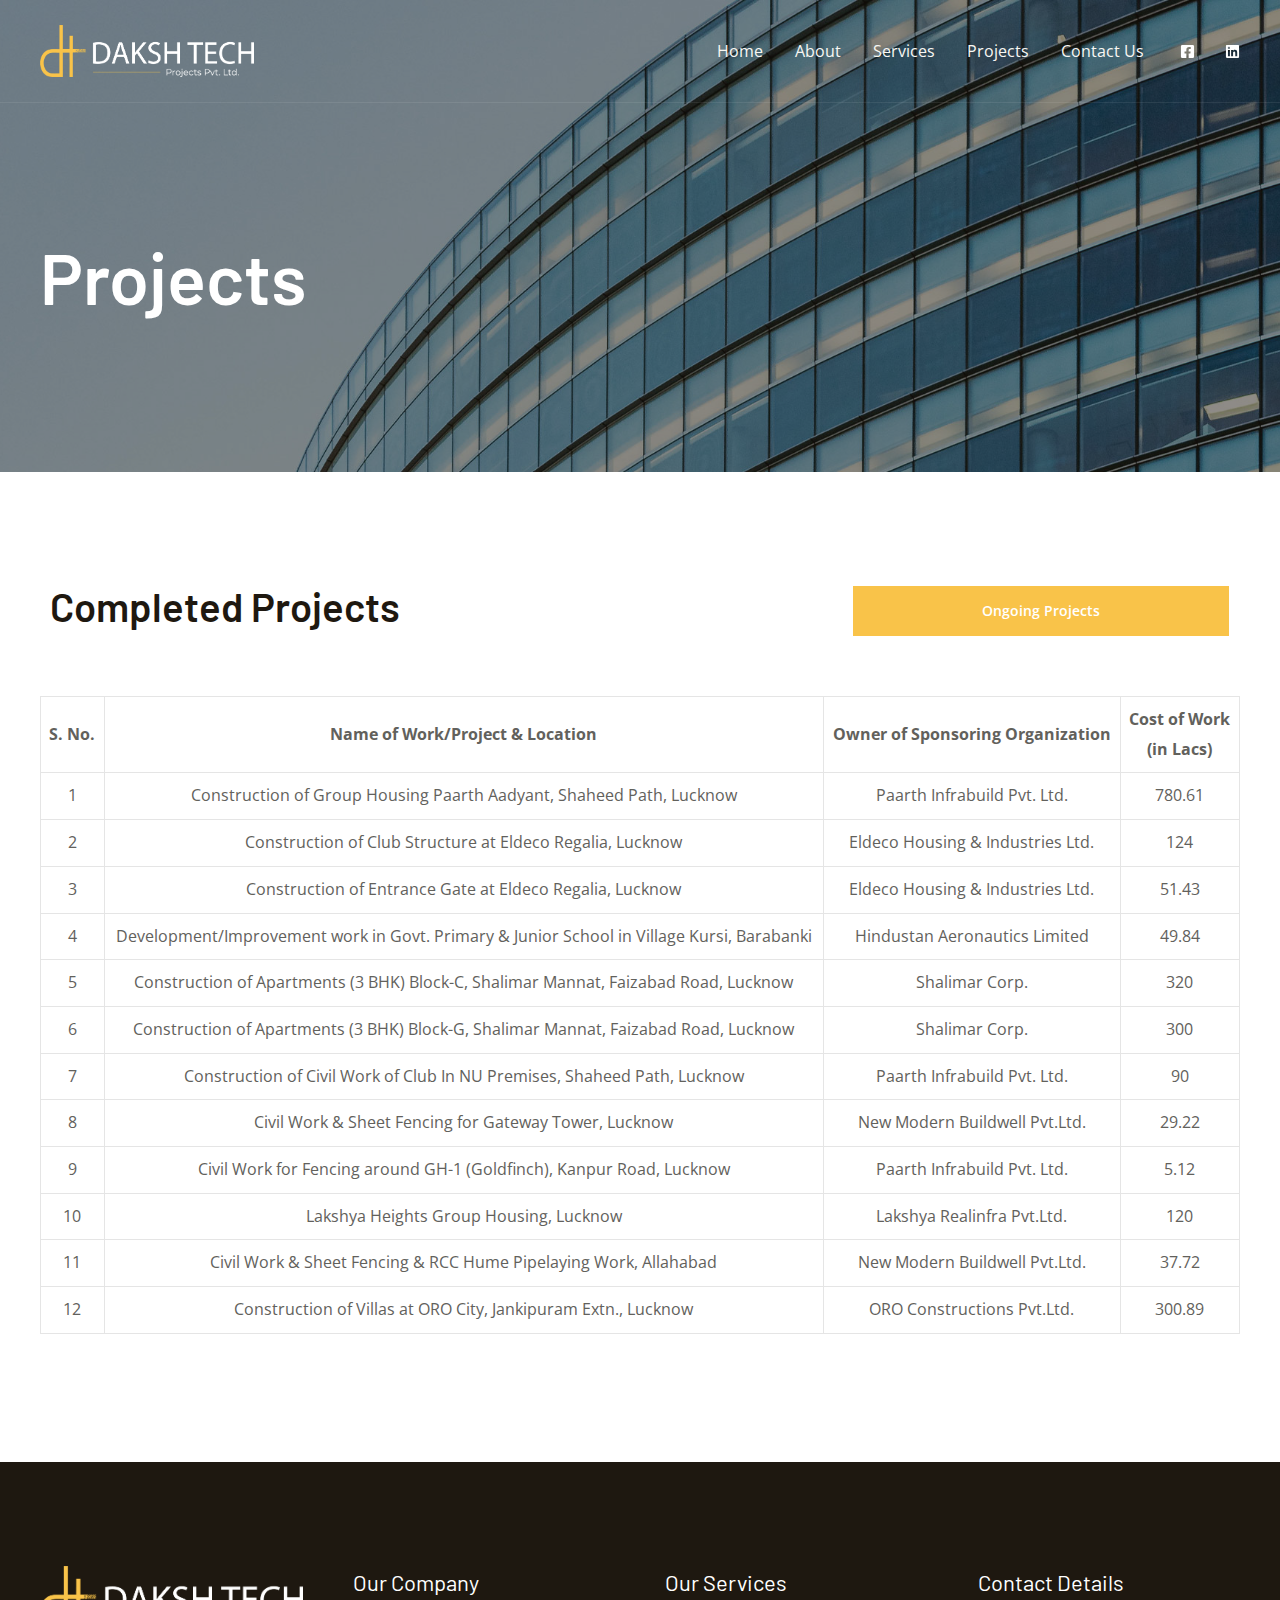
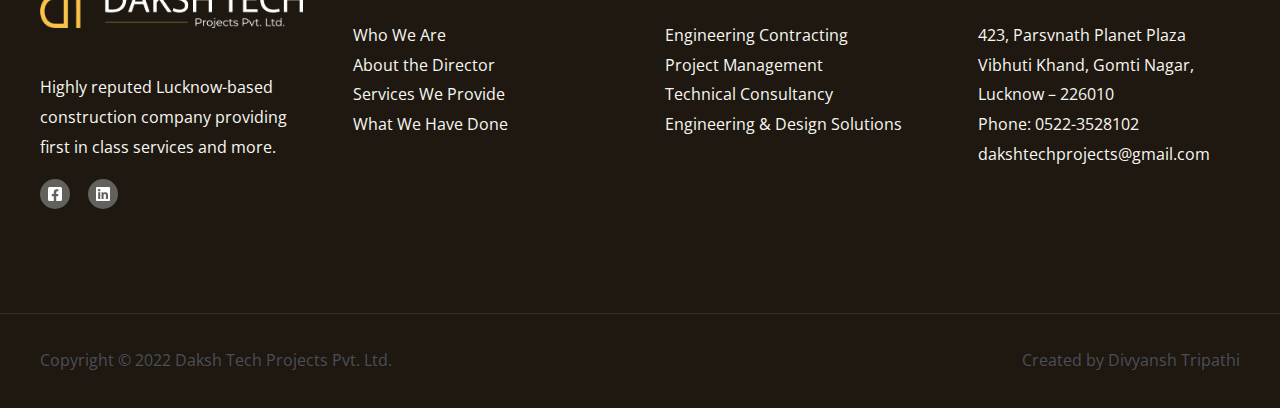
==== completed-projects.html @ 91b4ae9e "Add files via upload" ====
<!DOCTYPE html>  <html lang="en-US">  <head>  <meta charset="UTF-8">  <meta name="viewport" content="width=device-width, initial-scale=1">  <link rel="profile" href="https://gmpg.org/xfn/11">    <title>Completed Projects &#8211; Daksh Tech Projects</title> <meta name='robots' content='max-image-preview:large' /> <link rel='dns-prefetch' href='//fonts.googleapis.com' /> <link rel='dns-prefetch' href='//s.w.org' /> <link rel="alternate" type="application/rss+xml" title="Daksh Tech Projects &raquo; Feed" href="http://127.0.0.1/wordpress/feed/" /> <link rel="alternate" type="application/rss+xml" title="Daksh Tech Projects &raquo; Comments Feed" href="http://127.0.0.1/wordpress/comments/feed/" /> <script>
window._wpemojiSettings = {"baseUrl":"https:\/\/s.w.org\/images\/core\/emoji\/13.1.0\/72x72\/","ext":".png","svgUrl":"https:\/\/s.w.org\/images\/core\/emoji\/13.1.0\/svg\/","svgExt":".svg","source":{"concatemoji":"http:\/\/127.0.0.1\/wordpress\/wp-includes\/js\/wp-emoji-release.min.js?ver=5.9"}};
/*! This file is auto-generated */
!function(e,a,t){var n,r,o,i=a.createElement("canvas"),p=i.getContext&&i.getContext("2d");function s(e,t){var a=String.fromCharCode;p.clearRect(0,0,i.width,i.height),p.fillText(a.apply(this,e),0,0);e=i.toDataURL();return p.clearRect(0,0,i.width,i.height),p.fillText(a.apply(this,t),0,0),e===i.toDataURL()}function c(e){var t=a.createElement("script");t.src=e,t.defer=t.type="text/javascript",a.getElementsByTagName("head")[0].appendChild(t)}for(o=Array("flag","emoji"),t.supports={everything:!0,everythingExceptFlag:!0},r=0;r<o.length;r++)t.supports[o[r]]=function(e){if(!p||!p.fillText)return!1;switch(p.textBaseline="top",p.font="600 32px Arial",e){case"flag":return s([127987,65039,8205,9895,65039],[127987,65039,8203,9895,65039])?!1:!s([55356,56826,55356,56819],[55356,56826,8203,55356,56819])&&!s([55356,57332,56128,56423,56128,56418,56128,56421,56128,56430,56128,56423,56128,56447],[55356,57332,8203,56128,56423,8203,56128,56418,8203,56128,56421,8203,56128,56430,8203,56128,56423,8203,56128,56447]);case"emoji":return!s([10084,65039,8205,55357,56613],[10084,65039,8203,55357,56613])}return!1}(o[r]),t.supports.everything=t.supports.everything&&t.supports[o[r]],"flag"!==o[r]&&(t.supports.everythingExceptFlag=t.supports.everythingExceptFlag&&t.supports[o[r]]);t.supports.everythingExceptFlag=t.supports.everythingExceptFlag&&!t.supports.flag,t.DOMReady=!1,t.readyCallback=function(){t.DOMReady=!0},t.supports.everything||(n=function(){t.readyCallback()},a.addEventListener?(a.addEventListener("DOMContentLoaded",n,!1),e.addEventListener("load",n,!1)):(e.attachEvent("onload",n),a.attachEvent("onreadystatechange",function(){"complete"===a.readyState&&t.readyCallback()})),(n=t.source||{}).concatemoji?c(n.concatemoji):n.wpemoji&&n.twemoji&&(c(n.twemoji),c(n.wpemoji)))}(window,document,window._wpemojiSettings);
</script> <style> img.wp-smiley, img.emoji { 	display: inline !important; 	border: none !important; 	box-shadow: none !important; 	height: 1em !important; 	width: 1em !important; 	margin: 0 0.07em !important; 	vertical-align: -0.1em !important; 	background: none !important; 	padding: 0 !important; } </style> 	<link rel='stylesheet' id='astra-theme-css-css'  href='./css/astra-assets-css-minified-frontend.min.css' media='all' /> <style id='astra-theme-css-inline-css'> html{font-size:100%;}a,.page-title{color:var(--ast-global-color-0);}a:hover,a:focus{color:var(--ast-global-color-1);}body,button,input,select,textarea,.ast-button,.ast-custom-button{font-family:'Open Sans',sans-serif;font-weight:400;font-size:16px;font-size:1rem;}blockquote{color:var(--ast-global-color-3);}p,.entry-content p{margin-bottom:1em;}h1,.entry-content h1,.entry-content h1 a,h2,.entry-content h2,.entry-content h2 a,h3,.entry-content h3,.entry-content h3 a,h4,.entry-content h4,.entry-content h4 a,h5,.entry-content h5,.entry-content h5 a,h6,.entry-content h6,.entry-content h6 a,.site-title,.site-title a{font-family:'Barlow',sans-serif;font-weight:600;text-transform:capitalize;}.site-title{font-size:35px;font-size:2.1875rem;display:none;}header .custom-logo-link img{max-width:214px;}.astra-logo-svg{width:214px;}.ast-archive-description .ast-archive-title{font-size:40px;font-size:2.5rem;}.site-header .site-description{font-size:15px;font-size:0.9375rem;display:none;}.entry-title{font-size:30px;font-size:1.875rem;}h1,.entry-content h1,.entry-content h1 a{font-size:72px;font-size:4.5rem;font-family:'Barlow',sans-serif;line-height:1;text-transform:capitalize;}h2,.entry-content h2,.entry-content h2 a{font-size:40px;font-size:2.5rem;font-family:'Barlow',sans-serif;line-height:1;text-transform:capitalize;}h3,.entry-content h3,.entry-content h3 a{font-size:32px;font-size:2rem;font-family:'Barlow',sans-serif;line-height:1;text-transform:capitalize;}h4,.entry-content h4,.entry-content h4 a{font-size:24px;font-size:1.5rem;font-family:'Barlow',sans-serif;text-transform:capitalize;}h5,.entry-content h5,.entry-content h5 a{font-size:20px;font-size:1.25rem;font-family:'Barlow',sans-serif;text-transform:capitalize;}h6,.entry-content h6,.entry-content h6 a{font-size:14px;font-size:0.875rem;font-family:'Barlow',sans-serif;text-transform:capitalize;}.ast-single-post .entry-title,.page-title{font-size:30px;font-size:1.875rem;}::selection{background-color:var(--ast-global-color-0);color:#000000;}body,h1,.entry-title a,.entry-content h1,.entry-content h1 a,h2,.entry-content h2,.entry-content h2 a,h3,.entry-content h3,.entry-content h3 a,h4,.entry-content h4,.entry-content h4 a,h5,.entry-content h5,.entry-content h5 a,h6,.entry-content h6,.entry-content h6 a{color:var(--ast-global-color-3);}.tagcloud a:hover,.tagcloud a:focus,.tagcloud a.current-item{color:#000000;border-color:var(--ast-global-color-0);background-color:var(--ast-global-color-0);}input:focus,input[type="text"]:focus,input[type="email"]:focus,input[type="url"]:focus,input[type="password"]:focus,input[type="reset"]:focus,input[type="search"]:focus,textarea:focus{border-color:var(--ast-global-color-0);}input[type="radio"]:checked,input[type=reset],input[type="checkbox"]:checked,input[type="checkbox"]:hover:checked,input[type="checkbox"]:focus:checked,input[type=range]::-webkit-slider-thumb{border-color:var(--ast-global-color-0);background-color:var(--ast-global-color-0);box-shadow:none;}.site-footer a:hover + .post-count,.site-footer a:focus + .post-count{background:var(--ast-global-color-0);border-color:var(--ast-global-color-0);}.single .nav-links .nav-previous,.single .nav-links .nav-next{color:var(--ast-global-color-0);}.entry-meta,.entry-meta *{line-height:1.45;color:var(--ast-global-color-0);}.entry-meta a:hover,.entry-meta a:hover *,.entry-meta a:focus,.entry-meta a:focus *,.page-links > .page-link,.page-links .page-link:hover,.post-navigation a:hover{color:var(--ast-global-color-1);}#cat option,.secondary .calendar_wrap thead a,.secondary .calendar_wrap thead a:visited{color:var(--ast-global-color-0);}.secondary .calendar_wrap #today,.ast-progress-val span{background:var(--ast-global-color-0);}.secondary a:hover + .post-count,.secondary a:focus + .post-count{background:var(--ast-global-color-0);border-color:var(--ast-global-color-0);}.calendar_wrap #today > a{color:#000000;}.page-links .page-link,.single .post-navigation a{color:var(--ast-global-color-0);}.widget-title{font-size:22px;font-size:1.375rem;color:var(--ast-global-color-3);}.site-logo-img img{ transition:all 0.2s linear;}.ast-page-builder-template .hentry {margin: 0;}.ast-page-builder-template .site-content > .ast-container {max-width: 100%;padding: 0;}.ast-page-builder-template .site-content #primary {padding: 0;margin: 0;}.ast-page-builder-template .no-results {text-align: center;margin: 4em auto;}.ast-page-builder-template .ast-pagination {padding: 2em;}.ast-page-builder-template .entry-header.ast-no-title.ast-no-thumbnail {margin-top: 0;}.ast-page-builder-template .entry-header.ast-header-without-markup {margin-top: 0;margin-bottom: 0;}.ast-page-builder-template .entry-header.ast-no-title.ast-no-meta {margin-bottom: 0;}.ast-page-builder-template.single .post-navigation {padding-bottom: 2em;}.ast-page-builder-template.single-post .site-content > .ast-container {max-width: 100%;}.ast-page-builder-template .entry-header {margin-top: 4em;margin-left: auto;margin-right: auto;padding-left: 20px;padding-right: 20px;}.ast-page-builder-template .ast-archive-description {margin-top: 4em;margin-left: auto;margin-right: auto;padding-left: 20px;padding-right: 20px;}.single.ast-page-builder-template .entry-header {padding-left: 20px;padding-right: 20px;}.ast-page-builder-template.ast-no-sidebar .entry-content .alignwide {margin-left: 0;margin-right: 0;}@media (max-width:768px){#ast-desktop-header{display:none;}}@media (min-width:768px){#ast-mobile-header{display:none;}}.wp-block-buttons.aligncenter{justify-content:center;}@media (max-width:782px){.entry-content .wp-block-columns .wp-block-column{margin-left:0px;}}@media (max-width:768px){.ast-separate-container .ast-article-post,.ast-separate-container .ast-article-single{padding:1.5em 2.14em;}.ast-separate-container #primary,.ast-separate-container #secondary{padding:1.5em 0;}#primary,#secondary{padding:1.5em 0;margin:0;}.ast-left-sidebar #content > .ast-container{display:flex;flex-direction:column-reverse;width:100%;}.ast-author-box img.avatar{margin:20px 0 0 0;}}@media (min-width:769px){.ast-separate-container.ast-right-sidebar #primary,.ast-separate-container.ast-left-sidebar #primary{border:0;}.search-no-results.ast-separate-container #primary{margin-bottom:4em;}}.elementor-button-wrapper .elementor-button{border-style:solid;text-decoration:none;border-top-width:0;border-right-width:0;border-left-width:0;border-bottom-width:0;}body .elementor-button.elementor-size-sm,body .elementor-button.elementor-size-xs,body .elementor-button.elementor-size-md,body .elementor-button.elementor-size-lg,body .elementor-button.elementor-size-xl,body .elementor-button{border-radius:0;padding-top:18px;padding-right:32px;padding-bottom:18px;padding-left:32px;}.elementor-button-wrapper .elementor-button{border-color:var(--ast-global-color-0);background-color:var(--ast-global-color-0);}.elementor-button-wrapper .elementor-button:hover,.elementor-button-wrapper .elementor-button:focus{color:var(--ast-global-color-5);background-color:var(--ast-global-color-1);border-color:var(--ast-global-color-1);}.wp-block-button .wp-block-button__link ,.elementor-button-wrapper .elementor-button,.elementor-button-wrapper .elementor-button:visited{color:var(--ast-global-color-5);}.elementor-button-wrapper .elementor-button{font-family:inherit;font-weight:600;line-height:1;text-transform:capitalize;}body .elementor-button.elementor-size-sm,body .elementor-button.elementor-size-xs,body .elementor-button.elementor-size-md,body .elementor-button.elementor-size-lg,body .elementor-button.elementor-size-xl,body .elementor-button{font-size:14px;font-size:0.875rem;}.wp-block-button .wp-block-button__link:hover,.wp-block-button .wp-block-button__link:focus{color:var(--ast-global-color-5);background-color:var(--ast-global-color-1);border-color:var(--ast-global-color-1);}.elementor-widget-heading h1.elementor-heading-title{line-height:1;}.elementor-widget-heading h2.elementor-heading-title{line-height:1;}.elementor-widget-heading h3.elementor-heading-title{line-height:1;}.wp-block-button .wp-block-button__link{border-style:solid;border-top-width:0;border-right-width:0;border-left-width:0;border-bottom-width:0;border-color:var(--ast-global-color-0);background-color:var(--ast-global-color-0);color:var(--ast-global-color-5);font-family:inherit;font-weight:600;line-height:1;text-transform:capitalize;font-size:14px;font-size:0.875rem;border-radius:0;}.wp-block-buttons .wp-block-button .wp-block-button__link{padding-top:18px;padding-right:32px;padding-bottom:18px;padding-left:32px;}.menu-toggle,button,.ast-button,.ast-custom-button,.button,input#submit,input[type="button"],input[type="submit"],input[type="reset"]{border-style:solid;border-top-width:0;border-right-width:0;border-left-width:0;border-bottom-width:0;color:var(--ast-global-color-5);border-color:var(--ast-global-color-0);background-color:var(--ast-global-color-0);border-radius:0;padding-top:18px;padding-right:32px;padding-bottom:18px;padding-left:32px;font-family:inherit;font-weight:600;font-size:14px;font-size:0.875rem;line-height:1;text-transform:capitalize;}button:focus,.menu-toggle:hover,button:hover,.ast-button:hover,.ast-custom-button:hover .button:hover,.ast-custom-button:hover ,input[type=reset]:hover,input[type=reset]:focus,input#submit:hover,input#submit:focus,input[type="button"]:hover,input[type="button"]:focus,input[type="submit"]:hover,input[type="submit"]:focus{color:var(--ast-global-color-5);background-color:var(--ast-global-color-1);border-color:var(--ast-global-color-1);}@media (min-width:544px){.ast-container{max-width:100%;}}@media (max-width:544px){.ast-separate-container .ast-article-post,.ast-separate-container .ast-article-single,.ast-separate-container .comments-title,.ast-separate-container .ast-archive-description{padding:1.5em 1em;}.ast-separate-container #content .ast-container{padding-left:0.54em;padding-right:0.54em;}.ast-separate-container .ast-comment-list li.depth-1{padding:1.5em 1em;margin-bottom:1.5em;}.ast-separate-container .ast-comment-list .bypostauthor{padding:.5em;}.ast-search-menu-icon.ast-dropdown-active .search-field{width:170px;}}@media (max-width:768px){.ast-mobile-header-stack .main-header-bar .ast-search-menu-icon{display:inline-block;}.ast-header-break-point.ast-header-custom-item-outside .ast-mobile-header-stack .main-header-bar .ast-search-icon{margin:0;}.ast-comment-avatar-wrap img{max-width:2.5em;}.ast-separate-container .ast-comment-list li.depth-1{padding:1.5em 2.14em;}.ast-separate-container .comment-respond{padding:2em 2.14em;}.ast-comment-meta{padding:0 1.8888em 1.3333em;}}body,.ast-separate-container{background-color:var(--ast-global-color-4);;background-image:none;;}.ast-no-sidebar.ast-separate-container .entry-content .alignfull {margin-left: -6.67em;margin-right: -6.67em;width: auto;}@media (max-width: 1200px) {.ast-no-sidebar.ast-separate-container .entry-content .alignfull {margin-left: -2.4em;margin-right: -2.4em;}}@media (max-width: 768px) {.ast-no-sidebar.ast-separate-container .entry-content .alignfull {margin-left: -2.14em;margin-right: -2.14em;}}@media (max-width: 544px) {.ast-no-sidebar.ast-separate-container .entry-content .alignfull {margin-left: -1em;margin-right: -1em;}}.ast-no-sidebar.ast-separate-container .entry-content .alignwide {margin-left: -20px;margin-right: -20px;}.ast-no-sidebar.ast-separate-container .entry-content .wp-block-column .alignfull,.ast-no-sidebar.ast-separate-container .entry-content .wp-block-column .alignwide {margin-left: auto;margin-right: auto;width: 100%;}@media (max-width:768px){.site-title{display:none;}.ast-archive-description .ast-archive-title{font-size:40px;}.site-header .site-description{display:none;}.entry-title{font-size:30px;}h1,.entry-content h1,.entry-content h1 a{font-size:48px;}h2,.entry-content h2,.entry-content h2 a{font-size:32px;}h3,.entry-content h3,.entry-content h3 a{font-size:28px;}h4,.entry-content h4,.entry-content h4 a{font-size:24px;font-size:1.5rem;}h5,.entry-content h5,.entry-content h5 a{font-size:20px;font-size:1.25rem;}h6,.entry-content h6,.entry-content h6 a{font-size:13px;font-size:0.8125rem;}.ast-single-post .entry-title,.page-title{font-size:30px;}}@media (max-width:544px){.site-title{display:none;}.ast-archive-description .ast-archive-title{font-size:40px;}.site-header .site-description{display:none;}.entry-title{font-size:30px;}h1,.entry-content h1,.entry-content h1 a{font-size:36px;}h2,.entry-content h2,.entry-content h2 a{font-size:32px;}h3,.entry-content h3,.entry-content h3 a{font-size:28px;}h4,.entry-content h4,.entry-content h4 a{font-size:22px;font-size:1.375rem;}h5,.entry-content h5,.entry-content h5 a{font-size:18px;font-size:1.125rem;}h6,.entry-content h6,.entry-content h6 a{font-size:12px;font-size:0.75rem;}.ast-single-post .entry-title,.page-title{font-size:30px;}}@media (max-width:768px){html{font-size:91.2%;}}@media (max-width:544px){html{font-size:91.2%;}}@media (min-width:769px){.ast-container{max-width:1240px;}}@font-face {font-family: "Astra";src: url(./fonts/astra.woff) format("woff"),url(./fonts/astra.ttf) format("truetype"),url(http://127.0.0.1/wordpress/wp-content/themes/astra/assets/fonts/astra.svg#astra) format("svg");font-weight: normal;font-style: normal;font-display: fallback;}@media (min-width:769px){.main-header-menu .sub-menu .menu-item.ast-left-align-sub-menu:hover > .sub-menu,.main-header-menu .sub-menu .menu-item.ast-left-align-sub-menu.focus > .sub-menu{margin-left:-2px;}}.ast-theme-transparent-header [data-section="section-header-mobile-trigger"] .ast-button-wrap .ast-mobile-menu-trigger-minimal{background:transparent;}.footer-widget-area[data-section^="section-fb-html-"] .ast-builder-html-element{text-align:center;}.astra-icon-down_arrow::after {content: "\e900";font-family: Astra;}.astra-icon-close::after {content: "\e5cd";font-family: Astra;}.astra-icon-drag_handle::after {content: "\e25d";font-family: Astra;}.astra-icon-format_align_justify::after {content: "\e235";font-family: Astra;}.astra-icon-menu::after {content: "\e5d2";font-family: Astra;}.astra-icon-reorder::after {content: "\e8fe";font-family: Astra;}.astra-icon-search::after {content: "\e8b6";font-family: Astra;}.astra-icon-zoom_in::after {content: "\e56b";font-family: Astra;}.astra-icon-check-circle::after {content: "\e901";font-family: Astra;}.astra-icon-shopping-cart::after {content: "\f07a";font-family: Astra;}.astra-icon-shopping-bag::after {content: "\f290";font-family: Astra;}.astra-icon-shopping-basket::after {content: "\f291";font-family: Astra;}.astra-icon-circle-o::after {content: "\e903";font-family: Astra;}.astra-icon-certificate::after {content: "\e902";font-family: Astra;}blockquote {padding: 1.2em;}:root .has-ast-global-color-0-color{color:var(--ast-global-color-0);}:root .has-ast-global-color-0-background-color{background-color:var(--ast-global-color-0);}:root .wp-block-button .has-ast-global-color-0-color{color:var(--ast-global-color-0);}:root .wp-block-button .has-ast-global-color-0-background-color{background-color:var(--ast-global-color-0);}:root .has-ast-global-color-1-color{color:var(--ast-global-color-1);}:root .has-ast-global-color-1-background-color{background-color:var(--ast-global-color-1);}:root .wp-block-button .has-ast-global-color-1-color{color:var(--ast-global-color-1);}:root .wp-block-button .has-ast-global-color-1-background-color{background-color:var(--ast-global-color-1);}:root .has-ast-global-color-2-color{color:var(--ast-global-color-2);}:root .has-ast-global-color-2-background-color{background-color:var(--ast-global-color-2);}:root .wp-block-button .has-ast-global-color-2-color{color:var(--ast-global-color-2);}:root .wp-block-button .has-ast-global-color-2-background-color{background-color:var(--ast-global-color-2);}:root .has-ast-global-color-3-color{color:var(--ast-global-color-3);}:root .has-ast-global-color-3-background-color{background-color:var(--ast-global-color-3);}:root .wp-block-button .has-ast-global-color-3-color{color:var(--ast-global-color-3);}:root .wp-block-button .has-ast-global-color-3-background-color{background-color:var(--ast-global-color-3);}:root .has-ast-global-color-4-color{color:var(--ast-global-color-4);}:root .has-ast-global-color-4-background-color{background-color:var(--ast-global-color-4);}:root .wp-block-button .has-ast-global-color-4-color{color:var(--ast-global-color-4);}:root .wp-block-button .has-ast-global-color-4-background-color{background-color:var(--ast-global-color-4);}:root .has-ast-global-color-5-color{color:var(--ast-global-color-5);}:root .has-ast-global-color-5-background-color{background-color:var(--ast-global-color-5);}:root .wp-block-button .has-ast-global-color-5-color{color:var(--ast-global-color-5);}:root .wp-block-button .has-ast-global-color-5-background-color{background-color:var(--ast-global-color-5);}:root .has-ast-global-color-6-color{color:var(--ast-global-color-6);}:root .has-ast-global-color-6-background-color{background-color:var(--ast-global-color-6);}:root .wp-block-button .has-ast-global-color-6-color{color:var(--ast-global-color-6);}:root .wp-block-button .has-ast-global-color-6-background-color{background-color:var(--ast-global-color-6);}:root .has-ast-global-color-7-color{color:var(--ast-global-color-7);}:root .has-ast-global-color-7-background-color{background-color:var(--ast-global-color-7);}:root .wp-block-button .has-ast-global-color-7-color{color:var(--ast-global-color-7);}:root .wp-block-button .has-ast-global-color-7-background-color{background-color:var(--ast-global-color-7);}:root .has-ast-global-color-8-color{color:var(--ast-global-color-8);}:root .has-ast-global-color-8-background-color{background-color:var(--ast-global-color-8);}:root .wp-block-button .has-ast-global-color-8-color{color:var(--ast-global-color-8);}:root .wp-block-button .has-ast-global-color-8-background-color{background-color:var(--ast-global-color-8);}:root{--ast-global-color-0:#F9C349;--ast-global-color-1:#FFB100;--ast-global-color-2:#1E1810;--ast-global-color-3:#62615C;--ast-global-color-4:#F8F7F3;--ast-global-color-5:#FFFFFF;--ast-global-color-6:#000000;--ast-global-color-7:#4B4F58;--ast-global-color-8:#F6F7F8;}@media (max-width:543px){.ast-theme-transparent-header #masthead .site-logo-img .transparent-custom-logo .astra-logo-svg{width:160px;}.ast-theme-transparent-header #masthead .site-logo-img .transparent-custom-logo img{ max-width:160px;}}@media (min-width:768px){.ast-theme-transparent-header #masthead{position:absolute;left:0;right:0;}.ast-theme-transparent-header .main-header-bar,.ast-theme-transparent-header.ast-header-break-point .main-header-bar{background:none;}body.elementor-editor-active.ast-theme-transparent-header #masthead,.fl-builder-edit .ast-theme-transparent-header #masthead,body.vc_editor.ast-theme-transparent-header #masthead,body.brz-ed.ast-theme-transparent-header #masthead{z-index:0;}.ast-header-break-point.ast-replace-site-logo-transparent.ast-theme-transparent-header .custom-mobile-logo-link{display:none;}.ast-header-break-point.ast-replace-site-logo-transparent.ast-theme-transparent-header .transparent-custom-logo{display:inline-block;}.ast-theme-transparent-header .ast-above-header,.ast-theme-transparent-header .ast-above-header.ast-above-header-bar{background-image:none;background-color:transparent;}.ast-theme-transparent-header .ast-below-header{background-image:none;background-color:transparent;}}.ast-theme-transparent-header .ast-builder-menu .main-header-menu,.ast-theme-transparent-header .ast-builder-menu .main-header-menu .menu-link,.ast-theme-transparent-header [CLASS*="ast-builder-menu-"] .main-header-menu .menu-item > .menu-link,.ast-theme-transparent-header .ast-masthead-custom-menu-items,.ast-theme-transparent-header .ast-masthead-custom-menu-items a,.ast-theme-transparent-header .ast-builder-menu .main-header-menu .menu-item > .ast-menu-toggle,.ast-theme-transparent-header .ast-builder-menu .main-header-menu .menu-item > .ast-menu-toggle,.ast-theme-transparent-header .ast-above-header-navigation a,.ast-header-break-point.ast-theme-transparent-header .ast-above-header-navigation a,.ast-header-break-point.ast-theme-transparent-header .ast-above-header-navigation > ul.ast-above-header-menu > .menu-item-has-children:not(.current-menu-item) > .ast-menu-toggle,.ast-theme-transparent-header .ast-below-header-menu,.ast-theme-transparent-header .ast-below-header-menu a,.ast-header-break-point.ast-theme-transparent-header .ast-below-header-menu a,.ast-header-break-point.ast-theme-transparent-header .ast-below-header-menu,.ast-theme-transparent-header .main-header-menu .menu-link{color:var(--ast-global-color-4);}.ast-theme-transparent-header .ast-builder-menu .main-header-menu .menu-item:hover > .menu-link,.ast-theme-transparent-header .ast-builder-menu .main-header-menu .menu-item:hover > .ast-menu-toggle,.ast-theme-transparent-header .ast-builder-menu .main-header-menu .ast-masthead-custom-menu-items a:hover,.ast-theme-transparent-header .ast-builder-menu .main-header-menu .focus > .menu-link,.ast-theme-transparent-header .ast-builder-menu .main-header-menu .focus > .ast-menu-toggle,.ast-theme-transparent-header .ast-builder-menu .main-header-menu .current-menu-item > .menu-link,.ast-theme-transparent-header .ast-builder-menu .main-header-menu .current-menu-ancestor > .menu-link,.ast-theme-transparent-header .ast-builder-menu .main-header-menu .current-menu-item > .ast-menu-toggle,.ast-theme-transparent-header .ast-builder-menu .main-header-menu .current-menu-ancestor > .ast-menu-toggle,.ast-theme-transparent-header [CLASS*="ast-builder-menu-"] .main-header-menu .current-menu-item > .menu-link,.ast-theme-transparent-header [CLASS*="ast-builder-menu-"] .main-header-menu .current-menu-ancestor > .menu-link,.ast-theme-transparent-header [CLASS*="ast-builder-menu-"] .main-header-menu .current-menu-item > .ast-menu-toggle,.ast-theme-transparent-header [CLASS*="ast-builder-menu-"] .main-header-menu .current-menu-ancestor > .ast-menu-toggle,.ast-theme-transparent-header .main-header-menu .menu-item:hover > .menu-link,.ast-theme-transparent-header .main-header-menu .current-menu-item > .menu-link,.ast-theme-transparent-header .main-header-menu .current-menu-ancestor > .menu-link{color:var(--ast-global-color-5);}@media (max-width:768px){.ast-theme-transparent-header #masthead{position:absolute;left:0;right:0;}.ast-theme-transparent-header .main-header-bar,.ast-theme-transparent-header.ast-header-break-point .main-header-bar{background:none;}body.elementor-editor-active.ast-theme-transparent-header #masthead,.fl-builder-edit .ast-theme-transparent-header #masthead,body.vc_editor.ast-theme-transparent-header #masthead,body.brz-ed.ast-theme-transparent-header #masthead{z-index:0;}.ast-header-break-point.ast-replace-site-logo-transparent.ast-theme-transparent-header .custom-mobile-logo-link{display:none;}.ast-header-break-point.ast-replace-site-logo-transparent.ast-theme-transparent-header .transparent-custom-logo{display:inline-block;}.ast-theme-transparent-header .ast-above-header,.ast-theme-transparent-header .ast-above-header.ast-above-header-bar{background-image:none;background-color:transparent;}.ast-theme-transparent-header .ast-below-header{background-image:none;background-color:transparent;}}@media (max-width:768px){.ast-theme-transparent-header .ast-builder-menu .main-header-menu,.ast-theme-transparent-header .ast-builder-menu .main-header-menu .menu-link,.ast-theme-transparent-header [CLASS*="ast-builder-menu-"] .main-header-menu .menu-item > .menu-link,.ast-theme-transparent-header .ast-masthead-custom-menu-items,.ast-theme-transparent-header .ast-masthead-custom-menu-items a,.ast-theme-transparent-header .ast-builder-menu .main-header-menu .menu-item > .ast-menu-toggle,.ast-theme-transparent-header .ast-builder-menu .main-header-menu .menu-item > .ast-menu-toggle,.ast-theme-transparent-header .main-header-menu .menu-link{color:var(--ast-global-color-3);}.ast-theme-transparent-header .ast-builder-menu .main-header-menu .menu-item:hover > .menu-link,.ast-theme-transparent-header .ast-builder-menu .main-header-menu .menu-item:hover > .ast-menu-toggle,.ast-theme-transparent-header .ast-builder-menu .main-header-menu .ast-masthead-custom-menu-items a:hover,.ast-theme-transparent-header .ast-builder-menu .main-header-menu .focus > .menu-link,.ast-theme-transparent-header .ast-builder-menu .main-header-menu .focus > .ast-menu-toggle,.ast-theme-transparent-header .ast-builder-menu .main-header-menu .current-menu-item > .menu-link,.ast-theme-transparent-header .ast-builder-menu .main-header-menu .current-menu-ancestor > .menu-link,.ast-theme-transparent-header .ast-builder-menu .main-header-menu .current-menu-item > .ast-menu-toggle,.ast-theme-transparent-header .ast-builder-menu .main-header-menu .current-menu-ancestor > .ast-menu-toggle,.ast-theme-transparent-header [CLASS*="ast-builder-menu-"] .main-header-menu .current-menu-item > .menu-link,.ast-theme-transparent-header [CLASS*="ast-builder-menu-"] .main-header-menu .current-menu-ancestor > .menu-link,.ast-theme-transparent-header [CLASS*="ast-builder-menu-"] .main-header-menu .current-menu-item > .ast-menu-toggle,.ast-theme-transparent-header [CLASS*="ast-builder-menu-"] .main-header-menu .current-menu-ancestor > .ast-menu-toggle,.ast-theme-transparent-header .main-header-menu .menu-item:hover > .menu-link,.ast-theme-transparent-header .main-header-menu .current-menu-item > .menu-link,.ast-theme-transparent-header .main-header-menu .current-menu-ancestor > .menu-link{color:var(--ast-global-color-0);}}.ast-theme-transparent-header #ast-desktop-header > [CLASS*="-header-wrap"]:nth-last-child(2) > [CLASS*="-header-bar"],.ast-theme-transparent-header.ast-header-break-point #ast-mobile-header > [CLASS*="-header-wrap"]:nth-last-child(2) > [CLASS*="-header-bar"]{border-bottom-width:1px;border-bottom-style:solid;border-bottom-color:rgba(255,255,255,0.08);}.ast-breadcrumbs .trail-browse,.ast-breadcrumbs .trail-items,.ast-breadcrumbs .trail-items li{display:inline-block;margin:0;padding:0;border:none;background:inherit;text-indent:0;}.ast-breadcrumbs .trail-browse{font-size:inherit;font-style:inherit;font-weight:inherit;color:inherit;}.ast-breadcrumbs .trail-items{list-style:none;}.trail-items li::after{padding:0 0.3em;content:"\00bb";}.trail-items li:last-of-type::after{display:none;}h1,.entry-content h1,h2,.entry-content h2,h3,.entry-content h3,h4,.entry-content h4,h5,.entry-content h5,h6,.entry-content h6{color:var(--ast-global-color-2);}@media (max-width:768px){.ast-builder-grid-row-container.ast-builder-grid-row-tablet-3-firstrow .ast-builder-grid-row > *:first-child,.ast-builder-grid-row-container.ast-builder-grid-row-tablet-3-lastrow .ast-builder-grid-row > *:last-child{grid-column:1 / -1;}}@media (max-width:544px){.ast-builder-grid-row-container.ast-builder-grid-row-mobile-3-firstrow .ast-builder-grid-row > *:first-child,.ast-builder-grid-row-container.ast-builder-grid-row-mobile-3-lastrow .ast-builder-grid-row > *:last-child{grid-column:1 / -1;}}.ast-builder-layout-element[data-section="title_tagline"]{display:flex;}@media (max-width:768px){.ast-header-break-point .ast-builder-layout-element[data-section="title_tagline"]{display:flex;}}@media (max-width:544px){.ast-header-break-point .ast-builder-layout-element[data-section="title_tagline"]{display:flex;}}.ast-builder-menu-1{font-family:inherit;font-weight:inherit;}.ast-builder-menu-1 .sub-menu,.ast-builder-menu-1 .inline-on-mobile .sub-menu{border-top-width:1px;border-bottom-width:1px;border-right-width:1px;border-left-width:1px;border-color:#eaeaea;border-style:solid;border-radius:0;}.ast-builder-menu-1 .main-header-menu > .menu-item > .sub-menu,.ast-builder-menu-1 .main-header-menu > .menu-item > .astra-full-megamenu-wrapper{margin-top:0;}.ast-desktop .ast-builder-menu-1 .main-header-menu > .menu-item > .sub-menu:before,.ast-desktop .ast-builder-menu-1 .main-header-menu > .menu-item > .astra-full-megamenu-wrapper:before{height:calc( 0px + 5px );}.ast-desktop .ast-builder-menu-1 .menu-item .sub-menu .menu-link{border-style:none;}@media (max-width:768px){.ast-header-break-point .ast-builder-menu-1 .menu-item.menu-item-has-children > .ast-menu-toggle{top:0;}.ast-builder-menu-1 .menu-item-has-children > .menu-link:after{content:unset;}}@media (max-width:544px){.ast-header-break-point .ast-builder-menu-1 .menu-item.menu-item-has-children > .ast-menu-toggle{top:0;}}.ast-builder-menu-1{display:flex;}@media (max-width:768px){.ast-header-break-point .ast-builder-menu-1{display:flex;}}@media (max-width:544px){.ast-header-break-point .ast-builder-menu-1{display:flex;}}.ast-builder-social-element:hover {color: #0274be;}.ast-social-stack-desktop .ast-builder-social-element,.ast-social-stack-tablet .ast-builder-social-element,.ast-social-stack-mobile .ast-builder-social-element {margin-top: 6px;margin-bottom: 6px;}.ast-social-color-type-official .ast-builder-social-element,.ast-social-color-type-official .social-item-label {color: var(--color);background-color: var(--background-color);}.header-social-inner-wrap.ast-social-color-type-official .ast-builder-social-element svg,.footer-social-inner-wrap.ast-social-color-type-official .ast-builder-social-element svg {fill: currentColor;}.social-show-label-true .ast-builder-social-element {width: auto;padding: 0 0.4em;}[data-section^="section-fb-social-icons-"] .footer-social-inner-wrap {text-align: center;}.ast-footer-social-wrap {width: 100%;}.ast-footer-social-wrap .ast-builder-social-element:first-child {margin-left: 0;}.ast-footer-social-wrap .ast-builder-social-element:last-child {margin-right: 0;}.ast-header-social-wrap .ast-builder-social-element:first-child {margin-left: 0;}.ast-header-social-wrap .ast-builder-social-element:last-child {margin-right: 0;}.ast-builder-social-element {line-height: 1;color: #3a3a3a;background: transparent;vertical-align: middle;transition: all 0.01s;margin-left: 6px;margin-right: 6px;justify-content: center;align-items: center;}.ast-builder-social-element {line-height: 1;color: #3a3a3a;background: transparent;vertical-align: middle;transition: all 0.01s;margin-left: 6px;margin-right: 6px;justify-content: center;align-items: center;}.ast-builder-social-element .social-item-label {padding-left: 6px;}.ast-header-social-1-wrap .ast-builder-social-element{margin-left:15px;margin-right:15px;}.ast-header-social-1-wrap .ast-builder-social-element svg{width:15px;height:15px;}.ast-header-social-1-wrap .ast-social-color-type-custom svg{fill:var(--ast-global-color-5);}.ast-header-social-1-wrap .ast-social-color-type-custom .ast-builder-social-element:hover{color:var(--ast-global-color-4);}.ast-header-social-1-wrap .ast-social-color-type-custom .ast-builder-social-element:hover svg{fill:var(--ast-global-color-4);}.ast-header-social-1-wrap .ast-social-color-type-custom .social-item-label{color:var(--ast-global-color-5);}.ast-header-social-1-wrap .ast-builder-social-element:hover .social-item-label{color:var(--ast-global-color-4);}.ast-builder-layout-element[data-section="section-hb-social-icons-1"]{display:flex;}@media (max-width:768px){.ast-header-break-point .ast-builder-layout-element[data-section="section-hb-social-icons-1"]{display:flex;}}@media (max-width:544px){.ast-header-break-point .ast-builder-layout-element[data-section="section-hb-social-icons-1"]{display:flex;}}.site-below-footer-wrap{padding-top:20px;padding-bottom:20px;}.site-below-footer-wrap[data-section="section-below-footer-builder"]{background-color:;;background-image:none;;min-height:80px;border-style:solid;border-width:0px;border-top-width:1px;border-top-color:rgba(124,125,127,0.24);}.site-below-footer-wrap[data-section="section-below-footer-builder"] .ast-builder-grid-row{max-width:1200px;margin-left:auto;margin-right:auto;}.site-below-footer-wrap[data-section="section-below-footer-builder"] .ast-builder-grid-row,.site-below-footer-wrap[data-section="section-below-footer-builder"] .site-footer-section{align-items:flex-start;}.site-below-footer-wrap[data-section="section-below-footer-builder"].ast-footer-row-inline .site-footer-section{display:flex;margin-bottom:0;}.ast-builder-grid-row-2-equal .ast-builder-grid-row{grid-template-columns:repeat( 2,1fr );}@media (max-width:768px){.site-below-footer-wrap[data-section="section-below-footer-builder"].ast-footer-row-tablet-inline .site-footer-section{display:flex;margin-bottom:0;}.site-below-footer-wrap[data-section="section-below-footer-builder"].ast-footer-row-tablet-stack .site-footer-section{display:block;margin-bottom:10px;}.ast-builder-grid-row-container.ast-builder-grid-row-tablet-2-equal .ast-builder-grid-row{grid-template-columns:repeat( 2,1fr );}}@media (max-width:544px){.site-below-footer-wrap[data-section="section-below-footer-builder"].ast-footer-row-mobile-inline .site-footer-section{display:flex;margin-bottom:0;}.site-below-footer-wrap[data-section="section-below-footer-builder"].ast-footer-row-mobile-stack .site-footer-section{display:block;margin-bottom:10px;}.ast-builder-grid-row-container.ast-builder-grid-row-mobile-full .ast-builder-grid-row{grid-template-columns:1fr;}}.site-below-footer-wrap[data-section="section-below-footer-builder"]{padding-top:32px;padding-bottom:32px;padding-left:30px;padding-right:30px;}@media (max-width:768px){.site-below-footer-wrap[data-section="section-below-footer-builder"]{padding-top:40px;padding-bottom:40px;padding-left:40px;padding-right:40px;}}.site-below-footer-wrap[data-section="section-below-footer-builder"]{display:grid;}@media (max-width:768px){.ast-header-break-point .site-below-footer-wrap[data-section="section-below-footer-builder"]{display:grid;}}@media (max-width:544px){.ast-header-break-point .site-below-footer-wrap[data-section="section-below-footer-builder"]{display:grid;}}.ast-builder-html-element img.alignnone{display:inline-block;}.ast-builder-html-element p:first-child{margin-top:0;}.ast-builder-html-element p:last-child{margin-bottom:0;}.ast-header-break-point .main-header-bar .ast-builder-html-element{line-height:1.85714285714286;}.footer-widget-area[data-section="section-fb-html-1"] .ast-builder-html-element{color:var(--ast-global-color-7);}.footer-widget-area[data-section="section-fb-html-1"]{display:block;}@media (max-width:768px){.ast-header-break-point .footer-widget-area[data-section="section-fb-html-1"]{display:block;}}@media (max-width:544px){.ast-header-break-point .footer-widget-area[data-section="section-fb-html-1"]{display:block;}}.footer-widget-area[data-section="section-fb-html-1"] .ast-builder-html-element{text-align:right;}@media (max-width:768px){.footer-widget-area[data-section="section-fb-html-1"] .ast-builder-html-element{text-align:center;}}@media (max-width:544px){.footer-widget-area[data-section="section-fb-html-1"] .ast-builder-html-element{text-align:center;}}.ast-footer-copyright{text-align:left;}.ast-footer-copyright {color:var(--ast-global-color-7);}@media (max-width:768px){.ast-footer-copyright{text-align:center;}}@media (max-width:544px){.ast-footer-copyright{text-align:center;}}.ast-footer-copyright.ast-builder-layout-element{display:flex;}@media (max-width:768px){.ast-header-break-point .ast-footer-copyright.ast-builder-layout-element{display:flex;}}@media (max-width:544px){.ast-header-break-point .ast-footer-copyright.ast-builder-layout-element{display:flex;}}.ast-builder-social-element:hover {color: #0274be;}.ast-social-stack-desktop .ast-builder-social-element,.ast-social-stack-tablet .ast-builder-social-element,.ast-social-stack-mobile .ast-builder-social-element {margin-top: 6px;margin-bottom: 6px;}.ast-social-color-type-official .ast-builder-social-element,.ast-social-color-type-official .social-item-label {color: var(--color);background-color: var(--background-color);}.header-social-inner-wrap.ast-social-color-type-official .ast-builder-social-element svg,.footer-social-inner-wrap.ast-social-color-type-official .ast-builder-social-element svg {fill: currentColor;}.social-show-label-true .ast-builder-social-element {width: auto;padding: 0 0.4em;}[data-section^="section-fb-social-icons-"] .footer-social-inner-wrap {text-align: center;}.ast-footer-social-wrap {width: 100%;}.ast-footer-social-wrap .ast-builder-social-element:first-child {margin-left: 0;}.ast-footer-social-wrap .ast-builder-social-element:last-child {margin-right: 0;}.ast-header-social-wrap .ast-builder-social-element:first-child {margin-left: 0;}.ast-header-social-wrap .ast-builder-social-element:last-child {margin-right: 0;}.ast-builder-social-element {line-height: 1;color: #3a3a3a;background: transparent;vertical-align: middle;transition: all 0.01s;margin-left: 6px;margin-right: 6px;justify-content: center;align-items: center;}.ast-builder-social-element {line-height: 1;color: #3a3a3a;background: transparent;vertical-align: middle;transition: all 0.01s;margin-left: 6px;margin-right: 6px;justify-content: center;align-items: center;}.ast-builder-social-element .social-item-label {padding-left: 6px;}.ast-footer-social-1-wrap .ast-builder-social-element{margin-left:9px;margin-right:9px;padding:7px;border-radius:50px;background:var(--ast-global-color-3);}.ast-footer-social-1-wrap .ast-builder-social-element svg{width:16px;height:16px;}.ast-footer-social-1-wrap .ast-social-icon-image-wrap{margin:7px;}.ast-footer-social-1-wrap .ast-social-color-type-custom svg{fill:var(--ast-global-color-5);}.ast-footer-social-1-wrap .ast-social-color-type-custom .ast-builder-social-element:hover{color:var(--ast-global-color-5);background:var(--ast-global-color-0);}.ast-footer-social-1-wrap .ast-social-color-type-custom .ast-builder-social-element:hover svg{fill:var(--ast-global-color-5);}.ast-footer-social-1-wrap .ast-social-color-type-custom .social-item-label{color:var(--ast-global-color-5);}.ast-footer-social-1-wrap .ast-builder-social-element:hover .social-item-label{color:var(--ast-global-color-5);}[data-section="section-fb-social-icons-1"] .footer-social-inner-wrap{text-align:left;}@media (max-width:768px){.ast-footer-social-1-wrap{margin-bottom:20px;}[data-section="section-fb-social-icons-1"] .footer-social-inner-wrap{text-align:left;}}@media (max-width:544px){.ast-footer-social-1-wrap{margin-bottom:10px;}[data-section="section-fb-social-icons-1"] .footer-social-inner-wrap{text-align:left;}}.ast-builder-layout-element[data-section="section-fb-social-icons-1"]{display:flex;}@media (max-width:768px){.ast-header-break-point .ast-builder-layout-element[data-section="section-fb-social-icons-1"]{display:flex;}}@media (max-width:544px){.ast-header-break-point .ast-builder-layout-element[data-section="section-fb-social-icons-1"]{display:flex;}}.site-footer{background-color:var(--ast-global-color-2);;background-image:none;;}.site-primary-footer-wrap{padding-top:45px;padding-bottom:45px;}.site-primary-footer-wrap[data-section="section-primary-footer-builder"]{background-color:;;background-image:none;;}.site-primary-footer-wrap[data-section="section-primary-footer-builder"] .ast-builder-grid-row{max-width:1200px;margin-left:auto;margin-right:auto;}.site-primary-footer-wrap[data-section="section-primary-footer-builder"] .ast-builder-grid-row,.site-primary-footer-wrap[data-section="section-primary-footer-builder"] .site-footer-section{align-items:flex-start;}.site-primary-footer-wrap[data-section="section-primary-footer-builder"].ast-footer-row-inline .site-footer-section{display:flex;margin-bottom:0;}.ast-builder-grid-row-4-equal .ast-builder-grid-row{grid-template-columns:repeat( 4,1fr );}@media (max-width:768px){.site-primary-footer-wrap[data-section="section-primary-footer-builder"].ast-footer-row-tablet-inline .site-footer-section{display:flex;margin-bottom:0;}.site-primary-footer-wrap[data-section="section-primary-footer-builder"].ast-footer-row-tablet-stack .site-footer-section{display:block;margin-bottom:10px;}.ast-builder-grid-row-container.ast-builder-grid-row-tablet-2-equal .ast-builder-grid-row{grid-template-columns:repeat( 2,1fr );}}@media (max-width:544px){.site-primary-footer-wrap[data-section="section-primary-footer-builder"].ast-footer-row-mobile-inline .site-footer-section{display:flex;margin-bottom:0;}.site-primary-footer-wrap[data-section="section-primary-footer-builder"].ast-footer-row-mobile-stack .site-footer-section{display:block;margin-bottom:10px;}.ast-builder-grid-row-container.ast-builder-grid-row-mobile-full .ast-builder-grid-row{grid-template-columns:1fr;}}.site-primary-footer-wrap[data-section="section-primary-footer-builder"]{padding-top:104px;padding-bottom:104px;padding-left:30px;padding-right:30px;}@media (max-width:768px){.site-primary-footer-wrap[data-section="section-primary-footer-builder"]{padding-top:80px;padding-bottom:80px;padding-left:40px;padding-right:40px;}}@media (max-width:544px){.site-primary-footer-wrap[data-section="section-primary-footer-builder"]{padding-top:64px;padding-bottom:64px;padding-left:24px;padding-right:24px;}}.site-primary-footer-wrap[data-section="section-primary-footer-builder"]{display:grid;}@media (max-width:768px){.ast-header-break-point .site-primary-footer-wrap[data-section="section-primary-footer-builder"]{display:grid;}}@media (max-width:544px){.ast-header-break-point .site-primary-footer-wrap[data-section="section-primary-footer-builder"]{display:grid;}}.footer-widget-area[data-section="sidebar-widgets-footer-widget-1"] .footer-widget-area-inner{text-align:left;}@media (max-width:768px){.footer-widget-area[data-section="sidebar-widgets-footer-widget-1"] .footer-widget-area-inner{text-align:left;}}@media (max-width:544px){.footer-widget-area[data-section="sidebar-widgets-footer-widget-1"] .footer-widget-area-inner{text-align:left;}}.footer-widget-area[data-section="sidebar-widgets-footer-widget-1"] .footer-widget-area-inner{color:var(--ast-global-color-4);}.footer-widget-area[data-section="sidebar-widgets-footer-widget-1"] .widget-title{color:var(--ast-global-color-5);}.footer-widget-area[data-section="sidebar-widgets-footer-widget-1"]{display:block;}@media (max-width:768px){.ast-header-break-point .footer-widget-area[data-section="sidebar-widgets-footer-widget-1"]{display:block;}}@media (max-width:544px){.ast-header-break-point .footer-widget-area[data-section="sidebar-widgets-footer-widget-1"]{display:block;}}.footer-widget-area[data-section="sidebar-widgets-footer-widget-2"] .footer-widget-area-inner a{color:var(--ast-global-color-4);}.footer-widget-area[data-section="sidebar-widgets-footer-widget-2"] .footer-widget-area-inner a:hover{color:var(--ast-global-color-5);}.footer-widget-area[data-section="sidebar-widgets-footer-widget-2"] .widget-title{color:var(--ast-global-color-5);}.footer-widget-area[data-section="sidebar-widgets-footer-widget-2"]{display:block;}@media (max-width:768px){.ast-header-break-point .footer-widget-area[data-section="sidebar-widgets-footer-widget-2"]{display:block;}}@media (max-width:544px){.ast-header-break-point .footer-widget-area[data-section="sidebar-widgets-footer-widget-2"]{display:block;}}.footer-widget-area[data-section="sidebar-widgets-footer-widget-3"] .footer-widget-area-inner a{color:var(--ast-global-color-4);}.footer-widget-area[data-section="sidebar-widgets-footer-widget-3"] .footer-widget-area-inner a:hover{color:var(--ast-global-color-5);}.footer-widget-area[data-section="sidebar-widgets-footer-widget-3"] .widget-title{color:var(--ast-global-color-5);}.footer-widget-area[data-section="sidebar-widgets-footer-widget-3"]{display:block;}@media (max-width:768px){.ast-header-break-point .footer-widget-area[data-section="sidebar-widgets-footer-widget-3"]{display:block;}}@media (max-width:544px){.ast-header-break-point .footer-widget-area[data-section="sidebar-widgets-footer-widget-3"]{display:block;}}.footer-widget-area[data-section="sidebar-widgets-footer-widget-4"] .footer-widget-area-inner a{color:var(--ast-global-color-4);}.footer-widget-area[data-section="sidebar-widgets-footer-widget-4"] .footer-widget-area-inner a:hover{color:var(--ast-global-color-5);}.footer-widget-area[data-section="sidebar-widgets-footer-widget-4"] .widget-title{color:var(--ast-global-color-5);}.footer-widget-area[data-section="sidebar-widgets-footer-widget-4"]{display:block;}@media (max-width:768px){.ast-header-break-point .footer-widget-area[data-section="sidebar-widgets-footer-widget-4"]{display:block;}}@media (max-width:544px){.ast-header-break-point .footer-widget-area[data-section="sidebar-widgets-footer-widget-4"]{display:block;}}.footer-widget-area[data-section="sidebar-widgets-footer-widget-2"] .footer-widget-area-inner{text-align:left;}@media (max-width:768px){.footer-widget-area[data-section="sidebar-widgets-footer-widget-2"] .footer-widget-area-inner{text-align:left;}}@media (max-width:544px){.footer-widget-area[data-section="sidebar-widgets-footer-widget-2"] .footer-widget-area-inner{text-align:left;}}.footer-widget-area[data-section="sidebar-widgets-footer-widget-1"] .footer-widget-area-inner{color:var(--ast-global-color-4);}.footer-widget-area[data-section="sidebar-widgets-footer-widget-1"] .widget-title{color:var(--ast-global-color-5);}.footer-widget-area[data-section="sidebar-widgets-footer-widget-1"]{display:block;}@media (max-width:768px){.ast-header-break-point .footer-widget-area[data-section="sidebar-widgets-footer-widget-1"]{display:block;}}@media (max-width:544px){.ast-header-break-point .footer-widget-area[data-section="sidebar-widgets-footer-widget-1"]{display:block;}}.footer-widget-area[data-section="sidebar-widgets-footer-widget-2"] .footer-widget-area-inner a{color:var(--ast-global-color-4);}.footer-widget-area[data-section="sidebar-widgets-footer-widget-2"] .footer-widget-area-inner a:hover{color:var(--ast-global-color-5);}.footer-widget-area[data-section="sidebar-widgets-footer-widget-2"] .widget-title{color:var(--ast-global-color-5);}.footer-widget-area[data-section="sidebar-widgets-footer-widget-2"]{display:block;}@media (max-width:768px){.ast-header-break-point .footer-widget-area[data-section="sidebar-widgets-footer-widget-2"]{display:block;}}@media (max-width:544px){.ast-header-break-point .footer-widget-area[data-section="sidebar-widgets-footer-widget-2"]{display:block;}}.footer-widget-area[data-section="sidebar-widgets-footer-widget-3"] .footer-widget-area-inner a{color:var(--ast-global-color-4);}.footer-widget-area[data-section="sidebar-widgets-footer-widget-3"] .footer-widget-area-inner a:hover{color:var(--ast-global-color-5);}.footer-widget-area[data-section="sidebar-widgets-footer-widget-3"] .widget-title{color:var(--ast-global-color-5);}.footer-widget-area[data-section="sidebar-widgets-footer-widget-3"]{display:block;}@media (max-width:768px){.ast-header-break-point .footer-widget-area[data-section="sidebar-widgets-footer-widget-3"]{display:block;}}@media (max-width:544px){.ast-header-break-point .footer-widget-area[data-section="sidebar-widgets-footer-widget-3"]{display:block;}}.footer-widget-area[data-section="sidebar-widgets-footer-widget-4"] .footer-widget-area-inner a{color:var(--ast-global-color-4);}.footer-widget-area[data-section="sidebar-widgets-footer-widget-4"] .footer-widget-area-inner a:hover{color:var(--ast-global-color-5);}.footer-widget-area[data-section="sidebar-widgets-footer-widget-4"] .widget-title{color:var(--ast-global-color-5);}.footer-widget-area[data-section="sidebar-widgets-footer-widget-4"]{display:block;}@media (max-width:768px){.ast-header-break-point .footer-widget-area[data-section="sidebar-widgets-footer-widget-4"]{display:block;}}@media (max-width:544px){.ast-header-break-point .footer-widget-area[data-section="sidebar-widgets-footer-widget-4"]{display:block;}}.footer-widget-area[data-section="sidebar-widgets-footer-widget-3"] .footer-widget-area-inner{text-align:left;}@media (max-width:768px){.footer-widget-area[data-section="sidebar-widgets-footer-widget-3"] .footer-widget-area-inner{text-align:left;}}@media (max-width:544px){.footer-widget-area[data-section="sidebar-widgets-footer-widget-3"] .footer-widget-area-inner{text-align:left;}}.footer-widget-area[data-section="sidebar-widgets-footer-widget-1"] .footer-widget-area-inner{color:var(--ast-global-color-4);}.footer-widget-area[data-section="sidebar-widgets-footer-widget-1"] .widget-title{color:var(--ast-global-color-5);}.footer-widget-area[data-section="sidebar-widgets-footer-widget-1"]{display:block;}@media (max-width:768px){.ast-header-break-point .footer-widget-area[data-section="sidebar-widgets-footer-widget-1"]{display:block;}}@media (max-width:544px){.ast-header-break-point .footer-widget-area[data-section="sidebar-widgets-footer-widget-1"]{display:block;}}.footer-widget-area[data-section="sidebar-widgets-footer-widget-2"] .footer-widget-area-inner a{color:var(--ast-global-color-4);}.footer-widget-area[data-section="sidebar-widgets-footer-widget-2"] .footer-widget-area-inner a:hover{color:var(--ast-global-color-5);}.footer-widget-area[data-section="sidebar-widgets-footer-widget-2"] .widget-title{color:var(--ast-global-color-5);}.footer-widget-area[data-section="sidebar-widgets-footer-widget-2"]{display:block;}@media (max-width:768px){.ast-header-break-point .footer-widget-area[data-section="sidebar-widgets-footer-widget-2"]{display:block;}}@media (max-width:544px){.ast-header-break-point .footer-widget-area[data-section="sidebar-widgets-footer-widget-2"]{display:block;}}.footer-widget-area[data-section="sidebar-widgets-footer-widget-3"] .footer-widget-area-inner a{color:var(--ast-global-color-4);}.footer-widget-area[data-section="sidebar-widgets-footer-widget-3"] .footer-widget-area-inner a:hover{color:var(--ast-global-color-5);}.footer-widget-area[data-section="sidebar-widgets-footer-widget-3"] .widget-title{color:var(--ast-global-color-5);}.footer-widget-area[data-section="sidebar-widgets-footer-widget-3"]{display:block;}@media (max-width:768px){.ast-header-break-point .footer-widget-area[data-section="sidebar-widgets-footer-widget-3"]{display:block;}}@media (max-width:544px){.ast-header-break-point .footer-widget-area[data-section="sidebar-widgets-footer-widget-3"]{display:block;}}.footer-widget-area[data-section="sidebar-widgets-footer-widget-4"] .footer-widget-area-inner a{color:var(--ast-global-color-4);}.footer-widget-area[data-section="sidebar-widgets-footer-widget-4"] .footer-widget-area-inner a:hover{color:var(--ast-global-color-5);}.footer-widget-area[data-section="sidebar-widgets-footer-widget-4"] .widget-title{color:var(--ast-global-color-5);}.footer-widget-area[data-section="sidebar-widgets-footer-widget-4"]{display:block;}@media (max-width:768px){.ast-header-break-point .footer-widget-area[data-section="sidebar-widgets-footer-widget-4"]{display:block;}}@media (max-width:544px){.ast-header-break-point .footer-widget-area[data-section="sidebar-widgets-footer-widget-4"]{display:block;}}.footer-widget-area[data-section="sidebar-widgets-footer-widget-4"] .footer-widget-area-inner{text-align:left;}@media (max-width:768px){.footer-widget-area[data-section="sidebar-widgets-footer-widget-4"] .footer-widget-area-inner{text-align:left;}}@media (max-width:544px){.footer-widget-area[data-section="sidebar-widgets-footer-widget-4"] .footer-widget-area-inner{text-align:left;}}.footer-widget-area[data-section="sidebar-widgets-footer-widget-1"] .footer-widget-area-inner{color:var(--ast-global-color-4);}.footer-widget-area[data-section="sidebar-widgets-footer-widget-1"] .widget-title{color:var(--ast-global-color-5);}.footer-widget-area[data-section="sidebar-widgets-footer-widget-1"]{display:block;}@media (max-width:768px){.ast-header-break-point .footer-widget-area[data-section="sidebar-widgets-footer-widget-1"]{display:block;}}@media (max-width:544px){.ast-header-break-point .footer-widget-area[data-section="sidebar-widgets-footer-widget-1"]{display:block;}}.footer-widget-area[data-section="sidebar-widgets-footer-widget-2"] .footer-widget-area-inner a{color:var(--ast-global-color-4);}.footer-widget-area[data-section="sidebar-widgets-footer-widget-2"] .footer-widget-area-inner a:hover{color:var(--ast-global-color-5);}.footer-widget-area[data-section="sidebar-widgets-footer-widget-2"] .widget-title{color:var(--ast-global-color-5);}.footer-widget-area[data-section="sidebar-widgets-footer-widget-2"]{display:block;}@media (max-width:768px){.ast-header-break-point .footer-widget-area[data-section="sidebar-widgets-footer-widget-2"]{display:block;}}@media (max-width:544px){.ast-header-break-point .footer-widget-area[data-section="sidebar-widgets-footer-widget-2"]{display:block;}}.footer-widget-area[data-section="sidebar-widgets-footer-widget-3"] .footer-widget-area-inner a{color:var(--ast-global-color-4);}.footer-widget-area[data-section="sidebar-widgets-footer-widget-3"] .footer-widget-area-inner a:hover{color:var(--ast-global-color-5);}.footer-widget-area[data-section="sidebar-widgets-footer-widget-3"] .widget-title{color:var(--ast-global-color-5);}.footer-widget-area[data-section="sidebar-widgets-footer-widget-3"]{display:block;}@media (max-width:768px){.ast-header-break-point .footer-widget-area[data-section="sidebar-widgets-footer-widget-3"]{display:block;}}@media (max-width:544px){.ast-header-break-point .footer-widget-area[data-section="sidebar-widgets-footer-widget-3"]{display:block;}}.footer-widget-area[data-section="sidebar-widgets-footer-widget-4"] .footer-widget-area-inner a{color:var(--ast-global-color-4);}.footer-widget-area[data-section="sidebar-widgets-footer-widget-4"] .footer-widget-area-inner a:hover{color:var(--ast-global-color-5);}.footer-widget-area[data-section="sidebar-widgets-footer-widget-4"] .widget-title{color:var(--ast-global-color-5);}.footer-widget-area[data-section="sidebar-widgets-footer-widget-4"]{display:block;}@media (max-width:768px){.ast-header-break-point .footer-widget-area[data-section="sidebar-widgets-footer-widget-4"]{display:block;}}@media (max-width:544px){.ast-header-break-point .footer-widget-area[data-section="sidebar-widgets-footer-widget-4"]{display:block;}}.elementor-widget-heading .elementor-heading-title{margin:0;}.elementor-post.elementor-grid-item.hentry{margin-bottom:0;}.woocommerce div.product .elementor-element.elementor-products-grid .related.products ul.products li.product,.elementor-element .elementor-wc-products .woocommerce[class*='columns-'] ul.products li.product{width:auto;margin:0;float:none;}.ast-left-sidebar .elementor-section.elementor-section-stretched,.ast-right-sidebar .elementor-section.elementor-section-stretched{max-width:100%;left:0 !important;}.elementor-template-full-width .ast-container{display:block;}@media (max-width:544px){.elementor-element .elementor-wc-products .woocommerce[class*="columns-"] ul.products li.product{width:auto;margin:0;}.elementor-element .woocommerce .woocommerce-result-count{float:none;}}.ast-header-break-point .main-header-bar{border-bottom-width:0px;border-bottom-color:#f2f2f2;}@media (min-width:769px){.main-header-bar{border-bottom-width:0px;border-bottom-color:#f2f2f2;}}.ast-flex{-webkit-align-content:center;-ms-flex-line-pack:center;align-content:center;-webkit-box-align:center;-webkit-align-items:center;-moz-box-align:center;-ms-flex-align:center;align-items:center;}.main-header-bar{padding:1em 0;}.ast-site-identity{padding:0;}.header-main-layout-1 .ast-flex.main-header-container, .header-main-layout-3 .ast-flex.main-header-container{-webkit-align-content:center;-ms-flex-line-pack:center;align-content:center;-webkit-box-align:center;-webkit-align-items:center;-moz-box-align:center;-ms-flex-align:center;align-items:center;}.header-main-layout-1 .ast-flex.main-header-container, .header-main-layout-3 .ast-flex.main-header-container{-webkit-align-content:center;-ms-flex-line-pack:center;align-content:center;-webkit-box-align:center;-webkit-align-items:center;-moz-box-align:center;-ms-flex-align:center;align-items:center;}.main-header-menu .sub-menu .menu-item.menu-item-has-children > .menu-link:after{position:absolute;right:1em;top:50%;transform:translate(0,-50%) rotate(270deg);}.ast-header-break-point .main-header-bar .main-header-bar-navigation .page_item_has_children > .ast-menu-toggle::before, .ast-header-break-point .main-header-bar .main-header-bar-navigation .menu-item-has-children > .ast-menu-toggle::before, .ast-mobile-popup-drawer .main-header-bar-navigation .menu-item-has-children>.ast-menu-toggle::before, .ast-header-break-point .ast-mobile-header-wrap .main-header-bar-navigation .menu-item-has-children > .ast-menu-toggle::before{font-weight:bold;content:"\e900";font-family:Astra;text-decoration:inherit;display:inline-block;}.ast-header-break-point .main-navigation ul.sub-menu .menu-item .menu-link:before{content:"\e900";font-family:Astra;font-size:.65em;text-decoration:inherit;display:inline-block;transform:translate(0, -2px) rotateZ(270deg);margin-right:5px;}.widget_search .search-form:after{font-family:Astra;font-size:1.2em;font-weight:normal;content:"\e8b6";position:absolute;top:50%;right:15px;transform:translate(0, -50%);}.astra-search-icon::before{content:"\e8b6";font-family:Astra;font-style:normal;font-weight:normal;text-decoration:inherit;text-align:center;-webkit-font-smoothing:antialiased;-moz-osx-font-smoothing:grayscale;}.main-header-bar .main-header-bar-navigation .page_item_has_children > a:after, .main-header-bar .main-header-bar-navigation .menu-item-has-children > a:after, .site-header-focus-item .main-header-bar-navigation .menu-item-has-children > .menu-link:after{content:"\e900";display:inline-block;font-family:Astra;font-size:.6rem;font-weight:bold;text-rendering:auto;-webkit-font-smoothing:antialiased;-moz-osx-font-smoothing:grayscale;margin-left:10px;line-height:normal;}.ast-mobile-popup-drawer .main-header-bar-navigation .ast-submenu-expanded>.ast-menu-toggle::before{transform:rotateX(180deg);}.ast-header-break-point .main-header-bar-navigation .menu-item-has-children > .menu-link:after{display:none;}.ast-separate-container .blog-layout-1, .ast-separate-container .blog-layout-2, .ast-separate-container .blog-layout-3{background-color:transparent;background-image:none;}.ast-separate-container .ast-article-post{background-color:var(--ast-global-color-5);;background-image:none;;}.ast-separate-container .ast-article-single:not(.ast-related-post), .ast-separate-container .comments-area .comment-respond,.ast-separate-container .comments-area .ast-comment-list li, .ast-separate-container .ast-woocommerce-container, .ast-separate-container .error-404, .ast-separate-container .no-results, .single.ast-separate-container .ast-author-meta, .ast-separate-container .related-posts-title-wrapper, .ast-separate-container.ast-two-container #secondary .widget,.ast-separate-container .comments-count-wrapper, .ast-box-layout.ast-plain-container .site-content,.ast-padded-layout.ast-plain-container .site-content, .ast-separate-container .comments-area .comments-title{background-color:var(--ast-global-color-5);;background-image:none;;}.ast-mobile-header-content > *,.ast-desktop-header-content > * {padding: 10px 0;height: auto;}.ast-mobile-header-content > *:first-child,.ast-desktop-header-content > *:first-child {padding-top: 10px;}.ast-mobile-header-content > .ast-builder-menu,.ast-desktop-header-content > .ast-builder-menu {padding-top: 0;}.ast-mobile-header-content > *:last-child,.ast-desktop-header-content > *:last-child {padding-bottom: 0;}.ast-mobile-header-content .ast-search-menu-icon.ast-inline-search label,.ast-desktop-header-content .ast-search-menu-icon.ast-inline-search label {width: 100%;}.ast-desktop-header-content .main-header-bar-navigation .ast-submenu-expanded > .ast-menu-toggle::before {transform: rotateX(180deg);}#ast-desktop-header .ast-desktop-header-content,.ast-mobile-header-content .ast-search-icon,.ast-desktop-header-content .ast-search-icon,.ast-mobile-header-wrap .ast-mobile-header-content,.ast-main-header-nav-open.ast-popup-nav-open .ast-mobile-header-wrap .ast-mobile-header-content,.ast-main-header-nav-open.ast-popup-nav-open .ast-desktop-header-content {display: none;}.ast-main-header-nav-open.ast-header-break-point #ast-desktop-header .ast-desktop-header-content,.ast-main-header-nav-open.ast-header-break-point .ast-mobile-header-wrap .ast-mobile-header-content {display: block;}.ast-desktop .ast-desktop-header-content .astra-menu-animation-slide-up > .menu-item > .sub-menu,.ast-desktop .ast-desktop-header-content .astra-menu-animation-slide-up > .menu-item .menu-item > .sub-menu,.ast-desktop .ast-desktop-header-content .astra-menu-animation-slide-down > .menu-item > .sub-menu,.ast-desktop .ast-desktop-header-content .astra-menu-animation-slide-down > .menu-item .menu-item > .sub-menu,.ast-desktop .ast-desktop-header-content .astra-menu-animation-fade > .menu-item > .sub-menu,.ast-desktop .ast-desktop-header-content .astra-menu-animation-fade > .menu-item .menu-item > .sub-menu {opacity: 1;visibility: visible;}.ast-hfb-header.ast-default-menu-enable.ast-header-break-point .ast-mobile-header-wrap .ast-mobile-header-content .main-header-bar-navigation {width: unset;margin: unset;}.ast-mobile-header-content.content-align-flex-end .main-header-bar-navigation .menu-item-has-children > .ast-menu-toggle,.ast-desktop-header-content.content-align-flex-end .main-header-bar-navigation .menu-item-has-children > .ast-menu-toggle {left: calc( 20px - 0.907em);}.ast-mobile-header-content .ast-search-menu-icon,.ast-mobile-header-content .ast-search-menu-icon.slide-search,.ast-desktop-header-content .ast-search-menu-icon,.ast-desktop-header-content .ast-search-menu-icon.slide-search {width: 100%;position: relative;display: block;right: auto;transform: none;}.ast-mobile-header-content .ast-search-menu-icon.slide-search .search-form,.ast-mobile-header-content .ast-search-menu-icon .search-form,.ast-desktop-header-content .ast-search-menu-icon.slide-search .search-form,.ast-desktop-header-content .ast-search-menu-icon .search-form {right: 0;visibility: visible;opacity: 1;position: relative;top: auto;transform: none;padding: 0;display: block;overflow: hidden;}.ast-mobile-header-content .ast-search-menu-icon.ast-inline-search .search-field,.ast-mobile-header-content .ast-search-menu-icon .search-field,.ast-desktop-header-content .ast-search-menu-icon.ast-inline-search .search-field,.ast-desktop-header-content .ast-search-menu-icon .search-field {width: 100%;padding-right: 5.5em;}.ast-mobile-header-content .ast-search-menu-icon .search-submit,.ast-desktop-header-content .ast-search-menu-icon .search-submit {display: block;position: absolute;height: 100%;top: 0;right: 0;padding: 0 1em;border-radius: 0;}.ast-hfb-header.ast-default-menu-enable.ast-header-break-point .ast-mobile-header-wrap .ast-mobile-header-content .main-header-bar-navigation ul .sub-menu .menu-link {padding-left: 30px;}.ast-hfb-header.ast-default-menu-enable.ast-header-break-point .ast-mobile-header-wrap .ast-mobile-header-content .main-header-bar-navigation .sub-menu .menu-item .menu-item .menu-link {padding-left: 40px;}.ast-mobile-popup-drawer.active .ast-mobile-popup-inner{background-color:#ffffff;;}.ast-mobile-header-wrap .ast-mobile-header-content, .ast-desktop-header-content{background-color:#ffffff;;}.ast-mobile-popup-content > *, .ast-mobile-header-content > *, .ast-desktop-popup-content > *, .ast-desktop-header-content > *{padding-top:0;padding-bottom:0;}.content-align-flex-start .ast-builder-layout-element{justify-content:flex-start;}.content-align-flex-start .main-header-menu{text-align:left;}.ast-mobile-popup-drawer.active .menu-toggle-close{color:#3a3a3a;}.ast-mobile-header-wrap .ast-primary-header-bar,.ast-primary-header-bar .site-primary-header-wrap{min-height:70px;}.ast-desktop .ast-primary-header-bar .main-header-menu > .menu-item{line-height:70px;}@media (max-width:768px){#masthead .ast-mobile-header-wrap .ast-primary-header-bar,#masthead .ast-mobile-header-wrap .ast-below-header-bar{padding-left:20px;padding-right:20px;}}.ast-header-break-point .ast-primary-header-bar{border-bottom-width:0px;border-bottom-color:#f2f2f2;border-bottom-style:solid;}@media (min-width:769px){.ast-primary-header-bar{border-bottom-width:0px;border-bottom-color:#f2f2f2;border-bottom-style:solid;}}.ast-primary-header-bar{display:block;}@media (max-width:768px){.ast-header-break-point .ast-primary-header-bar{display:grid;}}@media (max-width:544px){.ast-header-break-point .ast-primary-header-bar{display:grid;}}[data-section="section-header-mobile-trigger"] .ast-button-wrap .ast-mobile-menu-trigger-minimal{color:var(--ast-global-color-0);border:none;background:transparent;}[data-section="section-header-mobile-trigger"] .ast-button-wrap .mobile-menu-toggle-icon .ast-mobile-svg{width:20px;height:20px;fill:var(--ast-global-color-0);}[data-section="section-header-mobile-trigger"] .ast-button-wrap .mobile-menu-wrap .mobile-menu{color:var(--ast-global-color-0);}:root{--e-global-color-astglobalcolor0:#F9C349;--e-global-color-astglobalcolor1:#FFB100;--e-global-color-astglobalcolor2:#1E1810;--e-global-color-astglobalcolor3:#62615C;--e-global-color-astglobalcolor4:#F8F7F3;--e-global-color-astglobalcolor5:#FFFFFF;--e-global-color-astglobalcolor6:#000000;--e-global-color-astglobalcolor7:#4B4F58;--e-global-color-astglobalcolor8:#F6F7F8;} </style> <link rel='stylesheet' id='astra-google-fonts-css'  href='https://fonts.googleapis.com/css?family=Open+Sans%3A400%7CBarlow%3A600&#038;display=fallback&#038;ver=3.7.7' media='all' /> <link rel='stylesheet' id='wp-block-library-css'  href='./css/dist-block-library-style.min.css' media='all' /> <style id='global-styles-inline-css'> body{--wp--preset--color--black: #000000;--wp--preset--color--cyan-bluish-gray: #abb8c3;--wp--preset--color--white: #ffffff;--wp--preset--color--pale-pink: #f78da7;--wp--preset--color--vivid-red: #cf2e2e;--wp--preset--color--luminous-vivid-orange: #ff6900;--wp--preset--color--luminous-vivid-amber: #fcb900;--wp--preset--color--light-green-cyan: #7bdcb5;--wp--preset--color--vivid-green-cyan: #00d084;--wp--preset--color--pale-cyan-blue: #8ed1fc;--wp--preset--color--vivid-cyan-blue: #0693e3;--wp--preset--color--vivid-purple: #9b51e0;--wp--preset--color--ast-global-color-0: var(--ast-global-color-0);--wp--preset--color--ast-global-color-1: var(--ast-global-color-1);--wp--preset--color--ast-global-color-2: var(--ast-global-color-2);--wp--preset--color--ast-global-color-3: var(--ast-global-color-3);--wp--preset--color--ast-global-color-4: var(--ast-global-color-4);--wp--preset--color--ast-global-color-5: var(--ast-global-color-5);--wp--preset--color--ast-global-color-6: var(--ast-global-color-6);--wp--preset--color--ast-global-color-7: var(--ast-global-color-7);--wp--preset--color--ast-global-color-8: var(--ast-global-color-8);--wp--preset--gradient--vivid-cyan-blue-to-vivid-purple: linear-gradient(135deg,rgba(6,147,227,1) 0%,rgb(155,81,224) 100%);--wp--preset--gradient--light-green-cyan-to-vivid-green-cyan: linear-gradient(135deg,rgb(122,220,180) 0%,rgb(0,208,130) 100%);--wp--preset--gradient--luminous-vivid-amber-to-luminous-vivid-orange: linear-gradient(135deg,rgba(252,185,0,1) 0%,rgba(255,105,0,1) 100%);--wp--preset--gradient--luminous-vivid-orange-to-vivid-red: linear-gradient(135deg,rgba(255,105,0,1) 0%,rgb(207,46,46) 100%);--wp--preset--gradient--very-light-gray-to-cyan-bluish-gray: linear-gradient(135deg,rgb(238,238,238) 0%,rgb(169,184,195) 100%);--wp--preset--gradient--cool-to-warm-spectrum: linear-gradient(135deg,rgb(74,234,220) 0%,rgb(151,120,209) 20%,rgb(207,42,186) 40%,rgb(238,44,130) 60%,rgb(251,105,98) 80%,rgb(254,248,76) 100%);--wp--preset--gradient--blush-light-purple: linear-gradient(135deg,rgb(255,206,236) 0%,rgb(152,150,240) 100%);--wp--preset--gradient--blush-bordeaux: linear-gradient(135deg,rgb(254,205,165) 0%,rgb(254,45,45) 50%,rgb(107,0,62) 100%);--wp--preset--gradient--luminous-dusk: linear-gradient(135deg,rgb(255,203,112) 0%,rgb(199,81,192) 50%,rgb(65,88,208) 100%);--wp--preset--gradient--pale-ocean: linear-gradient(135deg,rgb(255,245,203) 0%,rgb(182,227,212) 50%,rgb(51,167,181) 100%);--wp--preset--gradient--electric-grass: linear-gradient(135deg,rgb(202,248,128) 0%,rgb(113,206,126) 100%);--wp--preset--gradient--midnight: linear-gradient(135deg,rgb(2,3,129) 0%,rgb(40,116,252) 100%);--wp--preset--duotone--dark-grayscale: url('#wp-duotone-dark-grayscale');--wp--preset--duotone--grayscale: url('#wp-duotone-grayscale');--wp--preset--duotone--purple-yellow: url('#wp-duotone-purple-yellow');--wp--preset--duotone--blue-red: url('#wp-duotone-blue-red');--wp--preset--duotone--midnight: url('#wp-duotone-midnight');--wp--preset--duotone--magenta-yellow: url('#wp-duotone-magenta-yellow');--wp--preset--duotone--purple-green: url('#wp-duotone-purple-green');--wp--preset--duotone--blue-orange: url('#wp-duotone-blue-orange');--wp--preset--font-size--small: 13px;--wp--preset--font-size--medium: 20px;--wp--preset--font-size--large: 36px;--wp--preset--font-size--x-large: 42px;}body { margin: 0; }.wp-site-blocks > .alignleft { float: left; margin-right: 2em; }.wp-site-blocks > .alignright { float: right; margin-left: 2em; }.wp-site-blocks > .aligncenter { justify-content: center; margin-left: auto; margin-right: auto; }.has-black-color{color: var(--wp--preset--color--black) !important;}.has-cyan-bluish-gray-color{color: var(--wp--preset--color--cyan-bluish-gray) !important;}.has-white-color{color: var(--wp--preset--color--white) !important;}.has-pale-pink-color{color: var(--wp--preset--color--pale-pink) !important;}.has-vivid-red-color{color: var(--wp--preset--color--vivid-red) !important;}.has-luminous-vivid-orange-color{color: var(--wp--preset--color--luminous-vivid-orange) !important;}.has-luminous-vivid-amber-color{color: var(--wp--preset--color--luminous-vivid-amber) !important;}.has-light-green-cyan-color{color: var(--wp--preset--color--light-green-cyan) !important;}.has-vivid-green-cyan-color{color: var(--wp--preset--color--vivid-green-cyan) !important;}.has-pale-cyan-blue-color{color: var(--wp--preset--color--pale-cyan-blue) !important;}.has-vivid-cyan-blue-color{color: var(--wp--preset--color--vivid-cyan-blue) !important;}.has-vivid-purple-color{color: var(--wp--preset--color--vivid-purple) !important;}.has-ast-global-color-0-color{color: var(--wp--preset--color--ast-global-color-0) !important;}.has-ast-global-color-1-color{color: var(--wp--preset--color--ast-global-color-1) !important;}.has-ast-global-color-2-color{color: var(--wp--preset--color--ast-global-color-2) !important;}.has-ast-global-color-3-color{color: var(--wp--preset--color--ast-global-color-3) !important;}.has-ast-global-color-4-color{color: var(--wp--preset--color--ast-global-color-4) !important;}.has-ast-global-color-5-color{color: var(--wp--preset--color--ast-global-color-5) !important;}.has-ast-global-color-6-color{color: var(--wp--preset--color--ast-global-color-6) !important;}.has-ast-global-color-7-color{color: var(--wp--preset--color--ast-global-color-7) !important;}.has-ast-global-color-8-color{color: var(--wp--preset--color--ast-global-color-8) !important;}.has-black-background-color{background-color: var(--wp--preset--color--black) !important;}.has-cyan-bluish-gray-background-color{background-color: var(--wp--preset--color--cyan-bluish-gray) !important;}.has-white-background-color{background-color: var(--wp--preset--color--white) !important;}.has-pale-pink-background-color{background-color: var(--wp--preset--color--pale-pink) !important;}.has-vivid-red-background-color{background-color: var(--wp--preset--color--vivid-red) !important;}.has-luminous-vivid-orange-background-color{background-color: var(--wp--preset--color--luminous-vivid-orange) !important;}.has-luminous-vivid-amber-background-color{background-color: var(--wp--preset--color--luminous-vivid-amber) !important;}.has-light-green-cyan-background-color{background-color: var(--wp--preset--color--light-green-cyan) !important;}.has-vivid-green-cyan-background-color{background-color: var(--wp--preset--color--vivid-green-cyan) !important;}.has-pale-cyan-blue-background-color{background-color: var(--wp--preset--color--pale-cyan-blue) !important;}.has-vivid-cyan-blue-background-color{background-color: var(--wp--preset--color--vivid-cyan-blue) !important;}.has-vivid-purple-background-color{background-color: var(--wp--preset--color--vivid-purple) !important;}.has-ast-global-color-0-background-color{background-color: var(--wp--preset--color--ast-global-color-0) !important;}.has-ast-global-color-1-background-color{background-color: var(--wp--preset--color--ast-global-color-1) !important;}.has-ast-global-color-2-background-color{background-color: var(--wp--preset--color--ast-global-color-2) !important;}.has-ast-global-color-3-background-color{background-color: var(--wp--preset--color--ast-global-color-3) !important;}.has-ast-global-color-4-background-color{background-color: var(--wp--preset--color--ast-global-color-4) !important;}.has-ast-global-color-5-background-color{background-color: var(--wp--preset--color--ast-global-color-5) !important;}.has-ast-global-color-6-background-color{background-color: var(--wp--preset--color--ast-global-color-6) !important;}.has-ast-global-color-7-background-color{background-color: var(--wp--preset--color--ast-global-color-7) !important;}.has-ast-global-color-8-background-color{background-color: var(--wp--preset--color--ast-global-color-8) !important;}.has-black-border-color{border-color: var(--wp--preset--color--black) !important;}.has-cyan-bluish-gray-border-color{border-color: var(--wp--preset--color--cyan-bluish-gray) !important;}.has-white-border-color{border-color: var(--wp--preset--color--white) !important;}.has-pale-pink-border-color{border-color: var(--wp--preset--color--pale-pink) !important;}.has-vivid-red-border-color{border-color: var(--wp--preset--color--vivid-red) !important;}.has-luminous-vivid-orange-border-color{border-color: var(--wp--preset--color--luminous-vivid-orange) !important;}.has-luminous-vivid-amber-border-color{border-color: var(--wp--preset--color--luminous-vivid-amber) !important;}.has-light-green-cyan-border-color{border-color: var(--wp--preset--color--light-green-cyan) !important;}.has-vivid-green-cyan-border-color{border-color: var(--wp--preset--color--vivid-green-cyan) !important;}.has-pale-cyan-blue-border-color{border-color: var(--wp--preset--color--pale-cyan-blue) !important;}.has-vivid-cyan-blue-border-color{border-color: var(--wp--preset--color--vivid-cyan-blue) !important;}.has-vivid-purple-border-color{border-color: var(--wp--preset--color--vivid-purple) !important;}.has-ast-global-color-0-border-color{border-color: var(--wp--preset--color--ast-global-color-0) !important;}.has-ast-global-color-1-border-color{border-color: var(--wp--preset--color--ast-global-color-1) !important;}.has-ast-global-color-2-border-color{border-color: var(--wp--preset--color--ast-global-color-2) !important;}.has-ast-global-color-3-border-color{border-color: var(--wp--preset--color--ast-global-color-3) !important;}.has-ast-global-color-4-border-color{border-color: var(--wp--preset--color--ast-global-color-4) !important;}.has-ast-global-color-5-border-color{border-color: var(--wp--preset--color--ast-global-color-5) !important;}.has-ast-global-color-6-border-color{border-color: var(--wp--preset--color--ast-global-color-6) !important;}.has-ast-global-color-7-border-color{border-color: var(--wp--preset--color--ast-global-color-7) !important;}.has-ast-global-color-8-border-color{border-color: var(--wp--preset--color--ast-global-color-8) !important;}.has-vivid-cyan-blue-to-vivid-purple-gradient-background{background: var(--wp--preset--gradient--vivid-cyan-blue-to-vivid-purple) !important;}.has-light-green-cyan-to-vivid-green-cyan-gradient-background{background: var(--wp--preset--gradient--light-green-cyan-to-vivid-green-cyan) !important;}.has-luminous-vivid-amber-to-luminous-vivid-orange-gradient-background{background: var(--wp--preset--gradient--luminous-vivid-amber-to-luminous-vivid-orange) !important;}.has-luminous-vivid-orange-to-vivid-red-gradient-background{background: var(--wp--preset--gradient--luminous-vivid-orange-to-vivid-red) !important;}.has-very-light-gray-to-cyan-bluish-gray-gradient-background{background: var(--wp--preset--gradient--very-light-gray-to-cyan-bluish-gray) !important;}.has-cool-to-warm-spectrum-gradient-background{background: var(--wp--preset--gradient--cool-to-warm-spectrum) !important;}.has-blush-light-purple-gradient-background{background: var(--wp--preset--gradient--blush-light-purple) !important;}.has-blush-bordeaux-gradient-background{background: var(--wp--preset--gradient--blush-bordeaux) !important;}.has-luminous-dusk-gradient-background{background: var(--wp--preset--gradient--luminous-dusk) !important;}.has-pale-ocean-gradient-background{background: var(--wp--preset--gradient--pale-ocean) !important;}.has-electric-grass-gradient-background{background: var(--wp--preset--gradient--electric-grass) !important;}.has-midnight-gradient-background{background: var(--wp--preset--gradient--midnight) !important;}.has-small-font-size{font-size: var(--wp--preset--font-size--small) !important;}.has-medium-font-size{font-size: var(--wp--preset--font-size--medium) !important;}.has-large-font-size{font-size: var(--wp--preset--font-size--large) !important;}.has-x-large-font-size{font-size: var(--wp--preset--font-size--x-large) !important;} </style> <link rel='stylesheet' id='elementor-icons-css'  href='./css/elementor-assets-lib-eicons-css-elementor-icons.min.css' media='all' /> <link rel='stylesheet' id='elementor-frontend-css'  href='./css/elementor-assets-css-frontend-lite.min.css' media='all' /> <link rel='stylesheet' id='elementor-post-1182-css'  href='./css/elementor-css-post-1182.css' media='all' /> <link rel='stylesheet' id='font-awesome-5-all-css'  href='./css/elementor-assets-lib-font-awesome-css-all.min.css' media='all' /> <link rel='stylesheet' id='font-awesome-4-shim-css'  href='./css/elementor-assets-lib-font-awesome-css-v4-shims.min.css' media='all' /> <link rel='stylesheet' id='elementor-post-2188-css'  href='./css/elementor-css-post-2188.css' media='all' /> <link rel='stylesheet' id='google-fonts-1-css'  href='https://fonts.googleapis.com/css?family=Roboto%3A100%2C100italic%2C200%2C200italic%2C300%2C300italic%2C400%2C400italic%2C500%2C500italic%2C600%2C600italic%2C700%2C700italic%2C800%2C800italic%2C900%2C900italic%7CRoboto+Slab%3A100%2C100italic%2C200%2C200italic%2C300%2C300italic%2C400%2C400italic%2C500%2C500italic%2C600%2C600italic%2C700%2C700italic%2C800%2C800italic%2C900%2C900italic&#038;display=auto&#038;ver=5.9' media='all' />         <script>
            /* <![CDATA[ */
            var rcewpp = {
                "ajax_url":"http://127.0.0.1/wordpress/wp-admin/admin-ajax.php",
                "nonce": "2ea2098d31",
                "home_url": "http://127.0.0.1/wordpress/",
                "settings_icon": 'http://127.0.0.1/wordpress/wp-content/plugins/export-wp-page-to-static-html/admin/images/settings.png',
                "settings_hover_icon": 'http://127.0.0.1/wordpress/wp-content/plugins/export-wp-page-to-static-html/admin/images/settings_hover.png'
            };
            /* ]]\> */
        </script>         <!--[if IE]> <script src='http://127.0.0.1/wordpress/wp-content/themes/astra/assets/js/minified/flexibility.min.js?ver=3.7.7' id='astra-flexibility-js'></script> <script id='astra-flexibility-js-after'>
flexibility(document.documentElement);
</script> <![endif]--> <script src='./js/elementor-assets-lib-font-awesome-js-v4-shims.min.js' id='font-awesome-4-shim-js'></script> <link rel="https://api.w.org/" href="http://127.0.0.1/wordpress/wp-json/" /><link rel="alternate" type="application/json" href="http://127.0.0.1/wordpress/wp-json/wp/v2/pages/2188" /><link rel="EditURI" type="application/rsd+xml" title="RSD" href="http://127.0.0.1/wordpress/xmlrpc.php?rsd" /> <link rel="wlwmanifest" type="application/wlwmanifest+xml" href="http://127.0.0.1/wordpress/wp-includes/wlwmanifest.xml" />  <meta name="generator" content="WordPress 5.9" /> <link rel="canonical" href="http://127.0.0.1/wordpress/completed-projects/" /> <link rel='shortlink' href='http://127.0.0.1/wordpress/?p=2188' /> <link rel="alternate" type="application/json+oembed" href="http://127.0.0.1/wordpress/wp-json/oembed/1.0/embed?url=http%3A%2F%2F127.0.0.1%2Fwordpress%2Fcompleted-projects%2F" /> <link rel="alternate" type="text/xml+oembed" href="http://127.0.0.1/wordpress/wp-json/oembed/1.0/embed?url=http%3A%2F%2F127.0.0.1%2Fwordpress%2Fcompleted-projects%2F&#038;format=xml" /> <style>.recentcomments a{display:inline !important;padding:0 !important;margin:0 !important;}</style><link rel="icon" href="./images/cropped-daksh-icon.jpg-32x32.png" sizes="32x32" /> <link rel="icon" href="./images/cropped-daksh-icon.jpg-192x192.png" sizes="192x192" /> <link rel="apple-touch-icon" href="http://127.0.0.1/wordpress/wp-content/uploads/2022/02/cropped-daksh-icon.jpg-180x180.png" /> <meta name="msapplication-TileImage" content="http://127.0.0.1/wordpress/wp-content/uploads/2022/02/cropped-daksh-icon.jpg-270x270.png" /> 		<style id="wp-custom-css"> 			/* You can add your own CSS here.  Click the help icon above to learn more. */ 		</style> 		</head>    <body itemtype='https://schema.org/WebPage' itemscope='itemscope' class="page-template-default page page-id-2188 ast-single-post ast-replace-site-logo-transparent ast-inherit-site-logo-transparent ast-theme-transparent-header ast-hfb-header ast-desktop ast-page-builder-template ast-no-sidebar astra-3.7.7 elementor-default elementor-kit-1182 elementor-page elementor-page-2188">    <a  	class="skip-link screen-reader-text"  	href="#content"  	role="link"  	title="Skip to content">  		Skip to content</a>    <div  class="hfeed site" id="page">  			<header  		class="site-header header-main-layout-1 ast-primary-menu-enabled ast-hide-custom-menu-mobile ast-builder-menu-toggle-icon ast-mobile-header-inline" id="masthead" itemtype="https://schema.org/WPHeader" itemscope="itemscope" itemid="#masthead"		>  			<div id="ast-desktop-header" data-toggle-type="dropdown"> 		<div class="ast-main-header-wrap main-header-bar-wrap"> 		<div class="ast-primary-header-bar ast-primary-header main-header-bar site-header-focus-item" data-section="section-primary-header-builder"> 						<div class="site-primary-header-wrap ast-builder-grid-row-container site-header-focus-item ast-container" data-section="section-primary-header-builder"> 				<div class="ast-builder-grid-row ast-builder-grid-row-has-sides ast-builder-grid-row-no-center"> 											<div class="site-header-primary-section-left site-header-section ast-flex site-header-section-left"> 									<div class="ast-builder-layout-element ast-flex site-header-focus-item" data-section="title_tagline"> 											<div 				class="site-branding ast-site-identity" itemtype="https://schema.org/Organization" itemscope="itemscope"				> 					<span class="site-logo-img"><a href="index.html" class="custom-logo-link transparent-custom-logo" rel="home" itemprop="url"><img width="1270" height="303" src="./images/Asset-2-1.png" class="custom-logo" alt="" loading="lazy" srcset="./images/Asset-2-1.png 1270w, ./images/Asset-2-1-300x72.png 300w, ./images/Asset-2-1-1024x244.png 1024w, ./images/Asset-2-1-768x183.png 768w" sizes="(max-width: 1270px) 100vw, 1270px" /></a></span>				</div> 			<!-- .site-branding --> 					</div> 								</div> 																									<div class="site-header-primary-section-right site-header-section ast-flex ast-grid-right-section"> 										<div class="ast-builder-menu-1 ast-builder-menu ast-flex ast-builder-menu-1-focus-item ast-builder-layout-element site-header-focus-item" data-section="section-hb-menu-1"> 			<div class="ast-main-header-bar-alignment"><div class="main-header-bar-navigation"><nav class="site-navigation ast-flex-grow-1 navigation-accessibility site-header-focus-item" id="primary-site-navigation" aria-label="Site Navigation" itemtype="https://schema.org/SiteNavigationElement" itemscope="itemscope"><div class="main-navigation ast-inline-flex"><ul id="ast-hf-menu-1" class="main-header-menu ast-menu-shadow ast-nav-menu ast-flex  submenu-with-border stack-on-mobile"><li id="menu-item-75" class="menu-item menu-item-type-post_type menu-item-object-page menu-item-home menu-item-75"><a href="index.html" class="menu-link">Home</a></li> <li id="menu-item-2071" class="menu-item menu-item-type-custom menu-item-object-custom menu-item-2071"><a href="index.html#about-us" class="menu-link">About</a></li> <li id="menu-item-2075" class="menu-item menu-item-type-custom menu-item-object-custom menu-item-2075"><a href="index.html#services" class="menu-link">Services</a></li> <li id="menu-item-83" class="menu-item menu-item-type-post_type menu-item-object-page menu-item-83"><a href="projects.html" class="menu-link">Projects</a></li> <li id="menu-item-82" class="menu-item menu-item-type-post_type menu-item-object-page menu-item-82"><a href="contact-us.html" class="menu-link">Contact Us</a></li> </ul></div></nav></div></div>		</div> 				<div class="ast-builder-layout-element ast-flex site-header-focus-item" data-section="section-hb-social-icons-1"> 			<div class="ast-header-social-1-wrap ast-header-social-wrap"><div class="header-social-inner-wrap element-social-inner-wrap social-show-label-false ast-social-color-type-custom ast-social-stack-none ast-social-element-style-filled"><a href="https://www.facebook.com/dakshtechprojects/" aria-label=Facebook target="_blank" rel="noopener noreferrer" style="--color: #557dbc; --background-color: transparent;" class="ast-builder-social-element ast-inline-flex ast-facebook header-social-item"><span class="ahfb-svg-iconset ast-inline-flex svg-baseline"><svg xmlns='http://www.w3.org/2000/svg' viewbox='0 0 448 512'><path d='M400 32H48A48 48 0 0 0 0 80v352a48 48 0 0 0 48 48h137.25V327.69h-63V256h63v-54.64c0-62.15 37-96.48 93.67-96.48 27.14 0 55.52 4.84 55.52 4.84v61h-31.27c-30.81 0-40.42 19.12-40.42 38.73V256h68.78l-11 71.69h-57.78V480H400a48 48 0 0 0 48-48V80a48 48 0 0 0-48-48z'></path></svg></span></a><a href="https://www.linkedin.com/company/dakshtechprojects/" aria-label=Linkedin target="_blank" rel="noopener noreferrer" style="--color: #1c86c6; --background-color: transparent;" class="ast-builder-social-element ast-inline-flex ast-linkedin header-social-item"><span class="ahfb-svg-iconset ast-inline-flex svg-baseline"><svg xmlns='http://www.w3.org/2000/svg' viewbox='0 0 448 512'><path d='M416 32H31.9C14.3 32 0 46.5 0 64.3v383.4C0 465.5 14.3 480 31.9 480H416c17.6 0 32-14.5 32-32.3V64.3c0-17.8-14.4-32.3-32-32.3zM135.4 416H69V202.2h66.5V416zm-33.2-243c-21.3 0-38.5-17.3-38.5-38.5S80.9 96 102.2 96c21.2 0 38.5 17.3 38.5 38.5 0 21.3-17.2 38.5-38.5 38.5zm282.1 243h-66.4V312c0-24.8-.5-56.7-34.5-56.7-34.6 0-39.9 27-39.9 54.9V416h-66.4V202.2h63.7v29.2h.9c8.9-16.8 30.6-34.5 62.9-34.5 67.2 0 79.7 44.3 79.7 101.9V416z'></path></svg></span></a></div></div>		</div> 									</div> 												</div> 					</div> 								</div> 			</div> 		<div class="ast-desktop-header-content content-align-flex-start"> 			</div> </div> <!-- Main Header Bar Wrap --> <div id="ast-mobile-header" class="ast-mobile-header-wrap" data-type="dropdown"> 		<div class="ast-main-header-wrap main-header-bar-wrap" > 		<div class="ast-primary-header-bar ast-primary-header main-header-bar site-primary-header-wrap site-header-focus-item ast-builder-grid-row-layout-default ast-builder-grid-row-tablet-layout-default ast-builder-grid-row-mobile-layout-default" data-section="section-transparent-header"> 									<div class="ast-builder-grid-row ast-builder-grid-row-has-sides ast-builder-grid-row-no-center"> 													<div class="site-header-primary-section-left site-header-section ast-flex site-header-section-left"> 										<div class="ast-builder-layout-element ast-flex site-header-focus-item" data-section="title_tagline"> 											<div 				class="site-branding ast-site-identity" itemtype="https://schema.org/Organization" itemscope="itemscope"				> 					<span class="site-logo-img"><a href="index.html" class="custom-logo-link transparent-custom-logo" rel="home" itemprop="url"><img width="1270" height="303" src="./images/Asset-2-1.png" class="custom-logo" alt="" loading="lazy" srcset="./images/Asset-2-1.png 1270w, ./images/Asset-2-1-300x72.png 300w, ./images/Asset-2-1-1024x244.png 1024w, ./images/Asset-2-1-768x183.png 768w" sizes="(max-width: 1270px) 100vw, 1270px" /></a></span>				</div> 			<!-- .site-branding --> 					</div> 									</div> 																									<div class="site-header-primary-section-right site-header-section ast-flex ast-grid-right-section"> 										<div class="ast-builder-layout-element ast-flex site-header-focus-item" data-section="section-header-mobile-trigger"> 						<div class="ast-button-wrap"> 				<button type="button" class="menu-toggle main-header-menu-toggle ast-mobile-menu-trigger-minimal"   aria-expanded="false"> 					<span class="screen-reader-text">Main Menu</span> 					<span class="mobile-menu-toggle-icon"> 						<span class="ahfb-svg-iconset ast-inline-flex svg-baseline"><svg class='ast-mobile-svg ast-menu-svg' fill='currentColor' version='1.1' xmlns='http://www.w3.org/2000/svg' width='24' height='24' viewbox='0 0 24 24'><path d='M3 13h18c0.552 0 1-0.448 1-1s-0.448-1-1-1h-18c-0.552 0-1 0.448-1 1s0.448 1 1 1zM3 7h18c0.552 0 1-0.448 1-1s-0.448-1-1-1h-18c-0.552 0-1 0.448-1 1s0.448 1 1 1zM3 19h18c0.552 0 1-0.448 1-1s-0.448-1-1-1h-18c-0.552 0-1 0.448-1 1s0.448 1 1 1z'></path></svg></span><span class="ahfb-svg-iconset ast-inline-flex svg-baseline"><svg class='ast-mobile-svg ast-close-svg' fill='currentColor' version='1.1' xmlns='http://www.w3.org/2000/svg' width='24' height='24' viewbox='0 0 24 24'><path d='M5.293 6.707l5.293 5.293-5.293 5.293c-0.391 0.391-0.391 1.024 0 1.414s1.024 0.391 1.414 0l5.293-5.293 5.293 5.293c0.391 0.391 1.024 0.391 1.414 0s0.391-1.024 0-1.414l-5.293-5.293 5.293-5.293c0.391-0.391 0.391-1.024 0-1.414s-1.024-0.391-1.414 0l-5.293 5.293-5.293-5.293c-0.391-0.391-1.024-0.391-1.414 0s-0.391 1.024 0 1.414z'></path></svg></span>					</span> 									</button> 			</div> 					</div> 									</div> 											</div> 						</div> 	</div> 		<div class="ast-mobile-header-content content-align-flex-start"> 				<div class="ast-builder-menu-1 ast-builder-menu ast-flex ast-builder-menu-1-focus-item ast-builder-layout-element site-header-focus-item" data-section="section-hb-menu-1"> 			<div class="ast-main-header-bar-alignment"><div class="main-header-bar-navigation"><nav class="site-navigation ast-flex-grow-1 navigation-accessibility site-header-focus-item" id="primary-site-navigation" aria-label="Site Navigation" itemtype="https://schema.org/SiteNavigationElement" itemscope="itemscope"><div class="main-navigation ast-inline-flex"><ul id="ast-hf-menu-1" class="main-header-menu ast-menu-shadow ast-nav-menu ast-flex  submenu-with-border stack-on-mobile"><li class="menu-item menu-item-type-post_type menu-item-object-page menu-item-home menu-item-75"><a href="index.html" class="menu-link">Home</a></li> <li class="menu-item menu-item-type-custom menu-item-object-custom menu-item-2071"><a href="index.html#about-us" class="menu-link">About</a></li> <li class="menu-item menu-item-type-custom menu-item-object-custom menu-item-2075"><a href="index.html#services" class="menu-link">Services</a></li> <li class="menu-item menu-item-type-post_type menu-item-object-page menu-item-83"><a href="projects.html" class="menu-link">Projects</a></li> <li class="menu-item menu-item-type-post_type menu-item-object-page menu-item-82"><a href="contact-us.html" class="menu-link">Contact Us</a></li> </ul></div></nav></div></div>		</div> 			</div> </div> 		</header><!-- #masthead -->  			<div id="content" class="site-content">  		<div class="ast-container">  		    	<div id="primary" class="content-area primary">    		  					<main id="main" class="site-main">  				<article  class="post-2188 page type-page status-publish ast-article-single" id="post-2188" itemtype="https://schema.org/CreativeWork" itemscope="itemscope">  		<header class="entry-header ast-header-without-markup">  		  			</header><!-- .entry-header -->    	<div class="entry-content clear"   		itemprop="text"	>    		  				<div data-elementor-type="wp-page" data-elementor-id="2188" class="elementor elementor-2188" data-elementor-settings="[]"> 							<div class="elementor-section-wrap"> 							<section class="elementor-section elementor-top-section elementor-element elementor-element-42b82b5d elementor-section-boxed elementor-section-height-default elementor-section-height-default" data-id="42b82b5d" data-element_type="section" data-settings="{&quot;background_background&quot;:&quot;classic&quot;}"> 							<div class="elementor-background-overlay"></div> 							<div class="elementor-container elementor-column-gap-no"> 					<div class="elementor-column elementor-col-100 elementor-top-column elementor-element elementor-element-6270b75d" data-id="6270b75d" data-element_type="column" data-settings="{&quot;background_background&quot;:&quot;classic&quot;}"> 			<div class="elementor-widget-wrap elementor-element-populated"> 								<div class="elementor-element elementor-element-24aba022 elementor-widget elementor-widget-heading" data-id="24aba022" data-element_type="widget" data-widget_type="heading.default"> 				<div class="elementor-widget-container"> 			<style>/*! elementor - v3.5.5 - 03-02-2022 */ .elementor-heading-title{padding:0;margin:0;line-height:1}.elementor-widget-heading .elementor-heading-title[class*=elementor-size-]>a{color:inherit;font-size:inherit;line-height:inherit}.elementor-widget-heading .elementor-heading-title.elementor-size-small{font-size:15px}.elementor-widget-heading .elementor-heading-title.elementor-size-medium{font-size:19px}.elementor-widget-heading .elementor-heading-title.elementor-size-large{font-size:29px}.elementor-widget-heading .elementor-heading-title.elementor-size-xl{font-size:39px}.elementor-widget-heading .elementor-heading-title.elementor-size-xxl{font-size:59px}</style><h1 class="elementor-heading-title elementor-size-default">Projects</h1>		</div> 				</div> 					</div> 		</div> 							</div> 		</section> 				<section class="elementor-section elementor-top-section elementor-element elementor-element-2befb7a0 elementor-section-content-middle elementor-section-boxed elementor-section-height-default elementor-section-height-default" data-id="2befb7a0" data-element_type="section"> 						<div class="elementor-container elementor-column-gap-no"> 					<div class="elementor-column elementor-col-100 elementor-top-column elementor-element elementor-element-13ce72ee" data-id="13ce72ee" data-element_type="column"> 			<div class="elementor-widget-wrap elementor-element-populated"> 								<section class="elementor-section elementor-inner-section elementor-element elementor-element-1ce50f18 elementor-section-boxed elementor-section-height-default elementor-section-height-default" data-id="1ce50f18" data-element_type="section"> 						<div class="elementor-container elementor-column-gap-default"> 					<div class="elementor-column elementor-col-50 elementor-inner-column elementor-element elementor-element-2032532" data-id="2032532" data-element_type="column"> 			<div class="elementor-widget-wrap elementor-element-populated"> 								<div class="elementor-element elementor-element-2a509a7d elementor-widget elementor-widget-heading" data-id="2a509a7d" data-element_type="widget" data-widget_type="heading.default"> 				<div class="elementor-widget-container"> 			<h2 class="elementor-heading-title elementor-size-default">Completed Projects</h2>		</div> 				</div> 					</div> 		</div> 				<div class="elementor-column elementor-col-50 elementor-inner-column elementor-element elementor-element-599b7671" data-id="599b7671" data-element_type="column"> 			<div class="elementor-widget-wrap elementor-element-populated"> 								<div class="elementor-element elementor-element-99b4442 elementor-align-justify elementor-widget elementor-widget-button" data-id="99b4442" data-element_type="widget" data-widget_type="button.default"> 				<div class="elementor-widget-container"> 					<div class="elementor-button-wrapper"> 			<a href="ongoing-projects.html" class="elementor-button-link elementor-button elementor-size-sm" role="button"> 						<span class="elementor-button-content-wrapper"> 						<span class="elementor-button-text">Ongoing Projects</span> 		</span> 					</a> 		</div> 				</div> 				</div> 					</div> 		</div> 							</div> 		</section> 				<div class="elementor-element elementor-element-593a69f elementor-widget elementor-widget-html" data-id="593a69f" data-element_type="widget" data-widget_type="html.default"> 				<div class="elementor-widget-container"> 			<div class="hscroll">      <table width="100%" border="1" cellspacing="0" cellpadding="6">  <tbody>  <tr>  <th>S. No.</th>  <th>Name of Work/Project & Location</th>  <th>Owner of Sponsoring Organization</th>  <th>Cost of Work<br>(in Lacs)</th>  </tr>  <tr>  <td>1</td>  <td>Construction of Group Housing Paarth Aadyant, Shaheed Path, Lucknow</td>  <td>Paarth Infrabuild Pvt. Ltd. </td>  <td>780.61</td>  </tr>  <tr>  <td>2</td>  <td>Construction of Club Structure at Eldeco Regalia, Lucknow</td>  <td>Eldeco Housing & Industries Ltd.</td>  <td>124</td>  </tr>  <tr>  <td>3</td>  <td>Construction of Entrance Gate at Eldeco Regalia, Lucknow</td>  <td>Eldeco Housing & Industries Ltd.</td>  <td>51.43</td>  </tr>  <tr>  <td>4</td>  <td>Development/Improvement work in Govt. Primary & Junior School in Village Kursi, Barabanki </td>  <td>Hindustan Aeronautics Limited</td>  <td>49.84</td>  </tr>  <tr>  <td>5</td>  <td>Construction of Apartments (3 BHK) Block-C, Shalimar Mannat, Faizabad Road, Lucknow</td>  <td>Shalimar Corp.</td>  <td>320</td>  </tr>  <tr>  <td>6</td>  <td>Construction of Apartments (3 BHK) Block-G, Shalimar Mannat, Faizabad Road, Lucknow</td>  <td>Shalimar Corp.</td>  <td>300</td>  </tr>  <tr>  <td>7</td>  <td>Construction of Civil Work of Club In NU Premises, Shaheed Path, Lucknow</td>  <td>Paarth Infrabuild Pvt. Ltd.</td>  <td>90</td>  </tr>  <tr>  <td>8</td>  <td>Civil Work & Sheet Fencing for Gateway Tower, Lucknow</td>  <td>New Modern Buildwell Pvt.Ltd.</td>  <td>29.22</td>  </tr>  <tr>  <td>9</td>  <td>Civil Work for Fencing around GH-1 (Goldfinch), Kanpur Road, Lucknow</td>  <td>Paarth Infrabuild Pvt. Ltd. </td>  <td>5.12</td>  </tr>  <tr>  <td>10</td>  <td>Lakshya Heights Group Housing, Lucknow</td>  <td>Lakshya Realinfra Pvt.Ltd.</td>  <td>120</td>  </tr>  <tr>  <td>11</td>  <td>Civil Work & Sheet Fencing & RCC Hume Pipelaying Work, Allahabad</td>  <td>New Modern Buildwell Pvt.Ltd.</td>  <td>37.72</td>  </tr>  <tr>  <td>12</td>  <td>Construction of Villas at ORO City, Jankipuram Extn., Lucknow</td>  <td>ORO Constructions Pvt.Ltd.</td>  <td>300.89</td>  </tr>  </tbody>  </table>      </div>    <style>  .hscroll {      text-align: center;    overflow-x: auto; /* Horizontal */  }  </style>		</div> 				</div> 					</div> 		</div> 							</div> 		</section> 						</div> 					</div> 		  		  		  	</div><!-- .entry-content .clear -->    	  	  </article><!-- #post-## -->    			</main><!-- #main -->  			  		  	</div><!-- #primary -->      	</div> <!-- ast-container -->  	</div><!-- #content -->  <footer class="site-footer" id="colophon" itemtype="https://schema.org/WPFooter" itemscope="itemscope" itemid="#colophon"> 			<div class="site-primary-footer-wrap ast-builder-grid-row-container site-footer-focus-item ast-builder-grid-row-4-equal ast-builder-grid-row-tablet-2-equal ast-builder-grid-row-mobile-full ast-footer-row-stack ast-footer-row-tablet-stack ast-footer-row-mobile-stack" data-section="section-primary-footer-builder"> 	<div class="ast-builder-grid-row-container-inner"> 					<div class="ast-builder-footer-grid-columns site-primary-footer-inner-wrap ast-builder-grid-row"> 											<div class="site-footer-primary-section-1 site-footer-section site-footer-section-1"> 							<aside 		class="footer-widget-area widget-area site-footer-focus-item" data-section="sidebar-widgets-footer-widget-1" aria-label="Footer Widget 1"				> 			<div class="footer-widget-area-inner site-info-inner"><section id="media_image-1" class="widget widget_media_image"><a href="index.html"><img width="1270" height="303" src="./images/Asset-2-1.png" class="image wp-image-1911  attachment-full size-full" alt="" loading="lazy" style="max-width: 100%; height: auto;" srcset="./images/Asset-2-1.png 1270w, ./images/Asset-2-1-300x72.png 300w, ./images/Asset-2-1-1024x244.png 1024w, ./images/Asset-2-1-768x183.png 768w" sizes="(max-width: 1270px) 100vw, 1270px" /></a></section><section id="text-2" class="widget widget_text">			<div class="textwidget"><p>Highly reputed Lucknow-based construction company providing first in class services and more.</p> </div> 		</section></div>		</aside> 					<div class="ast-builder-layout-element ast-flex site-footer-focus-item" data-section="section-fb-social-icons-1"> 				<div class="ast-footer-social-1-wrap ast-footer-social-wrap"><div class="footer-social-inner-wrap element-social-inner-wrap social-show-label-false ast-social-color-type-custom ast-social-stack-none ast-social-element-style-filled"><a href="https://www.facebook.com/dakshtechprojects" aria-label=Facebook target="_blank" rel="noopener noreferrer" style="--color: #557dbc; --background-color: transparent;" class="ast-builder-social-element ast-inline-flex ast-facebook footer-social-item"><span class="ahfb-svg-iconset ast-inline-flex svg-baseline"><svg xmlns='http://www.w3.org/2000/svg' viewbox='0 0 448 512'><path d='M400 32H48A48 48 0 0 0 0 80v352a48 48 0 0 0 48 48h137.25V327.69h-63V256h63v-54.64c0-62.15 37-96.48 93.67-96.48 27.14 0 55.52 4.84 55.52 4.84v61h-31.27c-30.81 0-40.42 19.12-40.42 38.73V256h68.78l-11 71.69h-57.78V480H400a48 48 0 0 0 48-48V80a48 48 0 0 0-48-48z'></path></svg></span></a><a href="https://www.linkedin.com/company/dakshtechprojects/" aria-label=Linkedin target="_blank" rel="noopener noreferrer" style="--color: #1c86c6; --background-color: transparent;" class="ast-builder-social-element ast-inline-flex ast-linkedin footer-social-item"><span class="ahfb-svg-iconset ast-inline-flex svg-baseline"><svg xmlns='http://www.w3.org/2000/svg' viewbox='0 0 448 512'><path d='M416 32H31.9C14.3 32 0 46.5 0 64.3v383.4C0 465.5 14.3 480 31.9 480H416c17.6 0 32-14.5 32-32.3V64.3c0-17.8-14.4-32.3-32-32.3zM135.4 416H69V202.2h66.5V416zm-33.2-243c-21.3 0-38.5-17.3-38.5-38.5S80.9 96 102.2 96c21.2 0 38.5 17.3 38.5 38.5 0 21.3-17.2 38.5-38.5 38.5zm282.1 243h-66.4V312c0-24.8-.5-56.7-34.5-56.7-34.6 0-39.9 27-39.9 54.9V416h-66.4V202.2h63.7v29.2h.9c8.9-16.8 30.6-34.5 62.9-34.5 67.2 0 79.7 44.3 79.7 101.9V416z'></path></svg></span></a></div></div>			</div> 						</div> 											<div class="site-footer-primary-section-2 site-footer-section site-footer-section-2"> 							<aside 		class="footer-widget-area widget-area site-footer-focus-item" data-section="sidebar-widgets-footer-widget-2" aria-label="Footer Widget 2"		> 			<div class="footer-widget-area-inner site-info-inner"><section id="nav_menu-1" class="widget widget_nav_menu"><h2 class="widget-title">Our Company</h2><nav class="menu-our-company-container" aria-label="Our Company"><ul id="menu-our-company" class="menu"><li id="menu-item-1845" class="menu-item menu-item-type-custom menu-item-object-custom menu-item-1845"><a href="index.html#about-us" class="menu-link">Who We Are</a></li> <li id="menu-item-1846" class="menu-item menu-item-type-custom menu-item-object-custom menu-item-1846"><a href="index.html#about-dir" class="menu-link">About the Director</a></li> <li id="menu-item-1847" class="menu-item menu-item-type-custom menu-item-object-custom menu-item-1847"><a href="index.html#services" class="menu-link">Services We Provide</a></li> <li id="menu-item-1848" class="menu-item menu-item-type-custom menu-item-object-custom menu-item-1848"><a href="projects.html" class="menu-link">What We Have Done</a></li> </ul></nav></section></div>		</aside> 						</div> 											<div class="site-footer-primary-section-3 site-footer-section site-footer-section-3"> 							<aside 		class="footer-widget-area widget-area site-footer-focus-item" data-section="sidebar-widgets-footer-widget-3" aria-label="Footer Widget 3"		> 			<div class="footer-widget-area-inner site-info-inner"><section id="nav_menu-2" class="widget widget_nav_menu"><h2 class="widget-title">Our Services</h2><nav class="menu-our-services-container" aria-label="Our Services"><ul id="menu-our-services" class="menu"><li id="menu-item-1849" class="menu-item menu-item-type-custom menu-item-object-custom menu-item-1849"><a class="menu-link">Engineering Contracting</a></li> <li id="menu-item-1850" class="menu-item menu-item-type-custom menu-item-object-custom menu-item-1850"><a class="menu-link">Project Management</a></li> <li id="menu-item-1851" class="menu-item menu-item-type-custom menu-item-object-custom menu-item-1851"><a class="menu-link">Technical Consultancy</a></li> <li id="menu-item-1852" class="menu-item menu-item-type-custom menu-item-object-custom menu-item-1852"><a class="menu-link">Engineering &#038; Design Solutions</a></li> </ul></nav></section></div>		</aside> 						</div> 											<div class="site-footer-primary-section-4 site-footer-section site-footer-section-4"> 							<aside 		class="footer-widget-area widget-area site-footer-focus-item" data-section="sidebar-widgets-footer-widget-4" aria-label="Footer Widget 4"		> 			<div class="footer-widget-area-inner site-info-inner"><section id="nav_menu-3" class="widget widget_nav_menu"><h2 class="widget-title">Contact Details</h2><nav class="menu-contact-details-container" aria-label="Contact Details"><ul id="menu-contact-details" class="menu"><li id="menu-item-1853" class="menu-item menu-item-type-custom menu-item-object-custom menu-item-1853"><a href="#" class="menu-link">423, Parsvnath Planet Plaza</a></li> <li id="menu-item-1854" class="menu-item menu-item-type-custom menu-item-object-custom menu-item-1854"><a class="menu-link">Vibhuti Khand, Gomti Nagar, Lucknow &#8211; 226010</a></li> <li id="menu-item-1855" class="menu-item menu-item-type-custom menu-item-object-custom menu-item-1855"><a class="menu-link">Phone: 0522-3528102</a></li> <li id="menu-item-1856" class="menu-item menu-item-type-custom menu-item-object-custom menu-item-1856"><a href="mailto:dakshtechprojects@gmail.com" class="menu-link">dakshtechprojects@gmail.com</a></li> </ul></nav></section></div>		</aside> 						</div> 										</div> 			</div>  </div> <div class="site-below-footer-wrap ast-builder-grid-row-container site-footer-focus-item ast-builder-grid-row-2-equal ast-builder-grid-row-tablet-2-equal ast-builder-grid-row-mobile-full ast-footer-row-stack ast-footer-row-tablet-stack ast-footer-row-mobile-stack" data-section="section-below-footer-builder"> 	<div class="ast-builder-grid-row-container-inner"> 					<div class="ast-builder-footer-grid-columns site-below-footer-inner-wrap ast-builder-grid-row"> 											<div class="site-footer-below-section-1 site-footer-section site-footer-section-1"> 								<div class="ast-builder-layout-element ast-flex site-footer-focus-item ast-footer-copyright" data-section="section-footer-builder"> 				<div class="ast-footer-copyright"><p>Copyright © 2022 Daksh Tech Projects Pvt. Ltd.</p> </div>			</div> 						</div> 											<div class="site-footer-below-section-2 site-footer-section site-footer-section-2"> 							<div class="footer-widget-area widget-area site-footer-focus-item ast-footer-html-1" data-section="section-fb-html-1"> 			<div class="ast-header-html inner-link-style-"><div class="ast-builder-html-element"><p>Created by Divyansh Tripathi</p> </div></div>		</div> 						</div> 										</div> 			</div>  </div> 	</footer><!-- #colophon --> 	</div><!-- #page -->  <script id='astra-theme-js-js-extra'>
var astra = {"break_point":"768","isRtl":""};
</script> <script src='./js/astra-assets-js-minified-frontend.min.js' id='astra-theme-js-js'></script> <script src='./js/elementor-assets-js-webpack.runtime.min.js' id='elementor-webpack-runtime-js'></script> <script src='./js/jquery-jquery.min.js' id='jquery-core-js'></script> <script src='./js/jquery-jquery-migrate.min.js' id='jquery-migrate-js'></script> <script src='./js/elementor-assets-js-frontend-modules.min.js' id='elementor-frontend-modules-js'></script> <script src='./js/elementor-assets-lib-waypoints-waypoints.min.js' id='elementor-waypoints-js'></script> <script src='./js/jquery-ui-core.min.js' id='jquery-ui-core-js'></script> <script id='elementor-frontend-js-before'>
var elementorFrontendConfig = {"environmentMode":{"edit":false,"wpPreview":false,"isScriptDebug":false},"i18n":{"shareOnFacebook":"Share on Facebook","shareOnTwitter":"Share on Twitter","pinIt":"Pin it","download":"Download","downloadImage":"Download image","fullscreen":"Fullscreen","zoom":"Zoom","share":"Share","playVideo":"Play Video","previous":"Previous","next":"Next","close":"Close"},"is_rtl":false,"breakpoints":{"xs":0,"sm":480,"md":768,"lg":1025,"xl":1440,"xxl":1600},"responsive":{"breakpoints":{"mobile":{"label":"Mobile","value":767,"default_value":767,"direction":"max","is_enabled":true},"mobile_extra":{"label":"Mobile Extra","value":880,"default_value":880,"direction":"max","is_enabled":false},"tablet":{"label":"Tablet","value":1024,"default_value":1024,"direction":"max","is_enabled":true},"tablet_extra":{"label":"Tablet Extra","value":1200,"default_value":1200,"direction":"max","is_enabled":false},"laptop":{"label":"Laptop","value":1366,"default_value":1366,"direction":"max","is_enabled":false},"widescreen":{"label":"Widescreen","value":2400,"default_value":2400,"direction":"min","is_enabled":false}}},"version":"3.5.5","is_static":false,"experimentalFeatures":{"e_dom_optimization":true,"e_optimized_assets_loading":true,"e_optimized_css_loading":true,"a11y_improvements":true,"e_import_export":true,"additional_custom_breakpoints":true,"e_hidden_wordpress_widgets":true,"landing-pages":true,"elements-color-picker":true,"favorite-widgets":true,"admin-top-bar":true},"urls":{"assets":"http:\/\/127.0.0.1\/wordpress\/wp-content\/plugins\/elementor\/assets\/"},"settings":{"page":[],"editorPreferences":[]},"kit":{"global_image_lightbox":"yes","active_breakpoints":["viewport_mobile","viewport_tablet"],"lightbox_enable_counter":"yes","lightbox_enable_fullscreen":"yes","lightbox_enable_zoom":"yes","lightbox_enable_share":"yes","lightbox_title_src":"title","lightbox_description_src":"description"},"post":{"id":2188,"title":"Completed%20Projects%20%E2%80%93%20Daksh%20Tech%20Projects","excerpt":"","featuredImage":false}};
</script> <script src='./js/elementor-assets-js-frontend.min.js' id='elementor-frontend-js'></script> <script src='./js/k7t-underscore.min.js' id='underscore-js'></script> <script id='wp-util-js-extra'>
var _wpUtilSettings = {"ajax":{"url":"\/wordpress\/wp-admin\/admin-ajax.php"}};
</script> <script src='./js/w4s-wp-util.min.js' id='wp-util-js'></script> <script id='wpforms-elementor-js-extra'>
var wpformsElementorVars = {"captcha_provider":"recaptcha","recaptcha_type":"v2"};
</script> <script src='./js/wpforms-lite-assets-js-integrations-elementor-frontend.min.js' id='wpforms-elementor-js'></script> 			<script>
			/(trident|msie)/i.test(navigator.userAgent)&&document.getElementById&&window.addEventListener&&window.addEventListener("hashchange",function(){var t,e=location.hash.substring(1);/^[A-z0-9_-]+$/.test(e)&&(t=document.getElementById(e))&&(/^(?:a|select|input|button|textarea)$/i.test(t.tagName)||(t.tabIndex=-1),t.focus())},!1);
			</script>  				</body>  </html>
---- css/astra-assets-css-minified-frontend.min.css ----
@charset "UTF-8";address,blockquote,body,dd,dl,dt,fieldset,figure,h1,h2,h3,h4,h5,h6,hr,html,iframe,legend,li,ol,p,pre,textarea,ul{border:0;font-size:100%;font-style:inherit;font-weight:inherit;margin:0;outline:0;padding:0;vertical-align:baseline}html{-webkit-text-size-adjust:100%;-ms-text-size-adjust:100%}body{margin:0}main,nav{display:block}progress{display:inline-block;vertical-align:baseline}a{background-color:transparent}a:active{outline:0}a,a:focus,a:hover,a:visited{text-decoration:none}abbr[title]{border-bottom:1px dotted}b,strong{font-weight:700}dfn{font-style:italic}mark{background:#ff0;color:#000}small{font-size:80%}sub,sup{font-size:75%;line-height:0;position:relative;vertical-align:baseline}sup{top:-.5em}sub{bottom:-.25em}img{border:0}svg:not(:root){overflow:hidden}figure{margin:0}hr{box-sizing:content-box;height:0}pre{overflow:auto}code,kbd,pre,samp{font-size:1em}button,input,optgroup,select,textarea{color:inherit;font:inherit;margin:0}button{overflow:visible}button,select{text-transform:none}button,html input[type=button],input[type=reset],input[type=submit]{-webkit-appearance:button;cursor:pointer}button[disabled],html input[disabled]{cursor:default}button::-moz-focus-inner,input::-moz-focus-inner{border:0;padding:0}input{line-height:normal}input[type=checkbox],input[type=radio]{box-sizing:border-box;padding:0}input[type=number]::-webkit-inner-spin-button,input[type=number]::-webkit-outer-spin-button{height:auto}input[type=search]{-webkit-appearance:textfield;box-sizing:content-box}#comments .submit,.search .search-submit{padding:10px 15px;border-radius:2px;line-height:1.85714285714286;border:0}.search .site-main .ast-search-submit{display:none}input[type=search]::-webkit-search-cancel-button,input[type=search]::-webkit-search-decoration{-webkit-appearance:none}fieldset{border:1px solid #eaeaea;margin:0 0;padding:.35em .625em .75em}legend{border:0;padding:0}fieldset legend{margin-bottom:1.5em;padding:0 .5em}textarea{overflow:auto}optgroup{font-weight:700}table{border-collapse:collapse;border-spacing:0}td,th{padding:0}/*!
 * Bootstrap v4.0.0-alpha.2 (https://getbootstrap.com)
 */.ast-container{max-width:100%}.ast-container,.ast-container-fluid{margin-left:auto;margin-right:auto;padding-left:20px;padding-right:20px}.ast-container-fluid::after,.ast-container::after{content:"";display:table;clear:both}.ast-col-lg-1,.ast-col-lg-10,.ast-col-lg-11,.ast-col-lg-12,.ast-col-lg-2,.ast-col-lg-3,.ast-col-lg-4,.ast-col-lg-5,.ast-col-lg-6,.ast-col-lg-7,.ast-col-lg-8,.ast-col-lg-9,.ast-col-md-1,.ast-col-md-10,.ast-col-md-11,.ast-col-md-12,.ast-col-md-2,.ast-col-md-3,.ast-col-md-4,.ast-col-md-5,.ast-col-md-6,.ast-col-md-7,.ast-col-md-8,.ast-col-md-9,.ast-col-sm-1,.ast-col-sm-10,.ast-col-sm-11,.ast-col-sm-12,.ast-col-sm-2,.ast-col-sm-3,.ast-col-sm-4,.ast-col-sm-5,.ast-col-sm-6,.ast-col-sm-7,.ast-col-sm-8,.ast-col-sm-9,.ast-col-xl-1,.ast-col-xl-10,.ast-col-xl-11,.ast-col-xl-12,.ast-col-xl-2,.ast-col-xl-3,.ast-col-xl-4,.ast-col-xl-5,.ast-col-xl-6,.ast-col-xl-7,.ast-col-xl-8,.ast-col-xl-9,.ast-col-xs-1,.ast-col-xs-10,.ast-col-xs-11,.ast-col-xs-12,.ast-col-xs-2,.ast-col-xs-3,.ast-col-xs-4,.ast-col-xs-5,.ast-col-xs-6,.ast-col-xs-7,.ast-col-xs-8,.ast-col-xs-9{position:relative;min-height:1px;padding-left:20px;padding-right:20px}.ast-col-xs-1,.ast-col-xs-10,.ast-col-xs-11,.ast-col-xs-12,.ast-col-xs-2,.ast-col-xs-3,.ast-col-xs-4,.ast-col-xs-5,.ast-col-xs-6,.ast-col-xs-7,.ast-col-xs-8,.ast-col-xs-9{float:left}.ast-col-xs-1{width:8.3333333333%}.ast-col-xs-2{width:16.6666666667%}.ast-col-xs-3{width:25%}.ast-col-xs-4{width:33.3333333333%}.ast-col-xs-5{width:41.6666666667%}.ast-col-xs-6{width:50%}.ast-col-xs-7{width:58.3333333333%}.ast-col-xs-8{width:66.6666666667%}.ast-col-xs-9{width:75%}.ast-col-xs-10{width:83.3333333333%}.ast-col-xs-11{width:91.6666666667%}.ast-col-xs-12{width:100%}@media (min-width:544px){.ast-col-sm-1,.ast-col-sm-10,.ast-col-sm-11,.ast-col-sm-12,.ast-col-sm-2,.ast-col-sm-3,.ast-col-sm-4,.ast-col-sm-5,.ast-col-sm-6,.ast-col-sm-7,.ast-col-sm-8,.ast-col-sm-9{float:left}.ast-col-sm-1{width:8.3333333333%}.ast-col-sm-2{width:16.6666666667%}.ast-col-sm-3{width:25%}.ast-col-sm-4{width:33.3333333333%}.ast-col-sm-5{width:41.6666666667%}.ast-col-sm-6{width:50%}.ast-col-sm-7{width:58.3333333333%}.ast-col-sm-8{width:66.6666666667%}.ast-col-sm-9{width:75%}.ast-col-sm-10{width:83.3333333333%}.ast-col-sm-11{width:91.6666666667%}.ast-col-sm-12{width:100%}}@media (min-width:768px){.ast-col-md-1,.ast-col-md-10,.ast-col-md-11,.ast-col-md-12,.ast-col-md-2,.ast-col-md-3,.ast-col-md-4,.ast-col-md-5,.ast-col-md-6,.ast-col-md-7,.ast-col-md-8,.ast-col-md-9{float:left}.ast-col-md-1{width:8.3333333333%}.ast-col-md-2{width:16.6666666667%}.ast-col-md-3{width:25%}.ast-col-md-4{width:33.3333333333%}.ast-col-md-5{width:41.6666666667%}.ast-col-md-6{width:50%}.ast-col-md-7{width:58.3333333333%}.ast-col-md-8{width:66.6666666667%}.ast-col-md-9{width:75%}.ast-col-md-10{width:83.3333333333%}.ast-col-md-11{width:91.6666666667%}.ast-col-md-12{width:100%}}@media (min-width:992px){.ast-col-lg-1,.ast-col-lg-10,.ast-col-lg-11,.ast-col-lg-12,.ast-col-lg-2,.ast-col-lg-3,.ast-col-lg-4,.ast-col-lg-5,.ast-col-lg-6,.ast-col-lg-7,.ast-col-lg-8,.ast-col-lg-9{float:left}.ast-col-lg-1{width:8.3333333333%}.ast-col-lg-2{width:16.6666666667%}.ast-col-lg-3{width:25%}.ast-col-lg-4{width:33.3333333333%}.ast-col-lg-5{width:41.6666666667%}.ast-col-lg-6{width:50%}.ast-col-lg-7{width:58.3333333333%}.ast-col-lg-8{width:66.6666666667%}.ast-col-lg-9{width:75%}.ast-col-lg-10{width:83.3333333333%}.ast-col-lg-11{width:91.6666666667%}.ast-col-lg-12{width:100%}}@media (min-width:1200px){.ast-col-xl-1,.ast-col-xl-10,.ast-col-xl-11,.ast-col-xl-12,.ast-col-xl-2,.ast-col-xl-3,.ast-col-xl-4,.ast-col-xl-5,.ast-col-xl-6,.ast-col-xl-7,.ast-col-xl-8,.ast-col-xl-9{float:left}.ast-col-xl-1{width:8.3333333333%}.ast-col-xl-2{width:16.6666666667%}.ast-col-xl-3{width:25%}.ast-col-xl-4{width:33.3333333333%}.ast-col-xl-5{width:41.6666666667%}.ast-col-xl-6{width:50%}.ast-col-xl-7{width:58.3333333333%}.ast-col-xl-8{width:66.6666666667%}.ast-col-xl-9{width:75%}.ast-col-xl-10{width:83.3333333333%}.ast-col-xl-11{width:91.6666666667%}.ast-col-xl-12{width:100%}}.ast-row{margin-left:-20px;margin-right:-20px}.ast-row::after{content:"";display:table;clear:both}h1,h2,h3,h4,h5,h6{clear:both}.entry-content h1,h1{color:#808285;font-size:2em;line-height:1.2}.entry-content h2,h2{color:#808285;font-size:1.7em;line-height:1.3}.entry-content h3,h3{color:#808285;font-size:1.5em;line-height:1.4}.entry-content h4,h4{color:#808285;line-height:1.5;font-size:1.3em}.entry-content h5,h5{color:#808285;line-height:1.6;font-size:1.2em}.entry-content h6,h6{color:#808285;line-height:1.7;font-size:1.1em}html{box-sizing:border-box}*,:after,:before{box-sizing:inherit}body{color:#808285;background:#fff;font-style:normal}ol,ul{margin:0 0 1.5em 3em}ul{list-style:disc}ol{list-style:decimal}li>ol,li>ul{margin-bottom:0;margin-left:1.5em}dt{font-weight:700}dd{margin:0 1.5em 1.5em}b,strong{font-weight:700}cite,dfn,em,i{font-style:italic}blockquote,q{quotes:"" ""}blockquote:after,blockquote:before,q:after,q:before{content:""}blockquote{border-left:5px solid rgba(0,0,0,.05);padding:20px;font-size:1.2em;font-style:italic;margin:0 0 1.5em;position:relative}address{margin:0 0 1.5em}abbr,acronym{border-bottom:1px dotted #666;cursor:help}pre{background:#eee;font-family:"Courier 10 Pitch",Courier,monospace;margin-bottom:1.6em;overflow:auto;max-width:100%;padding:1.6em}code,kbd,tt,var{font:15px Monaco,Consolas,"Andale Mono","DejaVu Sans Mono",monospace}img{height:auto;max-width:100%}hr{background-color:#ccc;border:0;height:1px;margin-bottom:1.5em}.ast-button,.button,button,input,select,textarea{color:#808285;font-weight:400;font-size:100%;margin:0;vertical-align:baseline}button,input{line-height:normal}big{font-size:125%}ins,mark{background:0 0;text-decoration:none}table,td,th{border:1px solid rgba(0,0,0,.1)}table{border-collapse:separate;border-spacing:0;border-width:1px 0 0 1px;margin:0 0 1.5em;width:100%}th{font-weight:700}td,th{padding:8px;border-width:0 1px 1px 0}.ast-button,.button,button,input[type=button],input[type=reset],input[type=submit]{border:1px solid;border-color:#eaeaea;border-radius:2px;background:#e6e6e6;padding:.6em 1em .4em;color:#fff}.ast-button:focus,.ast-button:hover,.button:focus,.button:hover,button:focus,button:hover,input[type=button]:focus,input[type=button]:hover,input[type=reset]:focus,input[type=reset]:hover,input[type=submit]:focus,input[type=submit]:hover{color:#fff;border-color:#eaeaea}.ast-button:active,.ast-button:focus,.button:active,.button:focus,button:active,button:focus,input[type=button]:active,input[type=button]:focus,input[type=reset]:active,input[type=reset]:focus,input[type=submit]:active,input[type=submit]:focus{border-color:#eaeaea;outline:0}input[type=email],input[type=password],input[type=search],input[type=tel],input[type=text],input[type=url],textarea{color:#666;border:1px solid #ccc;border-radius:2px;-webkit-appearance:none}input[type=email]:focus,input[type=password]:focus,input[type=search]:focus,input[type=tel]:focus,input[type=text]:focus,input[type=url]:focus,textarea:focus{color:#111}textarea{padding-left:3px;width:100%}a{color:#4169e1}a:focus,a:hover{color:#191970}a:focus{outline:thin dotted}a:hover{outline:0}.screen-reader-text{border:0;clip:rect(1px,1px,1px,1px);height:1px;margin:-1px;overflow:hidden;padding:0;position:absolute;width:1px;word-wrap:normal!important}.screen-reader-text:focus{background-color:#f1f1f1;border-radius:2px;box-shadow:0 0 2px 2px rgba(0,0,0,.6);clip:auto!important;color:#21759b;display:block;font-size:12.25px;font-size:.875rem;height:auto;left:5px;line-height:normal;padding:15px 23px 14px;text-decoration:none;top:5px;width:auto;z-index:100000}.alignleft{display:inline;float:left;margin-right:1.5em}.alignright{display:inline;float:right;margin-left:1.5em}.aligncenter{clear:both;text-align:center;display:block;margin-left:auto;margin-right:auto}#primary:after,#primary:before,#secondary:after,#secondary:before,.ast-container:after,.ast-container:before,.ast-row:after,.ast-row:before,.clear:after,.clear:before,.sidebar-main:after,.sidebar-main:before,.site-content:after,.site-content:before,.site-footer:after,.site-footer:before,.site-header:after,.site-header:before,.site-main:after,.site-main:before{content:"";display:table}#primary:after,#secondary:after,.ast-container:after,.ast-row:after,.clear:after,.sidebar-main:after,.site-content:after,.site-footer:after,.site-header:after,.site-main:after{clear:both}embed,iframe,object{max-width:100%}.wp-caption{margin-bottom:1.5em;max-width:100%}.wp-caption img[class*=wp-image-]{display:block;margin-left:auto;margin-right:auto}.wp-caption .wp-caption-text{margin:.8075em 0}.wp-caption-text{text-align:center}::selection{color:#fff;background:#0274be}body{-webkit-font-smoothing:antialiased;-moz-osx-font-smoothing:grayscale}body:not(.logged-in){position:relative}#page{position:relative}a,a:focus{text-decoration:none}.secondary a *,.site-footer a *,.site-header a *,a{transition:all .2s linear}.capitalize{text-transform:uppercase}img{vertical-align:middle}.entry-content h1,.entry-content h2,.entry-content h3,.entry-content h4,.entry-content h5,.entry-content h6{margin-bottom:20px}p{margin-bottom:1.75em}blockquote{margin:1.5em 1em 1.5em 3em;font-size:1.1em;line-height:inherit;position:relative}.ast-button,.button,input[type=button],input[type=submit]{border-radius:0;padding:18px 30px;border:0;box-shadow:none;text-shadow:none}.ast-button:hover,.button:hover,input[type=button]:hover,input[type=submit]:hover{box-shadow:none}.ast-button:active,.ast-button:focus,.button:active,.button:focus,input[type=button]:active,input[type=button]:focus,input[type=submit]:active,input[type=submit]:focus{box-shadow:none}.site-title{font-weight:400}.site-description,.site-title{margin-bottom:0}.site-description a,.site-description:focus a,.site-description:hover a,.site-title a,.site-title:focus a,.site-title:hover a{transition:all .2s linear}.site-title a,.site-title a:focus,.site-title a:hover,.site-title a:visited{color:#222}.site-description a,.site-description a:focus,.site-description a:hover,.site-description a:visited{color:#999}.search-form .search-field{outline:0}.ast-search-menu-icon{position:relative;z-index:3}.site .skip-link{background-color:#f1f1f1;box-shadow:0 0 1px 1px rgba(0,0,0,.2);color:#21759b;display:block;font-family:Montserrat,"Helvetica Neue",sans-serif;font-size:14px;font-weight:700;left:-9999em;outline:0;padding:15px 23px 14px;text-decoration:none;text-transform:none;top:-9999em}.site .skip-link:focus{clip:auto;height:auto;left:6px;top:7px;width:auto;z-index:100000;outline:thin dotted}.logged-in .site .skip-link{box-shadow:0 0 2px 2px rgba(0,0,0,.2);font-family:"Open Sans",sans-serif}input,select{line-height:1}.ast-button,.ast-custom-button,body,button,input[type=button],input[type=submit],textarea{line-height:1.85714285714286}.site-title a{line-height:1.2}.site-header .site-description{line-height:1.5}.ast-single-post .entry-title,.ast-single-post .entry-title a{line-height:1.2}.entry-title,.entry-title a{font-weight:400}.ast-oembed-container{position:relative;padding-top:56.25%;height:0;overflow:hidden;max-width:100%;height:auto}.ast-oembed-container embed,.ast-oembed-container iframe,.ast-oembed-container object{position:absolute;top:0;left:0;width:100%;height:100%}body .ast-oembed-container *{position:absolute;top:0;left:0;width:100%;height:100%}.ast-hidden{display:none!important}body{background-color:#fff}#page{display:block}#primary,#secondary{display:block;position:relative;float:left;width:100%}#primary{margin:4em 0}.ast-separate-container{background-color:#f5f5f5}.ast-separate-container #primary{padding:4em 0;margin:0;border:0}.ast-separate-container .site-main>.ast-row{margin-left:0;margin-right:0}.ast-separate-container .ast-article-post,.ast-separate-container .ast-article-single:not(.ast-related-post){background-color:#fff}.ast-separate-container .ast-article-post,.ast-separate-container .ast-article-single{border-bottom:1px solid #eee;margin:0;padding:5.34em 6.67em}.ast-separate-container .blog-layout-1{padding:0;border-bottom:0}.ast-separate-container .ast-article-single{border-bottom:0}@media (max-width:1200px){.ast-separate-container .ast-article-post,.ast-separate-container .ast-article-single{margin:0;padding:3.34em 2.4em}}.ast-page-builder-template .hentry{margin:0}.ast-page-builder-template .site-content>.ast-container{max-width:100%;padding:0}.ast-page-builder-template .site-content #primary{padding:0;margin:0}.ast-page-builder-template .no-results{text-align:center;margin:4em auto}.ast-page-builder-template .entry-header{margin-top:4em;margin-left:auto;margin-right:auto;padding-left:20px;padding-right:20px}.ast-page-builder-template .entry-header.ast-no-title.ast-no-thumbnail{margin-top:0}.ast-page-builder-template .entry-header.ast-header-without-markup{margin-top:0;margin-bottom:0}.ast-page-builder-template .entry-header.ast-no-title.ast-no-meta{margin-bottom:0}.ast-page-builder-template.single .post-navigation{padding-bottom:2em}.ast-page-builder-template .ast-archive-description{margin-top:4em;margin-left:auto;margin-right:auto;padding-left:20px;padding-right:20px}@media (min-width:993px){.ast-separate-container #primary,.ast-separate-container.ast-left-sidebar #primary,.ast-separate-container.ast-right-sidebar #primary{margin:4em 0;padding:0}.ast-right-sidebar #primary{padding-right:60px}.ast-left-sidebar #primary{padding-left:60px}}@media (max-width:992px){.ast-separate-container #primary,.ast-separate-container.ast-left-sidebar #primary,.ast-separate-container.ast-right-sidebar #primary{padding-left:0;padding-right:0}.ast-right-sidebar #primary{padding-right:30px}.ast-left-sidebar #primary{padding-left:30px}}.ast-search-icon .astra-search-icon{font-size:1.3em}.main-navigation{height:100%;-js-display:inline-flex;display:inline-flex}.main-navigation ul{list-style:none;margin:0;padding-left:0;position:relative}.main-header-menu .menu-link,.main-header-menu>a{text-decoration:none;padding:0 1em;display:inline-block;transition:all .2s linear}.main-header-menu .menu-item{position:relative}.main-header-menu .menu-item.focus>.sub-menu,.main-header-menu .menu-item:hover>.sub-menu{right:auto;left:0}.main-header-menu .ast-left-align-sub-menu.focus>.sub-menu,.main-header-menu .ast-left-align-sub-menu:hover>.sub-menu{right:0;left:auto}@media (min-width:769px){.main-header-menu .ast-sub-menu-goes-outside.focus>.sub-menu,.main-header-menu .ast-sub-menu-goes-outside:hover>.sub-menu{left:-100%}.main-header-menu .ast-left-align-sub-menu .sub-menu .menu-item.focus>.sub-menu,.main-header-menu .ast-left-align-sub-menu .sub-menu .menu-item:hover>.sub-menu{left:-100%}}.main-header-menu .sub-menu{width:240px;background:#fff;left:-999em;position:absolute;top:100%;z-index:99999}@media (min-width:769px){.main-header-menu .sub-menu .menu-item.focus>.sub-menu,.main-header-menu .sub-menu .menu-item:hover>.sub-menu{left:100%;right:auto}.main-header-menu .sub-menu .ast-left-align-sub-menu.focus>.sub-menu,.main-header-menu .sub-menu .ast-left-align-sub-menu:focus * .sub-menu,.main-header-menu .sub-menu .ast-left-align-sub-menu:hover * .sub-menu,.main-header-menu .sub-menu .ast-left-align-sub-menu:hover>.sub-menu{left:-100%}.main-header-menu .sub-menu .main-header-menu .ast-sub-menu-goes-outside.focus>.sub-menu,.main-header-menu .sub-menu .main-header-menu .ast-sub-menu-goes-outside:hover>.sub-menu{left:-100%}}.main-header-menu .sub-menu .menu-link{padding:.9em 1em;display:block;word-wrap:break-word}.main-header-menu .sub-menu .menu-item:not(.menu-item-has-children) .menu-link .icon-arrow:first-of-type{display:none}#ast-desktop-header .main-header-menu .sub-menu .menu-item.menu-item-has-children>.menu-link .icon-arrow svg{position:absolute;right:.6em;top:50%;transform:translate(0,-50%) rotate(270deg)}.main-header-menu .sub-menu .sub-menu{top:0}.submenu-with-border .sub-menu{border-width:1px;border-style:solid}.submenu-with-border .sub-menu .menu-link{border-width:0 0 1px;border-style:solid}.submenu-with-border .sub-menu .sub-menu{top:-1px}.ast-desktop .submenu-with-border .sub-menu>.menu-item:last-child>.menu-link{border-bottom-width:0}.ast-header-break-point .main-navigation{padding-left:0}.ast-header-break-point .main-navigation ul .menu-item .menu-link{padding:0 20px;display:inline-block;width:100%;border:0;border-bottom-width:1px;border-style:solid;border-color:#eaeaea}.ast-header-break-point .main-navigation ul .menu-item .menu-link .icon-arrow:first-of-type{margin-right:5px}.ast-header-break-point .main-navigation ul .sub-menu .menu-item:not(.menu-item-has-children) .menu-link .icon-arrow:first-of-type{display:inline}.ast-header-break-point .main-navigation .sub-menu .menu-item .menu-link{padding-left:30px}.ast-header-break-point .main-navigation .sub-menu .menu-item .menu-item .menu-link{padding-left:40px}.ast-header-break-point .main-navigation .sub-menu .menu-item .menu-item .menu-item .menu-link{padding-left:50px}.ast-header-break-point .main-navigation .sub-menu .menu-item .menu-item .menu-item .menu-item .menu-link{padding-left:60px}.ast-header-break-point .main-header-menu{background-color:#f9f9f9;border-top-width:1px;border-style:solid;border-color:#eaeaea}.ast-header-break-point .main-header-menu .sub-menu{background-color:#f9f9f9;position:static;opacity:1;visibility:visible;border:0;width:auto}.ast-header-break-point .main-header-menu .sub-menu .ast-left-align-sub-menu.focus>.sub-menu,.ast-header-break-point .main-header-menu .sub-menu .ast-left-align-sub-menu:hover>.sub-menu{left:0}.ast-header-break-point .main-header-menu .ast-sub-menu-goes-outside.focus>.sub-menu,.ast-header-break-point .main-header-menu .ast-sub-menu-goes-outside:hover>.sub-menu{left:0}.ast-header-break-point .submenu-with-border .sub-menu{border:0}.ast-header-break-point .dropdown-menu-toggle{display:none}.ast-mobile-menu-buttons{display:none}.ast-button-wrap{display:inline-block}.ast-button-wrap button{box-shadow:none;border:none}.ast-button-wrap .menu-toggle{padding:0;width:2.2em;height:2.1em;font-size:1.5em;font-weight:400;border-radius:2px;-webkit-font-smoothing:antialiased;-moz-osx-font-smoothing:grayscale;border-radius:2px;vertical-align:middle;line-height:1.85714285714286}.ast-button-wrap .menu-toggle.main-header-menu-toggle{padding:0 .5em;width:auto;text-align:center}.ast-button-wrap .menu-toggle.main-header-menu-toggle .mobile-menu{font-size:15px;font-size:1rem;font-weight:600}.ast-button-wrap .menu-toggle .menu-toggle-icon{font-style:normal;display:inline-block;vertical-align:middle;line-height:2.05}.ast-button-wrap .menu-toggle .menu-toggle-icon:before{content:"\e5d2";font-family:Astra;text-decoration:inherit}.ast-button-wrap .menu-toggle .icon-menu-bars svg:nth-child(2){display:none}.ast-button-wrap .menu-toggle.toggled .menu-toggle-icon:before{content:"\e5cd"}.ast-button-wrap .menu-toggle.toggled .icon-menu-bars svg:nth-child(1){display:none}.ast-button-wrap .menu-toggle.toggled .icon-menu-bars svg:nth-child(2){display:block}.ast-button-wrap .menu-toggle .mobile-menu-wrap{display:inline-block}.ast-button-wrap .menu-toggle:focus{outline:thin dotted}.header-main-layout-1 .ast-main-header-bar-alignment{margin-left:auto}.site-navigation{height:100%}.site-header .menu-link *{transition:none}.ast-icon.icon-arrow svg{height:.6em;width:.6em;position:relative;margin-left:10px}.ast-icon.icon-search svg{height:1em;width:.9em;margin-top:3px;margin-right:2px}.ast-header-break-point .user-select{clear:both}.ast-header-break-point .ast-mobile-menu-buttons{display:block;align-self:center}.ast-header-break-point .main-header-bar-navigation{flex:auto}.ast-header-break-point .ast-main-header-bar-alignment{display:block;width:100%;flex:auto;order:4}.ast-header-break-point .ast-icon.icon-arrow svg{height:.85em;width:.95em;position:relative;margin-left:10px}.site-main .comment-navigation,.site-main .post-navigation,.site-main .posts-navigation{margin:0 0 1.5em;overflow:hidden}.comment-navigation .nav-next,.comment-navigation .nav-previous,.post-navigation .nav-next,.post-navigation .nav-previous,.posts-navigation .nav-next,.posts-navigation .nav-previous{width:50%;display:inline-block}.comment-navigation .nav-next,.post-navigation .nav-next,.posts-navigation .nav-next{text-align:right}.ast-icon svg{fill:currentColor}.post-navigation a{background:0 0;font-size:16px;font-size:1.06666rem;padding:0 1.5em;height:2.33333em;line-height:calc(2.33333em - 3px)}.sticky{display:block}.hentry{margin:0 0 1.5em}.byline,.updated:not(.published){display:none}.group-blog .byline,.single .byline{display:inline}.page-links{clear:both;margin-top:1em}.page-links a{display:inline-block}.page-links a .page-link{border-color:#eaeaea;background:0 0}.page-links .page-link{padding:0;margin:0 0 .3em .3em;border:2px solid #eaeaea;color:#000;background:0 0;font-size:.8em;width:2.5em;height:2.5em;line-height:calc( 2.5em - 4px);display:inline-block;text-align:center;transition:all .2s linear}.page-links .page-link:focus,.page-links .page-link:hover{color:#000}@media (max-width:768px){.page-links .page-link{margin-bottom:6px}}.entry-content>:last-child,.entry-summary>:last-child,.page-content>:last-child{margin-bottom:0}.bypostauthor{display:block}.ast-no-sidebar .entry-content .alignfull{margin-left:calc(-50vw + 50%);margin-right:calc(-50vw + 50%);max-width:100vw;width:100vw}.ast-no-sidebar .entry-content .alignfull .alignfull,.ast-no-sidebar .entry-content .alignfull .alignwide{width:100%;margin-left:auto;margin-right:auto}.ast-no-sidebar .entry-content .alignwide{margin-left:calc(-41vw + 50%);margin-right:calc(-41vw + 50%);max-width:unset;width:unset}.ast-no-sidebar .entry-content .alignwide .alignfull,.ast-no-sidebar .entry-content .alignwide .alignwide{width:100%;margin-left:auto;margin-right:auto}.ast-no-sidebar .entry-content .wp-block-column .alignfull,.ast-no-sidebar .entry-content .wp-block-column .alignwide{margin-left:auto;margin-right:auto;width:100%}.blocks-gallery-grid,.wp-block-gallery{margin:0}.wp-block-separator{max-width:100px}.wp-block-separator.is-style-dots,.wp-block-separator.is-style-wide{max-width:none}.entry-content .has-2-columns .wp-block-column:first-child{padding-right:10px}.entry-content .has-2-columns .wp-block-column:last-child{padding-left:10px}@media (max-width:782px){.entry-content .wp-block-columns .wp-block-column{flex-basis:100%}.entry-content .has-2-columns .wp-block-column:first-child{padding-right:0}.entry-content .has-2-columns .wp-block-column:last-child{padding-left:0}}body{overflow-x:hidden}body .entry-content .wp-block-latest-posts{margin-left:0}body .entry-content .wp-block-latest-posts li{list-style:none}.ast-no-sidebar .ast-container .entry-content .wp-block-latest-posts{margin-left:0}.ast-header-break-point .entry-content .alignwide{margin-left:auto;margin-right:auto}.entry-content .blocks-gallery-item img{margin-bottom:auto}.wp-block-pullquote{border-top:4px solid #555d66;border-bottom:4px solid #555d66;color:#40464d}.widget-title{font-weight:400;margin-bottom:1em;line-height:1.5}.widget{margin:0 0 2.8em 0}.widget:last-child{margin-bottom:0}.widget select{max-width:100%}.widget ul{margin:0;list-style-type:none}.no-widget-text{margin-bottom:0}.widget_nav_menu ul ul.sub-menu{margin-top:.25em}.widget_nav_menu ul ul.sub-menu li{padding-left:20px}.widget_nav_menu ul ul.sub-menu a:after{left:-20px}.widget_nav_menu ul ul.sub-menu ul a:after{left:-40px}.widget_nav_menu ul ul.sub-menu ul ul a:after{left:-60px}.widget_nav_menu li{transition:all .2s linear}.widget_search .search-form{position:relative;padding:0;background:initial;color:inherit}.widget_search .search-form>label{position:relative}.widget_search .search-form i{color:#3a3a3a}.widget_search .search-form button{position:absolute;top:0;right:15px;border:none;padding:0;cursor:pointer;background:0 0}.widget_search .search-form input[type=submit],.widget_search .search-form input[type=submit]:focus,.widget_search .search-form input[type=submit]:hover{padding:13px 20px;border-radius:2px;border:none;top:0;right:0;position:absolute;color:transparent;background:0 0;max-width:45px;z-index:2}.widget_search .search-form .search-field{background:#fafafa;border-width:1px;border-color:#eaeaea;border-radius:2px}.widget_search .search-field,.widget_search .search-field:focus{width:100%;padding:16px 45px 16px 15px}.widget_archive ul.children,.widget_categories ul.children,.widget_pages ul.children{position:relative;margin-top:5px;width:100%}.widget_archive ul.children li,.widget_categories ul.children li,.widget_pages ul.children li{padding-left:20px}.widget_archive li ul.children a:after,.widget_categories li ul.children a:after,.widget_pages li ul.children a:after{left:-20px}.widget_archive li ul.children ul a:after,.widget_categories li ul.children ul a:after,.widget_pages li ul.children ul a:after{left:-40px}.widget_tag_cloud .tagcloud{margin-top:10px;display:inline-block}.widget_tag_cloud .tagcloud a{border:1px solid #e2e2e2;padding:.5em .9em;display:inline-block;margin-bottom:4px;font-size:14px;margin-right:4px;line-height:1.5;transition:all .2s linear}.widget_calendar table,.widget_calendar td,.widget_calendar th{padding:0;text-align:center}.widget_calendar table,.widget_calendar th{border:none}.widget_calendar td{border-right:none;border-left:none}.widget_calendar caption{line-height:2.7em}.widget_calendar thead{line-height:2.5em}.widget_calendar thead a{color:#0274be;font-size:1rem;vertical-align:middle}.widget_calendar thead td{vertical-align:middle;font-weight:700}.widget_calendar thead>tr>th{line-height:2.5em;border-bottom:2px solid #eaeaea;border-top:2px solid #eaeaea}.widget_calendar tbody{line-height:2.1em;text-align:center}.widget_calendar tbody>tr>td{width:14.2857%}.widget_calendar tbody>tr:first-child>td{padding-top:3px}.widget_calendar #today{background:#0274be}.ast-builder-grid-row{display:grid;grid-template-columns:auto auto;align-items:center;grid-column-gap:20px;overflow-wrap:anywhere}.ast-builder-grid-row>.site-header-section{flex-wrap:nowrap}.ast-builder-footer-grid-columns{grid-column-gap:50px}.ast-builder-grid-row.ast-grid-center-col-layout{grid-template-columns:1fr auto 1fr}.ast-builder-layout-element{align-items:center}.ast-builder-grid-row.ast-grid-center-col-layout-only{-js-display:flex;display:flex;height:100%;justify-content:center}.ast-builder-grid-row.ast-grid-center-col-layout-only .ast-grid-section-center{flex-grow:1}.site-header-section{height:100%;min-height:0;align-items:center}.site-header-section .ast-main-header-bar-alignment{height:100%}.site-header-section>*{padding:0 10px}.site-header-section>div:first-child{padding-left:0}.site-header-section>div:last-child{padding-right:0}.site-header-section .ast-builder-menu{align-items:center}.ast-builder-layout-element.ast-header-search{height:auto}.ast-grid-right-center-section{justify-content:flex-start;flex-grow:1}.ast-grid-right-section{justify-content:flex-end}.ast-grid-right-section .ast-site-identity>:first-child{text-align:right}.ast-grid-right-section .ast-grid-right-center-section .ast-site-identity>:first-child{text-align:left}.ast-grid-left-center-section{justify-content:flex-end;flex-grow:1}.ast-logo-title-inline .ast-site-identity{padding:1em 0;-js-display:inline-flex;display:inline-flex;vertical-align:middle;align-items:center;transition:all .2s linear}.ast-grid-section-center{justify-content:center}.ast-grid-section-center .ast-site-identity>:first-child{text-align:center}.ast-builder-social-element{line-height:1;color:#3a3a3a;background:0 0;vertical-align:middle;transition:all 10ms;margin-left:6px;margin-right:6px;justify-content:center;align-items:center}.ast-builder-social-element:hover{color:#0274be}.ast-builder-social-element .social-item-label{padding-left:6px}.ast-social-stack-desktop .ast-builder-social-element,.ast-social-stack-mobile .ast-builder-social-element,.ast-social-stack-tablet .ast-builder-social-element{margin-top:6px;margin-bottom:6px}.ahfb-svg-iconset{-js-display:inline-flex;display:inline-flex;align-self:center}.ahfb-svg-iconset svg{width:17px;height:17px;transition:none}.ahfb-svg-iconset svg>*{transition:none}.ast-footer-copyright p{margin-bottom:0}.ast-builder-grid-row-container{display:grid;align-content:center}.main-header-bar .main-header-bar-navigation{height:100%}.ast-nav-menu .sub-menu{line-height:1.45}.ast-builder-menu .main-navigation{padding:0}.ast-builder-menu .main-navigation>ul{align-self:center}.ast-footer-copyright,.ast-footer-social-wrap,.site-footer-focus-item{width:100%}#astra-footer-menu{margin:0;list-style:none;background:inherit}#astra-footer-menu>ul{margin:0;list-style:none;background:inherit}.ast-header-break-point #ast-mobile-header{display:block}.ast-header-break-point .main-header-bar-navigation{line-height:3}.ast-header-break-point .main-header-bar-navigation .menu-item-has-children>.ast-menu-toggle{display:inline-block;position:absolute;font-size:inherit;top:0;right:20px;cursor:pointer;-webkit-font-smoothing:antialiased;-moz-osx-font-smoothing:grayscale;padding:0 .907em;font-weight:400;line-height:inherit}.ast-header-break-point .main-header-bar-navigation .menu-item-has-children .sub-menu{display:none}.ast-header-break-point .ast-mobile-header-wrap .ast-above-header-wrap .main-header-bar-navigation .ast-submenu-expanded>.ast-menu-toggle::before,.ast-header-break-point .ast-mobile-header-wrap .ast-main-header-wrap .main-header-bar-navigation .ast-submenu-expanded>.ast-menu-toggle::before{transform:rotateX(180deg)}.ast-header-break-point .ast-nav-menu .sub-menu{line-height:3}.site-footer-section{justify-content:center}.site-footer-section>*{margin-bottom:10px}.site-footer-section>:last-child{margin-bottom:0}.site-primary-footer-wrap{padding-top:45px;padding-bottom:45px}.site-above-footer-wrap,.site-below-footer-wrap{padding-top:20px;padding-bottom:20px}.ast-hfb-header.ast-header-break-point .main-header-bar-navigation{width:100%;margin:0}.ast-hfb-header .menu-toggle.toggled .ast-mobile-svg{display:none}.ast-hfb-header .menu-toggle.toggled .ast-close-svg{display:block}.menu-toggle .ast-close-svg{display:none}.ast-mobile-header-wrap .menu-toggle .mobile-menu-toggle-icon{-js-display:inline-flex;display:inline-flex;align-self:center}.ast-mobile-header-wrap .menu-toggle .mobile-menu-wrap{-js-display:inline-flex;display:inline-flex;align-self:center;margin-left:.4em}.ast-mobile-header-wrap .ast-button-wrap .menu-toggle.main-header-menu-toggle{-js-display:flex;display:flex;align-items:center;width:auto;height:auto}.menu-toggle .mobile-menu-toggle-icon{-js-display:inline-flex;display:inline-flex;align-self:center}.menu-toggle .mobile-menu-wrap{-js-display:inline-flex;display:inline-flex;align-self:center;margin-left:.4em}.ast-hfb-header .ast-button-wrap .menu-toggle .mobile-menu-wrap{align-items:center;-js-display:flex;display:flex}.ast-button-wrap .menu-toggle.main-header-menu-toggle{padding:.5em;align-items:center;-js-display:flex;display:flex}.ast-search-menu-icon.ast-inline-search .search-field{width:100%;padding:.6em;padding-right:5.5em}@media (min-width:769px){.footer-nav-wrap .astra-footer-horizontal-menu li{margin:0}.footer-nav-wrap .astra-footer-horizontal-menu li:first-child a{padding-left:0}.footer-nav-wrap .astra-footer-horizontal-menu li:last-child a{padding-right:0}.footer-nav-wrap .astra-footer-horizontal-menu a{padding:0 .5em}}.site-header{z-index:99;position:relative}.main-header-container{position:relative}.main-header-bar-wrap{position:relative}.main-header-bar{background-color:#fff;border-bottom-color:#eaeaea;border-bottom-style:solid}.ast-header-break-point .main-header-bar{border:0}.ast-header-break-point .main-header-bar{border-bottom-color:#eaeaea;border-bottom-style:solid}.main-header-bar{margin-left:auto;margin-right:auto}.ast-desktop .main-header-menu.ast-menu-shadow .sub-menu{box-shadow:0 4px 10px -2px rgba(0,0,0,.1)}.ast-header-custom-item-inside .button-custom-menu-item .menu-link{display:none}.ast-header-custom-item-inside.ast-header-break-point .button-custom-menu-item{padding-left:0;padding-right:0;margin-top:0;margin-bottom:0}.ast-header-custom-item-inside.ast-header-break-point .button-custom-menu-item .ast-custom-button-link{display:none}.ast-header-custom-item-inside.ast-header-break-point .button-custom-menu-item .menu-link{display:block}.site-branding{line-height:1;align-self:center}.ast-menu-toggle{display:none;background:0 0;color:inherit;border-style:dotted;border-color:transparent}.ast-menu-toggle:focus,.ast-menu-toggle:hover{background:0 0;border-color:inherit;color:inherit}.ast-menu-toggle:focus{outline:thin dotted}.ast-main-header-nav-open .main-header-bar{padding-bottom:0}.main-header-bar{z-index:4;position:relative}.main-header-bar .main-header-bar-navigation:empty{padding:0}.main-header-bar .main-header-bar-navigation .sub-menu{line-height:1.45}.main-header-bar .main-header-bar-navigation .menu-item-has-children>.menu-link:after{line-height:normal}.custom-mobile-logo-link{display:none}.ast-site-identity{padding:1em 0}.ast-header-break-point .site-header .main-header-bar-wrap .site-branding{flex:1;align-self:center}.ast-header-break-point .ast-site-identity{width:100%}.ast-header-break-point .main-header-bar{display:block;line-height:3}.ast-header-break-point .main-header-bar .main-header-bar-navigation{line-height:3}.ast-header-break-point .main-header-bar .main-header-bar-navigation .sub-menu{line-height:3}.ast-header-break-point .main-header-bar .main-header-bar-navigation .menu-item-has-children .sub-menu{display:none}.ast-header-break-point .main-header-bar .main-header-bar-navigation .menu-item-has-children>.ast-menu-toggle{display:inline-block;position:absolute;font-size:inherit;top:-1px;right:20px;cursor:pointer;-webkit-font-smoothing:antialiased;-moz-osx-font-smoothing:grayscale;padding:0 .907em;font-weight:400;line-height:inherit;transition:all .2s}.ast-header-break-point .main-header-bar .main-header-bar-navigation .ast-submenu-expanded>.ast-menu-toggle::before{transform:rotateX(180deg)}.ast-header-break-point .main-header-bar .main-header-bar-navigation .main-header-menu{border-top-width:1px;border-style:solid;border-color:#eaeaea}.ast-header-break-point .main-navigation{display:block;width:100%}.ast-header-break-point .main-navigation ul ul{left:auto;right:auto}.ast-header-break-point .main-navigation .stack-on-mobile li{width:100%}.ast-header-break-point .main-navigation .widget{margin-bottom:1em}.ast-header-break-point .main-navigation .widget li{width:auto}.ast-header-break-point .main-navigation .widget:last-child{margin-bottom:0}.ast-header-break-point .main-header-bar-navigation{width:calc(100% + 40px);margin:0 -20px}.ast-header-break-point .main-header-menu ul ul{top:0}.ast-header-break-point .ast-builder-menu{width:100%}.ast-header-break-point .ast-mobile-header-wrap .ast-flex.stack-on-mobile{flex-wrap:wrap}.ast-desktop .main-header-menu>.menu-item .sub-menu:before{position:absolute;content:'';top:0;left:0;width:100%;transform:translateY(-100%)}input[type=email],input[type=number],input[type=password],input[type=reset],input[type=search],input[type=tel],input[type=text],input[type=url],select,textarea{color:#666;padding:.75em;height:auto;border-width:1px;border-style:solid;border-color:#eaeaea;border-radius:2px;background:#fafafa;box-shadow:none;box-sizing:border-box;transition:all .2s linear}input[type=email]:focus,input[type=password]:focus,input[type=reset]:focus,input[type=search]:focus,input[type=tel]:focus,input[type=text]:focus,input[type=url]:focus,select:focus,textarea:focus{background-color:#fff;border-color:#eaeaea;box-shadow:none}input[type=button],input[type=button]:focus,input[type=button]:hover,input[type=reset],input[type=reset]:focus,input[type=reset]:hover,input[type=submit],input[type=submit]:focus,input[type=submit]:hover{box-shadow:none}textarea{width:100%}input[type=search]:focus{outline:thin dotted}input[type=range]{-webkit-appearance:none;width:100%;margin:5.7px 0;padding:0;border:none}input[type=range]:focus{outline:0}input[type=range]::-webkit-slider-runnable-track{width:100%;height:8.6px;cursor:pointer;box-shadow:2.6px 2.6px .4px #ccc,0 0 2.6px #d9d9d9;background:rgba(255,255,255,.2);border-radius:13.6px;border:0 solid #fff}input[type=range]::-webkit-slider-thumb{box-shadow:0 0 0 rgba(255,221,0,.37),0 0 0 rgba(255,224,26,.37);border:7.9px solid #0274be;height:20px;width:20px;border-radius:50px;background:#0274be;cursor:pointer;-webkit-appearance:none;margin-top:-5.7px}input[type=range]:focus::-webkit-slider-runnable-track{background:rgba(255,255,255,.2)}input[type=range]::-moz-range-track{width:100%;height:8.6px;cursor:pointer;box-shadow:2.6px 2.6px .4px #ccc,0 0 2.6px #d9d9d9;background:rgba(255,255,255,.2);border-radius:13.6px;border:0 solid #fff}input[type=range]::-moz-range-thumb{box-shadow:0 0 0 rgba(255,221,0,.37),0 0 0 rgba(255,224,26,.37);border:7.9px solid #0274be;height:20px;width:20px;border-radius:50px;background:#0274be;cursor:pointer}input[type=range]::-ms-track{width:100%;height:8.6px;cursor:pointer;background:0 0;border-color:transparent;color:transparent}input[type=range]::-ms-fill-lower{background:rgba(199,199,199,.2);border:0 solid #fff;border-radius:27.2px;box-shadow:2.6px 2.6px .4px #ccc,0 0 2.6px #d9d9d9}input[type=range]::-ms-fill-upper{background:rgba(255,255,255,.2);border:0 solid #fff;border-radius:27.2px;box-shadow:2.6px 2.6px .4px #ccc,0 0 2.6px #d9d9d9}input[type=range]::-ms-thumb{box-shadow:0 0 0 rgba(255,221,0,.37),0 0 0 rgba(255,224,26,.37);border:7.9px solid #0274be;height:20px;width:20px;border-radius:50px;background:#0274be;cursor:pointer;height:8.6px}input[type=range]:focus::-ms-fill-lower{background:rgba(255,255,255,.2)}input[type=range]:focus::-ms-fill-upper{background:rgba(255,255,255,.2)}input[type=color]{border:none;width:100px;padding:0;height:30px;cursor:pointer}input[type=color]::-webkit-color-swatch-wrapper{padding:0;border:none}input[type=color]::-webkit-color-swatch{border:none}.page .entry-header{margin-bottom:1.5em}.search .entry-header{margin-bottom:1em}.ast-single-post .entry-header.ast-header-without-markup,.ast-single-post .entry-header.ast-no-title.ast-no-thumbnail{margin-bottom:0}.entry-header{margin-bottom:1em;word-wrap:break-word}.entry-header+.ast-blog-featured-section{margin-top:.5em}.entry-content{word-wrap:break-word}.entry-content p{margin-bottom:1.6em}.read-more{margin-bottom:0}.read-more .ast-right-arrow{font-size:1em}.ast-no-thumb .ast-blog-featured-section{margin-bottom:0}.ast-no-thumb .entry-header+.ast-blog-featured-section{margin-top:0}.ast-blog-featured-section{margin-bottom:1.5em}.error404 .page-header{margin-bottom:1.5em}.error404 .page-header .page-title{margin-bottom:0}.archive .entry-title,.blog .entry-title,.search .entry-title{line-height:1.3}.archive .format-aside .entry-title,.archive .format-status .entry-title,.blog .format-aside .entry-title,.blog .format-status .entry-title{display:none}.page-title{margin-bottom:1em;font-weight:400}.entry-title{margin-bottom:.2em}.ast-article-post{margin-bottom:2.5em}.ast-article-post:last-child{margin-bottom:0;border-bottom:0}.search .site-content .content-area .search-form{margin-bottom:3em}.blog-layout-1 .post-thumb{padding-left:0;padding-right:0;position:relative}.blog .posted-on{z-index:1}.ast-blog-featured-section .posted-on{width:5.714285714em;height:5.714285714em;padding:.7em}.ast-blog-featured-section .posted-on .date-month,.ast-blog-featured-section .posted-on .date-year{font-size:.8571428571em;line-height:1em}.ast-blog-featured-section .posted-on .date-day{font-size:2.5em;line-height:.9em;font-weight:900;margin:.1em 0}.ast-author-box img.avatar{border-radius:50%;margin:0 0 0 20px}.ast-archive-description{margin-bottom:2.5em;padding-bottom:1.3333em;border-bottom:1px solid #eee}.ast-archive-description .ast-archive-title{margin-bottom:4px;font-size:40px;font-size:2.85714rem;font-weight:300}.ast-archive-description p{margin-bottom:0;font-size:20px;font-size:1.42857rem;line-height:1.65;font-weight:300}.ast-separate-container .ast-archive-description,.ast-separate-container .ast-author-box{background-color:#eee;padding-bottom:0;border-bottom:0}@media (max-width:1200px){.ast-separate-container .ast-archive-description{margin:0;padding:3.34em 2.4em}}@media (max-width:992px){.ast-separate-container .ast-archive-description{padding:2.14em}}@media (min-width:1201px){.ast-separate-container .ast-archive-description,.ast-separate-container .ast-author-box{margin:0;padding:5em 6.67em 3.33333em}}.single .entry-header{margin-bottom:2em}.single .post-navigation{margin:0;padding:2em 0 0;border-top:1px solid #eee}@media (max-width:768px){.single .post-navigation{padding-top:1.5em}}.single .post-navigation a{margin:2px;display:inline-block;text-align:center;color:#000}@media (min-width:421px){.single .post-navigation .nav-links{-js-display:flex;display:flex}.single .post-navigation .nav-next,.single .post-navigation .nav-previous{flex:auto}}@media (max-width:420px){.single .post-navigation .ast-left-arrow,.single .post-navigation .ast-right-arrow{display:none}.single .post-navigation .nav-next,.single .post-navigation .nav-previous{width:100%}.single .post-navigation .nav-next a,.single .post-navigation .nav-previous a{width:100%}.single .post-navigation .nav-previous{margin-bottom:1em}}.single .entry-header .ast-single-post-order+.post-thumb img{margin-top:2em;margin-bottom:0}.single .entry-header.ast-no-title .post-thumb+.ast-single-post-order{margin-top:0}.single .entry-header .post-thumb+.ast-single-post-order{margin-top:2em}.single .entry-header .post-thumb img{margin-top:0;margin-bottom:0}.page .has-post-thumbnail .post-thumb img{margin-bottom:1.5em}.post-password-form{text-align:center}@media (max-width:420px){.post-password-form input[type=password]{display:block;margin:10px auto}}.post-password-form input[type=submit]{padding:10px 20px;border-radius:2px}.ast-separate-container .post-navigation{border-top:0;padding-left:3.33333em;padding-right:3.33333em}@media (max-width:420px){.ast-separate-container .post-navigation{padding-left:0;padding-right:0}}@media (max-width:768px){.ast-separate-container .entry-header{margin-bottom:1em}}.ast-404-layout-1{text-align:center;margin:4em auto}.ast-404-layout-1 .page-sub-title{font-size:1.5rem;font-weight:700}.ast-404-layout-1 .widget_search{padding-top:.5em}.ast-404-search{margin-top:1.5em}.ast-404-search .widget_search{max-width:370px;margin:0 auto}.ast-separate-container .error-404,.ast-separate-container .no-results{background-color:#fff}@media (max-width:1200px){.ast-separate-container .ast-404-layout-1,.ast-separate-container .no-results{margin:0;padding:3.34em 2.4em}}@media (max-width:768px){.ast-separate-container .ast-404-layout-1,.ast-separate-container .no-results{padding:1.5em 2.14em}}@media (max-width:544px){.ast-separate-container .ast-404-layout-1,.ast-separate-container .no-results{padding:1.5em 1em}}@media (min-width:1201px){.ast-separate-container .ast-404-layout-1,.ast-separate-container .no-results{margin:0;padding:5.34em 6.67em}}.blog-layout-1{width:100%;display:inline-block;padding-bottom:2em;vertical-align:middle;border-bottom:1px solid #eee}.blog-layout-1 .posted-on{left:0}.blog-layout-1 .post-content,.blog-layout-1 .post-thumb{padding-left:0;padding-right:0}.ast-flex{-js-display:flex;display:flex;flex-wrap:wrap}.ast-flex-1{flex:1}.ast-flex-2{flex:2}.ast-flex-3{flex:3}.ast-flex-4{flex:4}.ast-flex-5{flex:5}.ast-inline-flex{-js-display:inline-flex;display:inline-flex;align-items:center;flex-wrap:wrap;align-content:center}.ast-flex-direction-row{flex-direction:row}.ast-flex-direction-row-reverse{flex-direction:row-reverse}.ast-flex-direction-column{flex-direction:column}.ast-flex-direction-column-reverse{flex-direction:column-reverse}.ast-flex-wrap-nowrap{flex-wrap:nowrap}.ast-flex-wrap-wrap{flex-wrap:wrap}.ast-flex-wrap-wrap-reverse{flex-wrap:wrap-reverse}.ast-justify-content-flex-start{justify-content:flex-start}.ast-justify-content-flex-end{justify-content:flex-end}.ast-justify-content-center{justify-content:center}.ast-justify-content-space-between{justify-content:space-between}.ast-justify-content-space-around{justify-content:space-around}.ast-align-items-flex-start{align-items:flex-start}.ast-align-items-flex-end{align-items:flex-end}.ast-align-items-center{align-items:center}.ast-align-items-baseline{align-items:baseline}.ast-align-items-stretch{align-items:stretch}.ast-align-content-flex-start{align-content:flex-start}.ast-align-content-flex-end{align-content:flex-end}.ast-align-content-center{align-content:center}.ast-align-content-space-between{align-content:space-between}.ast-align-content-space-around{align-content:space-around}.ast-align-content-stretch{align-content:stretch}.ast-order-1{order:1}.ast-order-2{order:2}.ast-order-3{order:3}.ast-order-4{order:4}.ast-order-5{order:5}.ast-flex-grow-1{flex-grow:1}.ast-flex-grow-2{flex-grow:2}.ast-flex-grow-3{flex-grow:3}.ast-flex-grow-4{flex-grow:4}.ast-flex-grow-5{flex-grow:5}.ast-flex-shrink-1{flex-shrink:1}.ast-flex-shrink-2{flex-shrink:2}.ast-flex-shrink-3{flex-shrink:3}.ast-flex-shrink-4{flex-shrink:4}.ast-flex-shrink-5{flex-shrink:5}.ast-align-self-auto{align-self:auto}.ast-align-self-flex-start{align-self:flex-start}.ast-align-self-flex-end{align-self:flex-end}.ast-align-self-center{align-self:center}.ast-align-self-baseline{align-self:baseline}.ast-align-self-stretch{align-self:stretch}
/*This file was exported by "Export WP Page to Static HTML" plugin which created by ReCorp (https://myrecorp.com) */
---- css/dist-block-library-style.min.css ----
@charset "UTF-8";.wp-block-archives-dropdown label{display:block}.wp-block-audio{margin:0 0 1em}.wp-block-audio figcaption{margin-top:.5em;margin-bottom:1em}.wp-block-audio audio{width:100%;min-width:300px}.wp-block-button__link{color:#fff;background-color:#32373c;border-radius:9999px;box-shadow:none;cursor:pointer;display:inline-block;font-size:1.125em;padding:calc(.667em + 2px) calc(1.333em + 2px);text-align:center;text-decoration:none;word-break:break-word;box-sizing:border-box}.wp-block-button__link:active,.wp-block-button__link:focus,.wp-block-button__link:hover,.wp-block-button__link:visited{color:#fff}.wp-block-button__link.aligncenter{text-align:center}.wp-block-button__link.alignright{text-align:right}.wp-block-buttons>.wp-block-button.has-custom-width{max-width:none}.wp-block-buttons>.wp-block-button.has-custom-width .wp-block-button__link{width:100%}.wp-block-buttons>.wp-block-button.has-custom-font-size .wp-block-button__link{font-size:inherit}.wp-block-buttons>.wp-block-button.wp-block-button__width-25{width:calc(25% - var(--wp--style--block-gap, .5em)*0.75)}.wp-block-buttons>.wp-block-button.wp-block-button__width-50{width:calc(50% - var(--wp--style--block-gap, .5em)*0.5)}.wp-block-buttons>.wp-block-button.wp-block-button__width-75{width:calc(75% - var(--wp--style--block-gap, .5em)*0.25)}.wp-block-buttons>.wp-block-button.wp-block-button__width-100{width:100%;flex-basis:100%}.wp-block-buttons.is-vertical>.wp-block-button.wp-block-button__width-25{width:25%}.wp-block-buttons.is-vertical>.wp-block-button.wp-block-button__width-50{width:50%}.wp-block-buttons.is-vertical>.wp-block-button.wp-block-button__width-75{width:75%}.wp-block-button.is-style-squared,.wp-block-button__link.wp-block-button.is-style-squared{border-radius:0}.wp-block-button.no-border-radius,.wp-block-button__link.no-border-radius{border-radius:0!important}.is-style-outline>:where(.wp-block-button__link),:where(.wp-block-button__link).is-style-outline{border:2px solid;padding:.667em 1.333em}.is-style-outline>.wp-block-button__link:not(.has-text-color),.wp-block-button__link.is-style-outline:not(.has-text-color){color:currentColor}.is-style-outline>.wp-block-button__link:not(.has-background),.wp-block-button__link.is-style-outline:not(.has-background){background-color:transparent}.wp-block-buttons.is-vertical{flex-direction:column}.wp-block-buttons.is-vertical>.wp-block-button:last-child{margin-bottom:0}.wp-block-buttons>.wp-block-button{display:inline-block;margin:0}.wp-block-buttons.is-content-justification-left{justify-content:flex-start}.wp-block-buttons.is-content-justification-left.is-vertical{align-items:flex-start}.wp-block-buttons.is-content-justification-center{justify-content:center}.wp-block-buttons.is-content-justification-center.is-vertical{align-items:center}.wp-block-buttons.is-content-justification-right{justify-content:flex-end}.wp-block-buttons.is-content-justification-right.is-vertical{align-items:flex-end}.wp-block-buttons.is-content-justification-space-between{justify-content:space-between}.wp-block-buttons.aligncenter{text-align:center}.wp-block-buttons:not(.is-content-justification-space-between,.is-content-justification-right,.is-content-justification-left,.is-content-justification-center) .wp-block-button.aligncenter{margin-left:auto;margin-right:auto;width:100%}.wp-block-button.aligncenter,.wp-block-calendar{text-align:center}.wp-block-calendar tbody td,.wp-block-calendar th{padding:.25em;border:1px solid #ddd}.wp-block-calendar tfoot td{border:none}.wp-block-calendar table{width:100%;border-collapse:collapse}.wp-block-calendar table th{font-weight:400;background:#ddd}.wp-block-calendar a{text-decoration:underline}.wp-block-calendar table caption,.wp-block-calendar table tbody{color:#40464d}.wp-block-categories.alignleft{margin-right:2em}.wp-block-categories.alignright{margin-left:2em}.wp-block-code code{display:block;white-space:pre-wrap;overflow-wrap:break-word}.wp-block-columns{display:flex;margin-bottom:1.75em;box-sizing:border-box;flex-wrap:wrap}@media (min-width:782px){.wp-block-columns{flex-wrap:nowrap}}.wp-block-columns:where(.has-background){padding:1.25em 2.375em}.wp-block-columns.are-vertically-aligned-top{align-items:flex-start}.wp-block-columns.are-vertically-aligned-center{align-items:center}.wp-block-columns.are-vertically-aligned-bottom{align-items:flex-end}@media (max-width:599px){.wp-block-columns:not(.is-not-stacked-on-mobile)>.wp-block-column{flex-basis:100%!important}}@media (min-width:600px) and (max-width:781px){.wp-block-columns:not(.is-not-stacked-on-mobile)>.wp-block-column:not(:only-child){flex-basis:calc(50% - var(--wp--style--block-gap, 2em)/2)!important;flex-grow:0}.wp-block-columns:not(.is-not-stacked-on-mobile)>.wp-block-column:nth-child(2n){margin-left:var(--wp--style--block-gap,2em)}}@media (min-width:782px){.wp-block-columns:not(.is-not-stacked-on-mobile)>.wp-block-column{flex-basis:0;flex-grow:1}.wp-block-columns:not(.is-not-stacked-on-mobile)>.wp-block-column[style*=flex-basis]{flex-grow:0}.wp-block-columns:not(.is-not-stacked-on-mobile)>.wp-block-column:not(:first-child){margin-left:var(--wp--style--block-gap,2em)}}.wp-block-columns.is-not-stacked-on-mobile{flex-wrap:nowrap}.wp-block-columns.is-not-stacked-on-mobile>.wp-block-column{flex-basis:0;flex-grow:1}.wp-block-columns.is-not-stacked-on-mobile>.wp-block-column[style*=flex-basis]{flex-grow:0}.wp-block-columns.is-not-stacked-on-mobile>.wp-block-column:not(:first-child){margin-left:var(--wp--style--block-gap,2em)}.wp-block-column{flex-grow:1;min-width:0;word-break:break-word;overflow-wrap:break-word}.wp-block-column.is-vertically-aligned-top{align-self:flex-start}.wp-block-column.is-vertically-aligned-center{align-self:center}.wp-block-column.is-vertically-aligned-bottom{align-self:flex-end}.wp-block-column.is-vertically-aligned-bottom,.wp-block-column.is-vertically-aligned-center,.wp-block-column.is-vertically-aligned-top{width:100%}.wp-block-cover,.wp-block-cover-image{position:relative;background-size:cover;background-position:50%;min-height:430px;width:100%;display:flex;justify-content:center;align-items:center;padding:1em;box-sizing:border-box}.wp-block-cover-image.has-parallax,.wp-block-cover.has-parallax{background-attachment:fixed}@supports (-webkit-overflow-scrolling:touch){.wp-block-cover-image.has-parallax,.wp-block-cover.has-parallax{background-attachment:scroll}}@media (prefers-reduced-motion:reduce){.wp-block-cover-image.has-parallax,.wp-block-cover.has-parallax{background-attachment:scroll}}.wp-block-cover-image.is-repeated,.wp-block-cover.is-repeated{background-repeat:repeat;background-size:auto}.wp-block-cover-image.has-background-dim:not([class*=-background-color]),.wp-block-cover-image .has-background-dim:not([class*=-background-color]),.wp-block-cover.has-background-dim:not([class*=-background-color]),.wp-block-cover .has-background-dim:not([class*=-background-color]){background-color:#000}.wp-block-cover-image.has-background-dim:before,.wp-block-cover-image .has-background-dim:before,.wp-block-cover.has-background-dim:before,.wp-block-cover .has-background-dim:before{content:"";background-color:inherit}.wp-block-cover-image.has-background-dim:not(.has-background-gradient):before,.wp-block-cover-image .has-background-dim:not(.has-background-gradient):before,.wp-block-cover-image .wp-block-cover__gradient-background,.wp-block-cover.has-background-dim:not(.has-background-gradient):before,.wp-block-cover .has-background-dim:not(.has-background-gradient):before,.wp-block-cover .wp-block-cover__gradient-background{position:absolute;top:0;left:0;bottom:0;right:0;z-index:1;opacity:.5}.wp-block-cover-image .wp-block-cover__gradient-background.has-background-dim.has-background-dim-0,.wp-block-cover .wp-block-cover__gradient-background.has-background-dim.has-background-dim-0{opacity:0}.wp-block-cover-image .wp-block-cover__gradient-background.has-background-dim.has-background-dim-10,.wp-block-cover .wp-block-cover__gradient-background.has-background-dim.has-background-dim-10{opacity:.1}.wp-block-cover-image .wp-block-cover__gradient-background.has-background-dim.has-background-dim-20,.wp-block-cover .wp-block-cover__gradient-background.has-background-dim.has-background-dim-20{opacity:.2}.wp-block-cover-image .wp-block-cover__gradient-background.has-background-dim.has-background-dim-30,.wp-block-cover .wp-block-cover__gradient-background.has-background-dim.has-background-dim-30{opacity:.3}.wp-block-cover-image .wp-block-cover__gradient-background.has-background-dim.has-background-dim-40,.wp-block-cover .wp-block-cover__gradient-background.has-background-dim.has-background-dim-40{opacity:.4}.wp-block-cover-image .wp-block-cover__gradient-background.has-background-dim.has-background-dim-50,.wp-block-cover .wp-block-cover__gradient-background.has-background-dim.has-background-dim-50{opacity:.5}.wp-block-cover-image .wp-block-cover__gradient-background.has-background-dim.has-background-dim-60,.wp-block-cover .wp-block-cover__gradient-background.has-background-dim.has-background-dim-60{opacity:.6}.wp-block-cover-image .wp-block-cover__gradient-background.has-background-dim.has-background-dim-70,.wp-block-cover .wp-block-cover__gradient-background.has-background-dim.has-background-dim-70{opacity:.7}.wp-block-cover-image .wp-block-cover__gradient-background.has-background-dim.has-background-dim-80,.wp-block-cover .wp-block-cover__gradient-background.has-background-dim.has-background-dim-80{opacity:.8}.wp-block-cover-image .wp-block-cover__gradient-background.has-background-dim.has-background-dim-90,.wp-block-cover .wp-block-cover__gradient-background.has-background-dim.has-background-dim-90{opacity:.9}.wp-block-cover-image .wp-block-cover__gradient-background.has-background-dim.has-background-dim-100,.wp-block-cover .wp-block-cover__gradient-background.has-background-dim.has-background-dim-100{opacity:1}.wp-block-cover-image.alignleft,.wp-block-cover-image.alignright,.wp-block-cover.alignleft,.wp-block-cover.alignright{max-width:420px;width:100%}.wp-block-cover-image:after,.wp-block-cover:after{display:block;content:"";font-size:0;min-height:inherit}@supports (position:sticky){.wp-block-cover-image:after,.wp-block-cover:after{content:none}}.wp-block-cover-image.aligncenter,.wp-block-cover-image.alignleft,.wp-block-cover-image.alignright,.wp-block-cover.aligncenter,.wp-block-cover.alignleft,.wp-block-cover.alignright{display:flex}.wp-block-cover-image .wp-block-cover__inner-container,.wp-block-cover .wp-block-cover__inner-container{width:100%;z-index:1;color:#fff}.wp-block-cover-image.is-light .wp-block-cover__inner-container,.wp-block-cover.is-light .wp-block-cover__inner-container{color:#000}.wp-block-cover-image h1:not(.has-text-color),.wp-block-cover-image h2:not(.has-text-color),.wp-block-cover-image h3:not(.has-text-color),.wp-block-cover-image h4:not(.has-text-color),.wp-block-cover-image h5:not(.has-text-color),.wp-block-cover-image h6:not(.has-text-color),.wp-block-cover-image p:not(.has-text-color),.wp-block-cover h1:not(.has-text-color),.wp-block-cover h2:not(.has-text-color),.wp-block-cover h3:not(.has-text-color),.wp-block-cover h4:not(.has-text-color),.wp-block-cover h5:not(.has-text-color),.wp-block-cover h6:not(.has-text-color),.wp-block-cover p:not(.has-text-color){color:inherit}.wp-block-cover-image.is-position-top-left,.wp-block-cover.is-position-top-left{align-items:flex-start;justify-content:flex-start}.wp-block-cover-image.is-position-top-center,.wp-block-cover.is-position-top-center{align-items:flex-start;justify-content:center}.wp-block-cover-image.is-position-top-right,.wp-block-cover.is-position-top-right{align-items:flex-start;justify-content:flex-end}.wp-block-cover-image.is-position-center-left,.wp-block-cover.is-position-center-left{align-items:center;justify-content:flex-start}.wp-block-cover-image.is-position-center-center,.wp-block-cover.is-position-center-center{align-items:center;justify-content:center}.wp-block-cover-image.is-position-center-right,.wp-block-cover.is-position-center-right{align-items:center;justify-content:flex-end}.wp-block-cover-image.is-position-bottom-left,.wp-block-cover.is-position-bottom-left{align-items:flex-end;justify-content:flex-start}.wp-block-cover-image.is-position-bottom-center,.wp-block-cover.is-position-bottom-center{align-items:flex-end;justify-content:center}.wp-block-cover-image.is-position-bottom-right,.wp-block-cover.is-position-bottom-right{align-items:flex-end;justify-content:flex-end}.wp-block-cover-image.has-custom-content-position.has-custom-content-position .wp-block-cover__inner-container,.wp-block-cover.has-custom-content-position.has-custom-content-position .wp-block-cover__inner-container{margin:0;width:auto}.wp-block-cover-image img.wp-block-cover__image-background,.wp-block-cover-image video.wp-block-cover__video-background,.wp-block-cover img.wp-block-cover__image-background,.wp-block-cover video.wp-block-cover__video-background{position:absolute;top:0;left:0;right:0;bottom:0;margin:0;padding:0;width:100%;height:100%;max-width:none;max-height:none;-o-object-fit:cover;object-fit:cover;outline:none;border:none;box-shadow:none}.wp-block-cover__image-background,.wp-block-cover__video-background{z-index:0}.wp-block-cover-image-text,.wp-block-cover-image-text a,.wp-block-cover-image-text a:active,.wp-block-cover-image-text a:focus,.wp-block-cover-image-text a:hover,.wp-block-cover-text,.wp-block-cover-text a,.wp-block-cover-text a:active,.wp-block-cover-text a:focus,.wp-block-cover-text a:hover,section.wp-block-cover-image h2,section.wp-block-cover-image h2 a,section.wp-block-cover-image h2 a:active,section.wp-block-cover-image h2 a:focus,section.wp-block-cover-image h2 a:hover{color:#fff}.wp-block-cover-image .wp-block-cover.has-left-content{justify-content:flex-start}.wp-block-cover-image .wp-block-cover.has-right-content{justify-content:flex-end}.wp-block-cover-image.has-left-content .wp-block-cover-image-text,.wp-block-cover.has-left-content .wp-block-cover-text,section.wp-block-cover-image.has-left-content>h2{margin-left:0;text-align:left}.wp-block-cover-image.has-right-content .wp-block-cover-image-text,.wp-block-cover.has-right-content .wp-block-cover-text,section.wp-block-cover-image.has-right-content>h2{margin-right:0;text-align:right}.wp-block-cover-image .wp-block-cover-image-text,.wp-block-cover .wp-block-cover-text,section.wp-block-cover-image>h2{font-size:2em;line-height:1.25;z-index:1;margin-bottom:0;max-width:840px;padding:.44em;text-align:center}.wp-block-embed.alignleft,.wp-block-embed.alignright,.wp-block[data-align=left]>[data-type="core/embed"],.wp-block[data-align=right]>[data-type="core/embed"]{max-width:360px;width:100%}.wp-block-embed.alignleft .wp-block-embed__wrapper,.wp-block-embed.alignright .wp-block-embed__wrapper,.wp-block[data-align=left]>[data-type="core/embed"] .wp-block-embed__wrapper,.wp-block[data-align=right]>[data-type="core/embed"] .wp-block-embed__wrapper{min-width:280px}.wp-block-cover .wp-block-embed{min-width:320px;min-height:240px}.wp-block-embed{margin:0 0 1em;overflow-wrap:break-word}.wp-block-embed figcaption{margin-top:.5em;margin-bottom:1em}.wp-block-embed iframe{max-width:100%}.wp-block-embed__wrapper{position:relative}.wp-embed-responsive .wp-has-aspect-ratio .wp-block-embed__wrapper:before{content:"";display:block;padding-top:50%}.wp-embed-responsive .wp-has-aspect-ratio iframe{position:absolute;top:0;right:0;bottom:0;left:0;height:100%;width:100%}.wp-embed-responsive .wp-embed-aspect-21-9 .wp-block-embed__wrapper:before{padding-top:42.85%}.wp-embed-responsive .wp-embed-aspect-18-9 .wp-block-embed__wrapper:before{padding-top:50%}.wp-embed-responsive .wp-embed-aspect-16-9 .wp-block-embed__wrapper:before{padding-top:56.25%}.wp-embed-responsive .wp-embed-aspect-4-3 .wp-block-embed__wrapper:before{padding-top:75%}.wp-embed-responsive .wp-embed-aspect-1-1 .wp-block-embed__wrapper:before{padding-top:100%}.wp-embed-responsive .wp-embed-aspect-9-16 .wp-block-embed__wrapper:before{padding-top:177.77%}.wp-embed-responsive .wp-embed-aspect-1-2 .wp-block-embed__wrapper:before{padding-top:200%}.wp-block-file{margin-bottom:1.5em}.wp-block-file.aligncenter{text-align:center}.wp-block-file.alignright{text-align:right}.wp-block-file .wp-block-file__embed{margin-bottom:1em}.wp-block-file .wp-block-file__button{background:#32373c;border-radius:2em;color:#fff;font-size:.8em;padding:.5em 1em}.wp-block-file a.wp-block-file__button{text-decoration:none}.wp-block-file a.wp-block-file__button:active,.wp-block-file a.wp-block-file__button:focus,.wp-block-file a.wp-block-file__button:hover,.wp-block-file a.wp-block-file__button:visited{box-shadow:none;color:#fff;opacity:.85;text-decoration:none}.wp-block-file *+.wp-block-file__button{margin-left:.75em}.blocks-gallery-grid,.wp-block-gallery{display:flex;flex-wrap:wrap;list-style-type:none;padding:0;margin:0}.blocks-gallery-grid .blocks-gallery-image,.blocks-gallery-grid .blocks-gallery-item,.wp-block-gallery .blocks-gallery-image,.wp-block-gallery .blocks-gallery-item{margin:0 1em 1em 0;display:flex;flex-grow:1;flex-direction:column;justify-content:center;position:relative;width:calc(50% - 1em)}.blocks-gallery-grid .blocks-gallery-image:nth-of-type(2n),.blocks-gallery-grid .blocks-gallery-item:nth-of-type(2n),.wp-block-gallery .blocks-gallery-image:nth-of-type(2n),.wp-block-gallery .blocks-gallery-item:nth-of-type(2n){margin-right:0}.blocks-gallery-grid .blocks-gallery-image figure,.blocks-gallery-grid .blocks-gallery-item figure,.wp-block-gallery .blocks-gallery-image figure,.wp-block-gallery .blocks-gallery-item figure{margin:0;height:100%;display:flex;align-items:flex-end;justify-content:flex-start}.blocks-gallery-grid .blocks-gallery-image img,.blocks-gallery-grid .blocks-gallery-item img,.wp-block-gallery .blocks-gallery-image img,.wp-block-gallery .blocks-gallery-item img{display:block;max-width:100%;height:auto;width:auto}.blocks-gallery-grid .blocks-gallery-image figcaption,.blocks-gallery-grid .blocks-gallery-item figcaption,.wp-block-gallery .blocks-gallery-image figcaption,.wp-block-gallery .blocks-gallery-item figcaption{position:absolute;bottom:0;width:100%;max-height:100%;overflow:auto;padding:3em .77em .7em;color:#fff;text-align:center;font-size:.8em;background:linear-gradient(0deg,rgba(0,0,0,.7),rgba(0,0,0,.3) 70%,transparent);box-sizing:border-box;margin:0;z-index:2}.blocks-gallery-grid .blocks-gallery-image figcaption img,.blocks-gallery-grid .blocks-gallery-item figcaption img,.wp-block-gallery .blocks-gallery-image figcaption img,.wp-block-gallery .blocks-gallery-item figcaption img{display:inline}.blocks-gallery-grid figcaption,.wp-block-gallery figcaption{flex-grow:1}.blocks-gallery-grid.is-cropped .blocks-gallery-image a,.blocks-gallery-grid.is-cropped .blocks-gallery-image img,.blocks-gallery-grid.is-cropped .blocks-gallery-item a,.blocks-gallery-grid.is-cropped .blocks-gallery-item img,.wp-block-gallery.is-cropped .blocks-gallery-image a,.wp-block-gallery.is-cropped .blocks-gallery-image img,.wp-block-gallery.is-cropped .blocks-gallery-item a,.wp-block-gallery.is-cropped .blocks-gallery-item img{width:100%;height:100%;flex:1;-o-object-fit:cover;object-fit:cover}.blocks-gallery-grid.columns-1 .blocks-gallery-image,.blocks-gallery-grid.columns-1 .blocks-gallery-item,.wp-block-gallery.columns-1 .blocks-gallery-image,.wp-block-gallery.columns-1 .blocks-gallery-item{width:100%;margin-right:0}@media (min-width:600px){.blocks-gallery-grid.columns-3 .blocks-gallery-image,.blocks-gallery-grid.columns-3 .blocks-gallery-item,.wp-block-gallery.columns-3 .blocks-gallery-image,.wp-block-gallery.columns-3 .blocks-gallery-item{width:calc(33.33333% - .66667em);margin-right:1em}.blocks-gallery-grid.columns-4 .blocks-gallery-image,.blocks-gallery-grid.columns-4 .blocks-gallery-item,.wp-block-gallery.columns-4 .blocks-gallery-image,.wp-block-gallery.columns-4 .blocks-gallery-item{width:calc(25% - .75em);margin-right:1em}.blocks-gallery-grid.columns-5 .blocks-gallery-image,.blocks-gallery-grid.columns-5 .blocks-gallery-item,.wp-block-gallery.columns-5 .blocks-gallery-image,.wp-block-gallery.columns-5 .blocks-gallery-item{width:calc(20% - .8em);margin-right:1em}.blocks-gallery-grid.columns-6 .blocks-gallery-image,.blocks-gallery-grid.columns-6 .blocks-gallery-item,.wp-block-gallery.columns-6 .blocks-gallery-image,.wp-block-gallery.columns-6 .blocks-gallery-item{width:calc(16.66667% - .83333em);margin-right:1em}.blocks-gallery-grid.columns-7 .blocks-gallery-image,.blocks-gallery-grid.columns-7 .blocks-gallery-item,.wp-block-gallery.columns-7 .blocks-gallery-image,.wp-block-gallery.columns-7 .blocks-gallery-item{width:calc(14.28571% - .85714em);margin-right:1em}.blocks-gallery-grid.columns-8 .blocks-gallery-image,.blocks-gallery-grid.columns-8 .blocks-gallery-item,.wp-block-gallery.columns-8 .blocks-gallery-image,.wp-block-gallery.columns-8 .blocks-gallery-item{width:calc(12.5% - .875em);margin-right:1em}.blocks-gallery-grid.columns-1 .blocks-gallery-image:nth-of-type(1n),.blocks-gallery-grid.columns-1 .blocks-gallery-item:nth-of-type(1n),.blocks-gallery-grid.columns-2 .blocks-gallery-image:nth-of-type(2n),.blocks-gallery-grid.columns-2 .blocks-gallery-item:nth-of-type(2n),.blocks-gallery-grid.columns-3 .blocks-gallery-image:nth-of-type(3n),.blocks-gallery-grid.columns-3 .blocks-gallery-item:nth-of-type(3n),.blocks-gallery-grid.columns-4 .blocks-gallery-image:nth-of-type(4n),.blocks-gallery-grid.columns-4 .blocks-gallery-item:nth-of-type(4n),.blocks-gallery-grid.columns-5 .blocks-gallery-image:nth-of-type(5n),.blocks-gallery-grid.columns-5 .blocks-gallery-item:nth-of-type(5n),.blocks-gallery-grid.columns-6 .blocks-gallery-image:nth-of-type(6n),.blocks-gallery-grid.columns-6 .blocks-gallery-item:nth-of-type(6n),.blocks-gallery-grid.columns-7 .blocks-gallery-image:nth-of-type(7n),.blocks-gallery-grid.columns-7 .blocks-gallery-item:nth-of-type(7n),.blocks-gallery-grid.columns-8 .blocks-gallery-image:nth-of-type(8n),.blocks-gallery-grid.columns-8 .blocks-gallery-item:nth-of-type(8n),.wp-block-gallery.columns-1 .blocks-gallery-image:nth-of-type(1n),.wp-block-gallery.columns-1 .blocks-gallery-item:nth-of-type(1n),.wp-block-gallery.columns-2 .blocks-gallery-image:nth-of-type(2n),.wp-block-gallery.columns-2 .blocks-gallery-item:nth-of-type(2n),.wp-block-gallery.columns-3 .blocks-gallery-image:nth-of-type(3n),.wp-block-gallery.columns-3 .blocks-gallery-item:nth-of-type(3n),.wp-block-gallery.columns-4 .blocks-gallery-image:nth-of-type(4n),.wp-block-gallery.columns-4 .blocks-gallery-item:nth-of-type(4n),.wp-block-gallery.columns-5 .blocks-gallery-image:nth-of-type(5n),.wp-block-gallery.columns-5 .blocks-gallery-item:nth-of-type(5n),.wp-block-gallery.columns-6 .blocks-gallery-image:nth-of-type(6n),.wp-block-gallery.columns-6 .blocks-gallery-item:nth-of-type(6n),.wp-block-gallery.columns-7 .blocks-gallery-image:nth-of-type(7n),.wp-block-gallery.columns-7 .blocks-gallery-item:nth-of-type(7n),.wp-block-gallery.columns-8 .blocks-gallery-image:nth-of-type(8n),.wp-block-gallery.columns-8 .blocks-gallery-item:nth-of-type(8n){margin-right:0}}.blocks-gallery-grid .blocks-gallery-image:last-child,.blocks-gallery-grid .blocks-gallery-item:last-child,.wp-block-gallery .blocks-gallery-image:last-child,.wp-block-gallery .blocks-gallery-item:last-child{margin-right:0}.blocks-gallery-grid.alignleft,.blocks-gallery-grid.alignright,.wp-block-gallery.alignleft,.wp-block-gallery.alignright{max-width:420px;width:100%}.blocks-gallery-grid.aligncenter .blocks-gallery-item figure,.wp-block-gallery.aligncenter .blocks-gallery-item figure{justify-content:center}.wp-block-gallery:not(.is-cropped) .blocks-gallery-item{align-self:flex-start}.wp-block-gallery.has-nested-images{display:flex;flex-wrap:wrap}.wp-block-gallery.has-nested-images figure.wp-block-image:not(#individual-image){margin:0 var(--gallery-block--gutter-size,16px) var(--gallery-block--gutter-size,16px) 0;width:calc(50% - var(--gallery-block--gutter-size, 16px)/2)}.wp-block-gallery.has-nested-images figure.wp-block-image:not(#individual-image):last-of-type:not(#individual-image),.wp-block-gallery.has-nested-images figure.wp-block-image:not(#individual-image):nth-of-type(2n){margin-right:0}.wp-block-gallery.has-nested-images figure.wp-block-image{display:flex;flex-grow:1;justify-content:center;position:relative;margin-top:auto;margin-bottom:auto;flex-direction:column}.wp-block-gallery.has-nested-images figure.wp-block-image>a,.wp-block-gallery.has-nested-images figure.wp-block-image>div{margin:0;flex-direction:column;flex-grow:1}.wp-block-gallery.has-nested-images figure.wp-block-image img{display:block;height:auto;max-width:100%;width:auto}.wp-block-gallery.has-nested-images figure.wp-block-image figcaption{background:linear-gradient(0deg,rgba(0,0,0,.7),rgba(0,0,0,.3) 70%,transparent);bottom:0;color:#fff;font-size:13px;left:0;margin-bottom:0;max-height:60%;overflow:auto;padding:0 8px 8px;position:absolute;text-align:center;width:100%;box-sizing:border-box}.wp-block-gallery.has-nested-images figure.wp-block-image figcaption img{display:inline}.wp-block-gallery.has-nested-images figure.wp-block-image.is-style-rounded>a,.wp-block-gallery.has-nested-images figure.wp-block-image.is-style-rounded>div{flex:1 1 auto}.wp-block-gallery.has-nested-images figure.wp-block-image.is-style-rounded figcaption{flex:initial;background:none;color:inherit;margin:0;padding:10px 10px 9px;position:relative}.wp-block-gallery.has-nested-images figcaption{flex-grow:1;flex-basis:100%;text-align:center}.wp-block-gallery.has-nested-images:not(.is-cropped) figure.wp-block-image:not(#individual-image){margin-top:0;margin-bottom:auto}.wp-block-gallery.has-nested-images:not(.is-cropped) figure.wp-block-image:not(#individual-image) img{margin-bottom:var(--gallery-block--gutter-size,16px)}.wp-block-gallery.has-nested-images:not(.is-cropped) figure.wp-block-image:not(#individual-image) figcaption{bottom:var(--gallery-block--gutter-size,16px)}.wp-block-gallery.has-nested-images.is-cropped figure.wp-block-image:not(#individual-image){align-self:inherit}.wp-block-gallery.has-nested-images.is-cropped figure.wp-block-image:not(#individual-image)>a,.wp-block-gallery.has-nested-images.is-cropped figure.wp-block-image:not(#individual-image)>div:not(.components-drop-zone){display:flex}.wp-block-gallery.has-nested-images.is-cropped figure.wp-block-image:not(#individual-image) a,.wp-block-gallery.has-nested-images.is-cropped figure.wp-block-image:not(#individual-image) img{width:100%;flex:1 0 0%;height:100%;-o-object-fit:cover;object-fit:cover}.wp-block-gallery.has-nested-images.columns-1 figure.wp-block-image:not(#individual-image){margin-right:0;width:100%}@media (min-width:600px){.wp-block-gallery.has-nested-images.columns-3 figure.wp-block-image:not(#individual-image){margin-right:var(--gallery-block--gutter-size,16px);width:calc(33.33333% - var(--gallery-block--gutter-size, 16px)*0.66667)}.wp-block-gallery.has-nested-images.columns-3 figure.wp-block-image:not(#individual-image).is-dragging~figure.wp-block-image:not(#individual-image){margin-right:var(--gallery-block--gutter-size,16px)}.wp-block-gallery.has-nested-images.columns-4 figure.wp-block-image:not(#individual-image){margin-right:var(--gallery-block--gutter-size,16px);width:calc(25% - var(--gallery-block--gutter-size, 16px)*0.75)}.wp-block-gallery.has-nested-images.columns-4 figure.wp-block-image:not(#individual-image).is-dragging~figure.wp-block-image:not(#individual-image){margin-right:var(--gallery-block--gutter-size,16px)}.wp-block-gallery.has-nested-images.columns-5 figure.wp-block-image:not(#individual-image){margin-right:var(--gallery-block--gutter-size,16px);width:calc(20% - var(--gallery-block--gutter-size, 16px)*0.8)}.wp-block-gallery.has-nested-images.columns-5 figure.wp-block-image:not(#individual-image).is-dragging~figure.wp-block-image:not(#individual-image){margin-right:var(--gallery-block--gutter-size,16px)}.wp-block-gallery.has-nested-images.columns-6 figure.wp-block-image:not(#individual-image){margin-right:var(--gallery-block--gutter-size,16px);width:calc(16.66667% - var(--gallery-block--gutter-size, 16px)*0.83333)}.wp-block-gallery.has-nested-images.columns-6 figure.wp-block-image:not(#individual-image).is-dragging~figure.wp-block-image:not(#individual-image){margin-right:var(--gallery-block--gutter-size,16px)}.wp-block-gallery.has-nested-images.columns-7 figure.wp-block-image:not(#individual-image){margin-right:var(--gallery-block--gutter-size,16px);width:calc(14.28571% - var(--gallery-block--gutter-size, 16px)*0.85714)}.wp-block-gallery.has-nested-images.columns-7 figure.wp-block-image:not(#individual-image).is-dragging~figure.wp-block-image:not(#individual-image){margin-right:var(--gallery-block--gutter-size,16px)}.wp-block-gallery.has-nested-images.columns-8 figure.wp-block-image:not(#individual-image){margin-right:var(--gallery-block--gutter-size,16px);width:calc(12.5% - var(--gallery-block--gutter-size, 16px)*0.875)}.wp-block-gallery.has-nested-images.columns-8 figure.wp-block-image:not(#individual-image).is-dragging~figure.wp-block-image:not(#individual-image){margin-right:var(--gallery-block--gutter-size,16px)}.wp-block-gallery.has-nested-images.columns-1 figure.wp-block-image:not(#individual-image):nth-of-type(1n),.wp-block-gallery.has-nested-images.columns-2 figure.wp-block-image:not(#individual-image):nth-of-type(2n),.wp-block-gallery.has-nested-images.columns-3 figure.wp-block-image:not(#individual-image):nth-of-type(3n),.wp-block-gallery.has-nested-images.columns-4 figure.wp-block-image:not(#individual-image):nth-of-type(4n),.wp-block-gallery.has-nested-images.columns-5 figure.wp-block-image:not(#individual-image):nth-of-type(5n),.wp-block-gallery.has-nested-images.columns-6 figure.wp-block-image:not(#individual-image):nth-of-type(6n),.wp-block-gallery.has-nested-images.columns-7 figure.wp-block-image:not(#individual-image):nth-of-type(7n),.wp-block-gallery.has-nested-images.columns-8 figure.wp-block-image:not(#individual-image):nth-of-type(8n){margin-right:0}.wp-block-gallery.has-nested-images.columns-default figure.wp-block-image:not(#individual-image){margin-right:var(--gallery-block--gutter-size,16px);width:calc(33.33% - var(--gallery-block--gutter-size, 16px)*0.66667)}.wp-block-gallery.has-nested-images.columns-default figure.wp-block-image:not(#individual-image):nth-of-type(3n+3){margin-right:0}.wp-block-gallery.has-nested-images.columns-default figure.wp-block-image:not(#individual-image):first-child:nth-last-child(2),.wp-block-gallery.has-nested-images.columns-default figure.wp-block-image:not(#individual-image):first-child:nth-last-child(2)~figure.wp-block-image:not(#individual-image){width:calc(50% - var(--gallery-block--gutter-size, 16px)*0.5)}.wp-block-gallery.has-nested-images.columns-default figure.wp-block-image:not(#individual-image):first-child:last-child{width:100%}}.wp-block-gallery.has-nested-images.alignleft,.wp-block-gallery.has-nested-images.alignright{max-width:420px;width:100%}.wp-block-gallery.has-nested-images.aligncenter{justify-content:center}.wp-block-group{box-sizing:border-box}h1,h2,h3,h4,h5,h6{overflow-wrap:break-word}h1.has-background,h2.has-background,h3.has-background,h4.has-background,h5.has-background,h6.has-background{padding:1.25em 2.375em}.wp-block-image{margin:0 0 1em}.wp-block-image img{height:auto;max-width:100%;vertical-align:bottom}.wp-block-image:not(.is-style-rounded)>a,.wp-block-image:not(.is-style-rounded) img{border-radius:inherit}.wp-block-image.aligncenter{text-align:center}.wp-block-image.alignfull img,.wp-block-image.alignwide img{height:auto;width:100%}.wp-block-image .aligncenter,.wp-block-image .alignleft,.wp-block-image .alignright{display:table}.wp-block-image .aligncenter>figcaption,.wp-block-image .alignleft>figcaption,.wp-block-image .alignright>figcaption{display:table-caption;caption-side:bottom}.wp-block-image .alignleft{float:left;margin:.5em 1em .5em 0}.wp-block-image .alignright{float:right;margin:.5em 0 .5em 1em}.wp-block-image .aligncenter{margin-left:auto;margin-right:auto}.wp-block-image figcaption{margin-top:.5em;margin-bottom:1em}.wp-block-image.is-style-circle-mask img,.wp-block-image.is-style-rounded img{border-radius:9999px}@supports ((-webkit-mask-image:none) or (mask-image:none)) or (-webkit-mask-image:none){.wp-block-image.is-style-circle-mask img{-webkit-mask-image:url('data:image/svg+xml;utf8,<svg viewBox="0 0 100 100" xmlns="http://www.w3.org/2000/svg"><circle cx="50" cy="50" r="50"/></svg>');mask-image:url('data:image/svg+xml;utf8,<svg viewBox="0 0 100 100" xmlns="http://www.w3.org/2000/svg"><circle cx="50" cy="50" r="50"/></svg>');mask-mode:alpha;-webkit-mask-repeat:no-repeat;mask-repeat:no-repeat;-webkit-mask-size:contain;mask-size:contain;-webkit-mask-position:center;mask-position:center;border-radius:0}}.wp-block-image figure{margin:0}ol.wp-block-latest-comments{margin-left:0}.wp-block-latest-comments .wp-block-latest-comments{padding-left:0}.wp-block-latest-comments__comment{line-height:1.1;list-style:none;margin-bottom:1em}.has-avatars .wp-block-latest-comments__comment{min-height:2.25em;list-style:none}.has-avatars .wp-block-latest-comments__comment .wp-block-latest-comments__comment-excerpt,.has-avatars .wp-block-latest-comments__comment .wp-block-latest-comments__comment-meta{margin-left:3.25em}.has-dates .wp-block-latest-comments__comment,.has-excerpts .wp-block-latest-comments__comment{line-height:1.5}.wp-block-latest-comments__comment-excerpt p{font-size:.875em;line-height:1.8;margin:.36em 0 1.4em}.wp-block-latest-comments__comment-date{display:block;font-size:.75em}.wp-block-latest-comments .avatar,.wp-block-latest-comments__comment-avatar{border-radius:1.5em;display:block;float:left;height:2.5em;margin-right:.75em;width:2.5em}.wp-block-latest-posts.alignleft{margin-right:2em}.wp-block-latest-posts.alignright{margin-left:2em}.wp-block-latest-posts.wp-block-latest-posts__list{list-style:none;padding-left:0}.wp-block-latest-posts.wp-block-latest-posts__list li{clear:both}.wp-block-latest-posts.is-grid{display:flex;flex-wrap:wrap;padding:0}.wp-block-latest-posts.is-grid li{margin:0 1.25em 1.25em 0;width:100%}@media (min-width:600px){.wp-block-latest-posts.columns-2 li{width:calc(50% - .625em)}.wp-block-latest-posts.columns-2 li:nth-child(2n){margin-right:0}.wp-block-latest-posts.columns-3 li{width:calc(33.33333% - .83333em)}.wp-block-latest-posts.columns-3 li:nth-child(3n){margin-right:0}.wp-block-latest-posts.columns-4 li{width:calc(25% - .9375em)}.wp-block-latest-posts.columns-4 li:nth-child(4n){margin-right:0}.wp-block-latest-posts.columns-5 li{width:calc(20% - 1em)}.wp-block-latest-posts.columns-5 li:nth-child(5n){margin-right:0}.wp-block-latest-posts.columns-6 li{width:calc(16.66667% - 1.04167em)}.wp-block-latest-posts.columns-6 li:nth-child(6n){margin-right:0}}.wp-block-latest-posts__post-author,.wp-block-latest-posts__post-date{display:block;font-size:.8125em}.wp-block-latest-posts__post-excerpt{margin-top:.5em;margin-bottom:1em}.wp-block-latest-posts__featured-image a{display:inline-block}.wp-block-latest-posts__featured-image img{height:auto;width:auto;max-width:100%}.wp-block-latest-posts__featured-image.alignleft{margin-right:1em}.wp-block-latest-posts__featured-image.alignright{margin-left:1em}.wp-block-latest-posts__featured-image.aligncenter{margin-bottom:1em;text-align:center}.block-editor-image-alignment-control__row .components-base-control__field{display:flex;justify-content:space-between;align-items:center}.block-editor-image-alignment-control__row .components-base-control__field .components-base-control__label{margin-bottom:0}ol,ul{overflow-wrap:break-word}ol.has-background,ul.has-background{padding:1.25em 2.375em}.wp-block-media-text{
  /*!rtl:begin:ignore*/direction:ltr;
  /*!rtl:end:ignore*/display:grid;grid-template-columns:50% 1fr;grid-template-rows:auto}.wp-block-media-text.has-media-on-the-right{grid-template-columns:1fr 50%}.wp-block-media-text.is-vertically-aligned-top .wp-block-media-text__content,.wp-block-media-text.is-vertically-aligned-top .wp-block-media-text__media{align-self:start}.wp-block-media-text.is-vertically-aligned-center .wp-block-media-text__content,.wp-block-media-text.is-vertically-aligned-center .wp-block-media-text__media,.wp-block-media-text .wp-block-media-text__content,.wp-block-media-text .wp-block-media-text__media{align-self:center}.wp-block-media-text.is-vertically-aligned-bottom .wp-block-media-text__content,.wp-block-media-text.is-vertically-aligned-bottom .wp-block-media-text__media{align-self:end}.wp-block-media-text .wp-block-media-text__media{
  /*!rtl:begin:ignore*/grid-column:1;grid-row:1;
  /*!rtl:end:ignore*/margin:0}.wp-block-media-text .wp-block-media-text__content{direction:ltr;
  /*!rtl:begin:ignore*/grid-column:2;grid-row:1;
  /*!rtl:end:ignore*/padding:0 8%;word-break:break-word}.wp-block-media-text.has-media-on-the-right .wp-block-media-text__media{
  /*!rtl:begin:ignore*/grid-column:2;grid-row:1
  /*!rtl:end:ignore*/}.wp-block-media-text.has-media-on-the-right .wp-block-media-text__content{
  /*!rtl:begin:ignore*/grid-column:1;grid-row:1
  /*!rtl:end:ignore*/}.wp-block-media-text__media img,.wp-block-media-text__media video{height:auto;max-width:unset;width:100%;vertical-align:middle}.wp-block-media-text.is-image-fill .wp-block-media-text__media{height:100%;min-height:250px;background-size:cover}.wp-block-media-text.is-image-fill .wp-block-media-text__media>a{display:block;height:100%}.wp-block-media-text.is-image-fill .wp-block-media-text__media img{position:absolute;width:1px;height:1px;padding:0;margin:-1px;overflow:hidden;clip:rect(0,0,0,0);border:0}@media (max-width:600px){.wp-block-media-text.is-stacked-on-mobile{grid-template-columns:100%!important}.wp-block-media-text.is-stacked-on-mobile .wp-block-media-text__media{grid-column:1;grid-row:1}.wp-block-media-text.is-stacked-on-mobile .wp-block-media-text__content{grid-column:1;grid-row:2}}.wp-block-navigation{position:relative;--navigation-layout-justification-setting:flex-start;--navigation-layout-direction:row;--navigation-layout-wrap:wrap;--navigation-layout-justify:flex-start;--navigation-layout-align:center}.wp-block-navigation ul{margin-top:0;margin-bottom:0;margin-left:0;padding-left:0}.wp-block-navigation ul,.wp-block-navigation ul li{list-style:none;padding:0}.wp-block-navigation .wp-block-navigation-item{display:flex;align-items:center;position:relative}.wp-block-navigation .wp-block-navigation-item .wp-block-navigation__submenu-container:empty{display:none}.wp-block-navigation .wp-block-navigation-item__content{color:inherit;display:block;padding:0}.wp-block-navigation[style*=text-decoration] .wp-block-navigation-item,.wp-block-navigation[style*=text-decoration] .wp-block-navigation__submenu-container,.wp-block-navigation[style*=text-decoration] a,.wp-block-navigation[style*=text-decoration] a:active,.wp-block-navigation[style*=text-decoration] a:focus{text-decoration:inherit}.wp-block-navigation:not([style*=text-decoration]) a,.wp-block-navigation:not([style*=text-decoration]) a:active,.wp-block-navigation:not([style*=text-decoration]) a:focus{text-decoration:none}.wp-block-navigation .wp-block-navigation__submenu-icon{align-self:center;line-height:0;display:inline-block;vertical-align:middle;font-size:inherit;padding:0;background-color:inherit;color:currentColor;border:none;margin-left:.25em;width:.6em;height:.6em}.wp-block-navigation .wp-block-navigation__submenu-icon svg{display:inline-block;stroke:currentColor;width:inherit;height:inherit}.wp-block-navigation.is-vertical{--navigation-layout-direction:column;--navigation-layout-justify:initial;--navigation-layout-align:flex-start}.wp-block-navigation.no-wrap{--navigation-layout-wrap:nowrap}.wp-block-navigation.items-justified-center{--navigation-layout-justification-setting:center;--navigation-layout-justify:center}.wp-block-navigation.items-justified-center.is-vertical{--navigation-layout-align:center}.wp-block-navigation.items-justified-right{--navigation-layout-justification-setting:flex-end;--navigation-layout-justify:flex-end}.wp-block-navigation.items-justified-right.is-vertical{--navigation-layout-align:flex-end}.wp-block-navigation.items-justified-space-between{--navigation-layout-justification-setting:space-between;--navigation-layout-justify:space-between}.wp-block-navigation .has-child :where(.wp-block-navigation__submenu-container){background-color:inherit;color:inherit;position:absolute;z-index:2;display:flex;flex-direction:column;align-items:normal;opacity:0;transition:opacity .1s linear;visibility:hidden;width:0;height:0;overflow:hidden;left:-1px;top:100%}.wp-block-navigation .has-child :where(.wp-block-navigation__submenu-container)>.wp-block-navigation-item>.wp-block-navigation-item__content{display:flex;flex-grow:1}.wp-block-navigation .has-child :where(.wp-block-navigation__submenu-container)>.wp-block-navigation-item>.wp-block-navigation-item__content .wp-block-navigation__submenu-icon{margin-right:0;margin-left:auto}.wp-block-navigation .has-child :where(.wp-block-navigation__submenu-container) .wp-block-navigation-item__content{margin:0}@media (min-width:782px){.wp-block-navigation .has-child :where(.wp-block-navigation__submenu-container) .wp-block-navigation__submenu-container{left:100%;top:-1px}.wp-block-navigation .has-child :where(.wp-block-navigation__submenu-container) .wp-block-navigation__submenu-container:before{content:"";position:absolute;right:100%;height:100%;display:block;width:.5em;background:transparent}.wp-block-navigation .has-child :where(.wp-block-navigation__submenu-container) .wp-block-navigation__submenu-icon svg{transform:rotate(-90deg)}}.wp-block-navigation .has-child:where(:not(.open-on-click)):hover>.wp-block-navigation__submenu-container{visibility:visible;overflow:visible;opacity:1;width:auto;height:auto;min-width:200px}.wp-block-navigation .has-child:where(:not(.open-on-click):not(.open-on-hover-click)):focus-within>.wp-block-navigation__submenu-container{visibility:visible;overflow:visible;opacity:1;width:auto;height:auto;min-width:200px}.wp-block-navigation .has-child .wp-block-navigation-submenu__toggle[aria-expanded=true]+.wp-block-navigation__submenu-container{visibility:visible;overflow:visible;opacity:1;width:auto;height:auto;min-width:200px}.wp-block-navigation.has-background .has-child .wp-block-navigation__submenu-container{left:0;top:100%}@media (min-width:782px){.wp-block-navigation.has-background .has-child .wp-block-navigation__submenu-container .wp-block-navigation__submenu-container{left:100%;top:0}}.wp-block-navigation-submenu{position:relative;display:flex}.wp-block-navigation-submenu .wp-block-navigation__submenu-icon svg{stroke:currentColor}button.wp-block-navigation-item__content{background-color:transparent;border:none;color:currentColor;font-size:inherit;font-family:inherit;line-height:inherit;text-align:left}.wp-block-navigation-submenu__toggle{cursor:pointer}.wp-block-navigation,.wp-block-navigation .wp-block-page-list,.wp-block-navigation__container,.wp-block-navigation__responsive-container-content{gap:var(--wp--style--block-gap,2em)}.wp-block-navigation:where(.has-background),.wp-block-navigation:where(.has-background) .wp-block-navigation .wp-block-page-list,.wp-block-navigation:where(.has-background) .wp-block-navigation__container{gap:var(--wp--style--block-gap,.5em)}.wp-block-navigation:where(.has-background) .wp-block-navigation-item__content,.wp-block-navigation :where(.wp-block-navigation__submenu-container) .wp-block-navigation-item__content{padding:.5em 1em}.wp-block-navigation.items-justified-right .wp-block-navigation__container .has-child .wp-block-navigation__submenu-container,.wp-block-navigation.items-justified-right .wp-block-page-list>.has-child .wp-block-navigation__submenu-container,.wp-block-navigation.items-justified-space-between .wp-block-page-list>.has-child:last-child .wp-block-navigation__submenu-container,.wp-block-navigation.items-justified-space-between>.wp-block-navigation__container>.has-child:last-child .wp-block-navigation__submenu-container{left:auto;right:0}.wp-block-navigation.items-justified-right .wp-block-navigation__container .has-child .wp-block-navigation__submenu-container .wp-block-navigation__submenu-container,.wp-block-navigation.items-justified-right .wp-block-page-list>.has-child .wp-block-navigation__submenu-container .wp-block-navigation__submenu-container,.wp-block-navigation.items-justified-space-between .wp-block-page-list>.has-child:last-child .wp-block-navigation__submenu-container .wp-block-navigation__submenu-container,.wp-block-navigation.items-justified-space-between>.wp-block-navigation__container>.has-child:last-child .wp-block-navigation__submenu-container .wp-block-navigation__submenu-container{left:-1px;right:-1px}@media (min-width:782px){.wp-block-navigation.items-justified-right .wp-block-navigation__container .has-child .wp-block-navigation__submenu-container .wp-block-navigation__submenu-container,.wp-block-navigation.items-justified-right .wp-block-page-list>.has-child .wp-block-navigation__submenu-container .wp-block-navigation__submenu-container,.wp-block-navigation.items-justified-space-between .wp-block-page-list>.has-child:last-child .wp-block-navigation__submenu-container .wp-block-navigation__submenu-container,.wp-block-navigation.items-justified-space-between>.wp-block-navigation__container>.has-child:last-child .wp-block-navigation__submenu-container .wp-block-navigation__submenu-container{left:auto;right:100%}}.wp-block-navigation:not(.has-background) .wp-block-navigation__submenu-container{background-color:#fff;color:#000;border:1px solid rgba(0,0,0,.15)}.wp-block-navigation__container{display:flex;flex-wrap:var(--navigation-layout-wrap,wrap);flex-direction:var(--navigation-layout-direction,initial);justify-content:var(--navigation-layout-justify,initial);align-items:var(--navigation-layout-align,initial);list-style:none;margin:0;padding-left:0}.wp-block-navigation__container .is-responsive{display:none}.wp-block-navigation__container:only-child,.wp-block-page-list:only-child{flex-grow:1}.wp-block-navigation__responsive-container{display:none;position:fixed;top:0;left:0;right:0;bottom:0}.wp-block-navigation__responsive-container .wp-block-navigation__responsive-container-content{display:flex;flex-wrap:var(--navigation-layout-wrap,wrap);flex-direction:var(--navigation-layout-direction,initial);justify-content:var(--navigation-layout-justify,initial);align-items:var(--navigation-layout-align,initial)}.wp-block-navigation__responsive-container:not(.is-menu-open.is-menu-open){color:inherit!important;background-color:inherit!important}.wp-block-navigation__responsive-container.is-menu-open{display:flex;flex-direction:column;background-color:inherit;padding:2em;overflow:auto;z-index:100000}.wp-block-navigation__responsive-container.is-menu-open .wp-block-navigation__responsive-container-content{padding-top:calc(2em + 24px);overflow:visible;display:flex;flex-direction:column;flex-wrap:nowrap;align-items:var(--navigation-layout-justification-setting,inherit)}.wp-block-navigation__responsive-container.is-menu-open .wp-block-navigation__responsive-container-content,.wp-block-navigation__responsive-container.is-menu-open .wp-block-navigation__responsive-container-content .wp-block-navigation__container,.wp-block-navigation__responsive-container.is-menu-open .wp-block-navigation__responsive-container-content .wp-block-page-list{justify-content:flex-start}.wp-block-navigation__responsive-container.is-menu-open .wp-block-navigation__responsive-container-content .wp-block-navigation__submenu-icon{display:none}.wp-block-navigation__responsive-container.is-menu-open .wp-block-navigation__responsive-container-content .has-child .submenu-container,.wp-block-navigation__responsive-container.is-menu-open .wp-block-navigation__responsive-container-content .has-child .wp-block-navigation__submenu-container{opacity:1;visibility:visible;height:auto;width:auto;overflow:initial;min-width:200px;position:static;border:none;padding-left:2em;padding-right:2em}.wp-block-navigation__responsive-container.is-menu-open .wp-block-navigation__responsive-container-content .wp-block-navigation__container,.wp-block-navigation__responsive-container.is-menu-open .wp-block-navigation__responsive-container-content .wp-block-navigation__submenu-container{gap:var(--wp--style--block-gap,2em)}.wp-block-navigation__responsive-container.is-menu-open .wp-block-navigation__responsive-container-content .wp-block-navigation__submenu-container{padding-top:var(--wp--style--block-gap,2em)}.wp-block-navigation__responsive-container.is-menu-open .wp-block-navigation__responsive-container-content .wp-block-navigation-item__content{padding:0}.wp-block-navigation__responsive-container.is-menu-open .wp-block-navigation__responsive-container-content .wp-block-navigation-item,.wp-block-navigation__responsive-container.is-menu-open .wp-block-navigation__responsive-container-content .wp-block-navigation__container,.wp-block-navigation__responsive-container.is-menu-open .wp-block-navigation__responsive-container-content .wp-block-page-list{display:flex;flex-direction:column;align-items:var(--navigation-layout-justification-setting,initial)}.wp-block-navigation__responsive-container.is-menu-open .wp-block-navigation-item,.wp-block-navigation__responsive-container.is-menu-open .wp-block-navigation-item .wp-block-navigation__submenu-container,.wp-block-navigation__responsive-container.is-menu-open .wp-block-page-list{color:inherit!important;background:transparent!important}.wp-block-navigation__responsive-container.is-menu-open .wp-block-navigation__submenu-container.wp-block-navigation__submenu-container.wp-block-navigation__submenu-container.wp-block-navigation__submenu-container{right:auto;left:auto}@media (min-width:600px){.wp-block-navigation__responsive-container:not(.hidden-by-default):not(.is-menu-open){display:block;width:100%;position:relative;z-index:auto;background-color:inherit}.wp-block-navigation__responsive-container:not(.hidden-by-default):not(.is-menu-open) .wp-block-navigation__responsive-container-close{display:none}.wp-block-navigation__responsive-container.is-menu-open .wp-block-navigation__submenu-container.wp-block-navigation__submenu-container.wp-block-navigation__submenu-container.wp-block-navigation__submenu-container{left:0}}.wp-block-navigation:not(.has-background) .wp-block-navigation__responsive-container.is-menu-open{background-color:#fff;color:#000}.wp-block-navigation__responsive-container-close,.wp-block-navigation__responsive-container-open{vertical-align:middle;cursor:pointer;color:currentColor;background:transparent;border:none;margin:0;padding:0}.wp-block-navigation__responsive-container-close svg,.wp-block-navigation__responsive-container-open svg{fill:currentColor;pointer-events:none;display:block;width:24px;height:24px}.wp-block-navigation__responsive-container-open{display:flex}@media (min-width:600px){.wp-block-navigation__responsive-container-open:not(.always-shown){display:none}}.wp-block-navigation__responsive-container-close{position:absolute;top:0;right:0;z-index:2}.wp-block-navigation__responsive-close{width:100%}.is-menu-open .wp-block-navigation__responsive-close,.is-menu-open .wp-block-navigation__responsive-container-content,.is-menu-open .wp-block-navigation__responsive-dialog{box-sizing:border-box}.wp-block-navigation__responsive-dialog{position:relative}html.has-modal-open{overflow:hidden}.wp-block-navigation .wp-block-navigation-item__label{word-break:normal;overflow-wrap:break-word}.wp-block-navigation .wp-block-home-link__content{color:inherit;display:block}.wp-block-navigation[style*=text-decoration] .wp-block-home-link,.wp-block-navigation[style*=text-decoration] .wp-block-home-link__content,.wp-block-navigation[style*=text-decoration] .wp-block-home-link__content:active,.wp-block-navigation[style*=text-decoration] .wp-block-home-link__content:focus{text-decoration:inherit}.wp-block-navigation:not([style*=text-decoration]) .wp-block-home-link__content,.wp-block-navigation:not([style*=text-decoration]) .wp-block-home-link__content:active,.wp-block-navigation:not([style*=text-decoration]) .wp-block-home-link__content:focus{text-decoration:none}.wp-block-navigation:not(.has-background) .wp-block-navigation__container .wp-block-home-link__container{background-color:#fff;color:#000;border:1px solid rgba(0,0,0,.15)}.wp-block-navigation:not(.has-background) .wp-block-navigation__container .wp-block-home-link__container .wp-block-home-link__container{top:-1px}.wp-block-navigation .wp-block-page-list{display:flex;flex-direction:var(--navigation-layout-direction,initial);justify-content:var(--navigation-layout-justify,initial);align-items:var(--navigation-layout-align,initial);flex-wrap:var(--navigation-layout-wrap,wrap);background-color:inherit}.wp-block-navigation .wp-block-navigation-item{background-color:inherit}.is-small-text{font-size:.875em}.is-regular-text{font-size:1em}.is-large-text{font-size:2.25em}.is-larger-text{font-size:3em}.has-drop-cap:not(:focus):first-letter{float:left;font-size:8.4em;line-height:.68;font-weight:100;margin:.05em .1em 0 0;text-transform:uppercase;font-style:normal}p{overflow-wrap:break-word}p.has-drop-cap.has-background{overflow:hidden}p.has-background{padding:1.25em 2.375em}:where(p.has-text-color:not(.has-link-color)) a{color:inherit}.wp-block-post-author{display:flex;flex-wrap:wrap}.wp-block-post-author__byline{width:100%;margin-top:0;margin-bottom:0;font-size:.5em}.wp-block-post-author__avatar{margin-right:1em}.wp-block-post-author__bio{margin-bottom:.7em;font-size:.7em}.wp-block-post-author__content{flex-grow:1;flex-basis:0}.wp-block-post-author__name{margin:0}.wp-block-post-comments>h3:first-of-type{margin-top:0}.wp-block-post-comments .commentlist{list-style:none;margin:0;padding:0}.wp-block-post-comments .commentlist .comment{min-height:2.25em;padding-left:3.25em}.wp-block-post-comments .commentlist .comment p{font-size:.875em;line-height:1.8;margin:.36em 0 1.4em}.wp-block-post-comments .commentlist .children{list-style:none;margin:0;padding:0}.wp-block-post-comments .comment-author{line-height:1.5}.wp-block-post-comments .comment-author .avatar{border-radius:1.5em;display:block;float:left;height:2.5em;margin-right:.75em;width:2.5em}.wp-block-post-comments .comment-author cite{font-style:normal}.wp-block-post-comments .comment-meta{line-height:1.5;margin-left:-3.25em}.wp-block-post-comments .comment-body .commentmetadata{font-size:.75em}.wp-block-post-comments .comment-form-author label,.wp-block-post-comments .comment-form-comment label,.wp-block-post-comments .comment-form-email label,.wp-block-post-comments .comment-form-url label{display:block;margin-bottom:.25em}.wp-block-post-comments .comment-form input:not([type=submit]):not([type=checkbox]),.wp-block-post-comments .comment-form textarea{display:block;box-sizing:border-box;width:100%}.wp-block-post-comments .comment-form-cookies-consent{display:flex;gap:.25em}.wp-block-post-comments .comment-form-cookies-consent #wp-comment-cookies-consent{margin-top:.35em}.wp-block-post-comments .reply{font-size:.75em;margin-bottom:1.4em}.wp-block-post-comments input:not([type=submit]),.wp-block-post-comments textarea{border:1px solid #949494;font-size:1em;font-family:inherit}.wp-block-post-comments input:not([type=submit]):not([type=checkbox]),.wp-block-post-comments textarea{padding:calc(.667em + 2px)}.wp-block-post-comments input[type=submit]{border:none}.wp-block-post-comments-form[style*=font-weight] :where(.comment-reply-title){font-weight:inherit}.wp-block-post-comments-form[style*=font-family] :where(.comment-reply-title){font-family:inherit}.wp-block-post-comments-form[class*=-font-size] :where(.comment-reply-title),.wp-block-post-comments-form[style*=font-size] :where(.comment-reply-title){font-size:inherit}.wp-block-post-comments-form[style*=line-height] :where(.comment-reply-title){line-height:inherit}.wp-block-post-comments-form[style*=font-style] :where(.comment-reply-title){font-style:inherit}.wp-block-post-comments-form[style*=letter-spacing] :where(.comment-reply-title){letter-spacing:inherit}.wp-block-post-comments-form input[type=submit]{border:none;box-shadow:none;cursor:pointer;display:inline-block;text-align:center;overflow-wrap:break-word}.wp-block-post-comments-form input:not([type=submit]),.wp-block-post-comments-form textarea{border:1px solid #949494;font-size:1em;font-family:inherit}.wp-block-post-comments-form input:not([type=submit]):not([type=checkbox]),.wp-block-post-comments-form textarea{padding:calc(.667em + 2px)}.wp-block-post-comments-form .comment-form input:not([type=submit]):not([type=checkbox]),.wp-block-post-comments-form .comment-form textarea{display:block;box-sizing:border-box;width:100%}.wp-block-post-comments-form .comment-form-author label,.wp-block-post-comments-form .comment-form-email label,.wp-block-post-comments-form .comment-form-url label{display:block;margin-bottom:.25em}.wp-block-post-comments-form .comment-form-cookies-consent{display:flex;gap:.25em}.wp-block-post-comments-form .comment-form-cookies-consent #wp-comment-cookies-consent{margin-top:.35em}.wp-block-post-excerpt__more-link{display:inline-block}.wp-block-post-terms__separator{white-space:pre-wrap}.wp-block-post-title a{display:inline-block}.wp-block-preformatted{white-space:pre-wrap}.wp-block-preformatted.has-background{padding:1.25em 2.375em}.wp-block-pullquote{margin:0 0 1em;padding:3em 0;text-align:center;overflow-wrap:break-word}.wp-block-pullquote blockquote,.wp-block-pullquote cite,.wp-block-pullquote p{color:inherit}.wp-block-pullquote.alignleft,.wp-block-pullquote.alignright,.wp-block-pullquote.has-text-align-left,.wp-block-pullquote.has-text-align-right{max-width:420px}.wp-block-pullquote.alignleft p,.wp-block-pullquote.alignright p,.wp-block-pullquote.has-text-align-left p,.wp-block-pullquote.has-text-align-right p{font-size:1.25em}.wp-block-pullquote p{font-size:1.75em;line-height:1.6}.wp-block-pullquote cite,.wp-block-pullquote footer{position:relative}.wp-block-pullquote .has-text-color a{color:inherit}.wp-block-pullquote.has-text-align-left blockquote{text-align:left}.wp-block-pullquote.has-text-align-right blockquote{text-align:right}.wp-block-pullquote:not(.is-style-solid-color){background:none}.wp-block-pullquote.is-style-solid-color{border:none}.wp-block-pullquote.is-style-solid-color blockquote{margin-left:auto;margin-right:auto;max-width:60%}.wp-block-pullquote.is-style-solid-color blockquote p{margin-top:0;margin-bottom:0;font-size:2em}.wp-block-pullquote.is-style-solid-color blockquote cite{text-transform:none;font-style:normal}.wp-block-pullquote cite{color:inherit}.wp-block-post-template,.wp-block-query-loop{margin-top:0;margin-bottom:0;max-width:100%;list-style:none;padding:0}.wp-block-post-template.is-flex-container,.wp-block-query-loop.is-flex-container{flex-direction:row;display:flex;flex-wrap:wrap;gap:1.25em}.wp-block-post-template.is-flex-container li,.wp-block-query-loop.is-flex-container li{margin:0;width:100%}@media (min-width:600px){.wp-block-post-template.is-flex-container.is-flex-container.columns-2>li,.wp-block-query-loop.is-flex-container.is-flex-container.columns-2>li{width:calc(50% - .625em)}.wp-block-post-template.is-flex-container.is-flex-container.columns-3>li,.wp-block-query-loop.is-flex-container.is-flex-container.columns-3>li{width:calc(33.33333% - .83333em)}.wp-block-post-template.is-flex-container.is-flex-container.columns-4>li,.wp-block-query-loop.is-flex-container.is-flex-container.columns-4>li{width:calc(25% - .9375em)}.wp-block-post-template.is-flex-container.is-flex-container.columns-5>li,.wp-block-query-loop.is-flex-container.is-flex-container.columns-5>li{width:calc(20% - 1em)}.wp-block-post-template.is-flex-container.is-flex-container.columns-6>li,.wp-block-query-loop.is-flex-container.is-flex-container.columns-6>li{width:calc(16.66667% - 1.04167em)}}.wp-block-query-pagination>.wp-block-query-pagination-next,.wp-block-query-pagination>.wp-block-query-pagination-numbers,.wp-block-query-pagination>.wp-block-query-pagination-previous{margin-right:.5em;margin-bottom:.5em}.wp-block-query-pagination>.wp-block-query-pagination-next:last-child,.wp-block-query-pagination>.wp-block-query-pagination-numbers:last-child,.wp-block-query-pagination>.wp-block-query-pagination-previous:last-child{margin-right:0}.wp-block-query-pagination .wp-block-query-pagination-previous-arrow{margin-right:1ch;display:inline-block}.wp-block-query-pagination .wp-block-query-pagination-previous-arrow:not(.is-arrow-chevron){transform:scaleX(1)}.wp-block-query-pagination .wp-block-query-pagination-next-arrow{margin-left:1ch;display:inline-block}.wp-block-query-pagination .wp-block-query-pagination-next-arrow:not(.is-arrow-chevron){transform:scaleX(1)}.wp-block-query-pagination.aligncenter{justify-content:center}.wp-block-quote{overflow-wrap:break-word}.wp-block-quote.is-large,.wp-block-quote.is-style-large{margin-bottom:1em;padding:0 1em}.wp-block-quote.is-large p,.wp-block-quote.is-style-large p{font-size:1.5em;font-style:italic;line-height:1.6}.wp-block-quote.is-large cite,.wp-block-quote.is-large footer,.wp-block-quote.is-style-large cite,.wp-block-quote.is-style-large footer{font-size:1.125em;text-align:right}ul.wp-block-rss{list-style:none;padding:0}ul.wp-block-rss.wp-block-rss{box-sizing:border-box}ul.wp-block-rss.alignleft{margin-right:2em}ul.wp-block-rss.alignright{margin-left:2em}ul.wp-block-rss.is-grid{display:flex;flex-wrap:wrap;padding:0;list-style:none}ul.wp-block-rss.is-grid li{margin:0 1em 1em 0;width:100%}@media (min-width:600px){ul.wp-block-rss.columns-2 li{width:calc(50% - 1em)}ul.wp-block-rss.columns-3 li{width:calc(33.33333% - 1em)}ul.wp-block-rss.columns-4 li{width:calc(25% - 1em)}ul.wp-block-rss.columns-5 li{width:calc(20% - 1em)}ul.wp-block-rss.columns-6 li{width:calc(16.66667% - 1em)}}.wp-block-rss__item-author,.wp-block-rss__item-publish-date{display:block;font-size:.8125em}.wp-block-search__button{background:#f7f7f7;border:1px solid #ccc;padding:.375em .625em;color:#32373c;margin-left:.625em;word-break:normal;font-size:inherit;font-family:inherit;line-height:inherit}.wp-block-search__button.has-icon{line-height:0}.wp-block-search__button svg{min-width:1.5em;min-height:1.5em;fill:currentColor}.wp-block-search__inside-wrapper{display:flex;flex:auto;flex-wrap:nowrap;max-width:100%}.wp-block-search__label{width:100%}.wp-block-search__input{padding:8px;flex-grow:1;min-width:3em;border:1px solid #949494;font-size:inherit;font-family:inherit;line-height:inherit}.wp-block-search.wp-block-search__button-only .wp-block-search__button{margin-left:0}.wp-block-search.wp-block-search__button-inside .wp-block-search__inside-wrapper{padding:4px;border:1px solid #949494}.wp-block-search.wp-block-search__button-inside .wp-block-search__inside-wrapper .wp-block-search__input{border-radius:0;border:none;padding:0 0 0 .25em}.wp-block-search.wp-block-search__button-inside .wp-block-search__inside-wrapper .wp-block-search__input:focus{outline:none}.wp-block-search.wp-block-search__button-inside .wp-block-search__inside-wrapper .wp-block-search__button{padding:.125em .5em}.wp-block-search.aligncenter .wp-block-search__inside-wrapper{margin:auto}.wp-block-separator{border-top:1px solid;border-bottom:1px solid}.wp-block-separator.is-style-wide{border-bottom-width:1px}.wp-block-separator.is-style-dots{background:none!important;border:none;text-align:center;line-height:1;height:auto}.wp-block-separator.is-style-dots:before{content:"···";color:currentColor;font-size:1.5em;letter-spacing:2em;padding-left:2em;font-family:serif}.wp-block-site-logo{line-height:0}.wp-block-site-logo a{display:inline-block}.wp-block-site-logo.is-default-size img{width:120px;height:auto}.wp-block-site-logo a,.wp-block-site-logo img{border-radius:inherit}.wp-block-site-logo.aligncenter{margin-left:auto;margin-right:auto;text-align:center}.wp-block-site-logo.is-style-rounded{border-radius:9999px}.wp-block-social-links{padding-left:0;padding-right:0;text-indent:0;margin-left:0}.wp-block-social-links .wp-social-link a,.wp-block-social-links .wp-social-link a:hover{text-decoration:none;border-bottom:0;box-shadow:none}.wp-block-social-links .wp-social-link a{padding:.25em}.wp-block-social-links .wp-social-link svg{width:1em;height:1em}.wp-block-social-links.has-small-icon-size{font-size:16px}.wp-block-social-links,.wp-block-social-links.has-normal-icon-size{font-size:24px}.wp-block-social-links.has-large-icon-size{font-size:36px}.wp-block-social-links.has-huge-icon-size{font-size:48px}.wp-block-social-links.aligncenter{justify-content:center;display:flex}.wp-block-social-links.alignright{justify-content:flex-end}.wp-block-social-link{display:block;border-radius:9999px;transition:transform .1s ease;height:auto}@media (prefers-reduced-motion:reduce){.wp-block-social-link{transition-duration:0s;transition-delay:0s}}.wp-block-social-link a{display:block;line-height:0;transition:transform .1s ease}.wp-block-social-link:hover{transform:scale(1.1)}.wp-block-social-links .wp-block-social-link .wp-block-social-link-anchor,.wp-block-social-links .wp-block-social-link .wp-block-social-link-anchor:active,.wp-block-social-links .wp-block-social-link .wp-block-social-link-anchor:hover,.wp-block-social-links .wp-block-social-link .wp-block-social-link-anchor:visited,.wp-block-social-links .wp-block-social-link .wp-block-social-link-anchor svg{color:currentColor;fill:currentColor}.wp-block-social-links:not(.is-style-logos-only) .wp-social-link{background-color:#f0f0f0;color:#444}.wp-block-social-links:not(.is-style-logos-only) .wp-social-link-amazon{background-color:#f90;color:#fff}.wp-block-social-links:not(.is-style-logos-only) .wp-social-link-bandcamp{background-color:#1ea0c3;color:#fff}.wp-block-social-links:not(.is-style-logos-only) .wp-social-link-behance{background-color:#0757fe;color:#fff}.wp-block-social-links:not(.is-style-logos-only) .wp-social-link-codepen{background-color:#1e1f26;color:#fff}.wp-block-social-links:not(.is-style-logos-only) .wp-social-link-deviantart{background-color:#02e49b;color:#fff}.wp-block-social-links:not(.is-style-logos-only) .wp-social-link-dribbble{background-color:#e94c89;color:#fff}.wp-block-social-links:not(.is-style-logos-only) .wp-social-link-dropbox{background-color:#4280ff;color:#fff}.wp-block-social-links:not(.is-style-logos-only) .wp-social-link-etsy{background-color:#f45800;color:#fff}.wp-block-social-links:not(.is-style-logos-only) .wp-social-link-facebook{background-color:#1778f2;color:#fff}.wp-block-social-links:not(.is-style-logos-only) .wp-social-link-fivehundredpx{background-color:#000;color:#fff}.wp-block-social-links:not(.is-style-logos-only) .wp-social-link-flickr{background-color:#0461dd;color:#fff}.wp-block-social-links:not(.is-style-logos-only) .wp-social-link-foursquare{background-color:#e65678;color:#fff}.wp-block-social-links:not(.is-style-logos-only) .wp-social-link-github{background-color:#24292d;color:#fff}.wp-block-social-links:not(.is-style-logos-only) .wp-social-link-goodreads{background-color:#eceadd;color:#382110}.wp-block-social-links:not(.is-style-logos-only) .wp-social-link-google{background-color:#ea4434;color:#fff}.wp-block-social-links:not(.is-style-logos-only) .wp-social-link-instagram{background-color:#f00075;color:#fff}.wp-block-social-links:not(.is-style-logos-only) .wp-social-link-lastfm{background-color:#e21b24;color:#fff}.wp-block-social-links:not(.is-style-logos-only) .wp-social-link-linkedin{background-color:#0d66c2;color:#fff}.wp-block-social-links:not(.is-style-logos-only) .wp-social-link-mastodon{background-color:#3288d4;color:#fff}.wp-block-social-links:not(.is-style-logos-only) .wp-social-link-medium{background-color:#02ab6c;color:#fff}.wp-block-social-links:not(.is-style-logos-only) .wp-social-link-meetup{background-color:#f6405f;color:#fff}.wp-block-social-links:not(.is-style-logos-only) .wp-social-link-patreon{background-color:#ff424d;color:#fff}.wp-block-social-links:not(.is-style-logos-only) .wp-social-link-pinterest{background-color:#e60122;color:#fff}.wp-block-social-links:not(.is-style-logos-only) .wp-social-link-pocket{background-color:#ef4155;color:#fff}.wp-block-social-links:not(.is-style-logos-only) .wp-social-link-reddit{background-color:#fe4500;color:#fff}.wp-block-social-links:not(.is-style-logos-only) .wp-social-link-skype{background-color:#0478d7;color:#fff}.wp-block-social-links:not(.is-style-logos-only) .wp-social-link-snapchat{background-color:#fefc00;color:#fff;stroke:#000}.wp-block-social-links:not(.is-style-logos-only) .wp-social-link-soundcloud{background-color:#ff5600;color:#fff}.wp-block-social-links:not(.is-style-logos-only) .wp-social-link-spotify{background-color:#1bd760;color:#fff}.wp-block-social-links:not(.is-style-logos-only) .wp-social-link-telegram{background-color:#2aabee;color:#fff}.wp-block-social-links:not(.is-style-logos-only) .wp-social-link-tiktok{background-color:#000;color:#fff}.wp-block-social-links:not(.is-style-logos-only) .wp-social-link-tumblr{background-color:#011835;color:#fff}.wp-block-social-links:not(.is-style-logos-only) .wp-social-link-twitch{background-color:#6440a4;color:#fff}.wp-block-social-links:not(.is-style-logos-only) .wp-social-link-twitter{background-color:#1da1f2;color:#fff}.wp-block-social-links:not(.is-style-logos-only) .wp-social-link-vimeo{background-color:#1eb7ea;color:#fff}.wp-block-social-links:not(.is-style-logos-only) .wp-social-link-vk{background-color:#4680c2;color:#fff}.wp-block-social-links:not(.is-style-logos-only) .wp-social-link-wordpress{background-color:#3499cd;color:#fff}.wp-block-social-links:not(.is-style-logos-only) .wp-social-link-yelp{background-color:#d32422;color:#fff}.wp-block-social-links:not(.is-style-logos-only) .wp-social-link-youtube{background-color:red;color:#fff}.wp-block-social-links.is-style-logos-only .wp-social-link{background:none}.wp-block-social-links.is-style-logos-only .wp-social-link a{padding:0}.wp-block-social-links.is-style-logos-only .wp-social-link svg{width:1.25em;height:1.25em}.wp-block-social-links.is-style-logos-only .wp-social-link-amazon{color:#f90}.wp-block-social-links.is-style-logos-only .wp-social-link-bandcamp{color:#1ea0c3}.wp-block-social-links.is-style-logos-only .wp-social-link-behance{color:#0757fe}.wp-block-social-links.is-style-logos-only .wp-social-link-codepen{color:#1e1f26}.wp-block-social-links.is-style-logos-only .wp-social-link-deviantart{color:#02e49b}.wp-block-social-links.is-style-logos-only .wp-social-link-dribbble{color:#e94c89}.wp-block-social-links.is-style-logos-only .wp-social-link-dropbox{color:#4280ff}.wp-block-social-links.is-style-logos-only .wp-social-link-etsy{color:#f45800}.wp-block-social-links.is-style-logos-only .wp-social-link-facebook{color:#1778f2}.wp-block-social-links.is-style-logos-only .wp-social-link-fivehundredpx{color:#000}.wp-block-social-links.is-style-logos-only .wp-social-link-flickr{color:#0461dd}.wp-block-social-links.is-style-logos-only .wp-social-link-foursquare{color:#e65678}.wp-block-social-links.is-style-logos-only .wp-social-link-github{color:#24292d}.wp-block-social-links.is-style-logos-only .wp-social-link-goodreads{color:#382110}.wp-block-social-links.is-style-logos-only .wp-social-link-google{color:#ea4434}.wp-block-social-links.is-style-logos-only .wp-social-link-instagram{color:#f00075}.wp-block-social-links.is-style-logos-only .wp-social-link-lastfm{color:#e21b24}.wp-block-social-links.is-style-logos-only .wp-social-link-linkedin{color:#0d66c2}.wp-block-social-links.is-style-logos-only .wp-social-link-mastodon{color:#3288d4}.wp-block-social-links.is-style-logos-only .wp-social-link-medium{color:#02ab6c}.wp-block-social-links.is-style-logos-only .wp-social-link-meetup{color:#f6405f}.wp-block-social-links.is-style-logos-only .wp-social-link-patreon{color:#ff424d}.wp-block-social-links.is-style-logos-only .wp-social-link-pinterest{color:#e60122}.wp-block-social-links.is-style-logos-only .wp-social-link-pocket{color:#ef4155}.wp-block-social-links.is-style-logos-only .wp-social-link-reddit{color:#fe4500}.wp-block-social-links.is-style-logos-only .wp-social-link-skype{color:#0478d7}.wp-block-social-links.is-style-logos-only .wp-social-link-snapchat{color:#fff;stroke:#000}.wp-block-social-links.is-style-logos-only .wp-social-link-soundcloud{color:#ff5600}.wp-block-social-links.is-style-logos-only .wp-social-link-spotify{color:#1bd760}.wp-block-social-links.is-style-logos-only .wp-social-link-telegram{color:#2aabee}.wp-block-social-links.is-style-logos-only .wp-social-link-tiktok{color:#000}.wp-block-social-links.is-style-logos-only .wp-social-link-tumblr{color:#011835}.wp-block-social-links.is-style-logos-only .wp-social-link-twitch{color:#6440a4}.wp-block-social-links.is-style-logos-only .wp-social-link-twitter{color:#1da1f2}.wp-block-social-links.is-style-logos-only .wp-social-link-vimeo{color:#1eb7ea}.wp-block-social-links.is-style-logos-only .wp-social-link-vk{color:#4680c2}.wp-block-social-links.is-style-logos-only .wp-social-link-wordpress{color:#3499cd}.wp-block-social-links.is-style-logos-only .wp-social-link-yelp{color:#d32422}.wp-block-social-links.is-style-logos-only .wp-social-link-youtube{color:red}.wp-block-social-links.is-style-pill-shape .wp-social-link{width:auto}.wp-block-social-links.is-style-pill-shape .wp-social-link a{padding-left:.66667em;padding-right:.66667em}.wp-block-spacer{clear:both}.wp-block-tag-cloud.aligncenter{text-align:center}.wp-block-tag-cloud.alignfull{padding-left:1em;padding-right:1em}.wp-block-tag-cloud a{display:inline-block;margin-right:5px}.wp-block-tag-cloud span{display:inline-block;margin-left:5px;text-decoration:none}.wp-block-table{margin:0 0 1em;overflow-x:auto}.wp-block-table table{border-collapse:collapse;width:100%}.wp-block-table .has-fixed-layout{table-layout:fixed;width:100%}.wp-block-table .has-fixed-layout td,.wp-block-table .has-fixed-layout th{word-break:break-word}.wp-block-table.aligncenter,.wp-block-table.alignleft,.wp-block-table.alignright{display:table;width:auto}.wp-block-table.aligncenter td,.wp-block-table.aligncenter th,.wp-block-table.alignleft td,.wp-block-table.alignleft th,.wp-block-table.alignright td,.wp-block-table.alignright th{word-break:break-word}.wp-block-table .has-subtle-light-gray-background-color{background-color:#f3f4f5}.wp-block-table .has-subtle-pale-green-background-color{background-color:#e9fbe5}.wp-block-table .has-subtle-pale-blue-background-color{background-color:#e7f5fe}.wp-block-table .has-subtle-pale-pink-background-color{background-color:#fcf0ef}.wp-block-table.is-style-stripes{border-spacing:0;border-collapse:inherit;background-color:transparent;border-bottom:1px solid #f0f0f0}.wp-block-table.is-style-stripes tbody tr:nth-child(odd){background-color:#f0f0f0}.wp-block-table.is-style-stripes.has-subtle-light-gray-background-color tbody tr:nth-child(odd){background-color:#f3f4f5}.wp-block-table.is-style-stripes.has-subtle-pale-green-background-color tbody tr:nth-child(odd){background-color:#e9fbe5}.wp-block-table.is-style-stripes.has-subtle-pale-blue-background-color tbody tr:nth-child(odd){background-color:#e7f5fe}.wp-block-table.is-style-stripes.has-subtle-pale-pink-background-color tbody tr:nth-child(odd){background-color:#fcf0ef}.wp-block-table.is-style-stripes td,.wp-block-table.is-style-stripes th{border-color:transparent}.wp-block-table .has-border-color>*,.wp-block-table .has-border-color td,.wp-block-table .has-border-color th,.wp-block-table .has-border-color tr{border-color:inherit}.wp-block-table table[style*=border-style]>*,.wp-block-table table[style*=border-style] td,.wp-block-table table[style*=border-style] th,.wp-block-table table[style*=border-style] tr{border-style:inherit}.wp-block-table table[style*=border-width]>*,.wp-block-table table[style*=border-width] td,.wp-block-table table[style*=border-width] th,.wp-block-table table[style*=border-width] tr{border-width:inherit}.wp-block-text-columns,.wp-block-text-columns.aligncenter{display:flex}.wp-block-text-columns .wp-block-column{margin:0 1em;padding:0}.wp-block-text-columns .wp-block-column:first-child{margin-left:0}.wp-block-text-columns .wp-block-column:last-child{margin-right:0}.wp-block-text-columns.columns-2 .wp-block-column{width:50%}.wp-block-text-columns.columns-3 .wp-block-column{width:33.33333%}.wp-block-text-columns.columns-4 .wp-block-column{width:25%}pre.wp-block-verse{font-family:inherit;overflow:auto;white-space:pre-wrap}.wp-block-video{margin:0 0 1em}.wp-block-video video{width:100%}@supports (position:sticky){.wp-block-video [poster]{-o-object-fit:cover;object-fit:cover}}.wp-block-video.aligncenter{text-align:center}.wp-block-video figcaption{margin-top:.5em;margin-bottom:1em}.wp-block-post-featured-image{margin-left:0;margin-right:0}.wp-block-post-featured-image a{display:inline-block}.wp-block-post-featured-image img{max-width:100%;width:100%;height:auto;vertical-align:bottom}.wp-block-post-featured-image.alignfull img,.wp-block-post-featured-image.alignwide img{width:100%}:root{--wp--preset--font-size--normal:16px;--wp--preset--font-size--huge:42px}:root .has-very-light-gray-background-color{background-color:#eee}:root .has-very-dark-gray-background-color{background-color:#313131}:root .has-very-light-gray-color{color:#eee}:root .has-very-dark-gray-color{color:#313131}:root .has-vivid-green-cyan-to-vivid-cyan-blue-gradient-background{background:linear-gradient(135deg,#00d084,#0693e3)}:root .has-purple-crush-gradient-background{background:linear-gradient(135deg,#34e2e4,#4721fb 50%,#ab1dfe)}:root .has-hazy-dawn-gradient-background{background:linear-gradient(135deg,#faaca8,#dad0ec)}:root .has-subdued-olive-gradient-background{background:linear-gradient(135deg,#fafae1,#67a671)}:root .has-atomic-cream-gradient-background{background:linear-gradient(135deg,#fdd79a,#004a59)}:root .has-nightshade-gradient-background{background:linear-gradient(135deg,#330968,#31cdcf)}:root .has-midnight-gradient-background{background:linear-gradient(135deg,#020381,#2874fc)}.has-regular-font-size{font-size:1em}.has-larger-font-size{font-size:2.625em}.has-normal-font-size{font-size:var(--wp--preset--font-size--normal)}.has-huge-font-size{font-size:var(--wp--preset--font-size--huge)}.has-text-align-center{text-align:center}.has-text-align-left{text-align:left}.has-text-align-right{text-align:right}#end-resizable-editor-section{display:none}.aligncenter{clear:both}.items-justified-left{justify-content:flex-start}.items-justified-center{justify-content:center}.items-justified-right{justify-content:flex-end}.items-justified-space-between{justify-content:space-between}.screen-reader-text{border:0;clip:rect(1px,1px,1px,1px);-webkit-clip-path:inset(50%);clip-path:inset(50%);height:1px;margin:-1px;overflow:hidden;padding:0;position:absolute;width:1px;word-wrap:normal!important}.screen-reader-text:focus{background-color:#ddd;clip:auto!important;-webkit-clip-path:none;clip-path:none;color:#444;display:block;font-size:1em;height:auto;left:5px;line-height:normal;padding:15px 23px 14px;text-decoration:none;top:5px;width:auto;z-index:100000}
/*This file was exported by "Export WP Page to Static HTML" plugin which created by ReCorp (https://myrecorp.com) */
---- css/elementor-assets-lib-eicons-css-elementor-icons.min.css ----
/*! elementor-icons - v5.14.0 - 04-01-2022 */
@font-face{font-family:eicons;src:url(../fonts/eicons.eot);src:url(../fonts/eicons.eot#iefix) format("embedded-opentype"),url(../fonts/eicons.woff2) format("woff2"),url(../fonts/eicons.woff) format("woff"),url(../fonts/eicons.ttf) format("truetype"),url(../images/eicons.svg) format("svg");font-weight:400;font-style:normal}[class*=" eicon-"],[class^=eicon]{display:inline-block;font-family:eicons;font-size:inherit;font-weight:400;font-style:normal;font-variant:normal;line-height:1;text-rendering:auto;-webkit-font-smoothing:antialiased;-moz-osx-font-smoothing:grayscale}@keyframes a{0%{transform:rotate(0deg)}to{transform:rotate(359deg)}}.eicon-animation-spin{animation:a 2s infinite linear}.eicon-editor-link:before{content:'\e800'}.eicon-editor-unlink:before{content:'\e801'}.eicon-editor-external-link:before{content:'\e802'}.eicon-editor-close:before{content:'\e803'}.eicon-editor-list-ol:before{content:'\e804'}.eicon-editor-list-ul:before{content:'\e805'}.eicon-editor-bold:before{content:'\e806'}.eicon-editor-italic:before{content:'\e807'}.eicon-editor-underline:before{content:'\e808'}.eicon-editor-paragraph:before{content:'\e809'}.eicon-editor-h1:before{content:'\e80a'}.eicon-editor-h2:before{content:'\e80b'}.eicon-editor-h3:before{content:'\e80c'}.eicon-editor-h4:before{content:'\e80d'}.eicon-editor-h5:before{content:'\e80e'}.eicon-editor-h6:before{content:'\e80f'}.eicon-editor-quote:before{content:'\e810'}.eicon-editor-code:before{content:'\e811'}.eicon-elementor:before{content:'\e812'}.eicon-elementor-circle:before{content:'\e813'}.eicon-pojome:before{content:'\e814'}.eicon-plus:before{content:'\e815'}.eicon-menu-bar:before{content:'\e816'}.eicon-apps:before{content:'\e817'}.eicon-accordion:before{content:'\e818'}.eicon-alert:before{content:'\e819'}.eicon-animation-text:before{content:'\e81a'}.eicon-animation:before{content:'\e81b'}.eicon-banner:before{content:'\e81c'}.eicon-blockquote:before{content:'\e81d'}.eicon-button:before{content:'\e81e'}.eicon-call-to-action:before{content:'\e81f'}.eicon-captcha:before{content:'\e820'}.eicon-carousel:before{content:'\e821'}.eicon-checkbox:before{content:'\e822'}.eicon-columns:before{content:'\e823'}.eicon-countdown:before{content:'\e824'}.eicon-counter:before{content:'\e825'}.eicon-date:before{content:'\e826'}.eicon-divider-shape:before{content:'\e827'}.eicon-divider:before{content:'\e828'}.eicon-download-button:before{content:'\e829'}.eicon-dual-button:before{content:'\e82a'}.eicon-email-field:before{content:'\e82b'}.eicon-facebook-comments:before{content:'\e82c'}.eicon-facebook-like-box:before{content:'\e82d'}.eicon-form-horizontal:before{content:'\e82e'}.eicon-form-vertical:before{content:'\e82f'}.eicon-gallery-grid:before{content:'\e830'}.eicon-gallery-group:before{content:'\e831'}.eicon-gallery-justified:before{content:'\e832'}.eicon-gallery-masonry:before{content:'\e833'}.eicon-icon-box:before{content:'\e834'}.eicon-image-before-after:before{content:'\e835'}.eicon-image-box:before{content:'\e836'}.eicon-image-hotspot:before{content:'\e837'}.eicon-image-rollover:before{content:'\e838'}.eicon-info-box:before{content:'\e839'}.eicon-inner-section:before{content:'\e83a'}.eicon-mailchimp:before{content:'\e83b'}.eicon-menu-card:before{content:'\e83c'}.eicon-navigation-horizontal:before{content:'\e83d'}.eicon-nav-menu:before{content:'\e83e'}.eicon-navigation-vertical:before{content:'\e83f'}.eicon-number-field:before{content:'\e840'}.eicon-parallax:before{content:'\e841'}.eicon-php7:before{content:'\e842'}.eicon-post-list:before{content:'\e843'}.eicon-post-slider:before{content:'\e844'}.eicon-post:before{content:'\e845'}.eicon-posts-carousel:before{content:'\e846'}.eicon-posts-grid:before{content:'\e847'}.eicon-posts-group:before{content:'\e848'}.eicon-posts-justified:before{content:'\e849'}.eicon-posts-masonry:before{content:'\e84a'}.eicon-posts-ticker:before{content:'\e84b'}.eicon-price-list:before{content:'\e84c'}.eicon-price-table:before{content:'\e84d'}.eicon-radio:before{content:'\e84e'}.eicon-rtl:before{content:'\e84f'}.eicon-scroll:before{content:'\e850'}.eicon-search:before{content:'\e851'}.eicon-select:before{content:'\e852'}.eicon-share:before{content:'\e853'}.eicon-sidebar:before{content:'\e854'}.eicon-skill-bar:before{content:'\e855'}.eicon-slider-3d:before{content:'\e856'}.eicon-slider-album:before{content:'\e857'}.eicon-slider-device:before{content:'\e858'}.eicon-slider-full-screen:before{content:'\e859'}.eicon-slider-push:before{content:'\e85a'}.eicon-slider-vertical:before{content:'\e85b'}.eicon-slider-video:before{content:'\e85c'}.eicon-slides:before{content:'\e85d'}.eicon-social-icons:before{content:'\e85e'}.eicon-spacer:before{content:'\e85f'}.eicon-table:before{content:'\e860'}.eicon-tabs:before{content:'\e861'}.eicon-tel-field:before{content:'\e862'}.eicon-text-area:before{content:'\e863'}.eicon-text-field:before{content:'\e864'}.eicon-thumbnails-down:before{content:'\e865'}.eicon-thumbnails-half:before{content:'\e866'}.eicon-thumbnails-right:before{content:'\e867'}.eicon-time-line:before{content:'\e868'}.eicon-toggle:before{content:'\e869'}.eicon-url:before{content:'\e86a'}.eicon-t-letter:before{content:'\e86b'}.eicon-wordpress:before{content:'\e86c'}.eicon-text:before{content:'\e86d'}.eicon-anchor:before{content:'\e86e'}.eicon-bullet-list:before{content:'\e86f'}.eicon-code:before{content:'\e870'}.eicon-favorite:before{content:'\e871'}.eicon-google-maps:before{content:'\e872'}.eicon-image:before{content:'\e873'}.eicon-photo-library:before{content:'\e874'}.eicon-woocommerce:before{content:'\e875'}.eicon-youtube:before{content:'\e876'}.eicon-flip-box:before{content:'\e877'}.eicon-settings:before{content:'\e878'}.eicon-headphones:before{content:'\e879'}.eicon-testimonial:before{content:'\e87a'}.eicon-counter-circle:before{content:'\e87b'}.eicon-person:before{content:'\e87c'}.eicon-chevron-right:before{content:'\e87d'}.eicon-chevron-left:before{content:'\e87e'}.eicon-close:before{content:'\e87f'}.eicon-file-download:before{content:'\e880'}.eicon-save:before{content:'\e881'}.eicon-zoom-in:before{content:'\e882'}.eicon-shortcode:before{content:'\e883'}.eicon-nerd:before{content:'\e884'}.eicon-device-desktop:before{content:'\e885'}.eicon-device-tablet:before{content:'\e886'}.eicon-device-mobile:before{content:'\e887'}.eicon-document-file:before{content:'\e888'}.eicon-folder-o:before{content:'\e889'}.eicon-hypster:before{content:'\e88a'}.eicon-h-align-left:before{content:'\e88b'}.eicon-h-align-right:before{content:'\e88c'}.eicon-h-align-center:before{content:'\e88d'}.eicon-h-align-stretch:before{content:'\e88e'}.eicon-v-align-top:before{content:'\e88f'}.eicon-v-align-bottom:before{content:'\e890'}.eicon-v-align-middle:before{content:'\e891'}.eicon-v-align-stretch:before{content:'\e892'}.eicon-pro-icon:before{content:'\e893'}.eicon-mail:before{content:'\e894'}.eicon-lock-user:before{content:'\e895'}.eicon-testimonial-carousel:before{content:'\e896'}.eicon-media-carousel:before{content:'\e897'}.eicon-section:before{content:'\e898'}.eicon-column:before{content:'\e899'}.eicon-edit:before{content:'\e89a'}.eicon-clone:before{content:'\e89b'}.eicon-trash:before{content:'\e89c'}.eicon-play:before{content:'\e89d'}.eicon-angle-right:before{content:'\e89e'}.eicon-angle-left:before{content:'\e89f'}.eicon-animated-headline:before{content:'\e8a0'}.eicon-menu-toggle:before{content:'\e8a1'}.eicon-fb-embed:before{content:'\e8a2'}.eicon-fb-feed:before{content:'\e8a3'}.eicon-twitter-embed:before{content:'\e8a4'}.eicon-twitter-feed:before{content:'\e8a5'}.eicon-sync:before{content:'\e8a6'}.eicon-import-export:before{content:'\e8a7'}.eicon-check-circle:before{content:'\e8a8'}.eicon-library-save:before{content:'\e8a9'}.eicon-library-download:before{content:'\e8aa'}.eicon-insert:before{content:'\e8ab'}.eicon-preview-medium:before{content:'\e8ac'}.eicon-sort-down:before{content:'\e8ad'}.eicon-sort-up:before{content:'\e8ae'}.eicon-heading:before{content:'\e8af'}.eicon-logo:before{content:'\e8b0'}.eicon-meta-data:before{content:'\e8b1'}.eicon-post-content:before{content:'\e8b2'}.eicon-post-excerpt:before{content:'\e8b3'}.eicon-post-navigation:before{content:'\e8b4'}.eicon-yoast:before{content:'\e8b5'}.eicon-nerd-chuckle:before{content:'\e8b6'}.eicon-nerd-wink:before{content:'\e8b7'}.eicon-comments:before{content:'\e8b8'}.eicon-download-circle-o:before{content:'\e8b9'}.eicon-library-upload:before{content:'\e8ba'}.eicon-save-o:before{content:'\e8bb'}.eicon-upload-circle-o:before{content:'\e8bc'}.eicon-ellipsis-h:before{content:'\e8bd'}.eicon-ellipsis-v:before{content:'\e8be'}.eicon-arrow-left:before{content:'\e8bf'}.eicon-arrow-right:before{content:'\e8c0'}.eicon-arrow-up:before{content:'\e8c1'}.eicon-arrow-down:before{content:'\e8c2'}.eicon-play-o:before{content:'\e8c3'}.eicon-archive-posts:before{content:'\e8c4'}.eicon-archive-title:before{content:'\e8c5'}.eicon-featured-image:before{content:'\e8c6'}.eicon-post-info:before{content:'\e8c7'}.eicon-post-title:before{content:'\e8c8'}.eicon-site-logo:before{content:'\e8c9'}.eicon-site-search:before{content:'\e8ca'}.eicon-site-title:before{content:'\e8cb'}.eicon-plus-square:before{content:'\e8cc'}.eicon-minus-square:before{content:'\e8cd'}.eicon-cloud-check:before{content:'\e8ce'}.eicon-drag-n-drop:before{content:'\e8cf'}.eicon-welcome:before{content:'\e8d0'}.eicon-handle:before{content:'\e8d1'}.eicon-cart:before{content:'\e8d2'}.eicon-product-add-to-cart:before{content:'\e8d3'}.eicon-product-breadcrumbs:before{content:'\e8d4'}.eicon-product-categories:before{content:'\e8d5'}.eicon-product-description:before{content:'\e8d6'}.eicon-product-images:before{content:'\e8d7'}.eicon-product-info:before{content:'\e8d8'}.eicon-product-meta:before{content:'\e8d9'}.eicon-product-pages:before{content:'\e8da'}.eicon-product-price:before{content:'\e8db'}.eicon-product-rating:before{content:'\e8dc'}.eicon-product-related:before{content:'\e8dd'}.eicon-product-stock:before{content:'\e8de'}.eicon-product-tabs:before{content:'\e8df'}.eicon-product-title:before{content:'\e8e0'}.eicon-product-upsell:before{content:'\e8e1'}.eicon-products:before{content:'\e8e2'}.eicon-bag-light:before{content:'\e8e3'}.eicon-bag-medium:before{content:'\e8e4'}.eicon-bag-solid:before{content:'\e8e5'}.eicon-basket-light:before{content:'\e8e6'}.eicon-basket-medium:before{content:'\e8e7'}.eicon-basket-solid:before{content:'\e8e8'}.eicon-cart-light:before{content:'\e8e9'}.eicon-cart-medium:before{content:'\e8ea'}.eicon-cart-solid:before{content:'\e8eb'}.eicon-exchange:before{content:'\e8ec'}.eicon-preview-thin:before{content:'\e8ed'}.eicon-device-laptop:before{content:'\e8ee'}.eicon-collapse:before{content:'\e8ef'}.eicon-expand:before{content:'\e8f0'}.eicon-navigator:before{content:'\e8f1'}.eicon-plug:before{content:'\e8f2'}.eicon-dashboard:before{content:'\e8f3'}.eicon-typography:before{content:'\e8f4'}.eicon-info-circle-o:before{content:'\e8f5'}.eicon-integration:before{content:'\e8f6'}.eicon-plus-circle-o:before{content:'\e8f7'}.eicon-rating:before{content:'\e8f8'}.eicon-review:before{content:'\e8f9'}.eicon-tools:before{content:'\e8fa'}.eicon-loading:before{content:'\e8fb'}.eicon-sitemap:before{content:'\e8fc'}.eicon-click:before{content:'\e8fd'}.eicon-clock:before{content:'\e8fe'}.eicon-library-open:before{content:'\e8ff'}.eicon-warning:before{content:'\e900'}.eicon-flow:before{content:'\e901'}.eicon-cursor-move:before{content:'\e902'}.eicon-arrow-circle-left:before{content:'\e903'}.eicon-flash:before{content:'\e904'}.eicon-redo:before{content:'\e905'}.eicon-ban:before{content:'\e906'}.eicon-barcode:before{content:'\e907'}.eicon-calendar:before{content:'\e908'}.eicon-caret-left:before{content:'\e909'}.eicon-caret-right:before{content:'\e90a'}.eicon-caret-up:before{content:'\e90b'}.eicon-chain-broken:before{content:'\e90c'}.eicon-check-circle-o:before{content:'\e90d'}.eicon-check:before{content:'\e90e'}.eicon-chevron-double-left:before{content:'\e90f'}.eicon-chevron-double-right:before{content:'\e910'}.eicon-undo:before{content:'\e911'}.eicon-filter:before{content:'\e912'}.eicon-circle-o:before{content:'\e913'}.eicon-circle:before{content:'\e914'}.eicon-clock-o:before{content:'\e915'}.eicon-cog:before{content:'\e916'}.eicon-cogs:before{content:'\e917'}.eicon-commenting-o:before{content:'\e918'}.eicon-copy:before{content:'\e919'}.eicon-database:before{content:'\e91a'}.eicon-dot-circle-o:before{content:'\e91b'}.eicon-envelope:before{content:'\e91c'}.eicon-external-link-square:before{content:'\e91d'}.eicon-eyedropper:before{content:'\e91e'}.eicon-folder:before{content:'\e91f'}.eicon-font:before{content:'\e920'}.eicon-adjust:before{content:'\e921'}.eicon-lightbox:before{content:'\e922'}.eicon-heart-o:before{content:'\e923'}.eicon-history:before{content:'\e924'}.eicon-image-bold:before{content:'\e925'}.eicon-info-circle:before{content:'\e926'}.eicon-link:before{content:'\e927'}.eicon-long-arrow-left:before{content:'\e928'}.eicon-long-arrow-right:before{content:'\e929'}.eicon-caret-down:before{content:'\e92a'}.eicon-paint-brush:before{content:'\e92b'}.eicon-pencil:before{content:'\e92c'}.eicon-plus-circle:before{content:'\e92d'}.eicon-zoom-in-bold:before{content:'\e92e'}.eicon-sort-amount-desc:before{content:'\e92f'}.eicon-sign-out:before{content:'\e930'}.eicon-spinner:before{content:'\e931'}.eicon-square:before{content:'\e932'}.eicon-star-o:before{content:'\e933'}.eicon-star:before{content:'\e934'}.eicon-text-align-justify:before{content:'\e935'}.eicon-text-align-center:before{content:'\e936'}.eicon-tags:before{content:'\e937'}.eicon-text-align-left:before{content:'\e938'}.eicon-text-align-right:before{content:'\e939'}.eicon-close-circle:before{content:'\e93a'}.eicon-trash-o:before{content:'\e93b'}.eicon-font-awesome:before{content:'\e93c'}.eicon-user-circle-o:before{content:'\e93d'}.eicon-video-camera:before{content:'\e93e'}.eicon-heart:before{content:'\e93f'}.eicon-wrench:before{content:'\e940'}.eicon-help:before{content:'\e941'}.eicon-help-o:before{content:'\e942'}.eicon-zoom-out-bold:before{content:'\e943'}.eicon-plus-square-o:before{content:'\e944'}.eicon-minus-square-o:before{content:'\e945'}.eicon-minus-circle:before{content:'\e946'}.eicon-minus-circle-o:before{content:'\e947'}.eicon-code-bold:before{content:'\e948'}.eicon-cloud-upload:before{content:'\e949'}.eicon-search-bold:before{content:'\e94a'}.eicon-map-pin:before{content:'\e94b'}.eicon-meetup:before{content:'\e94c'}.eicon-slideshow:before{content:'\e94d'}.eicon-t-letter-bold:before{content:'\e94e'}.eicon-preferences:before{content:'\e94f'}.eicon-table-of-contents:before{content:'\e950'}.eicon-tv:before{content:'\e951'}.eicon-upload:before{content:'\e952'}.eicon-instagram-comments:before{content:'\e953'}.eicon-instagram-nested-gallery:before{content:'\e954'}.eicon-instagram-post:before{content:'\e955'}.eicon-instagram-video:before{content:'\e956'}.eicon-instagram-gallery:before{content:'\e957'}.eicon-instagram-likes:before{content:'\e958'}.eicon-facebook:before{content:'\e959'}.eicon-twitter:before{content:'\e95a'}.eicon-pinterest:before{content:'\e95b'}.eicon-frame-expand:before{content:'\e95c'}.eicon-frame-minimize:before{content:'\e95d'}.eicon-archive:before{content:'\e95e'}.eicon-colors-typography:before{content:'\e95f'}.eicon-custom:before{content:'\e960'}.eicon-footer:before{content:'\e961'}.eicon-header:before{content:'\e962'}.eicon-layout-settings:before{content:'\e963'}.eicon-lightbox-expand:before{content:'\e964'}.eicon-error-404:before{content:'\e965'}.eicon-theme-style:before{content:'\e966'}.eicon-search-results:before{content:'\e967'}.eicon-single-post:before{content:'\e968'}.eicon-site-identity:before{content:'\e969'}.eicon-theme-builder:before{content:'\e96a'}.eicon-download-bold:before{content:'\e96b'}.eicon-share-arrow:before{content:'\e96c'}.eicon-global-settings:before{content:'\e96d'}.eicon-user-preferences:before{content:'\e96e'}.eicon-lock:before{content:'\e96f'}.eicon-export-kit:before{content:'\e970'}.eicon-import-kit:before{content:'\e971'}.eicon-lottie:before{content:'\e972'}.eicon-products-archive:before{content:'\e973'}.eicon-single-product:before{content:'\e974'}.eicon-disable-trash-o:before{content:'\e975'}.eicon-single-page:before{content:'\e976'}.eicon-wordpress-light:before{content:'\e977'}.eicon-cogs-check:before{content:'\e978'}.eicon-custom-css:before{content:'\e979'}.eicon-global-colors:before{content:'\e97a'}.eicon-globe:before{content:'\e97b'}.eicon-typography-1:before{content:'\e97c'}.eicon-background:before{content:'\e97d'}.eicon-device-responsive:before{content:'\e97e'}.eicon-device-wide:before{content:'\e97f'}.eicon-code-highlight:before{content:'\e980'}.eicon-video-playlist:before{content:'\e981'}.eicon-download-kit:before{content:'\e982'}.eicon-kit-details:before{content:'\e983'}.eicon-kit-parts:before{content:'\e984'}.eicon-kit-upload:before{content:'\e985'}.eicon-kit-plugins:before{content:'\e986'}.eicon-kit-upload-alt:before{content:'\e987'}.eicon-hotspot:before{content:'\e988'}.eicon-paypal-button:before{content:'\e989'}.eicon-shape:before{content:'\e98a'}.eicon-wordart:before{content:'\e98b'}.eicon-checkout:before{content:'\e98c'}.eicon-container:before{content:'\e98d'}.eicon-flip:before{content:'\e98e'}.eicon-info:before{content:'\e98f'}.eicon-my-account:before{content:'\e990'}.eicon-purchase-summary:before{content:'\e991'}.eicon-page-transition:before{content:'\e992'}.eicon-spotify:before{content:'\e993'}.eicon-stripe-button:before{content:'\e994'}.eicon-woo-settings:before{content:'\e995'}.eicon-woo-cart:before{content:'\e996'}.eicon-grow:before{content:'\e997'}.eicon-order-end:before{content:'\e998'}.eicon-nowrap:before{content:'\e999'}.eicon-order-start:before{content:'\e99a'}.eicon-progress-tracker:before{content:'\e99b'}.eicon-shrink:before{content:'\e99c'}.eicon-wrap:before{content:'\e99d'}.eicon-align-center-h:before{content:'\e99e'}.eicon-align-center-v:before{content:'\e99f'}.eicon-align-end-h:before{content:'\e9a0'}.eicon-align-end-v:before{content:'\e9a1'}.eicon-align-start-h:before{content:'\e9a2'}.eicon-align-start-v:before{content:'\e9a3'}.eicon-align-stretch-h:before{content:'\e9a4'}.eicon-align-stretch-v:before{content:'\e9a5'}.eicon-justify-center-h:before{content:'\e9a6'}.eicon-justify-center-v:before{content:'\e9a7'}.eicon-justify-end-h:before{content:'\e9a8'}.eicon-justify-end-v:before{content:'\e9a9'}.eicon-justify-space-around-h:before{content:'\e9aa'}.eicon-justify-space-around-v:before{content:'\e9ab'}.eicon-justify-space-between-h:before{content:'\e9ac'}.eicon-justify-space-between-v:before{content:'\e9ad'}.eicon-justify-space-evenly-h:before{content:'\e9ae'}.eicon-justify-space-evenly-v:before{content:'\e9af'}.eicon-justify-start-h:before{content:'\e9b0'}.eicon-justify-start-v:before{content:'\e9b1'}.eicon-woocommerce-cross-sells:before{content:'\e9b2'}.eicon-woocommerce-notices:before{content:'\e9b3'}.eicon-inner-container:before{content:'\e9b4'}.eicon-eye:before{content:'\e8ac'}.eicon-elementor-square:before{content:'\e813'}
/*This file was exported by "Export WP Page to Static HTML" plugin which created by ReCorp (https://myrecorp.com) */
---- css/elementor-css-post-1182.css ----
.elementor-kit-1182{--e-global-color-primary:#6EC1E4;--e-global-color-secondary:#54595F;--e-global-color-text:#7A7A7A;--e-global-color-accent:#61CE70;--e-global-color-737663cb:#4054B2;--e-global-color-325e5ca8:#23A455;--e-global-color-5646cc51:#000;--e-global-color-2535bd7b:#FFF;--e-global-color-287ca605:#00031D;--e-global-typography-primary-font-family:"Roboto";--e-global-typography-primary-font-weight:600;--e-global-typography-secondary-font-family:"Roboto Slab";--e-global-typography-secondary-font-weight:400;--e-global-typography-text-font-family:"Roboto";--e-global-typography-text-font-weight:400;--e-global-typography-accent-font-family:"Roboto";--e-global-typography-accent-font-weight:500;}.elementor-section.elementor-section-boxed > .elementor-container{max-width:1200px;}.elementor-widget:not(:last-child){margin-bottom:20px;}{}h1.entry-title{display:var(--page-title-display);}@media(max-width:1024px){.elementor-section.elementor-section-boxed > .elementor-container{max-width:1024px;}}@media(max-width:767px){.elementor-section.elementor-section-boxed > .elementor-container{max-width:767px;}}
/*This file was exported by "Export WP Page to Static HTML" plugin which created by ReCorp (https://myrecorp.com) */
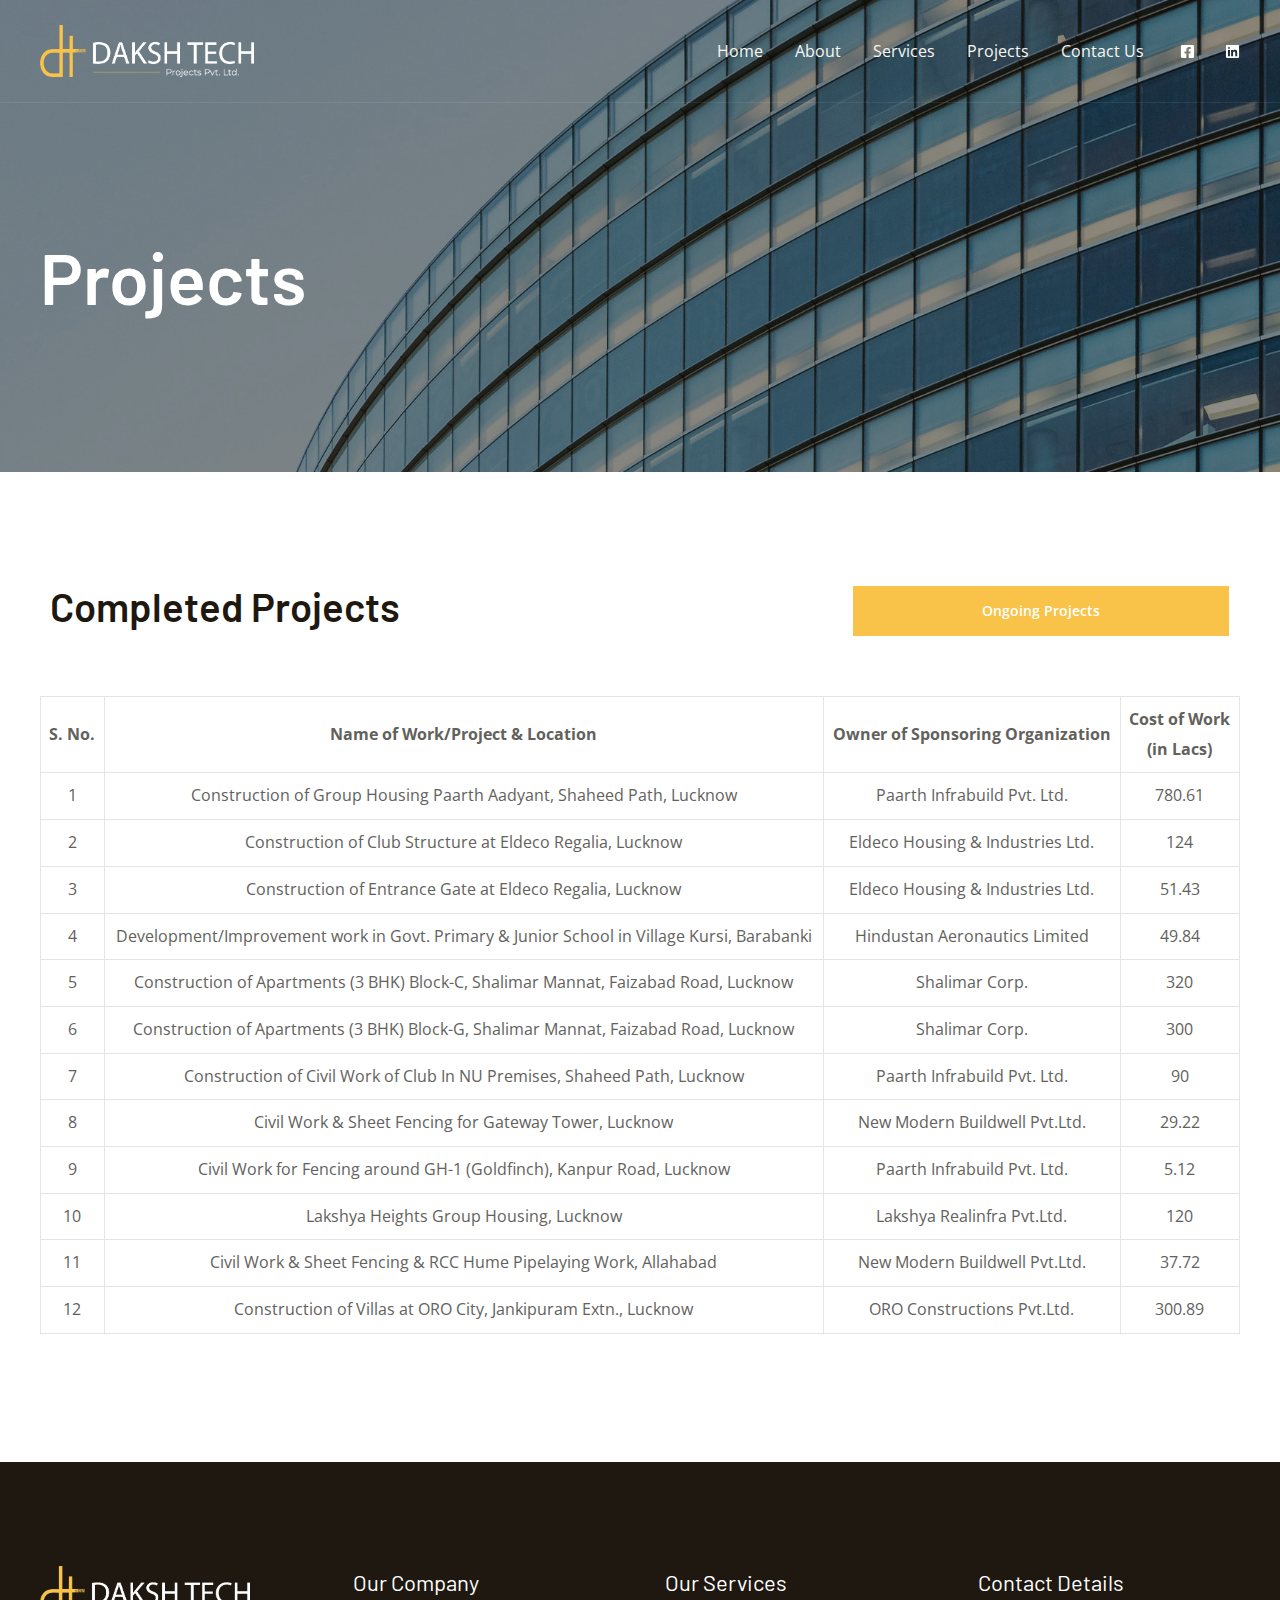
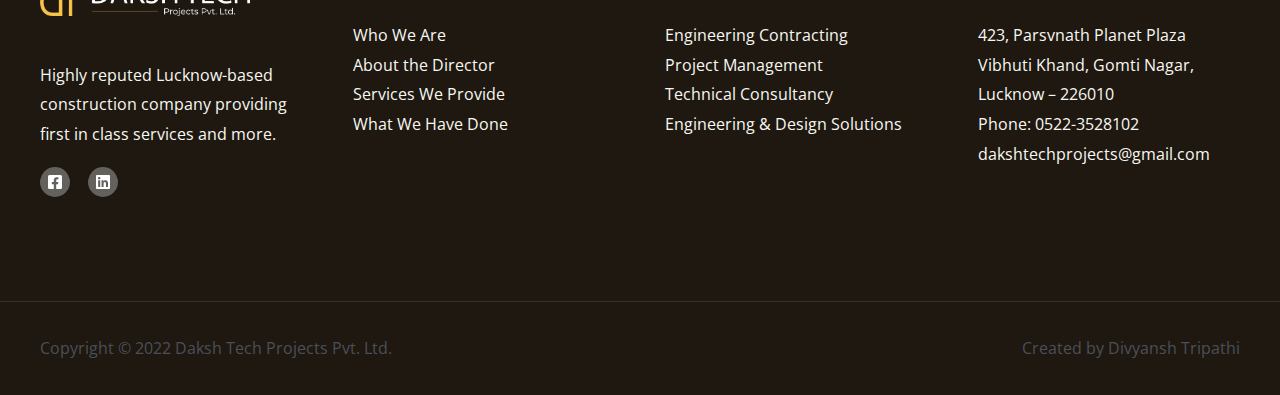
==== commit 3f64400c: "Add files via upload" ====
--- a/completed-projects.html
+++ b/completed-projects.html
@@ -1,27 +1,3960 @@
-<!DOCTYPE html>  <html lang="en-US">  <head>  <meta charset="UTF-8">  <meta name="viewport" content="width=device-width, initial-scale=1">  <link rel="profile" href="https://gmpg.org/xfn/11">    <title>Completed Projects &#8211; Daksh Tech Projects</title> <meta name='robots' content='max-image-preview:large' /> <link rel='dns-prefetch' href='//fonts.googleapis.com' /> <link rel='dns-prefetch' href='//s.w.org' /> <link rel="alternate" type="application/rss+xml" title="Daksh Tech Projects &raquo; Feed" href="http://127.0.0.1/wordpress/feed/" /> <link rel="alternate" type="application/rss+xml" title="Daksh Tech Projects &raquo; Comments Feed" href="http://127.0.0.1/wordpress/comments/feed/" /> <script>
-window._wpemojiSettings = {"baseUrl":"https:\/\/s.w.org\/images\/core\/emoji\/13.1.0\/72x72\/","ext":".png","svgUrl":"https:\/\/s.w.org\/images\/core\/emoji\/13.1.0\/svg\/","svgExt":".svg","source":{"concatemoji":"http:\/\/127.0.0.1\/wordpress\/wp-includes\/js\/wp-emoji-release.min.js?ver=5.9"}};
-/*! This file is auto-generated */
-!function(e,a,t){var n,r,o,i=a.createElement("canvas"),p=i.getContext&&i.getContext("2d");function s(e,t){var a=String.fromCharCode;p.clearRect(0,0,i.width,i.height),p.fillText(a.apply(this,e),0,0);e=i.toDataURL();return p.clearRect(0,0,i.width,i.height),p.fillText(a.apply(this,t),0,0),e===i.toDataURL()}function c(e){var t=a.createElement("script");t.src=e,t.defer=t.type="text/javascript",a.getElementsByTagName("head")[0].appendChild(t)}for(o=Array("flag","emoji"),t.supports={everything:!0,everythingExceptFlag:!0},r=0;r<o.length;r++)t.supports[o[r]]=function(e){if(!p||!p.fillText)return!1;switch(p.textBaseline="top",p.font="600 32px Arial",e){case"flag":return s([127987,65039,8205,9895,65039],[127987,65039,8203,9895,65039])?!1:!s([55356,56826,55356,56819],[55356,56826,8203,55356,56819])&&!s([55356,57332,56128,56423,56128,56418,56128,56421,56128,56430,56128,56423,56128,56447],[55356,57332,8203,56128,56423,8203,56128,56418,8203,56128,56421,8203,56128,56430,8203,56128,56423,8203,56128,56447]);case"emoji":return!s([10084,65039,8205,55357,56613],[10084,65039,8203,55357,56613])}return!1}(o[r]),t.supports.everything=t.supports.everything&&t.supports[o[r]],"flag"!==o[r]&&(t.supports.everythingExceptFlag=t.supports.everythingExceptFlag&&t.supports[o[r]]);t.supports.everythingExceptFlag=t.supports.everythingExceptFlag&&!t.supports.flag,t.DOMReady=!1,t.readyCallback=function(){t.DOMReady=!0},t.supports.everything||(n=function(){t.readyCallback()},a.addEventListener?(a.addEventListener("DOMContentLoaded",n,!1),e.addEventListener("load",n,!1)):(e.attachEvent("onload",n),a.attachEvent("onreadystatechange",function(){"complete"===a.readyState&&t.readyCallback()})),(n=t.source||{}).concatemoji?c(n.concatemoji):n.wpemoji&&n.twemoji&&(c(n.twemoji),c(n.wpemoji)))}(window,document,window._wpemojiSettings);
-</script> <style> img.wp-smiley, img.emoji { 	display: inline !important; 	border: none !important; 	box-shadow: none !important; 	height: 1em !important; 	width: 1em !important; 	margin: 0 0.07em !important; 	vertical-align: -0.1em !important; 	background: none !important; 	padding: 0 !important; } </style> 	<link rel='stylesheet' id='astra-theme-css-css'  href='./css/astra-assets-css-minified-frontend.min.css' media='all' /> <style id='astra-theme-css-inline-css'> html{font-size:100%;}a,.page-title{color:var(--ast-global-color-0);}a:hover,a:focus{color:var(--ast-global-color-1);}body,button,input,select,textarea,.ast-button,.ast-custom-button{font-family:'Open Sans',sans-serif;font-weight:400;font-size:16px;font-size:1rem;}blockquote{color:var(--ast-global-color-3);}p,.entry-content p{margin-bottom:1em;}h1,.entry-content h1,.entry-content h1 a,h2,.entry-content h2,.entry-content h2 a,h3,.entry-content h3,.entry-content h3 a,h4,.entry-content h4,.entry-content h4 a,h5,.entry-content h5,.entry-content h5 a,h6,.entry-content h6,.entry-content h6 a,.site-title,.site-title a{font-family:'Barlow',sans-serif;font-weight:600;text-transform:capitalize;}.site-title{font-size:35px;font-size:2.1875rem;display:none;}header .custom-logo-link img{max-width:214px;}.astra-logo-svg{width:214px;}.ast-archive-description .ast-archive-title{font-size:40px;font-size:2.5rem;}.site-header .site-description{font-size:15px;font-size:0.9375rem;display:none;}.entry-title{font-size:30px;font-size:1.875rem;}h1,.entry-content h1,.entry-content h1 a{font-size:72px;font-size:4.5rem;font-family:'Barlow',sans-serif;line-height:1;text-transform:capitalize;}h2,.entry-content h2,.entry-content h2 a{font-size:40px;font-size:2.5rem;font-family:'Barlow',sans-serif;line-height:1;text-transform:capitalize;}h3,.entry-content h3,.entry-content h3 a{font-size:32px;font-size:2rem;font-family:'Barlow',sans-serif;line-height:1;text-transform:capitalize;}h4,.entry-content h4,.entry-content h4 a{font-size:24px;font-size:1.5rem;font-family:'Barlow',sans-serif;text-transform:capitalize;}h5,.entry-content h5,.entry-content h5 a{font-size:20px;font-size:1.25rem;font-family:'Barlow',sans-serif;text-transform:capitalize;}h6,.entry-content h6,.entry-content h6 a{font-size:14px;font-size:0.875rem;font-family:'Barlow',sans-serif;text-transform:capitalize;}.ast-single-post .entry-title,.page-title{font-size:30px;font-size:1.875rem;}::selection{background-color:var(--ast-global-color-0);color:#000000;}body,h1,.entry-title a,.entry-content h1,.entry-content h1 a,h2,.entry-content h2,.entry-content h2 a,h3,.entry-content h3,.entry-content h3 a,h4,.entry-content h4,.entry-content h4 a,h5,.entry-content h5,.entry-content h5 a,h6,.entry-content h6,.entry-content h6 a{color:var(--ast-global-color-3);}.tagcloud a:hover,.tagcloud a:focus,.tagcloud a.current-item{color:#000000;border-color:var(--ast-global-color-0);background-color:var(--ast-global-color-0);}input:focus,input[type="text"]:focus,input[type="email"]:focus,input[type="url"]:focus,input[type="password"]:focus,input[type="reset"]:focus,input[type="search"]:focus,textarea:focus{border-color:var(--ast-global-color-0);}input[type="radio"]:checked,input[type=reset],input[type="checkbox"]:checked,input[type="checkbox"]:hover:checked,input[type="checkbox"]:focus:checked,input[type=range]::-webkit-slider-thumb{border-color:var(--ast-global-color-0);background-color:var(--ast-global-color-0);box-shadow:none;}.site-footer a:hover + .post-count,.site-footer a:focus + .post-count{background:var(--ast-global-color-0);border-color:var(--ast-global-color-0);}.single .nav-links .nav-previous,.single .nav-links .nav-next{color:var(--ast-global-color-0);}.entry-meta,.entry-meta *{line-height:1.45;color:var(--ast-global-color-0);}.entry-meta a:hover,.entry-meta a:hover *,.entry-meta a:focus,.entry-meta a:focus *,.page-links > .page-link,.page-links .page-link:hover,.post-navigation a:hover{color:var(--ast-global-color-1);}#cat option,.secondary .calendar_wrap thead a,.secondary .calendar_wrap thead a:visited{color:var(--ast-global-color-0);}.secondary .calendar_wrap #today,.ast-progress-val span{background:var(--ast-global-color-0);}.secondary a:hover + .post-count,.secondary a:focus + .post-count{background:var(--ast-global-color-0);border-color:var(--ast-global-color-0);}.calendar_wrap #today > a{color:#000000;}.page-links .page-link,.single .post-navigation a{color:var(--ast-global-color-0);}.widget-title{font-size:22px;font-size:1.375rem;color:var(--ast-global-color-3);}.site-logo-img img{ transition:all 0.2s linear;}.ast-page-builder-template .hentry {margin: 0;}.ast-page-builder-template .site-content > .ast-container {max-width: 100%;padding: 0;}.ast-page-builder-template .site-content #primary {padding: 0;margin: 0;}.ast-page-builder-template .no-results {text-align: center;margin: 4em auto;}.ast-page-builder-template .ast-pagination {padding: 2em;}.ast-page-builder-template .entry-header.ast-no-title.ast-no-thumbnail {margin-top: 0;}.ast-page-builder-template .entry-header.ast-header-without-markup {margin-top: 0;margin-bottom: 0;}.ast-page-builder-template .entry-header.ast-no-title.ast-no-meta {margin-bottom: 0;}.ast-page-builder-template.single .post-navigation {padding-bottom: 2em;}.ast-page-builder-template.single-post .site-content > .ast-container {max-width: 100%;}.ast-page-builder-template .entry-header {margin-top: 4em;margin-left: auto;margin-right: auto;padding-left: 20px;padding-right: 20px;}.ast-page-builder-template .ast-archive-description {margin-top: 4em;margin-left: auto;margin-right: auto;padding-left: 20px;padding-right: 20px;}.single.ast-page-builder-template .entry-header {padding-left: 20px;padding-right: 20px;}.ast-page-builder-template.ast-no-sidebar .entry-content .alignwide {margin-left: 0;margin-right: 0;}@media (max-width:768px){#ast-desktop-header{display:none;}}@media (min-width:768px){#ast-mobile-header{display:none;}}.wp-block-buttons.aligncenter{justify-content:center;}@media (max-width:782px){.entry-content .wp-block-columns .wp-block-column{margin-left:0px;}}@media (max-width:768px){.ast-separate-container .ast-article-post,.ast-separate-container .ast-article-single{padding:1.5em 2.14em;}.ast-separate-container #primary,.ast-separate-container #secondary{padding:1.5em 0;}#primary,#secondary{padding:1.5em 0;margin:0;}.ast-left-sidebar #content > .ast-container{display:flex;flex-direction:column-reverse;width:100%;}.ast-author-box img.avatar{margin:20px 0 0 0;}}@media (min-width:769px){.ast-separate-container.ast-right-sidebar #primary,.ast-separate-container.ast-left-sidebar #primary{border:0;}.search-no-results.ast-separate-container #primary{margin-bottom:4em;}}.elementor-button-wrapper .elementor-button{border-style:solid;text-decoration:none;border-top-width:0;border-right-width:0;border-left-width:0;border-bottom-width:0;}body .elementor-button.elementor-size-sm,body .elementor-button.elementor-size-xs,body .elementor-button.elementor-size-md,body .elementor-button.elementor-size-lg,body .elementor-button.elementor-size-xl,body .elementor-button{border-radius:0;padding-top:18px;padding-right:32px;padding-bottom:18px;padding-left:32px;}.elementor-button-wrapper .elementor-button{border-color:var(--ast-global-color-0);background-color:var(--ast-global-color-0);}.elementor-button-wrapper .elementor-button:hover,.elementor-button-wrapper .elementor-button:focus{color:var(--ast-global-color-5);background-color:var(--ast-global-color-1);border-color:var(--ast-global-color-1);}.wp-block-button .wp-block-button__link ,.elementor-button-wrapper .elementor-button,.elementor-button-wrapper .elementor-button:visited{color:var(--ast-global-color-5);}.elementor-button-wrapper .elementor-button{font-family:inherit;font-weight:600;line-height:1;text-transform:capitalize;}body .elementor-button.elementor-size-sm,body .elementor-button.elementor-size-xs,body .elementor-button.elementor-size-md,body .elementor-button.elementor-size-lg,body .elementor-button.elementor-size-xl,body .elementor-button{font-size:14px;font-size:0.875rem;}.wp-block-button .wp-block-button__link:hover,.wp-block-button .wp-block-button__link:focus{color:var(--ast-global-color-5);background-color:var(--ast-global-color-1);border-color:var(--ast-global-color-1);}.elementor-widget-heading h1.elementor-heading-title{line-height:1;}.elementor-widget-heading h2.elementor-heading-title{line-height:1;}.elementor-widget-heading h3.elementor-heading-title{line-height:1;}.wp-block-button .wp-block-button__link{border-style:solid;border-top-width:0;border-right-width:0;border-left-width:0;border-bottom-width:0;border-color:var(--ast-global-color-0);background-color:var(--ast-global-color-0);color:var(--ast-global-color-5);font-family:inherit;font-weight:600;line-height:1;text-transform:capitalize;font-size:14px;font-size:0.875rem;border-radius:0;}.wp-block-buttons .wp-block-button .wp-block-button__link{padding-top:18px;padding-right:32px;padding-bottom:18px;padding-left:32px;}.menu-toggle,button,.ast-button,.ast-custom-button,.button,input#submit,input[type="button"],input[type="submit"],input[type="reset"]{border-style:solid;border-top-width:0;border-right-width:0;border-left-width:0;border-bottom-width:0;color:var(--ast-global-color-5);border-color:var(--ast-global-color-0);background-color:var(--ast-global-color-0);border-radius:0;padding-top:18px;padding-right:32px;padding-bottom:18px;padding-left:32px;font-family:inherit;font-weight:600;font-size:14px;font-size:0.875rem;line-height:1;text-transform:capitalize;}button:focus,.menu-toggle:hover,button:hover,.ast-button:hover,.ast-custom-button:hover .button:hover,.ast-custom-button:hover ,input[type=reset]:hover,input[type=reset]:focus,input#submit:hover,input#submit:focus,input[type="button"]:hover,input[type="button"]:focus,input[type="submit"]:hover,input[type="submit"]:focus{color:var(--ast-global-color-5);background-color:var(--ast-global-color-1);border-color:var(--ast-global-color-1);}@media (min-width:544px){.ast-container{max-width:100%;}}@media (max-width:544px){.ast-separate-container .ast-article-post,.ast-separate-container .ast-article-single,.ast-separate-container .comments-title,.ast-separate-container .ast-archive-description{padding:1.5em 1em;}.ast-separate-container #content .ast-container{padding-left:0.54em;padding-right:0.54em;}.ast-separate-container .ast-comment-list li.depth-1{padding:1.5em 1em;margin-bottom:1.5em;}.ast-separate-container .ast-comment-list .bypostauthor{padding:.5em;}.ast-search-menu-icon.ast-dropdown-active .search-field{width:170px;}}@media (max-width:768px){.ast-mobile-header-stack .main-header-bar .ast-search-menu-icon{display:inline-block;}.ast-header-break-point.ast-header-custom-item-outside .ast-mobile-header-stack .main-header-bar .ast-search-icon{margin:0;}.ast-comment-avatar-wrap img{max-width:2.5em;}.ast-separate-container .ast-comment-list li.depth-1{padding:1.5em 2.14em;}.ast-separate-container .comment-respond{padding:2em 2.14em;}.ast-comment-meta{padding:0 1.8888em 1.3333em;}}body,.ast-separate-container{background-color:var(--ast-global-color-4);;background-image:none;;}.ast-no-sidebar.ast-separate-container .entry-content .alignfull {margin-left: -6.67em;margin-right: -6.67em;width: auto;}@media (max-width: 1200px) {.ast-no-sidebar.ast-separate-container .entry-content .alignfull {margin-left: -2.4em;margin-right: -2.4em;}}@media (max-width: 768px) {.ast-no-sidebar.ast-separate-container .entry-content .alignfull {margin-left: -2.14em;margin-right: -2.14em;}}@media (max-width: 544px) {.ast-no-sidebar.ast-separate-container .entry-content .alignfull {margin-left: -1em;margin-right: -1em;}}.ast-no-sidebar.ast-separate-container .entry-content .alignwide {margin-left: -20px;margin-right: -20px;}.ast-no-sidebar.ast-separate-container .entry-content .wp-block-column .alignfull,.ast-no-sidebar.ast-separate-container .entry-content .wp-block-column .alignwide {margin-left: auto;margin-right: auto;width: 100%;}@media (max-width:768px){.site-title{display:none;}.ast-archive-description .ast-archive-title{font-size:40px;}.site-header .site-description{display:none;}.entry-title{font-size:30px;}h1,.entry-content h1,.entry-content h1 a{font-size:48px;}h2,.entry-content h2,.entry-content h2 a{font-size:32px;}h3,.entry-content h3,.entry-content h3 a{font-size:28px;}h4,.entry-content h4,.entry-content h4 a{font-size:24px;font-size:1.5rem;}h5,.entry-content h5,.entry-content h5 a{font-size:20px;font-size:1.25rem;}h6,.entry-content h6,.entry-content h6 a{font-size:13px;font-size:0.8125rem;}.ast-single-post .entry-title,.page-title{font-size:30px;}}@media (max-width:544px){.site-title{display:none;}.ast-archive-description .ast-archive-title{font-size:40px;}.site-header .site-description{display:none;}.entry-title{font-size:30px;}h1,.entry-content h1,.entry-content h1 a{font-size:36px;}h2,.entry-content h2,.entry-content h2 a{font-size:32px;}h3,.entry-content h3,.entry-content h3 a{font-size:28px;}h4,.entry-content h4,.entry-content h4 a{font-size:22px;font-size:1.375rem;}h5,.entry-content h5,.entry-content h5 a{font-size:18px;font-size:1.125rem;}h6,.entry-content h6,.entry-content h6 a{font-size:12px;font-size:0.75rem;}.ast-single-post .entry-title,.page-title{font-size:30px;}}@media (max-width:768px){html{font-size:91.2%;}}@media (max-width:544px){html{font-size:91.2%;}}@media (min-width:769px){.ast-container{max-width:1240px;}}@font-face {font-family: "Astra";src: url(./fonts/astra.woff) format("woff"),url(./fonts/astra.ttf) format("truetype"),url(http://127.0.0.1/wordpress/wp-content/themes/astra/assets/fonts/astra.svg#astra) format("svg");font-weight: normal;font-style: normal;font-display: fallback;}@media (min-width:769px){.main-header-menu .sub-menu .menu-item.ast-left-align-sub-menu:hover > .sub-menu,.main-header-menu .sub-menu .menu-item.ast-left-align-sub-menu.focus > .sub-menu{margin-left:-2px;}}.ast-theme-transparent-header [data-section="section-header-mobile-trigger"] .ast-button-wrap .ast-mobile-menu-trigger-minimal{background:transparent;}.footer-widget-area[data-section^="section-fb-html-"] .ast-builder-html-element{text-align:center;}.astra-icon-down_arrow::after {content: "\e900";font-family: Astra;}.astra-icon-close::after {content: "\e5cd";font-family: Astra;}.astra-icon-drag_handle::after {content: "\e25d";font-family: Astra;}.astra-icon-format_align_justify::after {content: "\e235";font-family: Astra;}.astra-icon-menu::after {content: "\e5d2";font-family: Astra;}.astra-icon-reorder::after {content: "\e8fe";font-family: Astra;}.astra-icon-search::after {content: "\e8b6";font-family: Astra;}.astra-icon-zoom_in::after {content: "\e56b";font-family: Astra;}.astra-icon-check-circle::after {content: "\e901";font-family: Astra;}.astra-icon-shopping-cart::after {content: "\f07a";font-family: Astra;}.astra-icon-shopping-bag::after {content: "\f290";font-family: Astra;}.astra-icon-shopping-basket::after {content: "\f291";font-family: Astra;}.astra-icon-circle-o::after {content: "\e903";font-family: Astra;}.astra-icon-certificate::after {content: "\e902";font-family: Astra;}blockquote {padding: 1.2em;}:root .has-ast-global-color-0-color{color:var(--ast-global-color-0);}:root .has-ast-global-color-0-background-color{background-color:var(--ast-global-color-0);}:root .wp-block-button .has-ast-global-color-0-color{color:var(--ast-global-color-0);}:root .wp-block-button .has-ast-global-color-0-background-color{background-color:var(--ast-global-color-0);}:root .has-ast-global-color-1-color{color:var(--ast-global-color-1);}:root .has-ast-global-color-1-background-color{background-color:var(--ast-global-color-1);}:root .wp-block-button .has-ast-global-color-1-color{color:var(--ast-global-color-1);}:root .wp-block-button .has-ast-global-color-1-background-color{background-color:var(--ast-global-color-1);}:root .has-ast-global-color-2-color{color:var(--ast-global-color-2);}:root .has-ast-global-color-2-background-color{background-color:var(--ast-global-color-2);}:root .wp-block-button .has-ast-global-color-2-color{color:var(--ast-global-color-2);}:root .wp-block-button .has-ast-global-color-2-background-color{background-color:var(--ast-global-color-2);}:root .has-ast-global-color-3-color{color:var(--ast-global-color-3);}:root .has-ast-global-color-3-background-color{background-color:var(--ast-global-color-3);}:root .wp-block-button .has-ast-global-color-3-color{color:var(--ast-global-color-3);}:root .wp-block-button .has-ast-global-color-3-background-color{background-color:var(--ast-global-color-3);}:root .has-ast-global-color-4-color{color:var(--ast-global-color-4);}:root .has-ast-global-color-4-background-color{background-color:var(--ast-global-color-4);}:root .wp-block-button .has-ast-global-color-4-color{color:var(--ast-global-color-4);}:root .wp-block-button .has-ast-global-color-4-background-color{background-color:var(--ast-global-color-4);}:root .has-ast-global-color-5-color{color:var(--ast-global-color-5);}:root .has-ast-global-color-5-background-color{background-color:var(--ast-global-color-5);}:root .wp-block-button .has-ast-global-color-5-color{color:var(--ast-global-color-5);}:root .wp-block-button .has-ast-global-color-5-background-color{background-color:var(--ast-global-color-5);}:root .has-ast-global-color-6-color{color:var(--ast-global-color-6);}:root .has-ast-global-color-6-background-color{background-color:var(--ast-global-color-6);}:root .wp-block-button .has-ast-global-color-6-color{color:var(--ast-global-color-6);}:root .wp-block-button .has-ast-global-color-6-background-color{background-color:var(--ast-global-color-6);}:root .has-ast-global-color-7-color{color:var(--ast-global-color-7);}:root .has-ast-global-color-7-background-color{background-color:var(--ast-global-color-7);}:root .wp-block-button .has-ast-global-color-7-color{color:var(--ast-global-color-7);}:root .wp-block-button .has-ast-global-color-7-background-color{background-color:var(--ast-global-color-7);}:root .has-ast-global-color-8-color{color:var(--ast-global-color-8);}:root .has-ast-global-color-8-background-color{background-color:var(--ast-global-color-8);}:root .wp-block-button .has-ast-global-color-8-color{color:var(--ast-global-color-8);}:root .wp-block-button .has-ast-global-color-8-background-color{background-color:var(--ast-global-color-8);}:root{--ast-global-color-0:#F9C349;--ast-global-color-1:#FFB100;--ast-global-color-2:#1E1810;--ast-global-color-3:#62615C;--ast-global-color-4:#F8F7F3;--ast-global-color-5:#FFFFFF;--ast-global-color-6:#000000;--ast-global-color-7:#4B4F58;--ast-global-color-8:#F6F7F8;}@media (max-width:543px){.ast-theme-transparent-header #masthead .site-logo-img .transparent-custom-logo .astra-logo-svg{width:160px;}.ast-theme-transparent-header #masthead .site-logo-img .transparent-custom-logo img{ max-width:160px;}}@media (min-width:768px){.ast-theme-transparent-header #masthead{position:absolute;left:0;right:0;}.ast-theme-transparent-header .main-header-bar,.ast-theme-transparent-header.ast-header-break-point .main-header-bar{background:none;}body.elementor-editor-active.ast-theme-transparent-header #masthead,.fl-builder-edit .ast-theme-transparent-header #masthead,body.vc_editor.ast-theme-transparent-header #masthead,body.brz-ed.ast-theme-transparent-header #masthead{z-index:0;}.ast-header-break-point.ast-replace-site-logo-transparent.ast-theme-transparent-header .custom-mobile-logo-link{display:none;}.ast-header-break-point.ast-replace-site-logo-transparent.ast-theme-transparent-header .transparent-custom-logo{display:inline-block;}.ast-theme-transparent-header .ast-above-header,.ast-theme-transparent-header .ast-above-header.ast-above-header-bar{background-image:none;background-color:transparent;}.ast-theme-transparent-header .ast-below-header{background-image:none;background-color:transparent;}}.ast-theme-transparent-header .ast-builder-menu .main-header-menu,.ast-theme-transparent-header .ast-builder-menu .main-header-menu .menu-link,.ast-theme-transparent-header [CLASS*="ast-builder-menu-"] .main-header-menu .menu-item > .menu-link,.ast-theme-transparent-header .ast-masthead-custom-menu-items,.ast-theme-transparent-header .ast-masthead-custom-menu-items a,.ast-theme-transparent-header .ast-builder-menu .main-header-menu .menu-item > .ast-menu-toggle,.ast-theme-transparent-header .ast-builder-menu .main-header-menu .menu-item > .ast-menu-toggle,.ast-theme-transparent-header .ast-above-header-navigation a,.ast-header-break-point.ast-theme-transparent-header .ast-above-header-navigation a,.ast-header-break-point.ast-theme-transparent-header .ast-above-header-navigation > ul.ast-above-header-menu > .menu-item-has-children:not(.current-menu-item) > .ast-menu-toggle,.ast-theme-transparent-header .ast-below-header-menu,.ast-theme-transparent-header .ast-below-header-menu a,.ast-header-break-point.ast-theme-transparent-header .ast-below-header-menu a,.ast-header-break-point.ast-theme-transparent-header .ast-below-header-menu,.ast-theme-transparent-header .main-header-menu .menu-link{color:var(--ast-global-color-4);}.ast-theme-transparent-header .ast-builder-menu .main-header-menu .menu-item:hover > .menu-link,.ast-theme-transparent-header .ast-builder-menu .main-header-menu .menu-item:hover > .ast-menu-toggle,.ast-theme-transparent-header .ast-builder-menu .main-header-menu .ast-masthead-custom-menu-items a:hover,.ast-theme-transparent-header .ast-builder-menu .main-header-menu .focus > .menu-link,.ast-theme-transparent-header .ast-builder-menu .main-header-menu .focus > .ast-menu-toggle,.ast-theme-transparent-header .ast-builder-menu .main-header-menu .current-menu-item > .menu-link,.ast-theme-transparent-header .ast-builder-menu .main-header-menu .current-menu-ancestor > .menu-link,.ast-theme-transparent-header .ast-builder-menu .main-header-menu .current-menu-item > .ast-menu-toggle,.ast-theme-transparent-header .ast-builder-menu .main-header-menu .current-menu-ancestor > .ast-menu-toggle,.ast-theme-transparent-header [CLASS*="ast-builder-menu-"] .main-header-menu .current-menu-item > .menu-link,.ast-theme-transparent-header [CLASS*="ast-builder-menu-"] .main-header-menu .current-menu-ancestor > .menu-link,.ast-theme-transparent-header [CLASS*="ast-builder-menu-"] .main-header-menu .current-menu-item > .ast-menu-toggle,.ast-theme-transparent-header [CLASS*="ast-builder-menu-"] .main-header-menu .current-menu-ancestor > .ast-menu-toggle,.ast-theme-transparent-header .main-header-menu .menu-item:hover > .menu-link,.ast-theme-transparent-header .main-header-menu .current-menu-item > .menu-link,.ast-theme-transparent-header .main-header-menu .current-menu-ancestor > .menu-link{color:var(--ast-global-color-5);}@media (max-width:768px){.ast-theme-transparent-header #masthead{position:absolute;left:0;right:0;}.ast-theme-transparent-header .main-header-bar,.ast-theme-transparent-header.ast-header-break-point .main-header-bar{background:none;}body.elementor-editor-active.ast-theme-transparent-header #masthead,.fl-builder-edit .ast-theme-transparent-header #masthead,body.vc_editor.ast-theme-transparent-header #masthead,body.brz-ed.ast-theme-transparent-header #masthead{z-index:0;}.ast-header-break-point.ast-replace-site-logo-transparent.ast-theme-transparent-header .custom-mobile-logo-link{display:none;}.ast-header-break-point.ast-replace-site-logo-transparent.ast-theme-transparent-header .transparent-custom-logo{display:inline-block;}.ast-theme-transparent-header .ast-above-header,.ast-theme-transparent-header .ast-above-header.ast-above-header-bar{background-image:none;background-color:transparent;}.ast-theme-transparent-header .ast-below-header{background-image:none;background-color:transparent;}}@media (max-width:768px){.ast-theme-transparent-header .ast-builder-menu .main-header-menu,.ast-theme-transparent-header .ast-builder-menu .main-header-menu .menu-link,.ast-theme-transparent-header [CLASS*="ast-builder-menu-"] .main-header-menu .menu-item > .menu-link,.ast-theme-transparent-header .ast-masthead-custom-menu-items,.ast-theme-transparent-header .ast-masthead-custom-menu-items a,.ast-theme-transparent-header .ast-builder-menu .main-header-menu .menu-item > .ast-menu-toggle,.ast-theme-transparent-header .ast-builder-menu .main-header-menu .menu-item > .ast-menu-toggle,.ast-theme-transparent-header .main-header-menu .menu-link{color:var(--ast-global-color-3);}.ast-theme-transparent-header .ast-builder-menu .main-header-menu .menu-item:hover > .menu-link,.ast-theme-transparent-header .ast-builder-menu .main-header-menu .menu-item:hover > .ast-menu-toggle,.ast-theme-transparent-header .ast-builder-menu .main-header-menu .ast-masthead-custom-menu-items a:hover,.ast-theme-transparent-header .ast-builder-menu .main-header-menu .focus > .menu-link,.ast-theme-transparent-header .ast-builder-menu .main-header-menu .focus > .ast-menu-toggle,.ast-theme-transparent-header .ast-builder-menu .main-header-menu .current-menu-item > .menu-link,.ast-theme-transparent-header .ast-builder-menu .main-header-menu .current-menu-ancestor > .menu-link,.ast-theme-transparent-header .ast-builder-menu .main-header-menu .current-menu-item > .ast-menu-toggle,.ast-theme-transparent-header .ast-builder-menu .main-header-menu .current-menu-ancestor > .ast-menu-toggle,.ast-theme-transparent-header [CLASS*="ast-builder-menu-"] .main-header-menu .current-menu-item > .menu-link,.ast-theme-transparent-header [CLASS*="ast-builder-menu-"] .main-header-menu .current-menu-ancestor > .menu-link,.ast-theme-transparent-header [CLASS*="ast-builder-menu-"] .main-header-menu .current-menu-item > .ast-menu-toggle,.ast-theme-transparent-header [CLASS*="ast-builder-menu-"] .main-header-menu .current-menu-ancestor > .ast-menu-toggle,.ast-theme-transparent-header .main-header-menu .menu-item:hover > .menu-link,.ast-theme-transparent-header .main-header-menu .current-menu-item > .menu-link,.ast-theme-transparent-header .main-header-menu .current-menu-ancestor > .menu-link{color:var(--ast-global-color-0);}}.ast-theme-transparent-header #ast-desktop-header > [CLASS*="-header-wrap"]:nth-last-child(2) > [CLASS*="-header-bar"],.ast-theme-transparent-header.ast-header-break-point #ast-mobile-header > [CLASS*="-header-wrap"]:nth-last-child(2) > [CLASS*="-header-bar"]{border-bottom-width:1px;border-bottom-style:solid;border-bottom-color:rgba(255,255,255,0.08);}.ast-breadcrumbs .trail-browse,.ast-breadcrumbs .trail-items,.ast-breadcrumbs .trail-items li{display:inline-block;margin:0;padding:0;border:none;background:inherit;text-indent:0;}.ast-breadcrumbs .trail-browse{font-size:inherit;font-style:inherit;font-weight:inherit;color:inherit;}.ast-breadcrumbs .trail-items{list-style:none;}.trail-items li::after{padding:0 0.3em;content:"\00bb";}.trail-items li:last-of-type::after{display:none;}h1,.entry-content h1,h2,.entry-content h2,h3,.entry-content h3,h4,.entry-content h4,h5,.entry-content h5,h6,.entry-content h6{color:var(--ast-global-color-2);}@media (max-width:768px){.ast-builder-grid-row-container.ast-builder-grid-row-tablet-3-firstrow .ast-builder-grid-row > *:first-child,.ast-builder-grid-row-container.ast-builder-grid-row-tablet-3-lastrow .ast-builder-grid-row > *:last-child{grid-column:1 / -1;}}@media (max-width:544px){.ast-builder-grid-row-container.ast-builder-grid-row-mobile-3-firstrow .ast-builder-grid-row > *:first-child,.ast-builder-grid-row-container.ast-builder-grid-row-mobile-3-lastrow .ast-builder-grid-row > *:last-child{grid-column:1 / -1;}}.ast-builder-layout-element[data-section="title_tagline"]{display:flex;}@media (max-width:768px){.ast-header-break-point .ast-builder-layout-element[data-section="title_tagline"]{display:flex;}}@media (max-width:544px){.ast-header-break-point .ast-builder-layout-element[data-section="title_tagline"]{display:flex;}}.ast-builder-menu-1{font-family:inherit;font-weight:inherit;}.ast-builder-menu-1 .sub-menu,.ast-builder-menu-1 .inline-on-mobile .sub-menu{border-top-width:1px;border-bottom-width:1px;border-right-width:1px;border-left-width:1px;border-color:#eaeaea;border-style:solid;border-radius:0;}.ast-builder-menu-1 .main-header-menu > .menu-item > .sub-menu,.ast-builder-menu-1 .main-header-menu > .menu-item > .astra-full-megamenu-wrapper{margin-top:0;}.ast-desktop .ast-builder-menu-1 .main-header-menu > .menu-item > .sub-menu:before,.ast-desktop .ast-builder-menu-1 .main-header-menu > .menu-item > .astra-full-megamenu-wrapper:before{height:calc( 0px + 5px );}.ast-desktop .ast-builder-menu-1 .menu-item .sub-menu .menu-link{border-style:none;}@media (max-width:768px){.ast-header-break-point .ast-builder-menu-1 .menu-item.menu-item-has-children > .ast-menu-toggle{top:0;}.ast-builder-menu-1 .menu-item-has-children > .menu-link:after{content:unset;}}@media (max-width:544px){.ast-header-break-point .ast-builder-menu-1 .menu-item.menu-item-has-children > .ast-menu-toggle{top:0;}}.ast-builder-menu-1{display:flex;}@media (max-width:768px){.ast-header-break-point .ast-builder-menu-1{display:flex;}}@media (max-width:544px){.ast-header-break-point .ast-builder-menu-1{display:flex;}}.ast-builder-social-element:hover {color: #0274be;}.ast-social-stack-desktop .ast-builder-social-element,.ast-social-stack-tablet .ast-builder-social-element,.ast-social-stack-mobile .ast-builder-social-element {margin-top: 6px;margin-bottom: 6px;}.ast-social-color-type-official .ast-builder-social-element,.ast-social-color-type-official .social-item-label {color: var(--color);background-color: var(--background-color);}.header-social-inner-wrap.ast-social-color-type-official .ast-builder-social-element svg,.footer-social-inner-wrap.ast-social-color-type-official .ast-builder-social-element svg {fill: currentColor;}.social-show-label-true .ast-builder-social-element {width: auto;padding: 0 0.4em;}[data-section^="section-fb-social-icons-"] .footer-social-inner-wrap {text-align: center;}.ast-footer-social-wrap {width: 100%;}.ast-footer-social-wrap .ast-builder-social-element:first-child {margin-left: 0;}.ast-footer-social-wrap .ast-builder-social-element:last-child {margin-right: 0;}.ast-header-social-wrap .ast-builder-social-element:first-child {margin-left: 0;}.ast-header-social-wrap .ast-builder-social-element:last-child {margin-right: 0;}.ast-builder-social-element {line-height: 1;color: #3a3a3a;background: transparent;vertical-align: middle;transition: all 0.01s;margin-left: 6px;margin-right: 6px;justify-content: center;align-items: center;}.ast-builder-social-element {line-height: 1;color: #3a3a3a;background: transparent;vertical-align: middle;transition: all 0.01s;margin-left: 6px;margin-right: 6px;justify-content: center;align-items: center;}.ast-builder-social-element .social-item-label {padding-left: 6px;}.ast-header-social-1-wrap .ast-builder-social-element{margin-left:15px;margin-right:15px;}.ast-header-social-1-wrap .ast-builder-social-element svg{width:15px;height:15px;}.ast-header-social-1-wrap .ast-social-color-type-custom svg{fill:var(--ast-global-color-5);}.ast-header-social-1-wrap .ast-social-color-type-custom .ast-builder-social-element:hover{color:var(--ast-global-color-4);}.ast-header-social-1-wrap .ast-social-color-type-custom .ast-builder-social-element:hover svg{fill:var(--ast-global-color-4);}.ast-header-social-1-wrap .ast-social-color-type-custom .social-item-label{color:var(--ast-global-color-5);}.ast-header-social-1-wrap .ast-builder-social-element:hover .social-item-label{color:var(--ast-global-color-4);}.ast-builder-layout-element[data-section="section-hb-social-icons-1"]{display:flex;}@media (max-width:768px){.ast-header-break-point .ast-builder-layout-element[data-section="section-hb-social-icons-1"]{display:flex;}}@media (max-width:544px){.ast-header-break-point .ast-builder-layout-element[data-section="section-hb-social-icons-1"]{display:flex;}}.site-below-footer-wrap{padding-top:20px;padding-bottom:20px;}.site-below-footer-wrap[data-section="section-below-footer-builder"]{background-color:;;background-image:none;;min-height:80px;border-style:solid;border-width:0px;border-top-width:1px;border-top-color:rgba(124,125,127,0.24);}.site-below-footer-wrap[data-section="section-below-footer-builder"] .ast-builder-grid-row{max-width:1200px;margin-left:auto;margin-right:auto;}.site-below-footer-wrap[data-section="section-below-footer-builder"] .ast-builder-grid-row,.site-below-footer-wrap[data-section="section-below-footer-builder"] .site-footer-section{align-items:flex-start;}.site-below-footer-wrap[data-section="section-below-footer-builder"].ast-footer-row-inline .site-footer-section{display:flex;margin-bottom:0;}.ast-builder-grid-row-2-equal .ast-builder-grid-row{grid-template-columns:repeat( 2,1fr );}@media (max-width:768px){.site-below-footer-wrap[data-section="section-below-footer-builder"].ast-footer-row-tablet-inline .site-footer-section{display:flex;margin-bottom:0;}.site-below-footer-wrap[data-section="section-below-footer-builder"].ast-footer-row-tablet-stack .site-footer-section{display:block;margin-bottom:10px;}.ast-builder-grid-row-container.ast-builder-grid-row-tablet-2-equal .ast-builder-grid-row{grid-template-columns:repeat( 2,1fr );}}@media (max-width:544px){.site-below-footer-wrap[data-section="section-below-footer-builder"].ast-footer-row-mobile-inline .site-footer-section{display:flex;margin-bottom:0;}.site-below-footer-wrap[data-section="section-below-footer-builder"].ast-footer-row-mobile-stack .site-footer-section{display:block;margin-bottom:10px;}.ast-builder-grid-row-container.ast-builder-grid-row-mobile-full .ast-builder-grid-row{grid-template-columns:1fr;}}.site-below-footer-wrap[data-section="section-below-footer-builder"]{padding-top:32px;padding-bottom:32px;padding-left:30px;padding-right:30px;}@media (max-width:768px){.site-below-footer-wrap[data-section="section-below-footer-builder"]{padding-top:40px;padding-bottom:40px;padding-left:40px;padding-right:40px;}}.site-below-footer-wrap[data-section="section-below-footer-builder"]{display:grid;}@media (max-width:768px){.ast-header-break-point .site-below-footer-wrap[data-section="section-below-footer-builder"]{display:grid;}}@media (max-width:544px){.ast-header-break-point .site-below-footer-wrap[data-section="section-below-footer-builder"]{display:grid;}}.ast-builder-html-element img.alignnone{display:inline-block;}.ast-builder-html-element p:first-child{margin-top:0;}.ast-builder-html-element p:last-child{margin-bottom:0;}.ast-header-break-point .main-header-bar .ast-builder-html-element{line-height:1.85714285714286;}.footer-widget-area[data-section="section-fb-html-1"] .ast-builder-html-element{color:var(--ast-global-color-7);}.footer-widget-area[data-section="section-fb-html-1"]{display:block;}@media (max-width:768px){.ast-header-break-point .footer-widget-area[data-section="section-fb-html-1"]{display:block;}}@media (max-width:544px){.ast-header-break-point .footer-widget-area[data-section="section-fb-html-1"]{display:block;}}.footer-widget-area[data-section="section-fb-html-1"] .ast-builder-html-element{text-align:right;}@media (max-width:768px){.footer-widget-area[data-section="section-fb-html-1"] .ast-builder-html-element{text-align:center;}}@media (max-width:544px){.footer-widget-area[data-section="section-fb-html-1"] .ast-builder-html-element{text-align:center;}}.ast-footer-copyright{text-align:left;}.ast-footer-copyright {color:var(--ast-global-color-7);}@media (max-width:768px){.ast-footer-copyright{text-align:center;}}@media (max-width:544px){.ast-footer-copyright{text-align:center;}}.ast-footer-copyright.ast-builder-layout-element{display:flex;}@media (max-width:768px){.ast-header-break-point .ast-footer-copyright.ast-builder-layout-element{display:flex;}}@media (max-width:544px){.ast-header-break-point .ast-footer-copyright.ast-builder-layout-element{display:flex;}}.ast-builder-social-element:hover {color: #0274be;}.ast-social-stack-desktop .ast-builder-social-element,.ast-social-stack-tablet .ast-builder-social-element,.ast-social-stack-mobile .ast-builder-social-element {margin-top: 6px;margin-bottom: 6px;}.ast-social-color-type-official .ast-builder-social-element,.ast-social-color-type-official .social-item-label {color: var(--color);background-color: var(--background-color);}.header-social-inner-wrap.ast-social-color-type-official .ast-builder-social-element svg,.footer-social-inner-wrap.ast-social-color-type-official .ast-builder-social-element svg {fill: currentColor;}.social-show-label-true .ast-builder-social-element {width: auto;padding: 0 0.4em;}[data-section^="section-fb-social-icons-"] .footer-social-inner-wrap {text-align: center;}.ast-footer-social-wrap {width: 100%;}.ast-footer-social-wrap .ast-builder-social-element:first-child {margin-left: 0;}.ast-footer-social-wrap .ast-builder-social-element:last-child {margin-right: 0;}.ast-header-social-wrap .ast-builder-social-element:first-child {margin-left: 0;}.ast-header-social-wrap .ast-builder-social-element:last-child {margin-right: 0;}.ast-builder-social-element {line-height: 1;color: #3a3a3a;background: transparent;vertical-align: middle;transition: all 0.01s;margin-left: 6px;margin-right: 6px;justify-content: center;align-items: center;}.ast-builder-social-element {line-height: 1;color: #3a3a3a;background: transparent;vertical-align: middle;transition: all 0.01s;margin-left: 6px;margin-right: 6px;justify-content: center;align-items: center;}.ast-builder-social-element .social-item-label {padding-left: 6px;}.ast-footer-social-1-wrap .ast-builder-social-element{margin-left:9px;margin-right:9px;padding:7px;border-radius:50px;background:var(--ast-global-color-3);}.ast-footer-social-1-wrap .ast-builder-social-element svg{width:16px;height:16px;}.ast-footer-social-1-wrap .ast-social-icon-image-wrap{margin:7px;}.ast-footer-social-1-wrap .ast-social-color-type-custom svg{fill:var(--ast-global-color-5);}.ast-footer-social-1-wrap .ast-social-color-type-custom .ast-builder-social-element:hover{color:var(--ast-global-color-5);background:var(--ast-global-color-0);}.ast-footer-social-1-wrap .ast-social-color-type-custom .ast-builder-social-element:hover svg{fill:var(--ast-global-color-5);}.ast-footer-social-1-wrap .ast-social-color-type-custom .social-item-label{color:var(--ast-global-color-5);}.ast-footer-social-1-wrap .ast-builder-social-element:hover .social-item-label{color:var(--ast-global-color-5);}[data-section="section-fb-social-icons-1"] .footer-social-inner-wrap{text-align:left;}@media (max-width:768px){.ast-footer-social-1-wrap{margin-bottom:20px;}[data-section="section-fb-social-icons-1"] .footer-social-inner-wrap{text-align:left;}}@media (max-width:544px){.ast-footer-social-1-wrap{margin-bottom:10px;}[data-section="section-fb-social-icons-1"] .footer-social-inner-wrap{text-align:left;}}.ast-builder-layout-element[data-section="section-fb-social-icons-1"]{display:flex;}@media (max-width:768px){.ast-header-break-point .ast-builder-layout-element[data-section="section-fb-social-icons-1"]{display:flex;}}@media (max-width:544px){.ast-header-break-point .ast-builder-layout-element[data-section="section-fb-social-icons-1"]{display:flex;}}.site-footer{background-color:var(--ast-global-color-2);;background-image:none;;}.site-primary-footer-wrap{padding-top:45px;padding-bottom:45px;}.site-primary-footer-wrap[data-section="section-primary-footer-builder"]{background-color:;;background-image:none;;}.site-primary-footer-wrap[data-section="section-primary-footer-builder"] .ast-builder-grid-row{max-width:1200px;margin-left:auto;margin-right:auto;}.site-primary-footer-wrap[data-section="section-primary-footer-builder"] .ast-builder-grid-row,.site-primary-footer-wrap[data-section="section-primary-footer-builder"] .site-footer-section{align-items:flex-start;}.site-primary-footer-wrap[data-section="section-primary-footer-builder"].ast-footer-row-inline .site-footer-section{display:flex;margin-bottom:0;}.ast-builder-grid-row-4-equal .ast-builder-grid-row{grid-template-columns:repeat( 4,1fr );}@media (max-width:768px){.site-primary-footer-wrap[data-section="section-primary-footer-builder"].ast-footer-row-tablet-inline .site-footer-section{display:flex;margin-bottom:0;}.site-primary-footer-wrap[data-section="section-primary-footer-builder"].ast-footer-row-tablet-stack .site-footer-section{display:block;margin-bottom:10px;}.ast-builder-grid-row-container.ast-builder-grid-row-tablet-2-equal .ast-builder-grid-row{grid-template-columns:repeat( 2,1fr );}}@media (max-width:544px){.site-primary-footer-wrap[data-section="section-primary-footer-builder"].ast-footer-row-mobile-inline .site-footer-section{display:flex;margin-bottom:0;}.site-primary-footer-wrap[data-section="section-primary-footer-builder"].ast-footer-row-mobile-stack .site-footer-section{display:block;margin-bottom:10px;}.ast-builder-grid-row-container.ast-builder-grid-row-mobile-full .ast-builder-grid-row{grid-template-columns:1fr;}}.site-primary-footer-wrap[data-section="section-primary-footer-builder"]{padding-top:104px;padding-bottom:104px;padding-left:30px;padding-right:30px;}@media (max-width:768px){.site-primary-footer-wrap[data-section="section-primary-footer-builder"]{padding-top:80px;padding-bottom:80px;padding-left:40px;padding-right:40px;}}@media (max-width:544px){.site-primary-footer-wrap[data-section="section-primary-footer-builder"]{padding-top:64px;padding-bottom:64px;padding-left:24px;padding-right:24px;}}.site-primary-footer-wrap[data-section="section-primary-footer-builder"]{display:grid;}@media (max-width:768px){.ast-header-break-point .site-primary-footer-wrap[data-section="section-primary-footer-builder"]{display:grid;}}@media (max-width:544px){.ast-header-break-point .site-primary-footer-wrap[data-section="section-primary-footer-builder"]{display:grid;}}.footer-widget-area[data-section="sidebar-widgets-footer-widget-1"] .footer-widget-area-inner{text-align:left;}@media (max-width:768px){.footer-widget-area[data-section="sidebar-widgets-footer-widget-1"] .footer-widget-area-inner{text-align:left;}}@media (max-width:544px){.footer-widget-area[data-section="sidebar-widgets-footer-widget-1"] .footer-widget-area-inner{text-align:left;}}.footer-widget-area[data-section="sidebar-widgets-footer-widget-1"] .footer-widget-area-inner{color:var(--ast-global-color-4);}.footer-widget-area[data-section="sidebar-widgets-footer-widget-1"] .widget-title{color:var(--ast-global-color-5);}.footer-widget-area[data-section="sidebar-widgets-footer-widget-1"]{display:block;}@media (max-width:768px){.ast-header-break-point .footer-widget-area[data-section="sidebar-widgets-footer-widget-1"]{display:block;}}@media (max-width:544px){.ast-header-break-point .footer-widget-area[data-section="sidebar-widgets-footer-widget-1"]{display:block;}}.footer-widget-area[data-section="sidebar-widgets-footer-widget-2"] .footer-widget-area-inner a{color:var(--ast-global-color-4);}.footer-widget-area[data-section="sidebar-widgets-footer-widget-2"] .footer-widget-area-inner a:hover{color:var(--ast-global-color-5);}.footer-widget-area[data-section="sidebar-widgets-footer-widget-2"] .widget-title{color:var(--ast-global-color-5);}.footer-widget-area[data-section="sidebar-widgets-footer-widget-2"]{display:block;}@media (max-width:768px){.ast-header-break-point .footer-widget-area[data-section="sidebar-widgets-footer-widget-2"]{display:block;}}@media (max-width:544px){.ast-header-break-point .footer-widget-area[data-section="sidebar-widgets-footer-widget-2"]{display:block;}}.footer-widget-area[data-section="sidebar-widgets-footer-widget-3"] .footer-widget-area-inner a{color:var(--ast-global-color-4);}.footer-widget-area[data-section="sidebar-widgets-footer-widget-3"] .footer-widget-area-inner a:hover{color:var(--ast-global-color-5);}.footer-widget-area[data-section="sidebar-widgets-footer-widget-3"] .widget-title{color:var(--ast-global-color-5);}.footer-widget-area[data-section="sidebar-widgets-footer-widget-3"]{display:block;}@media (max-width:768px){.ast-header-break-point .footer-widget-area[data-section="sidebar-widgets-footer-widget-3"]{display:block;}}@media (max-width:544px){.ast-header-break-point .footer-widget-area[data-section="sidebar-widgets-footer-widget-3"]{display:block;}}.footer-widget-area[data-section="sidebar-widgets-footer-widget-4"] .footer-widget-area-inner a{color:var(--ast-global-color-4);}.footer-widget-area[data-section="sidebar-widgets-footer-widget-4"] .footer-widget-area-inner a:hover{color:var(--ast-global-color-5);}.footer-widget-area[data-section="sidebar-widgets-footer-widget-4"] .widget-title{color:var(--ast-global-color-5);}.footer-widget-area[data-section="sidebar-widgets-footer-widget-4"]{display:block;}@media (max-width:768px){.ast-header-break-point .footer-widget-area[data-section="sidebar-widgets-footer-widget-4"]{display:block;}}@media (max-width:544px){.ast-header-break-point .footer-widget-area[data-section="sidebar-widgets-footer-widget-4"]{display:block;}}.footer-widget-area[data-section="sidebar-widgets-footer-widget-2"] .footer-widget-area-inner{text-align:left;}@media (max-width:768px){.footer-widget-area[data-section="sidebar-widgets-footer-widget-2"] .footer-widget-area-inner{text-align:left;}}@media (max-width:544px){.footer-widget-area[data-section="sidebar-widgets-footer-widget-2"] .footer-widget-area-inner{text-align:left;}}.footer-widget-area[data-section="sidebar-widgets-footer-widget-1"] .footer-widget-area-inner{color:var(--ast-global-color-4);}.footer-widget-area[data-section="sidebar-widgets-footer-widget-1"] .widget-title{color:var(--ast-global-color-5);}.footer-widget-area[data-section="sidebar-widgets-footer-widget-1"]{display:block;}@media (max-width:768px){.ast-header-break-point .footer-widget-area[data-section="sidebar-widgets-footer-widget-1"]{display:block;}}@media (max-width:544px){.ast-header-break-point .footer-widget-area[data-section="sidebar-widgets-footer-widget-1"]{display:block;}}.footer-widget-area[data-section="sidebar-widgets-footer-widget-2"] .footer-widget-area-inner a{color:var(--ast-global-color-4);}.footer-widget-area[data-section="sidebar-widgets-footer-widget-2"] .footer-widget-area-inner a:hover{color:var(--ast-global-color-5);}.footer-widget-area[data-section="sidebar-widgets-footer-widget-2"] .widget-title{color:var(--ast-global-color-5);}.footer-widget-area[data-section="sidebar-widgets-footer-widget-2"]{display:block;}@media (max-width:768px){.ast-header-break-point .footer-widget-area[data-section="sidebar-widgets-footer-widget-2"]{display:block;}}@media (max-width:544px){.ast-header-break-point .footer-widget-area[data-section="sidebar-widgets-footer-widget-2"]{display:block;}}.footer-widget-area[data-section="sidebar-widgets-footer-widget-3"] .footer-widget-area-inner a{color:var(--ast-global-color-4);}.footer-widget-area[data-section="sidebar-widgets-footer-widget-3"] .footer-widget-area-inner a:hover{color:var(--ast-global-color-5);}.footer-widget-area[data-section="sidebar-widgets-footer-widget-3"] .widget-title{color:var(--ast-global-color-5);}.footer-widget-area[data-section="sidebar-widgets-footer-widget-3"]{display:block;}@media (max-width:768px){.ast-header-break-point .footer-widget-area[data-section="sidebar-widgets-footer-widget-3"]{display:block;}}@media (max-width:544px){.ast-header-break-point .footer-widget-area[data-section="sidebar-widgets-footer-widget-3"]{display:block;}}.footer-widget-area[data-section="sidebar-widgets-footer-widget-4"] .footer-widget-area-inner a{color:var(--ast-global-color-4);}.footer-widget-area[data-section="sidebar-widgets-footer-widget-4"] .footer-widget-area-inner a:hover{color:var(--ast-global-color-5);}.footer-widget-area[data-section="sidebar-widgets-footer-widget-4"] .widget-title{color:var(--ast-global-color-5);}.footer-widget-area[data-section="sidebar-widgets-footer-widget-4"]{display:block;}@media (max-width:768px){.ast-header-break-point .footer-widget-area[data-section="sidebar-widgets-footer-widget-4"]{display:block;}}@media (max-width:544px){.ast-header-break-point .footer-widget-area[data-section="sidebar-widgets-footer-widget-4"]{display:block;}}.footer-widget-area[data-section="sidebar-widgets-footer-widget-3"] .footer-widget-area-inner{text-align:left;}@media (max-width:768px){.footer-widget-area[data-section="sidebar-widgets-footer-widget-3"] .footer-widget-area-inner{text-align:left;}}@media (max-width:544px){.footer-widget-area[data-section="sidebar-widgets-footer-widget-3"] .footer-widget-area-inner{text-align:left;}}.footer-widget-area[data-section="sidebar-widgets-footer-widget-1"] .footer-widget-area-inner{color:var(--ast-global-color-4);}.footer-widget-area[data-section="sidebar-widgets-footer-widget-1"] .widget-title{color:var(--ast-global-color-5);}.footer-widget-area[data-section="sidebar-widgets-footer-widget-1"]{display:block;}@media (max-width:768px){.ast-header-break-point .footer-widget-area[data-section="sidebar-widgets-footer-widget-1"]{display:block;}}@media (max-width:544px){.ast-header-break-point .footer-widget-area[data-section="sidebar-widgets-footer-widget-1"]{display:block;}}.footer-widget-area[data-section="sidebar-widgets-footer-widget-2"] .footer-widget-area-inner a{color:var(--ast-global-color-4);}.footer-widget-area[data-section="sidebar-widgets-footer-widget-2"] .footer-widget-area-inner a:hover{color:var(--ast-global-color-5);}.footer-widget-area[data-section="sidebar-widgets-footer-widget-2"] .widget-title{color:var(--ast-global-color-5);}.footer-widget-area[data-section="sidebar-widgets-footer-widget-2"]{display:block;}@media (max-width:768px){.ast-header-break-point .footer-widget-area[data-section="sidebar-widgets-footer-widget-2"]{display:block;}}@media (max-width:544px){.ast-header-break-point .footer-widget-area[data-section="sidebar-widgets-footer-widget-2"]{display:block;}}.footer-widget-area[data-section="sidebar-widgets-footer-widget-3"] .footer-widget-area-inner a{color:var(--ast-global-color-4);}.footer-widget-area[data-section="sidebar-widgets-footer-widget-3"] .footer-widget-area-inner a:hover{color:var(--ast-global-color-5);}.footer-widget-area[data-section="sidebar-widgets-footer-widget-3"] .widget-title{color:var(--ast-global-color-5);}.footer-widget-area[data-section="sidebar-widgets-footer-widget-3"]{display:block;}@media (max-width:768px){.ast-header-break-point .footer-widget-area[data-section="sidebar-widgets-footer-widget-3"]{display:block;}}@media (max-width:544px){.ast-header-break-point .footer-widget-area[data-section="sidebar-widgets-footer-widget-3"]{display:block;}}.footer-widget-area[data-section="sidebar-widgets-footer-widget-4"] .footer-widget-area-inner a{color:var(--ast-global-color-4);}.footer-widget-area[data-section="sidebar-widgets-footer-widget-4"] .footer-widget-area-inner a:hover{color:var(--ast-global-color-5);}.footer-widget-area[data-section="sidebar-widgets-footer-widget-4"] .widget-title{color:var(--ast-global-color-5);}.footer-widget-area[data-section="sidebar-widgets-footer-widget-4"]{display:block;}@media (max-width:768px){.ast-header-break-point .footer-widget-area[data-section="sidebar-widgets-footer-widget-4"]{display:block;}}@media (max-width:544px){.ast-header-break-point .footer-widget-area[data-section="sidebar-widgets-footer-widget-4"]{display:block;}}.footer-widget-area[data-section="sidebar-widgets-footer-widget-4"] .footer-widget-area-inner{text-align:left;}@media (max-width:768px){.footer-widget-area[data-section="sidebar-widgets-footer-widget-4"] .footer-widget-area-inner{text-align:left;}}@media (max-width:544px){.footer-widget-area[data-section="sidebar-widgets-footer-widget-4"] .footer-widget-area-inner{text-align:left;}}.footer-widget-area[data-section="sidebar-widgets-footer-widget-1"] .footer-widget-area-inner{color:var(--ast-global-color-4);}.footer-widget-area[data-section="sidebar-widgets-footer-widget-1"] .widget-title{color:var(--ast-global-color-5);}.footer-widget-area[data-section="sidebar-widgets-footer-widget-1"]{display:block;}@media (max-width:768px){.ast-header-break-point .footer-widget-area[data-section="sidebar-widgets-footer-widget-1"]{display:block;}}@media (max-width:544px){.ast-header-break-point .footer-widget-area[data-section="sidebar-widgets-footer-widget-1"]{display:block;}}.footer-widget-area[data-section="sidebar-widgets-footer-widget-2"] .footer-widget-area-inner a{color:var(--ast-global-color-4);}.footer-widget-area[data-section="sidebar-widgets-footer-widget-2"] .footer-widget-area-inner a:hover{color:var(--ast-global-color-5);}.footer-widget-area[data-section="sidebar-widgets-footer-widget-2"] .widget-title{color:var(--ast-global-color-5);}.footer-widget-area[data-section="sidebar-widgets-footer-widget-2"]{display:block;}@media (max-width:768px){.ast-header-break-point .footer-widget-area[data-section="sidebar-widgets-footer-widget-2"]{display:block;}}@media (max-width:544px){.ast-header-break-point .footer-widget-area[data-section="sidebar-widgets-footer-widget-2"]{display:block;}}.footer-widget-area[data-section="sidebar-widgets-footer-widget-3"] .footer-widget-area-inner a{color:var(--ast-global-color-4);}.footer-widget-area[data-section="sidebar-widgets-footer-widget-3"] .footer-widget-area-inner a:hover{color:var(--ast-global-color-5);}.footer-widget-area[data-section="sidebar-widgets-footer-widget-3"] .widget-title{color:var(--ast-global-color-5);}.footer-widget-area[data-section="sidebar-widgets-footer-widget-3"]{display:block;}@media (max-width:768px){.ast-header-break-point .footer-widget-area[data-section="sidebar-widgets-footer-widget-3"]{display:block;}}@media (max-width:544px){.ast-header-break-point .footer-widget-area[data-section="sidebar-widgets-footer-widget-3"]{display:block;}}.footer-widget-area[data-section="sidebar-widgets-footer-widget-4"] .footer-widget-area-inner a{color:var(--ast-global-color-4);}.footer-widget-area[data-section="sidebar-widgets-footer-widget-4"] .footer-widget-area-inner a:hover{color:var(--ast-global-color-5);}.footer-widget-area[data-section="sidebar-widgets-footer-widget-4"] .widget-title{color:var(--ast-global-color-5);}.footer-widget-area[data-section="sidebar-widgets-footer-widget-4"]{display:block;}@media (max-width:768px){.ast-header-break-point .footer-widget-area[data-section="sidebar-widgets-footer-widget-4"]{display:block;}}@media (max-width:544px){.ast-header-break-point .footer-widget-area[data-section="sidebar-widgets-footer-widget-4"]{display:block;}}.elementor-widget-heading .elementor-heading-title{margin:0;}.elementor-post.elementor-grid-item.hentry{margin-bottom:0;}.woocommerce div.product .elementor-element.elementor-products-grid .related.products ul.products li.product,.elementor-element .elementor-wc-products .woocommerce[class*='columns-'] ul.products li.product{width:auto;margin:0;float:none;}.ast-left-sidebar .elementor-section.elementor-section-stretched,.ast-right-sidebar .elementor-section.elementor-section-stretched{max-width:100%;left:0 !important;}.elementor-template-full-width .ast-container{display:block;}@media (max-width:544px){.elementor-element .elementor-wc-products .woocommerce[class*="columns-"] ul.products li.product{width:auto;margin:0;}.elementor-element .woocommerce .woocommerce-result-count{float:none;}}.ast-header-break-point .main-header-bar{border-bottom-width:0px;border-bottom-color:#f2f2f2;}@media (min-width:769px){.main-header-bar{border-bottom-width:0px;border-bottom-color:#f2f2f2;}}.ast-flex{-webkit-align-content:center;-ms-flex-line-pack:center;align-content:center;-webkit-box-align:center;-webkit-align-items:center;-moz-box-align:center;-ms-flex-align:center;align-items:center;}.main-header-bar{padding:1em 0;}.ast-site-identity{padding:0;}.header-main-layout-1 .ast-flex.main-header-container, .header-main-layout-3 .ast-flex.main-header-container{-webkit-align-content:center;-ms-flex-line-pack:center;align-content:center;-webkit-box-align:center;-webkit-align-items:center;-moz-box-align:center;-ms-flex-align:center;align-items:center;}.header-main-layout-1 .ast-flex.main-header-container, .header-main-layout-3 .ast-flex.main-header-container{-webkit-align-content:center;-ms-flex-line-pack:center;align-content:center;-webkit-box-align:center;-webkit-align-items:center;-moz-box-align:center;-ms-flex-align:center;align-items:center;}.main-header-menu .sub-menu .menu-item.menu-item-has-children > .menu-link:after{position:absolute;right:1em;top:50%;transform:translate(0,-50%) rotate(270deg);}.ast-header-break-point .main-header-bar .main-header-bar-navigation .page_item_has_children > .ast-menu-toggle::before, .ast-header-break-point .main-header-bar .main-header-bar-navigation .menu-item-has-children > .ast-menu-toggle::before, .ast-mobile-popup-drawer .main-header-bar-navigation .menu-item-has-children>.ast-menu-toggle::before, .ast-header-break-point .ast-mobile-header-wrap .main-header-bar-navigation .menu-item-has-children > .ast-menu-toggle::before{font-weight:bold;content:"\e900";font-family:Astra;text-decoration:inherit;display:inline-block;}.ast-header-break-point .main-navigation ul.sub-menu .menu-item .menu-link:before{content:"\e900";font-family:Astra;font-size:.65em;text-decoration:inherit;display:inline-block;transform:translate(0, -2px) rotateZ(270deg);margin-right:5px;}.widget_search .search-form:after{font-family:Astra;font-size:1.2em;font-weight:normal;content:"\e8b6";position:absolute;top:50%;right:15px;transform:translate(0, -50%);}.astra-search-icon::before{content:"\e8b6";font-family:Astra;font-style:normal;font-weight:normal;text-decoration:inherit;text-align:center;-webkit-font-smoothing:antialiased;-moz-osx-font-smoothing:grayscale;}.main-header-bar .main-header-bar-navigation .page_item_has_children > a:after, .main-header-bar .main-header-bar-navigation .menu-item-has-children > a:after, .site-header-focus-item .main-header-bar-navigation .menu-item-has-children > .menu-link:after{content:"\e900";display:inline-block;font-family:Astra;font-size:.6rem;font-weight:bold;text-rendering:auto;-webkit-font-smoothing:antialiased;-moz-osx-font-smoothing:grayscale;margin-left:10px;line-height:normal;}.ast-mobile-popup-drawer .main-header-bar-navigation .ast-submenu-expanded>.ast-menu-toggle::before{transform:rotateX(180deg);}.ast-header-break-point .main-header-bar-navigation .menu-item-has-children > .menu-link:after{display:none;}.ast-separate-container .blog-layout-1, .ast-separate-container .blog-layout-2, .ast-separate-container .blog-layout-3{background-color:transparent;background-image:none;}.ast-separate-container .ast-article-post{background-color:var(--ast-global-color-5);;background-image:none;;}.ast-separate-container .ast-article-single:not(.ast-related-post), .ast-separate-container .comments-area .comment-respond,.ast-separate-container .comments-area .ast-comment-list li, .ast-separate-container .ast-woocommerce-container, .ast-separate-container .error-404, .ast-separate-container .no-results, .single.ast-separate-container .ast-author-meta, .ast-separate-container .related-posts-title-wrapper, .ast-separate-container.ast-two-container #secondary .widget,.ast-separate-container .comments-count-wrapper, .ast-box-layout.ast-plain-container .site-content,.ast-padded-layout.ast-plain-container .site-content, .ast-separate-container .comments-area .comments-title{background-color:var(--ast-global-color-5);;background-image:none;;}.ast-mobile-header-content > *,.ast-desktop-header-content > * {padding: 10px 0;height: auto;}.ast-mobile-header-content > *:first-child,.ast-desktop-header-content > *:first-child {padding-top: 10px;}.ast-mobile-header-content > .ast-builder-menu,.ast-desktop-header-content > .ast-builder-menu {padding-top: 0;}.ast-mobile-header-content > *:last-child,.ast-desktop-header-content > *:last-child {padding-bottom: 0;}.ast-mobile-header-content .ast-search-menu-icon.ast-inline-search label,.ast-desktop-header-content .ast-search-menu-icon.ast-inline-search label {width: 100%;}.ast-desktop-header-content .main-header-bar-navigation .ast-submenu-expanded > .ast-menu-toggle::before {transform: rotateX(180deg);}#ast-desktop-header .ast-desktop-header-content,.ast-mobile-header-content .ast-search-icon,.ast-desktop-header-content .ast-search-icon,.ast-mobile-header-wrap .ast-mobile-header-content,.ast-main-header-nav-open.ast-popup-nav-open .ast-mobile-header-wrap .ast-mobile-header-content,.ast-main-header-nav-open.ast-popup-nav-open .ast-desktop-header-content {display: none;}.ast-main-header-nav-open.ast-header-break-point #ast-desktop-header .ast-desktop-header-content,.ast-main-header-nav-open.ast-header-break-point .ast-mobile-header-wrap .ast-mobile-header-content {display: block;}.ast-desktop .ast-desktop-header-content .astra-menu-animation-slide-up > .menu-item > .sub-menu,.ast-desktop .ast-desktop-header-content .astra-menu-animation-slide-up > .menu-item .menu-item > .sub-menu,.ast-desktop .ast-desktop-header-content .astra-menu-animation-slide-down > .menu-item > .sub-menu,.ast-desktop .ast-desktop-header-content .astra-menu-animation-slide-down > .menu-item .menu-item > .sub-menu,.ast-desktop .ast-desktop-header-content .astra-menu-animation-fade > .menu-item > .sub-menu,.ast-desktop .ast-desktop-header-content .astra-menu-animation-fade > .menu-item .menu-item > .sub-menu {opacity: 1;visibility: visible;}.ast-hfb-header.ast-default-menu-enable.ast-header-break-point .ast-mobile-header-wrap .ast-mobile-header-content .main-header-bar-navigation {width: unset;margin: unset;}.ast-mobile-header-content.content-align-flex-end .main-header-bar-navigation .menu-item-has-children > .ast-menu-toggle,.ast-desktop-header-content.content-align-flex-end .main-header-bar-navigation .menu-item-has-children > .ast-menu-toggle {left: calc( 20px - 0.907em);}.ast-mobile-header-content .ast-search-menu-icon,.ast-mobile-header-content .ast-search-menu-icon.slide-search,.ast-desktop-header-content .ast-search-menu-icon,.ast-desktop-header-content .ast-search-menu-icon.slide-search {width: 100%;position: relative;display: block;right: auto;transform: none;}.ast-mobile-header-content .ast-search-menu-icon.slide-search .search-form,.ast-mobile-header-content .ast-search-menu-icon .search-form,.ast-desktop-header-content .ast-search-menu-icon.slide-search .search-form,.ast-desktop-header-content .ast-search-menu-icon .search-form {right: 0;visibility: visible;opacity: 1;position: relative;top: auto;transform: none;padding: 0;display: block;overflow: hidden;}.ast-mobile-header-content .ast-search-menu-icon.ast-inline-search .search-field,.ast-mobile-header-content .ast-search-menu-icon .search-field,.ast-desktop-header-content .ast-search-menu-icon.ast-inline-search .search-field,.ast-desktop-header-content .ast-search-menu-icon .search-field {width: 100%;padding-right: 5.5em;}.ast-mobile-header-content .ast-search-menu-icon .search-submit,.ast-desktop-header-content .ast-search-menu-icon .search-submit {display: block;position: absolute;height: 100%;top: 0;right: 0;padding: 0 1em;border-radius: 0;}.ast-hfb-header.ast-default-menu-enable.ast-header-break-point .ast-mobile-header-wrap .ast-mobile-header-content .main-header-bar-navigation ul .sub-menu .menu-link {padding-left: 30px;}.ast-hfb-header.ast-default-menu-enable.ast-header-break-point .ast-mobile-header-wrap .ast-mobile-header-content .main-header-bar-navigation .sub-menu .menu-item .menu-item .menu-link {padding-left: 40px;}.ast-mobile-popup-drawer.active .ast-mobile-popup-inner{background-color:#ffffff;;}.ast-mobile-header-wrap .ast-mobile-header-content, .ast-desktop-header-content{background-color:#ffffff;;}.ast-mobile-popup-content > *, .ast-mobile-header-content > *, .ast-desktop-popup-content > *, .ast-desktop-header-content > *{padding-top:0;padding-bottom:0;}.content-align-flex-start .ast-builder-layout-element{justify-content:flex-start;}.content-align-flex-start .main-header-menu{text-align:left;}.ast-mobile-popup-drawer.active .menu-toggle-close{color:#3a3a3a;}.ast-mobile-header-wrap .ast-primary-header-bar,.ast-primary-header-bar .site-primary-header-wrap{min-height:70px;}.ast-desktop .ast-primary-header-bar .main-header-menu > .menu-item{line-height:70px;}@media (max-width:768px){#masthead .ast-mobile-header-wrap .ast-primary-header-bar,#masthead .ast-mobile-header-wrap .ast-below-header-bar{padding-left:20px;padding-right:20px;}}.ast-header-break-point .ast-primary-header-bar{border-bottom-width:0px;border-bottom-color:#f2f2f2;border-bottom-style:solid;}@media (min-width:769px){.ast-primary-header-bar{border-bottom-width:0px;border-bottom-color:#f2f2f2;border-bottom-style:solid;}}.ast-primary-header-bar{display:block;}@media (max-width:768px){.ast-header-break-point .ast-primary-header-bar{display:grid;}}@media (max-width:544px){.ast-header-break-point .ast-primary-header-bar{display:grid;}}[data-section="section-header-mobile-trigger"] .ast-button-wrap .ast-mobile-menu-trigger-minimal{color:var(--ast-global-color-0);border:none;background:transparent;}[data-section="section-header-mobile-trigger"] .ast-button-wrap .mobile-menu-toggle-icon .ast-mobile-svg{width:20px;height:20px;fill:var(--ast-global-color-0);}[data-section="section-header-mobile-trigger"] .ast-button-wrap .mobile-menu-wrap .mobile-menu{color:var(--ast-global-color-0);}:root{--e-global-color-astglobalcolor0:#F9C349;--e-global-color-astglobalcolor1:#FFB100;--e-global-color-astglobalcolor2:#1E1810;--e-global-color-astglobalcolor3:#62615C;--e-global-color-astglobalcolor4:#F8F7F3;--e-global-color-astglobalcolor5:#FFFFFF;--e-global-color-astglobalcolor6:#000000;--e-global-color-astglobalcolor7:#4B4F58;--e-global-color-astglobalcolor8:#F6F7F8;} </style> <link rel='stylesheet' id='astra-google-fonts-css'  href='https://fonts.googleapis.com/css?family=Open+Sans%3A400%7CBarlow%3A600&#038;display=fallback&#038;ver=3.7.7' media='all' /> <link rel='stylesheet' id='wp-block-library-css'  href='./css/dist-block-library-style.min.css' media='all' /> <style id='global-styles-inline-css'> body{--wp--preset--color--black: #000000;--wp--preset--color--cyan-bluish-gray: #abb8c3;--wp--preset--color--white: #ffffff;--wp--preset--color--pale-pink: #f78da7;--wp--preset--color--vivid-red: #cf2e2e;--wp--preset--color--luminous-vivid-orange: #ff6900;--wp--preset--color--luminous-vivid-amber: #fcb900;--wp--preset--color--light-green-cyan: #7bdcb5;--wp--preset--color--vivid-green-cyan: #00d084;--wp--preset--color--pale-cyan-blue: #8ed1fc;--wp--preset--color--vivid-cyan-blue: #0693e3;--wp--preset--color--vivid-purple: #9b51e0;--wp--preset--color--ast-global-color-0: var(--ast-global-color-0);--wp--preset--color--ast-global-color-1: var(--ast-global-color-1);--wp--preset--color--ast-global-color-2: var(--ast-global-color-2);--wp--preset--color--ast-global-color-3: var(--ast-global-color-3);--wp--preset--color--ast-global-color-4: var(--ast-global-color-4);--wp--preset--color--ast-global-color-5: var(--ast-global-color-5);--wp--preset--color--ast-global-color-6: var(--ast-global-color-6);--wp--preset--color--ast-global-color-7: var(--ast-global-color-7);--wp--preset--color--ast-global-color-8: var(--ast-global-color-8);--wp--preset--gradient--vivid-cyan-blue-to-vivid-purple: linear-gradient(135deg,rgba(6,147,227,1) 0%,rgb(155,81,224) 100%);--wp--preset--gradient--light-green-cyan-to-vivid-green-cyan: linear-gradient(135deg,rgb(122,220,180) 0%,rgb(0,208,130) 100%);--wp--preset--gradient--luminous-vivid-amber-to-luminous-vivid-orange: linear-gradient(135deg,rgba(252,185,0,1) 0%,rgba(255,105,0,1) 100%);--wp--preset--gradient--luminous-vivid-orange-to-vivid-red: linear-gradient(135deg,rgba(255,105,0,1) 0%,rgb(207,46,46) 100%);--wp--preset--gradient--very-light-gray-to-cyan-bluish-gray: linear-gradient(135deg,rgb(238,238,238) 0%,rgb(169,184,195) 100%);--wp--preset--gradient--cool-to-warm-spectrum: linear-gradient(135deg,rgb(74,234,220) 0%,rgb(151,120,209) 20%,rgb(207,42,186) 40%,rgb(238,44,130) 60%,rgb(251,105,98) 80%,rgb(254,248,76) 100%);--wp--preset--gradient--blush-light-purple: linear-gradient(135deg,rgb(255,206,236) 0%,rgb(152,150,240) 100%);--wp--preset--gradient--blush-bordeaux: linear-gradient(135deg,rgb(254,205,165) 0%,rgb(254,45,45) 50%,rgb(107,0,62) 100%);--wp--preset--gradient--luminous-dusk: linear-gradient(135deg,rgb(255,203,112) 0%,rgb(199,81,192) 50%,rgb(65,88,208) 100%);--wp--preset--gradient--pale-ocean: linear-gradient(135deg,rgb(255,245,203) 0%,rgb(182,227,212) 50%,rgb(51,167,181) 100%);--wp--preset--gradient--electric-grass: linear-gradient(135deg,rgb(202,248,128) 0%,rgb(113,206,126) 100%);--wp--preset--gradient--midnight: linear-gradient(135deg,rgb(2,3,129) 0%,rgb(40,116,252) 100%);--wp--preset--duotone--dark-grayscale: url('#wp-duotone-dark-grayscale');--wp--preset--duotone--grayscale: url('#wp-duotone-grayscale');--wp--preset--duotone--purple-yellow: url('#wp-duotone-purple-yellow');--wp--preset--duotone--blue-red: url('#wp-duotone-blue-red');--wp--preset--duotone--midnight: url('#wp-duotone-midnight');--wp--preset--duotone--magenta-yellow: url('#wp-duotone-magenta-yellow');--wp--preset--duotone--purple-green: url('#wp-duotone-purple-green');--wp--preset--duotone--blue-orange: url('#wp-duotone-blue-orange');--wp--preset--font-size--small: 13px;--wp--preset--font-size--medium: 20px;--wp--preset--font-size--large: 36px;--wp--preset--font-size--x-large: 42px;}body { margin: 0; }.wp-site-blocks > .alignleft { float: left; margin-right: 2em; }.wp-site-blocks > .alignright { float: right; margin-left: 2em; }.wp-site-blocks > .aligncenter { justify-content: center; margin-left: auto; margin-right: auto; }.has-black-color{color: var(--wp--preset--color--black) !important;}.has-cyan-bluish-gray-color{color: var(--wp--preset--color--cyan-bluish-gray) !important;}.has-white-color{color: var(--wp--preset--color--white) !important;}.has-pale-pink-color{color: var(--wp--preset--color--pale-pink) !important;}.has-vivid-red-color{color: var(--wp--preset--color--vivid-red) !important;}.has-luminous-vivid-orange-color{color: var(--wp--preset--color--luminous-vivid-orange) !important;}.has-luminous-vivid-amber-color{color: var(--wp--preset--color--luminous-vivid-amber) !important;}.has-light-green-cyan-color{color: var(--wp--preset--color--light-green-cyan) !important;}.has-vivid-green-cyan-color{color: var(--wp--preset--color--vivid-green-cyan) !important;}.has-pale-cyan-blue-color{color: var(--wp--preset--color--pale-cyan-blue) !important;}.has-vivid-cyan-blue-color{color: var(--wp--preset--color--vivid-cyan-blue) !important;}.has-vivid-purple-color{color: var(--wp--preset--color--vivid-purple) !important;}.has-ast-global-color-0-color{color: var(--wp--preset--color--ast-global-color-0) !important;}.has-ast-global-color-1-color{color: var(--wp--preset--color--ast-global-color-1) !important;}.has-ast-global-color-2-color{color: var(--wp--preset--color--ast-global-color-2) !important;}.has-ast-global-color-3-color{color: var(--wp--preset--color--ast-global-color-3) !important;}.has-ast-global-color-4-color{color: var(--wp--preset--color--ast-global-color-4) !important;}.has-ast-global-color-5-color{color: var(--wp--preset--color--ast-global-color-5) !important;}.has-ast-global-color-6-color{color: var(--wp--preset--color--ast-global-color-6) !important;}.has-ast-global-color-7-color{color: var(--wp--preset--color--ast-global-color-7) !important;}.has-ast-global-color-8-color{color: var(--wp--preset--color--ast-global-color-8) !important;}.has-black-background-color{background-color: var(--wp--preset--color--black) !important;}.has-cyan-bluish-gray-background-color{background-color: var(--wp--preset--color--cyan-bluish-gray) !important;}.has-white-background-color{background-color: var(--wp--preset--color--white) !important;}.has-pale-pink-background-color{background-color: var(--wp--preset--color--pale-pink) !important;}.has-vivid-red-background-color{background-color: var(--wp--preset--color--vivid-red) !important;}.has-luminous-vivid-orange-background-color{background-color: var(--wp--preset--color--luminous-vivid-orange) !important;}.has-luminous-vivid-amber-background-color{background-color: var(--wp--preset--color--luminous-vivid-amber) !important;}.has-light-green-cyan-background-color{background-color: var(--wp--preset--color--light-green-cyan) !important;}.has-vivid-green-cyan-background-color{background-color: var(--wp--preset--color--vivid-green-cyan) !important;}.has-pale-cyan-blue-background-color{background-color: var(--wp--preset--color--pale-cyan-blue) !important;}.has-vivid-cyan-blue-background-color{background-color: var(--wp--preset--color--vivid-cyan-blue) !important;}.has-vivid-purple-background-color{background-color: var(--wp--preset--color--vivid-purple) !important;}.has-ast-global-color-0-background-color{background-color: var(--wp--preset--color--ast-global-color-0) !important;}.has-ast-global-color-1-background-color{background-color: var(--wp--preset--color--ast-global-color-1) !important;}.has-ast-global-color-2-background-color{background-color: var(--wp--preset--color--ast-global-color-2) !important;}.has-ast-global-color-3-background-color{background-color: var(--wp--preset--color--ast-global-color-3) !important;}.has-ast-global-color-4-background-color{background-color: var(--wp--preset--color--ast-global-color-4) !important;}.has-ast-global-color-5-background-color{background-color: var(--wp--preset--color--ast-global-color-5) !important;}.has-ast-global-color-6-background-color{background-color: var(--wp--preset--color--ast-global-color-6) !important;}.has-ast-global-color-7-background-color{background-color: var(--wp--preset--color--ast-global-color-7) !important;}.has-ast-global-color-8-background-color{background-color: var(--wp--preset--color--ast-global-color-8) !important;}.has-black-border-color{border-color: var(--wp--preset--color--black) !important;}.has-cyan-bluish-gray-border-color{border-color: var(--wp--preset--color--cyan-bluish-gray) !important;}.has-white-border-color{border-color: var(--wp--preset--color--white) !important;}.has-pale-pink-border-color{border-color: var(--wp--preset--color--pale-pink) !important;}.has-vivid-red-border-color{border-color: var(--wp--preset--color--vivid-red) !important;}.has-luminous-vivid-orange-border-color{border-color: var(--wp--preset--color--luminous-vivid-orange) !important;}.has-luminous-vivid-amber-border-color{border-color: var(--wp--preset--color--luminous-vivid-amber) !important;}.has-light-green-cyan-border-color{border-color: var(--wp--preset--color--light-green-cyan) !important;}.has-vivid-green-cyan-border-color{border-color: var(--wp--preset--color--vivid-green-cyan) !important;}.has-pale-cyan-blue-border-color{border-color: var(--wp--preset--color--pale-cyan-blue) !important;}.has-vivid-cyan-blue-border-color{border-color: var(--wp--preset--color--vivid-cyan-blue) !important;}.has-vivid-purple-border-color{border-color: var(--wp--preset--color--vivid-purple) !important;}.has-ast-global-color-0-border-color{border-color: var(--wp--preset--color--ast-global-color-0) !important;}.has-ast-global-color-1-border-color{border-color: var(--wp--preset--color--ast-global-color-1) !important;}.has-ast-global-color-2-border-color{border-color: var(--wp--preset--color--ast-global-color-2) !important;}.has-ast-global-color-3-border-color{border-color: var(--wp--preset--color--ast-global-color-3) !important;}.has-ast-global-color-4-border-color{border-color: var(--wp--preset--color--ast-global-color-4) !important;}.has-ast-global-color-5-border-color{border-color: var(--wp--preset--color--ast-global-color-5) !important;}.has-ast-global-color-6-border-color{border-color: var(--wp--preset--color--ast-global-color-6) !important;}.has-ast-global-color-7-border-color{border-color: var(--wp--preset--color--ast-global-color-7) !important;}.has-ast-global-color-8-border-color{border-color: var(--wp--preset--color--ast-global-color-8) !important;}.has-vivid-cyan-blue-to-vivid-purple-gradient-background{background: var(--wp--preset--gradient--vivid-cyan-blue-to-vivid-purple) !important;}.has-light-green-cyan-to-vivid-green-cyan-gradient-background{background: var(--wp--preset--gradient--light-green-cyan-to-vivid-green-cyan) !important;}.has-luminous-vivid-amber-to-luminous-vivid-orange-gradient-background{background: var(--wp--preset--gradient--luminous-vivid-amber-to-luminous-vivid-orange) !important;}.has-luminous-vivid-orange-to-vivid-red-gradient-background{background: var(--wp--preset--gradient--luminous-vivid-orange-to-vivid-red) !important;}.has-very-light-gray-to-cyan-bluish-gray-gradient-background{background: var(--wp--preset--gradient--very-light-gray-to-cyan-bluish-gray) !important;}.has-cool-to-warm-spectrum-gradient-background{background: var(--wp--preset--gradient--cool-to-warm-spectrum) !important;}.has-blush-light-purple-gradient-background{background: var(--wp--preset--gradient--blush-light-purple) !important;}.has-blush-bordeaux-gradient-background{background: var(--wp--preset--gradient--blush-bordeaux) !important;}.has-luminous-dusk-gradient-background{background: var(--wp--preset--gradient--luminous-dusk) !important;}.has-pale-ocean-gradient-background{background: var(--wp--preset--gradient--pale-ocean) !important;}.has-electric-grass-gradient-background{background: var(--wp--preset--gradient--electric-grass) !important;}.has-midnight-gradient-background{background: var(--wp--preset--gradient--midnight) !important;}.has-small-font-size{font-size: var(--wp--preset--font-size--small) !important;}.has-medium-font-size{font-size: var(--wp--preset--font-size--medium) !important;}.has-large-font-size{font-size: var(--wp--preset--font-size--large) !important;}.has-x-large-font-size{font-size: var(--wp--preset--font-size--x-large) !important;} </style> <link rel='stylesheet' id='elementor-icons-css'  href='./css/elementor-assets-lib-eicons-css-elementor-icons.min.css' media='all' /> <link rel='stylesheet' id='elementor-frontend-css'  href='./css/elementor-assets-css-frontend-lite.min.css' media='all' /> <link rel='stylesheet' id='elementor-post-1182-css'  href='./css/elementor-css-post-1182.css' media='all' /> <link rel='stylesheet' id='font-awesome-5-all-css'  href='./css/elementor-assets-lib-font-awesome-css-all.min.css' media='all' /> <link rel='stylesheet' id='font-awesome-4-shim-css'  href='./css/elementor-assets-lib-font-awesome-css-v4-shims.min.css' media='all' /> <link rel='stylesheet' id='elementor-post-2188-css'  href='./css/elementor-css-post-2188.css' media='all' /> <link rel='stylesheet' id='google-fonts-1-css'  href='https://fonts.googleapis.com/css?family=Roboto%3A100%2C100italic%2C200%2C200italic%2C300%2C300italic%2C400%2C400italic%2C500%2C500italic%2C600%2C600italic%2C700%2C700italic%2C800%2C800italic%2C900%2C900italic%7CRoboto+Slab%3A100%2C100italic%2C200%2C200italic%2C300%2C300italic%2C400%2C400italic%2C500%2C500italic%2C600%2C600italic%2C700%2C700italic%2C800%2C800italic%2C900%2C900italic&#038;display=auto&#038;ver=5.9' media='all' />         <script>
-            /* <![CDATA[ */
-            var rcewpp = {
-                "ajax_url":"http://127.0.0.1/wordpress/wp-admin/admin-ajax.php",
-                "nonce": "2ea2098d31",
-                "home_url": "http://127.0.0.1/wordpress/",
-                "settings_icon": 'http://127.0.0.1/wordpress/wp-content/plugins/export-wp-page-to-static-html/admin/images/settings.png',
-                "settings_hover_icon": 'http://127.0.0.1/wordpress/wp-content/plugins/export-wp-page-to-static-html/admin/images/settings_hover.png'
-            };
-            /* ]]\> */
-        </script>         <!--[if IE]> <script src='http://127.0.0.1/wordpress/wp-content/themes/astra/assets/js/minified/flexibility.min.js?ver=3.7.7' id='astra-flexibility-js'></script> <script id='astra-flexibility-js-after'>
-flexibility(document.documentElement);
-</script> <![endif]--> <script src='./js/elementor-assets-lib-font-awesome-js-v4-shims.min.js' id='font-awesome-4-shim-js'></script> <link rel="https://api.w.org/" href="http://127.0.0.1/wordpress/wp-json/" /><link rel="alternate" type="application/json" href="http://127.0.0.1/wordpress/wp-json/wp/v2/pages/2188" /><link rel="EditURI" type="application/rsd+xml" title="RSD" href="http://127.0.0.1/wordpress/xmlrpc.php?rsd" /> <link rel="wlwmanifest" type="application/wlwmanifest+xml" href="http://127.0.0.1/wordpress/wp-includes/wlwmanifest.xml" />  <meta name="generator" content="WordPress 5.9" /> <link rel="canonical" href="http://127.0.0.1/wordpress/completed-projects/" /> <link rel='shortlink' href='http://127.0.0.1/wordpress/?p=2188' /> <link rel="alternate" type="application/json+oembed" href="http://127.0.0.1/wordpress/wp-json/oembed/1.0/embed?url=http%3A%2F%2F127.0.0.1%2Fwordpress%2Fcompleted-projects%2F" /> <link rel="alternate" type="text/xml+oembed" href="http://127.0.0.1/wordpress/wp-json/oembed/1.0/embed?url=http%3A%2F%2F127.0.0.1%2Fwordpress%2Fcompleted-projects%2F&#038;format=xml" /> <style>.recentcomments a{display:inline !important;padding:0 !important;margin:0 !important;}</style><link rel="icon" href="./images/cropped-daksh-icon.jpg-32x32.png" sizes="32x32" /> <link rel="icon" href="./images/cropped-daksh-icon.jpg-192x192.png" sizes="192x192" /> <link rel="apple-touch-icon" href="http://127.0.0.1/wordpress/wp-content/uploads/2022/02/cropped-daksh-icon.jpg-180x180.png" /> <meta name="msapplication-TileImage" content="http://127.0.0.1/wordpress/wp-content/uploads/2022/02/cropped-daksh-icon.jpg-270x270.png" /> 		<style id="wp-custom-css"> 			/* You can add your own CSS here.  Click the help icon above to learn more. */ 		</style> 		</head>    <body itemtype='https://schema.org/WebPage' itemscope='itemscope' class="page-template-default page page-id-2188 ast-single-post ast-replace-site-logo-transparent ast-inherit-site-logo-transparent ast-theme-transparent-header ast-hfb-header ast-desktop ast-page-builder-template ast-no-sidebar astra-3.7.7 elementor-default elementor-kit-1182 elementor-page elementor-page-2188">    <a  	class="skip-link screen-reader-text"  	href="#content"  	role="link"  	title="Skip to content">  		Skip to content</a>    <div  class="hfeed site" id="page">  			<header  		class="site-header header-main-layout-1 ast-primary-menu-enabled ast-hide-custom-menu-mobile ast-builder-menu-toggle-icon ast-mobile-header-inline" id="masthead" itemtype="https://schema.org/WPHeader" itemscope="itemscope" itemid="#masthead"		>  			<div id="ast-desktop-header" data-toggle-type="dropdown"> 		<div class="ast-main-header-wrap main-header-bar-wrap"> 		<div class="ast-primary-header-bar ast-primary-header main-header-bar site-header-focus-item" data-section="section-primary-header-builder"> 						<div class="site-primary-header-wrap ast-builder-grid-row-container site-header-focus-item ast-container" data-section="section-primary-header-builder"> 				<div class="ast-builder-grid-row ast-builder-grid-row-has-sides ast-builder-grid-row-no-center"> 											<div class="site-header-primary-section-left site-header-section ast-flex site-header-section-left"> 									<div class="ast-builder-layout-element ast-flex site-header-focus-item" data-section="title_tagline"> 											<div 				class="site-branding ast-site-identity" itemtype="https://schema.org/Organization" itemscope="itemscope"				> 					<span class="site-logo-img"><a href="index.html" class="custom-logo-link transparent-custom-logo" rel="home" itemprop="url"><img width="1270" height="303" src="./images/Asset-2-1.png" class="custom-logo" alt="" loading="lazy" srcset="./images/Asset-2-1.png 1270w, ./images/Asset-2-1-300x72.png 300w, ./images/Asset-2-1-1024x244.png 1024w, ./images/Asset-2-1-768x183.png 768w" sizes="(max-width: 1270px) 100vw, 1270px" /></a></span>				</div> 			<!-- .site-branding --> 					</div> 								</div> 																									<div class="site-header-primary-section-right site-header-section ast-flex ast-grid-right-section"> 										<div class="ast-builder-menu-1 ast-builder-menu ast-flex ast-builder-menu-1-focus-item ast-builder-layout-element site-header-focus-item" data-section="section-hb-menu-1"> 			<div class="ast-main-header-bar-alignment"><div class="main-header-bar-navigation"><nav class="site-navigation ast-flex-grow-1 navigation-accessibility site-header-focus-item" id="primary-site-navigation" aria-label="Site Navigation" itemtype="https://schema.org/SiteNavigationElement" itemscope="itemscope"><div class="main-navigation ast-inline-flex"><ul id="ast-hf-menu-1" class="main-header-menu ast-menu-shadow ast-nav-menu ast-flex  submenu-with-border stack-on-mobile"><li id="menu-item-75" class="menu-item menu-item-type-post_type menu-item-object-page menu-item-home menu-item-75"><a href="index.html" class="menu-link">Home</a></li> <li id="menu-item-2071" class="menu-item menu-item-type-custom menu-item-object-custom menu-item-2071"><a href="index.html#about-us" class="menu-link">About</a></li> <li id="menu-item-2075" class="menu-item menu-item-type-custom menu-item-object-custom menu-item-2075"><a href="index.html#services" class="menu-link">Services</a></li> <li id="menu-item-83" class="menu-item menu-item-type-post_type menu-item-object-page menu-item-83"><a href="projects.html" class="menu-link">Projects</a></li> <li id="menu-item-82" class="menu-item menu-item-type-post_type menu-item-object-page menu-item-82"><a href="contact-us.html" class="menu-link">Contact Us</a></li> </ul></div></nav></div></div>		</div> 				<div class="ast-builder-layout-element ast-flex site-header-focus-item" data-section="section-hb-social-icons-1"> 			<div class="ast-header-social-1-wrap ast-header-social-wrap"><div class="header-social-inner-wrap element-social-inner-wrap social-show-label-false ast-social-color-type-custom ast-social-stack-none ast-social-element-style-filled"><a href="https://www.facebook.com/dakshtechprojects/" aria-label=Facebook target="_blank" rel="noopener noreferrer" style="--color: #557dbc; --background-color: transparent;" class="ast-builder-social-element ast-inline-flex ast-facebook header-social-item"><span class="ahfb-svg-iconset ast-inline-flex svg-baseline"><svg xmlns='http://www.w3.org/2000/svg' viewbox='0 0 448 512'><path d='M400 32H48A48 48 0 0 0 0 80v352a48 48 0 0 0 48 48h137.25V327.69h-63V256h63v-54.64c0-62.15 37-96.48 93.67-96.48 27.14 0 55.52 4.84 55.52 4.84v61h-31.27c-30.81 0-40.42 19.12-40.42 38.73V256h68.78l-11 71.69h-57.78V480H400a48 48 0 0 0 48-48V80a48 48 0 0 0-48-48z'></path></svg></span></a><a href="https://www.linkedin.com/company/dakshtechprojects/" aria-label=Linkedin target="_blank" rel="noopener noreferrer" style="--color: #1c86c6; --background-color: transparent;" class="ast-builder-social-element ast-inline-flex ast-linkedin header-social-item"><span class="ahfb-svg-iconset ast-inline-flex svg-baseline"><svg xmlns='http://www.w3.org/2000/svg' viewbox='0 0 448 512'><path d='M416 32H31.9C14.3 32 0 46.5 0 64.3v383.4C0 465.5 14.3 480 31.9 480H416c17.6 0 32-14.5 32-32.3V64.3c0-17.8-14.4-32.3-32-32.3zM135.4 416H69V202.2h66.5V416zm-33.2-243c-21.3 0-38.5-17.3-38.5-38.5S80.9 96 102.2 96c21.2 0 38.5 17.3 38.5 38.5 0 21.3-17.2 38.5-38.5 38.5zm282.1 243h-66.4V312c0-24.8-.5-56.7-34.5-56.7-34.6 0-39.9 27-39.9 54.9V416h-66.4V202.2h63.7v29.2h.9c8.9-16.8 30.6-34.5 62.9-34.5 67.2 0 79.7 44.3 79.7 101.9V416z'></path></svg></span></a></div></div>		</div> 									</div> 												</div> 					</div> 								</div> 			</div> 		<div class="ast-desktop-header-content content-align-flex-start"> 			</div> </div> <!-- Main Header Bar Wrap --> <div id="ast-mobile-header" class="ast-mobile-header-wrap" data-type="dropdown"> 		<div class="ast-main-header-wrap main-header-bar-wrap" > 		<div class="ast-primary-header-bar ast-primary-header main-header-bar site-primary-header-wrap site-header-focus-item ast-builder-grid-row-layout-default ast-builder-grid-row-tablet-layout-default ast-builder-grid-row-mobile-layout-default" data-section="section-transparent-header"> 									<div class="ast-builder-grid-row ast-builder-grid-row-has-sides ast-builder-grid-row-no-center"> 													<div class="site-header-primary-section-left site-header-section ast-flex site-header-section-left"> 										<div class="ast-builder-layout-element ast-flex site-header-focus-item" data-section="title_tagline"> 											<div 				class="site-branding ast-site-identity" itemtype="https://schema.org/Organization" itemscope="itemscope"				> 					<span class="site-logo-img"><a href="index.html" class="custom-logo-link transparent-custom-logo" rel="home" itemprop="url"><img width="1270" height="303" src="./images/Asset-2-1.png" class="custom-logo" alt="" loading="lazy" srcset="./images/Asset-2-1.png 1270w, ./images/Asset-2-1-300x72.png 300w, ./images/Asset-2-1-1024x244.png 1024w, ./images/Asset-2-1-768x183.png 768w" sizes="(max-width: 1270px) 100vw, 1270px" /></a></span>				</div> 			<!-- .site-branding --> 					</div> 									</div> 																									<div class="site-header-primary-section-right site-header-section ast-flex ast-grid-right-section"> 										<div class="ast-builder-layout-element ast-flex site-header-focus-item" data-section="section-header-mobile-trigger"> 						<div class="ast-button-wrap"> 				<button type="button" class="menu-toggle main-header-menu-toggle ast-mobile-menu-trigger-minimal"   aria-expanded="false"> 					<span class="screen-reader-text">Main Menu</span> 					<span class="mobile-menu-toggle-icon"> 						<span class="ahfb-svg-iconset ast-inline-flex svg-baseline"><svg class='ast-mobile-svg ast-menu-svg' fill='currentColor' version='1.1' xmlns='http://www.w3.org/2000/svg' width='24' height='24' viewbox='0 0 24 24'><path d='M3 13h18c0.552 0 1-0.448 1-1s-0.448-1-1-1h-18c-0.552 0-1 0.448-1 1s0.448 1 1 1zM3 7h18c0.552 0 1-0.448 1-1s-0.448-1-1-1h-18c-0.552 0-1 0.448-1 1s0.448 1 1 1zM3 19h18c0.552 0 1-0.448 1-1s-0.448-1-1-1h-18c-0.552 0-1 0.448-1 1s0.448 1 1 1z'></path></svg></span><span class="ahfb-svg-iconset ast-inline-flex svg-baseline"><svg class='ast-mobile-svg ast-close-svg' fill='currentColor' version='1.1' xmlns='http://www.w3.org/2000/svg' width='24' height='24' viewbox='0 0 24 24'><path d='M5.293 6.707l5.293 5.293-5.293 5.293c-0.391 0.391-0.391 1.024 0 1.414s1.024 0.391 1.414 0l5.293-5.293 5.293 5.293c0.391 0.391 1.024 0.391 1.414 0s0.391-1.024 0-1.414l-5.293-5.293 5.293-5.293c0.391-0.391 0.391-1.024 0-1.414s-1.024-0.391-1.414 0l-5.293 5.293-5.293-5.293c-0.391-0.391-1.024-0.391-1.414 0s-0.391 1.024 0 1.414z'></path></svg></span>					</span> 									</button> 			</div> 					</div> 									</div> 											</div> 						</div> 	</div> 		<div class="ast-mobile-header-content content-align-flex-start"> 				<div class="ast-builder-menu-1 ast-builder-menu ast-flex ast-builder-menu-1-focus-item ast-builder-layout-element site-header-focus-item" data-section="section-hb-menu-1"> 			<div class="ast-main-header-bar-alignment"><div class="main-header-bar-navigation"><nav class="site-navigation ast-flex-grow-1 navigation-accessibility site-header-focus-item" id="primary-site-navigation" aria-label="Site Navigation" itemtype="https://schema.org/SiteNavigationElement" itemscope="itemscope"><div class="main-navigation ast-inline-flex"><ul id="ast-hf-menu-1" class="main-header-menu ast-menu-shadow ast-nav-menu ast-flex  submenu-with-border stack-on-mobile"><li class="menu-item menu-item-type-post_type menu-item-object-page menu-item-home menu-item-75"><a href="index.html" class="menu-link">Home</a></li> <li class="menu-item menu-item-type-custom menu-item-object-custom menu-item-2071"><a href="index.html#about-us" class="menu-link">About</a></li> <li class="menu-item menu-item-type-custom menu-item-object-custom menu-item-2075"><a href="index.html#services" class="menu-link">Services</a></li> <li class="menu-item menu-item-type-post_type menu-item-object-page menu-item-83"><a href="projects.html" class="menu-link">Projects</a></li> <li class="menu-item menu-item-type-post_type menu-item-object-page menu-item-82"><a href="contact-us.html" class="menu-link">Contact Us</a></li> </ul></div></nav></div></div>		</div> 			</div> </div> 		</header><!-- #masthead -->  			<div id="content" class="site-content">  		<div class="ast-container">  		    	<div id="primary" class="content-area primary">    		  					<main id="main" class="site-main">  				<article  class="post-2188 page type-page status-publish ast-article-single" id="post-2188" itemtype="https://schema.org/CreativeWork" itemscope="itemscope">  		<header class="entry-header ast-header-without-markup">  		  			</header><!-- .entry-header -->    	<div class="entry-content clear"   		itemprop="text"	>    		  				<div data-elementor-type="wp-page" data-elementor-id="2188" class="elementor elementor-2188" data-elementor-settings="[]"> 							<div class="elementor-section-wrap"> 							<section class="elementor-section elementor-top-section elementor-element elementor-element-42b82b5d elementor-section-boxed elementor-section-height-default elementor-section-height-default" data-id="42b82b5d" data-element_type="section" data-settings="{&quot;background_background&quot;:&quot;classic&quot;}"> 							<div class="elementor-background-overlay"></div> 							<div class="elementor-container elementor-column-gap-no"> 					<div class="elementor-column elementor-col-100 elementor-top-column elementor-element elementor-element-6270b75d" data-id="6270b75d" data-element_type="column" data-settings="{&quot;background_background&quot;:&quot;classic&quot;}"> 			<div class="elementor-widget-wrap elementor-element-populated"> 								<div class="elementor-element elementor-element-24aba022 elementor-widget elementor-widget-heading" data-id="24aba022" data-element_type="widget" data-widget_type="heading.default"> 				<div class="elementor-widget-container"> 			<style>/*! elementor - v3.5.5 - 03-02-2022 */ .elementor-heading-title{padding:0;margin:0;line-height:1}.elementor-widget-heading .elementor-heading-title[class*=elementor-size-]>a{color:inherit;font-size:inherit;line-height:inherit}.elementor-widget-heading .elementor-heading-title.elementor-size-small{font-size:15px}.elementor-widget-heading .elementor-heading-title.elementor-size-medium{font-size:19px}.elementor-widget-heading .elementor-heading-title.elementor-size-large{font-size:29px}.elementor-widget-heading .elementor-heading-title.elementor-size-xl{font-size:39px}.elementor-widget-heading .elementor-heading-title.elementor-size-xxl{font-size:59px}</style><h1 class="elementor-heading-title elementor-size-default">Projects</h1>		</div> 				</div> 					</div> 		</div> 							</div> 		</section> 				<section class="elementor-section elementor-top-section elementor-element elementor-element-2befb7a0 elementor-section-content-middle elementor-section-boxed elementor-section-height-default elementor-section-height-default" data-id="2befb7a0" data-element_type="section"> 						<div class="elementor-container elementor-column-gap-no"> 					<div class="elementor-column elementor-col-100 elementor-top-column elementor-element elementor-element-13ce72ee" data-id="13ce72ee" data-element_type="column"> 			<div class="elementor-widget-wrap elementor-element-populated"> 								<section class="elementor-section elementor-inner-section elementor-element elementor-element-1ce50f18 elementor-section-boxed elementor-section-height-default elementor-section-height-default" data-id="1ce50f18" data-element_type="section"> 						<div class="elementor-container elementor-column-gap-default"> 					<div class="elementor-column elementor-col-50 elementor-inner-column elementor-element elementor-element-2032532" data-id="2032532" data-element_type="column"> 			<div class="elementor-widget-wrap elementor-element-populated"> 								<div class="elementor-element elementor-element-2a509a7d elementor-widget elementor-widget-heading" data-id="2a509a7d" data-element_type="widget" data-widget_type="heading.default"> 				<div class="elementor-widget-container"> 			<h2 class="elementor-heading-title elementor-size-default">Completed Projects</h2>		</div> 				</div> 					</div> 		</div> 				<div class="elementor-column elementor-col-50 elementor-inner-column elementor-element elementor-element-599b7671" data-id="599b7671" data-element_type="column"> 			<div class="elementor-widget-wrap elementor-element-populated"> 								<div class="elementor-element elementor-element-99b4442 elementor-align-justify elementor-widget elementor-widget-button" data-id="99b4442" data-element_type="widget" data-widget_type="button.default"> 				<div class="elementor-widget-container"> 					<div class="elementor-button-wrapper"> 			<a href="ongoing-projects.html" class="elementor-button-link elementor-button elementor-size-sm" role="button"> 						<span class="elementor-button-content-wrapper"> 						<span class="elementor-button-text">Ongoing Projects</span> 		</span> 					</a> 		</div> 				</div> 				</div> 					</div> 		</div> 							</div> 		</section> 				<div class="elementor-element elementor-element-593a69f elementor-widget elementor-widget-html" data-id="593a69f" data-element_type="widget" data-widget_type="html.default"> 				<div class="elementor-widget-container"> 			<div class="hscroll">      <table width="100%" border="1" cellspacing="0" cellpadding="6">  <tbody>  <tr>  <th>S. No.</th>  <th>Name of Work/Project & Location</th>  <th>Owner of Sponsoring Organization</th>  <th>Cost of Work<br>(in Lacs)</th>  </tr>  <tr>  <td>1</td>  <td>Construction of Group Housing Paarth Aadyant, Shaheed Path, Lucknow</td>  <td>Paarth Infrabuild Pvt. Ltd. </td>  <td>780.61</td>  </tr>  <tr>  <td>2</td>  <td>Construction of Club Structure at Eldeco Regalia, Lucknow</td>  <td>Eldeco Housing & Industries Ltd.</td>  <td>124</td>  </tr>  <tr>  <td>3</td>  <td>Construction of Entrance Gate at Eldeco Regalia, Lucknow</td>  <td>Eldeco Housing & Industries Ltd.</td>  <td>51.43</td>  </tr>  <tr>  <td>4</td>  <td>Development/Improvement work in Govt. Primary & Junior School in Village Kursi, Barabanki </td>  <td>Hindustan Aeronautics Limited</td>  <td>49.84</td>  </tr>  <tr>  <td>5</td>  <td>Construction of Apartments (3 BHK) Block-C, Shalimar Mannat, Faizabad Road, Lucknow</td>  <td>Shalimar Corp.</td>  <td>320</td>  </tr>  <tr>  <td>6</td>  <td>Construction of Apartments (3 BHK) Block-G, Shalimar Mannat, Faizabad Road, Lucknow</td>  <td>Shalimar Corp.</td>  <td>300</td>  </tr>  <tr>  <td>7</td>  <td>Construction of Civil Work of Club In NU Premises, Shaheed Path, Lucknow</td>  <td>Paarth Infrabuild Pvt. Ltd.</td>  <td>90</td>  </tr>  <tr>  <td>8</td>  <td>Civil Work & Sheet Fencing for Gateway Tower, Lucknow</td>  <td>New Modern Buildwell Pvt.Ltd.</td>  <td>29.22</td>  </tr>  <tr>  <td>9</td>  <td>Civil Work for Fencing around GH-1 (Goldfinch), Kanpur Road, Lucknow</td>  <td>Paarth Infrabuild Pvt. Ltd. </td>  <td>5.12</td>  </tr>  <tr>  <td>10</td>  <td>Lakshya Heights Group Housing, Lucknow</td>  <td>Lakshya Realinfra Pvt.Ltd.</td>  <td>120</td>  </tr>  <tr>  <td>11</td>  <td>Civil Work & Sheet Fencing & RCC Hume Pipelaying Work, Allahabad</td>  <td>New Modern Buildwell Pvt.Ltd.</td>  <td>37.72</td>  </tr>  <tr>  <td>12</td>  <td>Construction of Villas at ORO City, Jankipuram Extn., Lucknow</td>  <td>ORO Constructions Pvt.Ltd.</td>  <td>300.89</td>  </tr>  </tbody>  </table>      </div>    <style>  .hscroll {      text-align: center;    overflow-x: auto; /* Horizontal */  }  </style>		</div> 				</div> 					</div> 		</div> 							</div> 		</section> 						</div> 					</div> 		  		  		  	</div><!-- .entry-content .clear -->    	  	  </article><!-- #post-## -->    			</main><!-- #main -->  			  		  	</div><!-- #primary -->      	</div> <!-- ast-container -->  	</div><!-- #content -->  <footer class="site-footer" id="colophon" itemtype="https://schema.org/WPFooter" itemscope="itemscope" itemid="#colophon"> 			<div class="site-primary-footer-wrap ast-builder-grid-row-container site-footer-focus-item ast-builder-grid-row-4-equal ast-builder-grid-row-tablet-2-equal ast-builder-grid-row-mobile-full ast-footer-row-stack ast-footer-row-tablet-stack ast-footer-row-mobile-stack" data-section="section-primary-footer-builder"> 	<div class="ast-builder-grid-row-container-inner"> 					<div class="ast-builder-footer-grid-columns site-primary-footer-inner-wrap ast-builder-grid-row"> 											<div class="site-footer-primary-section-1 site-footer-section site-footer-section-1"> 							<aside 		class="footer-widget-area widget-area site-footer-focus-item" data-section="sidebar-widgets-footer-widget-1" aria-label="Footer Widget 1"				> 			<div class="footer-widget-area-inner site-info-inner"><section id="media_image-1" class="widget widget_media_image"><a href="index.html"><img width="1270" height="303" src="./images/Asset-2-1.png" class="image wp-image-1911  attachment-full size-full" alt="" loading="lazy" style="max-width: 100%; height: auto;" srcset="./images/Asset-2-1.png 1270w, ./images/Asset-2-1-300x72.png 300w, ./images/Asset-2-1-1024x244.png 1024w, ./images/Asset-2-1-768x183.png 768w" sizes="(max-width: 1270px) 100vw, 1270px" /></a></section><section id="text-2" class="widget widget_text">			<div class="textwidget"><p>Highly reputed Lucknow-based construction company providing first in class services and more.</p> </div> 		</section></div>		</aside> 					<div class="ast-builder-layout-element ast-flex site-footer-focus-item" data-section="section-fb-social-icons-1"> 				<div class="ast-footer-social-1-wrap ast-footer-social-wrap"><div class="footer-social-inner-wrap element-social-inner-wrap social-show-label-false ast-social-color-type-custom ast-social-stack-none ast-social-element-style-filled"><a href="https://www.facebook.com/dakshtechprojects" aria-label=Facebook target="_blank" rel="noopener noreferrer" style="--color: #557dbc; --background-color: transparent;" class="ast-builder-social-element ast-inline-flex ast-facebook footer-social-item"><span class="ahfb-svg-iconset ast-inline-flex svg-baseline"><svg xmlns='http://www.w3.org/2000/svg' viewbox='0 0 448 512'><path d='M400 32H48A48 48 0 0 0 0 80v352a48 48 0 0 0 48 48h137.25V327.69h-63V256h63v-54.64c0-62.15 37-96.48 93.67-96.48 27.14 0 55.52 4.84 55.52 4.84v61h-31.27c-30.81 0-40.42 19.12-40.42 38.73V256h68.78l-11 71.69h-57.78V480H400a48 48 0 0 0 48-48V80a48 48 0 0 0-48-48z'></path></svg></span></a><a href="https://www.linkedin.com/company/dakshtechprojects/" aria-label=Linkedin target="_blank" rel="noopener noreferrer" style="--color: #1c86c6; --background-color: transparent;" class="ast-builder-social-element ast-inline-flex ast-linkedin footer-social-item"><span class="ahfb-svg-iconset ast-inline-flex svg-baseline"><svg xmlns='http://www.w3.org/2000/svg' viewbox='0 0 448 512'><path d='M416 32H31.9C14.3 32 0 46.5 0 64.3v383.4C0 465.5 14.3 480 31.9 480H416c17.6 0 32-14.5 32-32.3V64.3c0-17.8-14.4-32.3-32-32.3zM135.4 416H69V202.2h66.5V416zm-33.2-243c-21.3 0-38.5-17.3-38.5-38.5S80.9 96 102.2 96c21.2 0 38.5 17.3 38.5 38.5 0 21.3-17.2 38.5-38.5 38.5zm282.1 243h-66.4V312c0-24.8-.5-56.7-34.5-56.7-34.6 0-39.9 27-39.9 54.9V416h-66.4V202.2h63.7v29.2h.9c8.9-16.8 30.6-34.5 62.9-34.5 67.2 0 79.7 44.3 79.7 101.9V416z'></path></svg></span></a></div></div>			</div> 						</div> 											<div class="site-footer-primary-section-2 site-footer-section site-footer-section-2"> 							<aside 		class="footer-widget-area widget-area site-footer-focus-item" data-section="sidebar-widgets-footer-widget-2" aria-label="Footer Widget 2"		> 			<div class="footer-widget-area-inner site-info-inner"><section id="nav_menu-1" class="widget widget_nav_menu"><h2 class="widget-title">Our Company</h2><nav class="menu-our-company-container" aria-label="Our Company"><ul id="menu-our-company" class="menu"><li id="menu-item-1845" class="menu-item menu-item-type-custom menu-item-object-custom menu-item-1845"><a href="index.html#about-us" class="menu-link">Who We Are</a></li> <li id="menu-item-1846" class="menu-item menu-item-type-custom menu-item-object-custom menu-item-1846"><a href="index.html#about-dir" class="menu-link">About the Director</a></li> <li id="menu-item-1847" class="menu-item menu-item-type-custom menu-item-object-custom menu-item-1847"><a href="index.html#services" class="menu-link">Services We Provide</a></li> <li id="menu-item-1848" class="menu-item menu-item-type-custom menu-item-object-custom menu-item-1848"><a href="projects.html" class="menu-link">What We Have Done</a></li> </ul></nav></section></div>		</aside> 						</div> 											<div class="site-footer-primary-section-3 site-footer-section site-footer-section-3"> 							<aside 		class="footer-widget-area widget-area site-footer-focus-item" data-section="sidebar-widgets-footer-widget-3" aria-label="Footer Widget 3"		> 			<div class="footer-widget-area-inner site-info-inner"><section id="nav_menu-2" class="widget widget_nav_menu"><h2 class="widget-title">Our Services</h2><nav class="menu-our-services-container" aria-label="Our Services"><ul id="menu-our-services" class="menu"><li id="menu-item-1849" class="menu-item menu-item-type-custom menu-item-object-custom menu-item-1849"><a class="menu-link">Engineering Contracting</a></li> <li id="menu-item-1850" class="menu-item menu-item-type-custom menu-item-object-custom menu-item-1850"><a class="menu-link">Project Management</a></li> <li id="menu-item-1851" class="menu-item menu-item-type-custom menu-item-object-custom menu-item-1851"><a class="menu-link">Technical Consultancy</a></li> <li id="menu-item-1852" class="menu-item menu-item-type-custom menu-item-object-custom menu-item-1852"><a class="menu-link">Engineering &#038; Design Solutions</a></li> </ul></nav></section></div>		</aside> 						</div> 											<div class="site-footer-primary-section-4 site-footer-section site-footer-section-4"> 							<aside 		class="footer-widget-area widget-area site-footer-focus-item" data-section="sidebar-widgets-footer-widget-4" aria-label="Footer Widget 4"		> 			<div class="footer-widget-area-inner site-info-inner"><section id="nav_menu-3" class="widget widget_nav_menu"><h2 class="widget-title">Contact Details</h2><nav class="menu-contact-details-container" aria-label="Contact Details"><ul id="menu-contact-details" class="menu"><li id="menu-item-1853" class="menu-item menu-item-type-custom menu-item-object-custom menu-item-1853"><a href="#" class="menu-link">423, Parsvnath Planet Plaza</a></li> <li id="menu-item-1854" class="menu-item menu-item-type-custom menu-item-object-custom menu-item-1854"><a class="menu-link">Vibhuti Khand, Gomti Nagar, Lucknow &#8211; 226010</a></li> <li id="menu-item-1855" class="menu-item menu-item-type-custom menu-item-object-custom menu-item-1855"><a class="menu-link">Phone: 0522-3528102</a></li> <li id="menu-item-1856" class="menu-item menu-item-type-custom menu-item-object-custom menu-item-1856"><a href="mailto:dakshtechprojects@gmail.com" class="menu-link">dakshtechprojects@gmail.com</a></li> </ul></nav></section></div>		</aside> 						</div> 										</div> 			</div>  </div> <div class="site-below-footer-wrap ast-builder-grid-row-container site-footer-focus-item ast-builder-grid-row-2-equal ast-builder-grid-row-tablet-2-equal ast-builder-grid-row-mobile-full ast-footer-row-stack ast-footer-row-tablet-stack ast-footer-row-mobile-stack" data-section="section-below-footer-builder"> 	<div class="ast-builder-grid-row-container-inner"> 					<div class="ast-builder-footer-grid-columns site-below-footer-inner-wrap ast-builder-grid-row"> 											<div class="site-footer-below-section-1 site-footer-section site-footer-section-1"> 								<div class="ast-builder-layout-element ast-flex site-footer-focus-item ast-footer-copyright" data-section="section-footer-builder"> 				<div class="ast-footer-copyright"><p>Copyright © 2022 Daksh Tech Projects Pvt. Ltd.</p> </div>			</div> 						</div> 											<div class="site-footer-below-section-2 site-footer-section site-footer-section-2"> 							<div class="footer-widget-area widget-area site-footer-focus-item ast-footer-html-1" data-section="section-fb-html-1"> 			<div class="ast-header-html inner-link-style-"><div class="ast-builder-html-element"><p>Created by Divyansh Tripathi</p> </div></div>		</div> 						</div> 										</div> 			</div>  </div> 	</footer><!-- #colophon --> 	</div><!-- #page -->  <script id='astra-theme-js-js-extra'>
-var astra = {"break_point":"768","isRtl":""};
-</script> <script src='./js/astra-assets-js-minified-frontend.min.js' id='astra-theme-js-js'></script> <script src='./js/elementor-assets-js-webpack.runtime.min.js' id='elementor-webpack-runtime-js'></script> <script src='./js/jquery-jquery.min.js' id='jquery-core-js'></script> <script src='./js/jquery-jquery-migrate.min.js' id='jquery-migrate-js'></script> <script src='./js/elementor-assets-js-frontend-modules.min.js' id='elementor-frontend-modules-js'></script> <script src='./js/elementor-assets-lib-waypoints-waypoints.min.js' id='elementor-waypoints-js'></script> <script src='./js/jquery-ui-core.min.js' id='jquery-ui-core-js'></script> <script id='elementor-frontend-js-before'>
-var elementorFrontendConfig = {"environmentMode":{"edit":false,"wpPreview":false,"isScriptDebug":false},"i18n":{"shareOnFacebook":"Share on Facebook","shareOnTwitter":"Share on Twitter","pinIt":"Pin it","download":"Download","downloadImage":"Download image","fullscreen":"Fullscreen","zoom":"Zoom","share":"Share","playVideo":"Play Video","previous":"Previous","next":"Next","close":"Close"},"is_rtl":false,"breakpoints":{"xs":0,"sm":480,"md":768,"lg":1025,"xl":1440,"xxl":1600},"responsive":{"breakpoints":{"mobile":{"label":"Mobile","value":767,"default_value":767,"direction":"max","is_enabled":true},"mobile_extra":{"label":"Mobile Extra","value":880,"default_value":880,"direction":"max","is_enabled":false},"tablet":{"label":"Tablet","value":1024,"default_value":1024,"direction":"max","is_enabled":true},"tablet_extra":{"label":"Tablet Extra","value":1200,"default_value":1200,"direction":"max","is_enabled":false},"laptop":{"label":"Laptop","value":1366,"default_value":1366,"direction":"max","is_enabled":false},"widescreen":{"label":"Widescreen","value":2400,"default_value":2400,"direction":"min","is_enabled":false}}},"version":"3.5.5","is_static":false,"experimentalFeatures":{"e_dom_optimization":true,"e_optimized_assets_loading":true,"e_optimized_css_loading":true,"a11y_improvements":true,"e_import_export":true,"additional_custom_breakpoints":true,"e_hidden_wordpress_widgets":true,"landing-pages":true,"elements-color-picker":true,"favorite-widgets":true,"admin-top-bar":true},"urls":{"assets":"http:\/\/127.0.0.1\/wordpress\/wp-content\/plugins\/elementor\/assets\/"},"settings":{"page":[],"editorPreferences":[]},"kit":{"global_image_lightbox":"yes","active_breakpoints":["viewport_mobile","viewport_tablet"],"lightbox_enable_counter":"yes","lightbox_enable_fullscreen":"yes","lightbox_enable_zoom":"yes","lightbox_enable_share":"yes","lightbox_title_src":"title","lightbox_description_src":"description"},"post":{"id":2188,"title":"Completed%20Projects%20%E2%80%93%20Daksh%20Tech%20Projects","excerpt":"","featuredImage":false}};
-</script> <script src='./js/elementor-assets-js-frontend.min.js' id='elementor-frontend-js'></script> <script src='./js/k7t-underscore.min.js' id='underscore-js'></script> <script id='wp-util-js-extra'>
-var _wpUtilSettings = {"ajax":{"url":"\/wordpress\/wp-admin\/admin-ajax.php"}};
-</script> <script src='./js/w4s-wp-util.min.js' id='wp-util-js'></script> <script id='wpforms-elementor-js-extra'>
-var wpformsElementorVars = {"captcha_provider":"recaptcha","recaptcha_type":"v2"};
-</script> <script src='./js/wpforms-lite-assets-js-integrations-elementor-frontend.min.js' id='wpforms-elementor-js'></script> 			<script>
-			/(trident|msie)/i.test(navigator.userAgent)&&document.getElementById&&window.addEventListener&&window.addEventListener("hashchange",function(){var t,e=location.hash.substring(1);/^[A-z0-9_-]+$/.test(e)&&(t=document.getElementById(e))&&(/^(?:a|select|input|button|textarea)$/i.test(t.tagName)||(t.tabIndex=-1),t.focus())},!1);
-			</script>  				</body>  </html>
+<!DOCTYPE html>
+<html lang="en-US">
+
+<head>
+  <meta charset="UTF-8">
+  <meta name="viewport" content="width=device-width, initial-scale=1">
+  <link rel="profile" href="https://gmpg.org/xfn/11">
+  <title>Completed Projects &#8211; Daksh Tech Projects</title>
+  <meta name='robots' content='max-image-preview:large' />
+  <link rel='dns-prefetch' href='//fonts.googleapis.com' />
+  <link rel='dns-prefetch' href='//s.w.org' />
+  <link rel="alternate" type="application/rss+xml" title="Daksh Tech Projects &raquo; Feed" href="http://127.0.0.1/wordpress/feed/" />
+  <link rel="alternate" type="application/rss+xml" title="Daksh Tech Projects &raquo; Comments Feed" href="http://127.0.0.1/wordpress/comments/feed/" />
+  <script>
+    window._wpemojiSettings = {
+      "baseUrl": "https:\/\/s.w.org\/images\/core\/emoji\/13.1.0\/72x72\/",
+      "ext": ".png",
+      "svgUrl": "https:\/\/s.w.org\/images\/core\/emoji\/13.1.0\/svg\/",
+      "svgExt": ".svg",
+      "source": {
+        "concatemoji": "http:\/\/127.0.0.1\/wordpress\/wp-includes\/js\/wp-emoji-release.min.js?ver=5.9"
+      }
+    };
+    /*! This file is auto-generated */
+    ! function(e, a, t) {
+      var n, r, o, i = a.createElement("canvas"),
+        p = i.getContext && i.getContext("2d");
+
+      function s(e, t) {
+        var a = String.fromCharCode;
+        p.clearRect(0, 0, i.width, i.height), p.fillText(a.apply(this, e), 0, 0);
+        e = i.toDataURL();
+        return p.clearRect(0, 0, i.width, i.height), p.fillText(a.apply(this, t), 0, 0), e === i.toDataURL()
+      }
+
+      function c(e) {
+        var t = a.createElement("script");
+        t.src = e, t.defer = t.type = "text/javascript", a.getElementsByTagName("head")[0].appendChild(t)
+      }
+      for (o = Array("flag", "emoji"), t.supports = {
+          everything: !0,
+          everythingExceptFlag: !0
+        }, r = 0; r < o.length; r++) t.supports[o[r]] = function(e) {
+        if (!p || !p.fillText) return !1;
+        switch (p.textBaseline = "top", p.font = "600 32px Arial", e) {
+          case "flag":
+            return s([127987, 65039, 8205, 9895, 65039], [127987, 65039, 8203, 9895, 65039]) ? !1 : !s([55356, 56826, 55356, 56819], [55356, 56826, 8203, 55356, 56819]) && !s([55356, 57332, 56128, 56423, 56128, 56418, 56128, 56421, 56128, 56430,
+              56128, 56423, 56128, 56447
+            ], [55356, 57332, 8203, 56128, 56423, 8203, 56128, 56418, 8203, 56128, 56421, 8203, 56128, 56430, 8203, 56128, 56423, 8203, 56128, 56447]);
+          case "emoji":
+            return !s([10084, 65039, 8205, 55357, 56613], [10084, 65039, 8203, 55357, 56613])
+        }
+        return !1
+      }(o[r]), t.supports.everything = t.supports.everything && t.supports[o[r]], "flag" !== o[r] && (t.supports.everythingExceptFlag = t.supports.everythingExceptFlag && t.supports[o[r]]);
+      t.supports.everythingExceptFlag = t.supports.everythingExceptFlag && !t.supports.flag, t.DOMReady = !1, t.readyCallback = function() {
+        t.DOMReady = !0
+      }, t.supports.everything || (n = function() {
+        t.readyCallback()
+      }, a.addEventListener ? (a.addEventListener("DOMContentLoaded", n, !1), e.addEventListener("load", n, !1)) : (e.attachEvent("onload", n), a.attachEvent("onreadystatechange", function() {
+        "complete" === a.readyState && t.readyCallback()
+      })), (n = t.source || {}).concatemoji ? c(n.concatemoji) : n.wpemoji && n.twemoji && (c(n.twemoji), c(n.wpemoji)))
+    }(window, document, window._wpemojiSettings);
+  </script>
+  <style>
+    img.wp-smiley,
+    img.emoji {
+      display: inline !important;
+      border: none !important;
+      box-shadow: none !important;
+      height: 1em !important;
+      width: 1em !important;
+      margin: 0 0.07em !important;
+      vertical-align: -0.1em !important;
+      background: none !important;
+      padding: 0 !important;
+    }
+  </style>
+  <link rel='stylesheet' id='astra-theme-css-css' href='./css/astra-assets-css-minified-frontend.min.css' media='all' />
+  <style id='astra-theme-css-inline-css'>
+    html {
+      font-size: 100%;
+    }
+
+    a,
+    .page-title {
+      color: var(--ast-global-color-0);
+    }
+
+    a:hover,
+    a:focus {
+      color: var(--ast-global-color-1);
+    }
+
+    body,
+    button,
+    input,
+    select,
+    textarea,
+    .ast-button,
+    .ast-custom-button {
+      font-family: 'Open Sans', sans-serif;
+      font-weight: 400;
+      font-size: 16px;
+      font-size: 1rem;
+    }
+
+    blockquote {
+      color: var(--ast-global-color-3);
+    }
+
+    p,
+    .entry-content p {
+      margin-bottom: 1em;
+    }
+
+    h1,
+    .entry-content h1,
+    .entry-content h1 a,
+    h2,
+    .entry-content h2,
+    .entry-content h2 a,
+    h3,
+    .entry-content h3,
+    .entry-content h3 a,
+    h4,
+    .entry-content h4,
+    .entry-content h4 a,
+    h5,
+    .entry-content h5,
+    .entry-content h5 a,
+    h6,
+    .entry-content h6,
+    .entry-content h6 a,
+    .site-title,
+    .site-title a {
+      font-family: 'Barlow', sans-serif;
+      font-weight: 600;
+      text-transform: capitalize;
+    }
+
+    .site-title {
+      font-size: 35px;
+      font-size: 2.1875rem;
+      display: none;
+    }
+
+    header .custom-logo-link img {
+      max-width: 214px;
+    }
+
+    .astra-logo-svg {
+      width: 214px;
+    }
+
+    .ast-archive-description .ast-archive-title {
+      font-size: 40px;
+      font-size: 2.5rem;
+    }
+
+    .site-header .site-description {
+      font-size: 15px;
+      font-size: 0.9375rem;
+      display: none;
+    }
+
+    .entry-title {
+      font-size: 30px;
+      font-size: 1.875rem;
+    }
+
+    h1,
+    .entry-content h1,
+    .entry-content h1 a {
+      font-size: 72px;
+      font-size: 4.5rem;
+      font-family: 'Barlow', sans-serif;
+      line-height: 1;
+      text-transform: capitalize;
+    }
+
+    h2,
+    .entry-content h2,
+    .entry-content h2 a {
+      font-size: 40px;
+      font-size: 2.5rem;
+      font-family: 'Barlow', sans-serif;
+      line-height: 1;
+      text-transform: capitalize;
+    }
+
+    h3,
+    .entry-content h3,
+    .entry-content h3 a {
+      font-size: 32px;
+      font-size: 2rem;
+      font-family: 'Barlow', sans-serif;
+      line-height: 1;
+      text-transform: capitalize;
+    }
+
+    h4,
+    .entry-content h4,
+    .entry-content h4 a {
+      font-size: 24px;
+      font-size: 1.5rem;
+      font-family: 'Barlow', sans-serif;
+      text-transform: capitalize;
+    }
+
+    h5,
+    .entry-content h5,
+    .entry-content h5 a {
+      font-size: 20px;
+      font-size: 1.25rem;
+      font-family: 'Barlow', sans-serif;
+      text-transform: capitalize;
+    }
+
+    h6,
+    .entry-content h6,
+    .entry-content h6 a {
+      font-size: 14px;
+      font-size: 0.875rem;
+      font-family: 'Barlow', sans-serif;
+      text-transform: capitalize;
+    }
+
+    .ast-single-post .entry-title,
+    .page-title {
+      font-size: 30px;
+      font-size: 1.875rem;
+    }
+
+    ::selection {
+      background-color: var(--ast-global-color-0);
+      color: #000000;
+    }
+
+    body,
+    h1,
+    .entry-title a,
+    .entry-content h1,
+    .entry-content h1 a,
+    h2,
+    .entry-content h2,
+    .entry-content h2 a,
+    h3,
+    .entry-content h3,
+    .entry-content h3 a,
+    h4,
+    .entry-content h4,
+    .entry-content h4 a,
+    h5,
+    .entry-content h5,
+    .entry-content h5 a,
+    h6,
+    .entry-content h6,
+    .entry-content h6 a {
+      color: var(--ast-global-color-3);
+    }
+
+    .tagcloud a:hover,
+    .tagcloud a:focus,
+    .tagcloud a.current-item {
+      color: #000000;
+      border-color: var(--ast-global-color-0);
+      background-color: var(--ast-global-color-0);
+    }
+
+    input:focus,
+    input[type="text"]:focus,
+    input[type="email"]:focus,
+    input[type="url"]:focus,
+    input[type="password"]:focus,
+    input[type="reset"]:focus,
+    input[type="search"]:focus,
+    textarea:focus {
+      border-color: var(--ast-global-color-0);
+    }
+
+    input[type="radio"]:checked,
+    input[type=reset],
+    input[type="checkbox"]:checked,
+    input[type="checkbox"]:hover:checked,
+    input[type="checkbox"]:focus:checked,
+    input[type=range]::-webkit-slider-thumb {
+      border-color: var(--ast-global-color-0);
+      background-color: var(--ast-global-color-0);
+      box-shadow: none;
+    }
+
+    .site-footer a:hover+.post-count,
+    .site-footer a:focus+.post-count {
+      background: var(--ast-global-color-0);
+      border-color: var(--ast-global-color-0);
+    }
+
+    .single .nav-links .nav-previous,
+    .single .nav-links .nav-next {
+      color: var(--ast-global-color-0);
+    }
+
+    .entry-meta,
+    .entry-meta * {
+      line-height: 1.45;
+      color: var(--ast-global-color-0);
+    }
+
+    .entry-meta a:hover,
+    .entry-meta a:hover *,
+    .entry-meta a:focus,
+    .entry-meta a:focus *,
+    .page-links>.page-link,
+    .page-links .page-link:hover,
+    .post-navigation a:hover {
+      color: var(--ast-global-color-1);
+    }
+
+    #cat option,
+    .secondary .calendar_wrap thead a,
+    .secondary .calendar_wrap thead a:visited {
+      color: var(--ast-global-color-0);
+    }
+
+    .secondary .calendar_wrap #today,
+    .ast-progress-val span {
+      background: var(--ast-global-color-0);
+    }
+
+    .secondary a:hover+.post-count,
+    .secondary a:focus+.post-count {
+      background: var(--ast-global-color-0);
+      border-color: var(--ast-global-color-0);
+    }
+
+    .calendar_wrap #today>a {
+      color: #000000;
+    }
+
+    .page-links .page-link,
+    .single .post-navigation a {
+      color: var(--ast-global-color-0);
+    }
+
+    .widget-title {
+      font-size: 22px;
+      font-size: 1.375rem;
+      color: var(--ast-global-color-3);
+    }
+
+    .site-logo-img img {
+      transition: all 0.2s linear;
+    }
+
+    .ast-page-builder-template .hentry {
+      margin: 0;
+    }
+
+    .ast-page-builder-template .site-content>.ast-container {
+      max-width: 100%;
+      padding: 0;
+    }
+
+    .ast-page-builder-template .site-content #primary {
+      padding: 0;
+      margin: 0;
+    }
+
+    .ast-page-builder-template .no-results {
+      text-align: center;
+      margin: 4em auto;
+    }
+
+    .ast-page-builder-template .ast-pagination {
+      padding: 2em;
+    }
+
+    .ast-page-builder-template .entry-header.ast-no-title.ast-no-thumbnail {
+      margin-top: 0;
+    }
+
+    .ast-page-builder-template .entry-header.ast-header-without-markup {
+      margin-top: 0;
+      margin-bottom: 0;
+    }
+
+    .ast-page-builder-template .entry-header.ast-no-title.ast-no-meta {
+      margin-bottom: 0;
+    }
+
+    .ast-page-builder-template.single .post-navigation {
+      padding-bottom: 2em;
+    }
+
+    .ast-page-builder-template.single-post .site-content>.ast-container {
+      max-width: 100%;
+    }
+
+    .ast-page-builder-template .entry-header {
+      margin-top: 4em;
+      margin-left: auto;
+      margin-right: auto;
+      padding-left: 20px;
+      padding-right: 20px;
+    }
+
+    .ast-page-builder-template .ast-archive-description {
+      margin-top: 4em;
+      margin-left: auto;
+      margin-right: auto;
+      padding-left: 20px;
+      padding-right: 20px;
+    }
+
+    .single.ast-page-builder-template .entry-header {
+      padding-left: 20px;
+      padding-right: 20px;
+    }
+
+    .ast-page-builder-template.ast-no-sidebar .entry-content .alignwide {
+      margin-left: 0;
+      margin-right: 0;
+    }
+
+    @media (max-width:768px) {
+      #ast-desktop-header {
+        display: none;
+      }
+    }
+
+    @media (min-width:768px) {
+      #ast-mobile-header {
+        display: none;
+      }
+    }
+
+    .wp-block-buttons.aligncenter {
+      justify-content: center;
+    }
+
+    @media (max-width:782px) {
+      .entry-content .wp-block-columns .wp-block-column {
+        margin-left: 0px;
+      }
+    }
+
+    @media (max-width:768px) {
+
+      .ast-separate-container .ast-article-post,
+      .ast-separate-container .ast-article-single {
+        padding: 1.5em 2.14em;
+      }
+
+      .ast-separate-container #primary,
+      .ast-separate-container #secondary {
+        padding: 1.5em 0;
+      }
+
+      #primary,
+      #secondary {
+        padding: 1.5em 0;
+        margin: 0;
+      }
+
+      .ast-left-sidebar #content>.ast-container {
+        display: flex;
+        flex-direction: column-reverse;
+        width: 100%;
+      }
+
+      .ast-author-box img.avatar {
+        margin: 20px 0 0 0;
+      }
+    }
+
+    @media (min-width:769px) {
+
+      .ast-separate-container.ast-right-sidebar #primary,
+      .ast-separate-container.ast-left-sidebar #primary {
+        border: 0;
+      }
+
+      .search-no-results.ast-separate-container #primary {
+        margin-bottom: 4em;
+      }
+    }
+
+    .elementor-button-wrapper .elementor-button {
+      border-style: solid;
+      text-decoration: none;
+      border-top-width: 0;
+      border-right-width: 0;
+      border-left-width: 0;
+      border-bottom-width: 0;
+    }
+
+    body .elementor-button.elementor-size-sm,
+    body .elementor-button.elementor-size-xs,
+    body .elementor-button.elementor-size-md,
+    body .elementor-button.elementor-size-lg,
+    body .elementor-button.elementor-size-xl,
+    body .elementor-button {
+      border-radius: 0;
+      padding-top: 18px;
+      padding-right: 32px;
+      padding-bottom: 18px;
+      padding-left: 32px;
+    }
+
+    .elementor-button-wrapper .elementor-button {
+      border-color: var(--ast-global-color-0);
+      background-color: var(--ast-global-color-0);
+    }
+
+    .elementor-button-wrapper .elementor-button:hover,
+    .elementor-button-wrapper .elementor-button:focus {
+      color: var(--ast-global-color-5);
+      background-color: var(--ast-global-color-1);
+      border-color: var(--ast-global-color-1);
+    }
+
+    .wp-block-button .wp-block-button__link,
+    .elementor-button-wrapper .elementor-button,
+    .elementor-button-wrapper .elementor-button:visited {
+      color: var(--ast-global-color-5);
+    }
+
+    .elementor-button-wrapper .elementor-button {
+      font-family: inherit;
+      font-weight: 600;
+      line-height: 1;
+      text-transform: capitalize;
+    }
+
+    body .elementor-button.elementor-size-sm,
+    body .elementor-button.elementor-size-xs,
+    body .elementor-button.elementor-size-md,
+    body .elementor-button.elementor-size-lg,
+    body .elementor-button.elementor-size-xl,
+    body .elementor-button {
+      font-size: 14px;
+      font-size: 0.875rem;
+    }
+
+    .wp-block-button .wp-block-button__link:hover,
+    .wp-block-button .wp-block-button__link:focus {
+      color: var(--ast-global-color-5);
+      background-color: var(--ast-global-color-1);
+      border-color: var(--ast-global-color-1);
+    }
+
+    .elementor-widget-heading h1.elementor-heading-title {
+      line-height: 1;
+    }
+
+    .elementor-widget-heading h2.elementor-heading-title {
+      line-height: 1;
+    }
+
+    .elementor-widget-heading h3.elementor-heading-title {
+      line-height: 1;
+    }
+
+    .wp-block-button .wp-block-button__link {
+      border-style: solid;
+      border-top-width: 0;
+      border-right-width: 0;
+      border-left-width: 0;
+      border-bottom-width: 0;
+      border-color: var(--ast-global-color-0);
+      background-color: var(--ast-global-color-0);
+      color: var(--ast-global-color-5);
+      font-family: inherit;
+      font-weight: 600;
+      line-height: 1;
+      text-transform: capitalize;
+      font-size: 14px;
+      font-size: 0.875rem;
+      border-radius: 0;
+    }
+
+    .wp-block-buttons .wp-block-button .wp-block-button__link {
+      padding-top: 18px;
+      padding-right: 32px;
+      padding-bottom: 18px;
+      padding-left: 32px;
+    }
+
+    .menu-toggle,
+    button,
+    .ast-button,
+    .ast-custom-button,
+    .button,
+    input#submit,
+    input[type="button"],
+    input[type="submit"],
+    input[type="reset"] {
+      border-style: solid;
+      border-top-width: 0;
+      border-right-width: 0;
+      border-left-width: 0;
+      border-bottom-width: 0;
+      color: var(--ast-global-color-5);
+      border-color: var(--ast-global-color-0);
+      background-color: var(--ast-global-color-0);
+      border-radius: 0;
+      padding-top: 18px;
+      padding-right: 32px;
+      padding-bottom: 18px;
+      padding-left: 32px;
+      font-family: inherit;
+      font-weight: 600;
+      font-size: 14px;
+      font-size: 0.875rem;
+      line-height: 1;
+      text-transform: capitalize;
+    }
+
+    button:focus,
+    .menu-toggle:hover,
+    button:hover,
+    .ast-button:hover,
+    .ast-custom-button:hover .button:hover,
+    .ast-custom-button:hover,
+    input[type=reset]:hover,
+    input[type=reset]:focus,
+    input#submit:hover,
+    input#submit:focus,
+    input[type="button"]:hover,
+    input[type="button"]:focus,
+    input[type="submit"]:hover,
+    input[type="submit"]:focus {
+      color: var(--ast-global-color-5);
+      background-color: var(--ast-global-color-1);
+      border-color: var(--ast-global-color-1);
+    }
+
+    @media (min-width:544px) {
+      .ast-container {
+        max-width: 100%;
+      }
+    }
+
+    @media (max-width:544px) {
+
+      .ast-separate-container .ast-article-post,
+      .ast-separate-container .ast-article-single,
+      .ast-separate-container .comments-title,
+      .ast-separate-container .ast-archive-description {
+        padding: 1.5em 1em;
+      }
+
+      .ast-separate-container #content .ast-container {
+        padding-left: 0.54em;
+        padding-right: 0.54em;
+      }
+
+      .ast-separate-container .ast-comment-list li.depth-1 {
+        padding: 1.5em 1em;
+        margin-bottom: 1.5em;
+      }
+
+      .ast-separate-container .ast-comment-list .bypostauthor {
+        padding: .5em;
+      }
+
+      .ast-search-menu-icon.ast-dropdown-active .search-field {
+        width: 170px;
+      }
+    }
+
+    @media (max-width:768px) {
+      .ast-mobile-header-stack .main-header-bar .ast-search-menu-icon {
+        display: inline-block;
+      }
+
+      .ast-header-break-point.ast-header-custom-item-outside .ast-mobile-header-stack .main-header-bar .ast-search-icon {
+        margin: 0;
+      }
+
+      .ast-comment-avatar-wrap img {
+        max-width: 2.5em;
+      }
+
+      .ast-separate-container .ast-comment-list li.depth-1 {
+        padding: 1.5em 2.14em;
+      }
+
+      .ast-separate-container .comment-respond {
+        padding: 2em 2.14em;
+      }
+
+      .ast-comment-meta {
+        padding: 0 1.8888em 1.3333em;
+      }
+    }
+
+    body,
+    .ast-separate-container {
+      background-color: var(--ast-global-color-4);
+      ;
+      background-image: none;
+      ;
+    }
+
+    .ast-no-sidebar.ast-separate-container .entry-content .alignfull {
+      margin-left: -6.67em;
+      margin-right: -6.67em;
+      width: auto;
+    }
+
+    @media (max-width: 1200px) {
+      .ast-no-sidebar.ast-separate-container .entry-content .alignfull {
+        margin-left: -2.4em;
+        margin-right: -2.4em;
+      }
+    }
+
+    @media (max-width: 768px) {
+      .ast-no-sidebar.ast-separate-container .entry-content .alignfull {
+        margin-left: -2.14em;
+        margin-right: -2.14em;
+      }
+    }
+
+    @media (max-width: 544px) {
+      .ast-no-sidebar.ast-separate-container .entry-content .alignfull {
+        margin-left: -1em;
+        margin-right: -1em;
+      }
+    }
+
+    .ast-no-sidebar.ast-separate-container .entry-content .alignwide {
+      margin-left: -20px;
+      margin-right: -20px;
+    }
+
+    .ast-no-sidebar.ast-separate-container .entry-content .wp-block-column .alignfull,
+    .ast-no-sidebar.ast-separate-container .entry-content .wp-block-column .alignwide {
+      margin-left: auto;
+      margin-right: auto;
+      width: 100%;
+    }
+
+    @media (max-width:768px) {
+      .site-title {
+        display: none;
+      }
+
+      .ast-archive-description .ast-archive-title {
+        font-size: 40px;
+      }
+
+      .site-header .site-description {
+        display: none;
+      }
+
+      .entry-title {
+        font-size: 30px;
+      }
+
+      h1,
+      .entry-content h1,
+      .entry-content h1 a {
+        font-size: 48px;
+      }
+
+      h2,
+      .entry-content h2,
+      .entry-content h2 a {
+        font-size: 32px;
+      }
+
+      h3,
+      .entry-content h3,
+      .entry-content h3 a {
+        font-size: 28px;
+      }
+
+      h4,
+      .entry-content h4,
+      .entry-content h4 a {
+        font-size: 24px;
+        font-size: 1.5rem;
+      }
+
+      h5,
+      .entry-content h5,
+      .entry-content h5 a {
+        font-size: 20px;
+        font-size: 1.25rem;
+      }
+
+      h6,
+      .entry-content h6,
+      .entry-content h6 a {
+        font-size: 13px;
+        font-size: 0.8125rem;
+      }
+
+      .ast-single-post .entry-title,
+      .page-title {
+        font-size: 30px;
+      }
+    }
+
+    @media (max-width:544px) {
+      .site-title {
+        display: none;
+      }
+
+      .ast-archive-description .ast-archive-title {
+        font-size: 40px;
+      }
+
+      .site-header .site-description {
+        display: none;
+      }
+
+      .entry-title {
+        font-size: 30px;
+      }
+
+      h1,
+      .entry-content h1,
+      .entry-content h1 a {
+        font-size: 36px;
+      }
+
+      h2,
+      .entry-content h2,
+      .entry-content h2 a {
+        font-size: 32px;
+      }
+
+      h3,
+      .entry-content h3,
+      .entry-content h3 a {
+        font-size: 28px;
+      }
+
+      h4,
+      .entry-content h4,
+      .entry-content h4 a {
+        font-size: 22px;
+        font-size: 1.375rem;
+      }
+
+      h5,
+      .entry-content h5,
+      .entry-content h5 a {
+        font-size: 18px;
+        font-size: 1.125rem;
+      }
+
+      h6,
+      .entry-content h6,
+      .entry-content h6 a {
+        font-size: 12px;
+        font-size: 0.75rem;
+      }
+
+      .ast-single-post .entry-title,
+      .page-title {
+        font-size: 30px;
+      }
+    }
+
+    @media (max-width:768px) {
+      html {
+        font-size: 91.2%;
+      }
+    }
+
+    @media (max-width:544px) {
+      html {
+        font-size: 91.2%;
+      }
+    }
+
+    @media (min-width:769px) {
+      .ast-container {
+        max-width: 1240px;
+      }
+    }
+
+    @font-face {
+      font-family: "Astra";
+      src: url(./fonts/astra.woff) format("woff"), url(./fonts/astra.ttf) format("truetype"), url(http://127.0.0.1/wordpress/wp-content/themes/astra/assets/fonts/astra.svg#astra) format("svg");
+      font-weight: normal;
+      font-style: normal;
+      font-display: fallback;
+    }
+
+    @media (min-width:769px) {
+
+      .main-header-menu .sub-menu .menu-item.ast-left-align-sub-menu:hover>.sub-menu,
+      .main-header-menu .sub-menu .menu-item.ast-left-align-sub-menu.focus>.sub-menu {
+        margin-left: -2px;
+      }
+    }
+
+    .ast-theme-transparent-header [data-section="section-header-mobile-trigger"] .ast-button-wrap .ast-mobile-menu-trigger-minimal {
+      background: transparent;
+    }
+
+    .footer-widget-area[data-section^="section-fb-html-"] .ast-builder-html-element {
+      text-align: center;
+    }
+
+    .astra-icon-down_arrow::after {
+      content: "\e900";
+      font-family: Astra;
+    }
+
+    .astra-icon-close::after {
+      content: "\e5cd";
+      font-family: Astra;
+    }
+
+    .astra-icon-drag_handle::after {
+      content: "\e25d";
+      font-family: Astra;
+    }
+
+    .astra-icon-format_align_justify::after {
+      content: "\e235";
+      font-family: Astra;
+    }
+
+    .astra-icon-menu::after {
+      content: "\e5d2";
+      font-family: Astra;
+    }
+
+    .astra-icon-reorder::after {
+      content: "\e8fe";
+      font-family: Astra;
+    }
+
+    .astra-icon-search::after {
+      content: "\e8b6";
+      font-family: Astra;
+    }
+
+    .astra-icon-zoom_in::after {
+      content: "\e56b";
+      font-family: Astra;
+    }
+
+    .astra-icon-check-circle::after {
+      content: "\e901";
+      font-family: Astra;
+    }
+
+    .astra-icon-shopping-cart::after {
+      content: "\f07a";
+      font-family: Astra;
+    }
+
+    .astra-icon-shopping-bag::after {
+      content: "\f290";
+      font-family: Astra;
+    }
+
+    .astra-icon-shopping-basket::after {
+      content: "\f291";
+      font-family: Astra;
+    }
+
+    .astra-icon-circle-o::after {
+      content: "\e903";
+      font-family: Astra;
+    }
+
+    .astra-icon-certificate::after {
+      content: "\e902";
+      font-family: Astra;
+    }
+
+    blockquote {
+      padding: 1.2em;
+    }
+
+    :root .has-ast-global-color-0-color {
+      color: var(--ast-global-color-0);
+    }
+
+    :root .has-ast-global-color-0-background-color {
+      background-color: var(--ast-global-color-0);
+    }
+
+    :root .wp-block-button .has-ast-global-color-0-color {
+      color: var(--ast-global-color-0);
+    }
+
+    :root .wp-block-button .has-ast-global-color-0-background-color {
+      background-color: var(--ast-global-color-0);
+    }
+
+    :root .has-ast-global-color-1-color {
+      color: var(--ast-global-color-1);
+    }
+
+    :root .has-ast-global-color-1-background-color {
+      background-color: var(--ast-global-color-1);
+    }
+
+    :root .wp-block-button .has-ast-global-color-1-color {
+      color: var(--ast-global-color-1);
+    }
+
+    :root .wp-block-button .has-ast-global-color-1-background-color {
+      background-color: var(--ast-global-color-1);
+    }
+
+    :root .has-ast-global-color-2-color {
+      color: var(--ast-global-color-2);
+    }
+
+    :root .has-ast-global-color-2-background-color {
+      background-color: var(--ast-global-color-2);
+    }
+
+    :root .wp-block-button .has-ast-global-color-2-color {
+      color: var(--ast-global-color-2);
+    }
+
+    :root .wp-block-button .has-ast-global-color-2-background-color {
+      background-color: var(--ast-global-color-2);
+    }
+
+    :root .has-ast-global-color-3-color {
+      color: var(--ast-global-color-3);
+    }
+
+    :root .has-ast-global-color-3-background-color {
+      background-color: var(--ast-global-color-3);
+    }
+
+    :root .wp-block-button .has-ast-global-color-3-color {
+      color: var(--ast-global-color-3);
+    }
+
+    :root .wp-block-button .has-ast-global-color-3-background-color {
+      background-color: var(--ast-global-color-3);
+    }
+
+    :root .has-ast-global-color-4-color {
+      color: var(--ast-global-color-4);
+    }
+
+    :root .has-ast-global-color-4-background-color {
+      background-color: var(--ast-global-color-4);
+    }
+
+    :root .wp-block-button .has-ast-global-color-4-color {
+      color: var(--ast-global-color-4);
+    }
+
+    :root .wp-block-button .has-ast-global-color-4-background-color {
+      background-color: var(--ast-global-color-4);
+    }
+
+    :root .has-ast-global-color-5-color {
+      color: var(--ast-global-color-5);
+    }
+
+    :root .has-ast-global-color-5-background-color {
+      background-color: var(--ast-global-color-5);
+    }
+
+    :root .wp-block-button .has-ast-global-color-5-color {
+      color: var(--ast-global-color-5);
+    }
+
+    :root .wp-block-button .has-ast-global-color-5-background-color {
+      background-color: var(--ast-global-color-5);
+    }
+
+    :root .has-ast-global-color-6-color {
+      color: var(--ast-global-color-6);
+    }
+
+    :root .has-ast-global-color-6-background-color {
+      background-color: var(--ast-global-color-6);
+    }
+
+    :root .wp-block-button .has-ast-global-color-6-color {
+      color: var(--ast-global-color-6);
+    }
+
+    :root .wp-block-button .has-ast-global-color-6-background-color {
+      background-color: var(--ast-global-color-6);
+    }
+
+    :root .has-ast-global-color-7-color {
+      color: var(--ast-global-color-7);
+    }
+
+    :root .has-ast-global-color-7-background-color {
+      background-color: var(--ast-global-color-7);
+    }
+
+    :root .wp-block-button .has-ast-global-color-7-color {
+      color: var(--ast-global-color-7);
+    }
+
+    :root .wp-block-button .has-ast-global-color-7-background-color {
+      background-color: var(--ast-global-color-7);
+    }
+
+    :root .has-ast-global-color-8-color {
+      color: var(--ast-global-color-8);
+    }
+
+    :root .has-ast-global-color-8-background-color {
+      background-color: var(--ast-global-color-8);
+    }
+
+    :root .wp-block-button .has-ast-global-color-8-color {
+      color: var(--ast-global-color-8);
+    }
+
+    :root .wp-block-button .has-ast-global-color-8-background-color {
+      background-color: var(--ast-global-color-8);
+    }
+
+    :root {
+      --ast-global-color-0: #F9C349;
+      --ast-global-color-1: #FFB100;
+      --ast-global-color-2: #1E1810;
+      --ast-global-color-3: #62615C;
+      --ast-global-color-4: #F8F7F3;
+      --ast-global-color-5: #FFFFFF;
+      --ast-global-color-6: #000000;
+      --ast-global-color-7: #4B4F58;
+      --ast-global-color-8: #F6F7F8;
+    }
+
+    @media (max-width:543px) {
+      .ast-theme-transparent-header #masthead .site-logo-img .transparent-custom-logo .astra-logo-svg {
+        width: 160px;
+      }
+
+      .ast-theme-transparent-header #masthead .site-logo-img .transparent-custom-logo img {
+        max-width: 160px;
+      }
+    }
+
+    @media (min-width:768px) {
+      .ast-theme-transparent-header #masthead {
+        position: absolute;
+        left: 0;
+        right: 0;
+      }
+
+      .ast-theme-transparent-header .main-header-bar,
+      .ast-theme-transparent-header.ast-header-break-point .main-header-bar {
+        background: none;
+      }
+
+      body.elementor-editor-active.ast-theme-transparent-header #masthead,
+      .fl-builder-edit .ast-theme-transparent-header #masthead,
+      body.vc_editor.ast-theme-transparent-header #masthead,
+      body.brz-ed.ast-theme-transparent-header #masthead {
+        z-index: 0;
+      }
+
+      .ast-header-break-point.ast-replace-site-logo-transparent.ast-theme-transparent-header .custom-mobile-logo-link {
+        display: none;
+      }
+
+      .ast-header-break-point.ast-replace-site-logo-transparent.ast-theme-transparent-header .transparent-custom-logo {
+        display: inline-block;
+      }
+
+      .ast-theme-transparent-header .ast-above-header,
+      .ast-theme-transparent-header .ast-above-header.ast-above-header-bar {
+        background-image: none;
+        background-color: transparent;
+      }
+
+      .ast-theme-transparent-header .ast-below-header {
+        background-image: none;
+        background-color: transparent;
+      }
+    }
+
+    .ast-theme-transparent-header .ast-builder-menu .main-header-menu,
+    .ast-theme-transparent-header .ast-builder-menu .main-header-menu .menu-link,
+    .ast-theme-transparent-header [CLASS*="ast-builder-menu-"] .main-header-menu .menu-item>.menu-link,
+    .ast-theme-transparent-header .ast-masthead-custom-menu-items,
+    .ast-theme-transparent-header .ast-masthead-custom-menu-items a,
+    .ast-theme-transparent-header .ast-builder-menu .main-header-menu .menu-item>.ast-menu-toggle,
+    .ast-theme-transparent-header .ast-builder-menu .main-header-menu .menu-item>.ast-menu-toggle,
+    .ast-theme-transparent-header .ast-above-header-navigation a,
+    .ast-header-break-point.ast-theme-transparent-header .ast-above-header-navigation a,
+    .ast-header-break-point.ast-theme-transparent-header .ast-above-header-navigation>ul.ast-above-header-menu>.menu-item-has-children:not(.current-menu-item)>.ast-menu-toggle,
+    .ast-theme-transparent-header .ast-below-header-menu,
+    .ast-theme-transparent-header .ast-below-header-menu a,
+    .ast-header-break-point.ast-theme-transparent-header .ast-below-header-menu a,
+    .ast-header-break-point.ast-theme-transparent-header .ast-below-header-menu,
+    .ast-theme-transparent-header .main-header-menu .menu-link {
+      color: var(--ast-global-color-4);
+    }
+
+    .ast-theme-transparent-header .ast-builder-menu .main-header-menu .menu-item:hover>.menu-link,
+    .ast-theme-transparent-header .ast-builder-menu .main-header-menu .menu-item:hover>.ast-menu-toggle,
+    .ast-theme-transparent-header .ast-builder-menu .main-header-menu .ast-masthead-custom-menu-items a:hover,
+    .ast-theme-transparent-header .ast-builder-menu .main-header-menu .focus>.menu-link,
+    .ast-theme-transparent-header .ast-builder-menu .main-header-menu .focus>.ast-menu-toggle,
+    .ast-theme-transparent-header .ast-builder-menu .main-header-menu .current-menu-item>.menu-link,
+    .ast-theme-transparent-header .ast-builder-menu .main-header-menu .current-menu-ancestor>.menu-link,
+    .ast-theme-transparent-header .ast-builder-menu .main-header-menu .current-menu-item>.ast-menu-toggle,
+    .ast-theme-transparent-header .ast-builder-menu .main-header-menu .current-menu-ancestor>.ast-menu-toggle,
+    .ast-theme-transparent-header [CLASS*="ast-builder-menu-"] .main-header-menu .current-menu-item>.menu-link,
+    .ast-theme-transparent-header [CLASS*="ast-builder-menu-"] .main-header-menu .current-menu-ancestor>.menu-link,
+    .ast-theme-transparent-header [CLASS*="ast-builder-menu-"] .main-header-menu .current-menu-item>.ast-menu-toggle,
+    .ast-theme-transparent-header [CLASS*="ast-builder-menu-"] .main-header-menu .current-menu-ancestor>.ast-menu-toggle,
+    .ast-theme-transparent-header .main-header-menu .menu-item:hover>.menu-link,
+    .ast-theme-transparent-header .main-header-menu .current-menu-item>.menu-link,
+    .ast-theme-transparent-header .main-header-menu .current-menu-ancestor>.menu-link {
+      color: var(--ast-global-color-5);
+    }
+
+    @media (max-width:768px) {
+      .ast-theme-transparent-header #masthead {
+        position: absolute;
+        left: 0;
+        right: 0;
+      }
+
+      .ast-theme-transparent-header .main-header-bar,
+      .ast-theme-transparent-header.ast-header-break-point .main-header-bar {
+        background: none;
+      }
+
+      body.elementor-editor-active.ast-theme-transparent-header #masthead,
+      .fl-builder-edit .ast-theme-transparent-header #masthead,
+      body.vc_editor.ast-theme-transparent-header #masthead,
+      body.brz-ed.ast-theme-transparent-header #masthead {
+        z-index: 0;
+      }
+
+      .ast-header-break-point.ast-replace-site-logo-transparent.ast-theme-transparent-header .custom-mobile-logo-link {
+        display: none;
+      }
+
+      .ast-header-break-point.ast-replace-site-logo-transparent.ast-theme-transparent-header .transparent-custom-logo {
+        display: inline-block;
+      }
+
+      .ast-theme-transparent-header .ast-above-header,
+      .ast-theme-transparent-header .ast-above-header.ast-above-header-bar {
+        background-image: none;
+        background-color: transparent;
+      }
+
+      .ast-theme-transparent-header .ast-below-header {
+        background-image: none;
+        background-color: transparent;
+      }
+    }
+
+    @media (max-width:768px) {
+
+      .ast-theme-transparent-header .ast-builder-menu .main-header-menu,
+      .ast-theme-transparent-header .ast-builder-menu .main-header-menu .menu-link,
+      .ast-theme-transparent-header [CLASS*="ast-builder-menu-"] .main-header-menu .menu-item>.menu-link,
+      .ast-theme-transparent-header .ast-masthead-custom-menu-items,
+      .ast-theme-transparent-header .ast-masthead-custom-menu-items a,
+      .ast-theme-transparent-header .ast-builder-menu .main-header-menu .menu-item>.ast-menu-toggle,
+      .ast-theme-transparent-header .ast-builder-menu .main-header-menu .menu-item>.ast-menu-toggle,
+      .ast-theme-transparent-header .main-header-menu .menu-link {
+        color: var(--ast-global-color-3);
+      }
+
+      .ast-theme-transparent-header .ast-builder-menu .main-header-menu .menu-item:hover>.menu-link,
+      .ast-theme-transparent-header .ast-builder-menu .main-header-menu .menu-item:hover>.ast-menu-toggle,
+      .ast-theme-transparent-header .ast-builder-menu .main-header-menu .ast-masthead-custom-menu-items a:hover,
+      .ast-theme-transparent-header .ast-builder-menu .main-header-menu .focus>.menu-link,
+      .ast-theme-transparent-header .ast-builder-menu .main-header-menu .focus>.ast-menu-toggle,
+      .ast-theme-transparent-header .ast-builder-menu .main-header-menu .current-menu-item>.menu-link,
+      .ast-theme-transparent-header .ast-builder-menu .main-header-menu .current-menu-ancestor>.menu-link,
+      .ast-theme-transparent-header .ast-builder-menu .main-header-menu .current-menu-item>.ast-menu-toggle,
+      .ast-theme-transparent-header .ast-builder-menu .main-header-menu .current-menu-ancestor>.ast-menu-toggle,
+      .ast-theme-transparent-header [CLASS*="ast-builder-menu-"] .main-header-menu .current-menu-item>.menu-link,
+      .ast-theme-transparent-header [CLASS*="ast-builder-menu-"] .main-header-menu .current-menu-ancestor>.menu-link,
+      .ast-theme-transparent-header [CLASS*="ast-builder-menu-"] .main-header-menu .current-menu-item>.ast-menu-toggle,
+      .ast-theme-transparent-header [CLASS*="ast-builder-menu-"] .main-header-menu .current-menu-ancestor>.ast-menu-toggle,
+      .ast-theme-transparent-header .main-header-menu .menu-item:hover>.menu-link,
+      .ast-theme-transparent-header .main-header-menu .current-menu-item>.menu-link,
+      .ast-theme-transparent-header .main-header-menu .current-menu-ancestor>.menu-link {
+        color: var(--ast-global-color-0);
+      }
+    }
+
+    .ast-theme-transparent-header #ast-desktop-header>[CLASS*="-header-wrap"]:nth-last-child(2)>[CLASS*="-header-bar"],
+    .ast-theme-transparent-header.ast-header-break-point #ast-mobile-header>[CLASS*="-header-wrap"]:nth-last-child(2)>[CLASS*="-header-bar"] {
+      border-bottom-width: 1px;
+      border-bottom-style: solid;
+      border-bottom-color: rgba(255, 255, 255, 0.08);
+    }
+
+    .ast-breadcrumbs .trail-browse,
+    .ast-breadcrumbs .trail-items,
+    .ast-breadcrumbs .trail-items li {
+      display: inline-block;
+      margin: 0;
+      padding: 0;
+      border: none;
+      background: inherit;
+      text-indent: 0;
+    }
+
+    .ast-breadcrumbs .trail-browse {
+      font-size: inherit;
+      font-style: inherit;
+      font-weight: inherit;
+      color: inherit;
+    }
+
+    .ast-breadcrumbs .trail-items {
+      list-style: none;
+    }
+
+    .trail-items li::after {
+      padding: 0 0.3em;
+      content: "\00bb";
+    }
+
+    .trail-items li:last-of-type::after {
+      display: none;
+    }
+
+    h1,
+    .entry-content h1,
+    h2,
+    .entry-content h2,
+    h3,
+    .entry-content h3,
+    h4,
+    .entry-content h4,
+    h5,
+    .entry-content h5,
+    h6,
+    .entry-content h6 {
+      color: var(--ast-global-color-2);
+    }
+
+    @media (max-width:768px) {
+
+      .ast-builder-grid-row-container.ast-builder-grid-row-tablet-3-firstrow .ast-builder-grid-row>*:first-child,
+      .ast-builder-grid-row-container.ast-builder-grid-row-tablet-3-lastrow .ast-builder-grid-row>*:last-child {
+        grid-column: 1 / -1;
+      }
+    }
+
+    @media (max-width:544px) {
+
+      .ast-builder-grid-row-container.ast-builder-grid-row-mobile-3-firstrow .ast-builder-grid-row>*:first-child,
+      .ast-builder-grid-row-container.ast-builder-grid-row-mobile-3-lastrow .ast-builder-grid-row>*:last-child {
+        grid-column: 1 / -1;
+      }
+    }
+
+    .ast-builder-layout-element[data-section="title_tagline"] {
+      display: flex;
+    }
+
+    @media (max-width:768px) {
+      .ast-header-break-point .ast-builder-layout-element[data-section="title_tagline"] {
+        display: flex;
+      }
+    }
+
+    @media (max-width:544px) {
+      .ast-header-break-point .ast-builder-layout-element[data-section="title_tagline"] {
+        display: flex;
+      }
+    }
+
+    .ast-builder-menu-1 {
+      font-family: inherit;
+      font-weight: inherit;
+    }
+
+    .ast-builder-menu-1 .sub-menu,
+    .ast-builder-menu-1 .inline-on-mobile .sub-menu {
+      border-top-width: 1px;
+      border-bottom-width: 1px;
+      border-right-width: 1px;
+      border-left-width: 1px;
+      border-color: #eaeaea;
+      border-style: solid;
+      border-radius: 0;
+    }
+
+    .ast-builder-menu-1 .main-header-menu>.menu-item>.sub-menu,
+    .ast-builder-menu-1 .main-header-menu>.menu-item>.astra-full-megamenu-wrapper {
+      margin-top: 0;
+    }
+
+    .ast-desktop .ast-builder-menu-1 .main-header-menu>.menu-item>.sub-menu:before,
+    .ast-desktop .ast-builder-menu-1 .main-header-menu>.menu-item>.astra-full-megamenu-wrapper:before {
+      height: calc(0px + 5px);
+    }
+
+    .ast-desktop .ast-builder-menu-1 .menu-item .sub-menu .menu-link {
+      border-style: none;
+    }
+
+    @media (max-width:768px) {
+      .ast-header-break-point .ast-builder-menu-1 .menu-item.menu-item-has-children>.ast-menu-toggle {
+        top: 0;
+      }
+
+      .ast-builder-menu-1 .menu-item-has-children>.menu-link:after {
+        content: unset;
+      }
+    }
+
+    @media (max-width:544px) {
+      .ast-header-break-point .ast-builder-menu-1 .menu-item.menu-item-has-children>.ast-menu-toggle {
+        top: 0;
+      }
+    }
+
+    .ast-builder-menu-1 {
+      display: flex;
+    }
+
+    @media (max-width:768px) {
+      .ast-header-break-point .ast-builder-menu-1 {
+        display: flex;
+      }
+    }
+
+    @media (max-width:544px) {
+      .ast-header-break-point .ast-builder-menu-1 {
+        display: flex;
+      }
+    }
+
+    .ast-builder-social-element:hover {
+      color: #0274be;
+    }
+
+    .ast-social-stack-desktop .ast-builder-social-element,
+    .ast-social-stack-tablet .ast-builder-social-element,
+    .ast-social-stack-mobile .ast-builder-social-element {
+      margin-top: 6px;
+      margin-bottom: 6px;
+    }
+
+    .ast-social-color-type-official .ast-builder-social-element,
+    .ast-social-color-type-official .social-item-label {
+      color: var(--color);
+      background-color: var(--background-color);
+    }
+
+    .header-social-inner-wrap.ast-social-color-type-official .ast-builder-social-element svg,
+    .footer-social-inner-wrap.ast-social-color-type-official .ast-builder-social-element svg {
+      fill: currentColor;
+    }
+
+    .social-show-label-true .ast-builder-social-element {
+      width: auto;
+      padding: 0 0.4em;
+    }
+
+    [data-section^="section-fb-social-icons-"] .footer-social-inner-wrap {
+      text-align: center;
+    }
+
+    .ast-footer-social-wrap {
+      width: 100%;
+    }
+
+    .ast-footer-social-wrap .ast-builder-social-element:first-child {
+      margin-left: 0;
+    }
+
+    .ast-footer-social-wrap .ast-builder-social-element:last-child {
+      margin-right: 0;
+    }
+
+    .ast-header-social-wrap .ast-builder-social-element:first-child {
+      margin-left: 0;
+    }
+
+    .ast-header-social-wrap .ast-builder-social-element:last-child {
+      margin-right: 0;
+    }
+
+    .ast-builder-social-element {
+      line-height: 1;
+      color: #3a3a3a;
+      background: transparent;
+      vertical-align: middle;
+      transition: all 0.01s;
+      margin-left: 6px;
+      margin-right: 6px;
+      justify-content: center;
+      align-items: center;
+    }
+
+    .ast-builder-social-element {
+      line-height: 1;
+      color: #3a3a3a;
+      background: transparent;
+      vertical-align: middle;
+      transition: all 0.01s;
+      margin-left: 6px;
+      margin-right: 6px;
+      justify-content: center;
+      align-items: center;
+    }
+
+    .ast-builder-social-element .social-item-label {
+      padding-left: 6px;
+    }
+
+    .ast-header-social-1-wrap .ast-builder-social-element {
+      margin-left: 15px;
+      margin-right: 15px;
+    }
+
+    .ast-header-social-1-wrap .ast-builder-social-element svg {
+      width: 15px;
+      height: 15px;
+    }
+
+    .ast-header-social-1-wrap .ast-social-color-type-custom svg {
+      fill: var(--ast-global-color-5);
+    }
+
+    .ast-header-social-1-wrap .ast-social-color-type-custom .ast-builder-social-element:hover {
+      color: var(--ast-global-color-4);
+    }
+
+    .ast-header-social-1-wrap .ast-social-color-type-custom .ast-builder-social-element:hover svg {
+      fill: var(--ast-global-color-4);
+    }
+
+    .ast-header-social-1-wrap .ast-social-color-type-custom .social-item-label {
+      color: var(--ast-global-color-5);
+    }
+
+    .ast-header-social-1-wrap .ast-builder-social-element:hover .social-item-label {
+      color: var(--ast-global-color-4);
+    }
+
+    .ast-builder-layout-element[data-section="section-hb-social-icons-1"] {
+      display: flex;
+    }
+
+    @media (max-width:768px) {
+      .ast-header-break-point .ast-builder-layout-element[data-section="section-hb-social-icons-1"] {
+        display: flex;
+      }
+    }
+
+    @media (max-width:544px) {
+      .ast-header-break-point .ast-builder-layout-element[data-section="section-hb-social-icons-1"] {
+        display: flex;
+      }
+    }
+
+    .site-below-footer-wrap {
+      padding-top: 20px;
+      padding-bottom: 20px;
+    }
+
+    .site-below-footer-wrap[data-section="section-below-footer-builder"] {
+      background-color: ;
+      ;
+      background-image: none;
+      ;
+      min-height: 80px;
+      border-style: solid;
+      border-width: 0px;
+      border-top-width: 1px;
+      border-top-color: rgba(124, 125, 127, 0.24);
+    }
+
+    .site-below-footer-wrap[data-section="section-below-footer-builder"] .ast-builder-grid-row {
+      max-width: 1200px;
+      margin-left: auto;
+      margin-right: auto;
+    }
+
+    .site-below-footer-wrap[data-section="section-below-footer-builder"] .ast-builder-grid-row,
+    .site-below-footer-wrap[data-section="section-below-footer-builder"] .site-footer-section {
+      align-items: flex-start;
+    }
+
+    .site-below-footer-wrap[data-section="section-below-footer-builder"].ast-footer-row-inline .site-footer-section {
+      display: flex;
+      margin-bottom: 0;
+    }
+
+    .ast-builder-grid-row-2-equal .ast-builder-grid-row {
+      grid-template-columns: repeat(2, 1fr);
+    }
+
+    @media (max-width:768px) {
+      .site-below-footer-wrap[data-section="section-below-footer-builder"].ast-footer-row-tablet-inline .site-footer-section {
+        display: flex;
+        margin-bottom: 0;
+      }
+
+      .site-below-footer-wrap[data-section="section-below-footer-builder"].ast-footer-row-tablet-stack .site-footer-section {
+        display: block;
+        margin-bottom: 10px;
+      }
+
+      .ast-builder-grid-row-container.ast-builder-grid-row-tablet-2-equal .ast-builder-grid-row {
+        grid-template-columns: repeat(2, 1fr);
+      }
+    }
+
+    @media (max-width:544px) {
+      .site-below-footer-wrap[data-section="section-below-footer-builder"].ast-footer-row-mobile-inline .site-footer-section {
+        display: flex;
+        margin-bottom: 0;
+      }
+
+      .site-below-footer-wrap[data-section="section-below-footer-builder"].ast-footer-row-mobile-stack .site-footer-section {
+        display: block;
+        margin-bottom: 10px;
+      }
+
+      .ast-builder-grid-row-container.ast-builder-grid-row-mobile-full .ast-builder-grid-row {
+        grid-template-columns: 1fr;
+      }
+    }
+
+    .site-below-footer-wrap[data-section="section-below-footer-builder"] {
+      padding-top: 32px;
+      padding-bottom: 32px;
+      padding-left: 30px;
+      padding-right: 30px;
+    }
+
+    @media (max-width:768px) {
+      .site-below-footer-wrap[data-section="section-below-footer-builder"] {
+        padding-top: 40px;
+        padding-bottom: 40px;
+        padding-left: 40px;
+        padding-right: 40px;
+      }
+    }
+
+    .site-below-footer-wrap[data-section="section-below-footer-builder"] {
+      display: grid;
+    }
+
+    @media (max-width:768px) {
+      .ast-header-break-point .site-below-footer-wrap[data-section="section-below-footer-builder"] {
+        display: grid;
+      }
+    }
+
+    @media (max-width:544px) {
+      .ast-header-break-point .site-below-footer-wrap[data-section="section-below-footer-builder"] {
+        display: grid;
+      }
+    }
+
+    .ast-builder-html-element img.alignnone {
+      display: inline-block;
+    }
+
+    .ast-builder-html-element p:first-child {
+      margin-top: 0;
+    }
+
+    .ast-builder-html-element p:last-child {
+      margin-bottom: 0;
+    }
+
+    .ast-header-break-point .main-header-bar .ast-builder-html-element {
+      line-height: 1.85714285714286;
+    }
+
+    .footer-widget-area[data-section="section-fb-html-1"] .ast-builder-html-element {
+      color: var(--ast-global-color-7);
+    }
+
+    .footer-widget-area[data-section="section-fb-html-1"] {
+      display: block;
+    }
+
+    @media (max-width:768px) {
+      .ast-header-break-point .footer-widget-area[data-section="section-fb-html-1"] {
+        display: block;
+      }
+    }
+
+    @media (max-width:544px) {
+      .ast-header-break-point .footer-widget-area[data-section="section-fb-html-1"] {
+        display: block;
+      }
+    }
+
+    .footer-widget-area[data-section="section-fb-html-1"] .ast-builder-html-element {
+      text-align: right;
+    }
+
+    @media (max-width:768px) {
+      .footer-widget-area[data-section="section-fb-html-1"] .ast-builder-html-element {
+        text-align: center;
+      }
+    }
+
+    @media (max-width:544px) {
+      .footer-widget-area[data-section="section-fb-html-1"] .ast-builder-html-element {
+        text-align: center;
+      }
+    }
+
+    .ast-footer-copyright {
+      text-align: left;
+    }
+
+    .ast-footer-copyright {
+      color: var(--ast-global-color-7);
+    }
+
+    @media (max-width:768px) {
+      .ast-footer-copyright {
+        text-align: center;
+      }
+    }
+
+    @media (max-width:544px) {
+      .ast-footer-copyright {
+        text-align: center;
+      }
+    }
+
+    .ast-footer-copyright.ast-builder-layout-element {
+      display: flex;
+    }
+
+    @media (max-width:768px) {
+      .ast-header-break-point .ast-footer-copyright.ast-builder-layout-element {
+        display: flex;
+      }
+    }
+
+    @media (max-width:544px) {
+      .ast-header-break-point .ast-footer-copyright.ast-builder-layout-element {
+        display: flex;
+      }
+    }
+
+    .ast-builder-social-element:hover {
+      color: #0274be;
+    }
+
+    .ast-social-stack-desktop .ast-builder-social-element,
+    .ast-social-stack-tablet .ast-builder-social-element,
+    .ast-social-stack-mobile .ast-builder-social-element {
+      margin-top: 6px;
+      margin-bottom: 6px;
+    }
+
+    .ast-social-color-type-official .ast-builder-social-element,
+    .ast-social-color-type-official .social-item-label {
+      color: var(--color);
+      background-color: var(--background-color);
+    }
+
+    .header-social-inner-wrap.ast-social-color-type-official .ast-builder-social-element svg,
+    .footer-social-inner-wrap.ast-social-color-type-official .ast-builder-social-element svg {
+      fill: currentColor;
+    }
+
+    .social-show-label-true .ast-builder-social-element {
+      width: auto;
+      padding: 0 0.4em;
+    }
+
+    [data-section^="section-fb-social-icons-"] .footer-social-inner-wrap {
+      text-align: center;
+    }
+
+    .ast-footer-social-wrap {
+      width: 100%;
+    }
+
+    .ast-footer-social-wrap .ast-builder-social-element:first-child {
+      margin-left: 0;
+    }
+
+    .ast-footer-social-wrap .ast-builder-social-element:last-child {
+      margin-right: 0;
+    }
+
+    .ast-header-social-wrap .ast-builder-social-element:first-child {
+      margin-left: 0;
+    }
+
+    .ast-header-social-wrap .ast-builder-social-element:last-child {
+      margin-right: 0;
+    }
+
+    .ast-builder-social-element {
+      line-height: 1;
+      color: #3a3a3a;
+      background: transparent;
+      vertical-align: middle;
+      transition: all 0.01s;
+      margin-left: 6px;
+      margin-right: 6px;
+      justify-content: center;
+      align-items: center;
+    }
+
+    .ast-builder-social-element {
+      line-height: 1;
+      color: #3a3a3a;
+      background: transparent;
+      vertical-align: middle;
+      transition: all 0.01s;
+      margin-left: 6px;
+      margin-right: 6px;
+      justify-content: center;
+      align-items: center;
+    }
+
+    .ast-builder-social-element .social-item-label {
+      padding-left: 6px;
+    }
+
+    .ast-footer-social-1-wrap .ast-builder-social-element {
+      margin-left: 9px;
+      margin-right: 9px;
+      padding: 7px;
+      border-radius: 50px;
+      background: var(--ast-global-color-3);
+    }
+
+    .ast-footer-social-1-wrap .ast-builder-social-element svg {
+      width: 16px;
+      height: 16px;
+    }
+
+    .ast-footer-social-1-wrap .ast-social-icon-image-wrap {
+      margin: 7px;
+    }
+
+    .ast-footer-social-1-wrap .ast-social-color-type-custom svg {
+      fill: var(--ast-global-color-5);
+    }
+
+    .ast-footer-social-1-wrap .ast-social-color-type-custom .ast-builder-social-element:hover {
+      color: var(--ast-global-color-5);
+      background: var(--ast-global-color-0);
+    }
+
+    .ast-footer-social-1-wrap .ast-social-color-type-custom .ast-builder-social-element:hover svg {
+      fill: var(--ast-global-color-5);
+    }
+
+    .ast-footer-social-1-wrap .ast-social-color-type-custom .social-item-label {
+      color: var(--ast-global-color-5);
+    }
+
+    .ast-footer-social-1-wrap .ast-builder-social-element:hover .social-item-label {
+      color: var(--ast-global-color-5);
+    }
+
+    [data-section="section-fb-social-icons-1"] .footer-social-inner-wrap {
+      text-align: left;
+    }
+
+    @media (max-width:768px) {
+      .ast-footer-social-1-wrap {
+        margin-bottom: 20px;
+      }
+
+      [data-section="section-fb-social-icons-1"] .footer-social-inner-wrap {
+        text-align: left;
+      }
+    }
+
+    @media (max-width:544px) {
+      .ast-footer-social-1-wrap {
+        margin-bottom: 10px;
+      }
+
+      [data-section="section-fb-social-icons-1"] .footer-social-inner-wrap {
+        text-align: left;
+      }
+    }
+
+    .ast-builder-layout-element[data-section="section-fb-social-icons-1"] {
+      display: flex;
+    }
+
+    @media (max-width:768px) {
+      .ast-header-break-point .ast-builder-layout-element[data-section="section-fb-social-icons-1"] {
+        display: flex;
+      }
+    }
+
+    @media (max-width:544px) {
+      .ast-header-break-point .ast-builder-layout-element[data-section="section-fb-social-icons-1"] {
+        display: flex;
+      }
+    }
+
+    .site-footer {
+      background-color: var(--ast-global-color-2);
+      ;
+      background-image: none;
+      ;
+    }
+
+    .site-primary-footer-wrap {
+      padding-top: 45px;
+      padding-bottom: 45px;
+    }
+
+    .site-primary-footer-wrap[data-section="section-primary-footer-builder"] {
+      background-color: ;
+      ;
+      background-image: none;
+      ;
+    }
+
+    .site-primary-footer-wrap[data-section="section-primary-footer-builder"] .ast-builder-grid-row {
+      max-width: 1200px;
+      margin-left: auto;
+      margin-right: auto;
+    }
+
+    .site-primary-footer-wrap[data-section="section-primary-footer-builder"] .ast-builder-grid-row,
+    .site-primary-footer-wrap[data-section="section-primary-footer-builder"] .site-footer-section {
+      align-items: flex-start;
+    }
+
+    .site-primary-footer-wrap[data-section="section-primary-footer-builder"].ast-footer-row-inline .site-footer-section {
+      display: flex;
+      margin-bottom: 0;
+    }
+
+    .ast-builder-grid-row-4-equal .ast-builder-grid-row {
+      grid-template-columns: repeat(4, 1fr);
+    }
+
+    @media (max-width:768px) {
+      .site-primary-footer-wrap[data-section="section-primary-footer-builder"].ast-footer-row-tablet-inline .site-footer-section {
+        display: flex;
+        margin-bottom: 0;
+      }
+
+      .site-primary-footer-wrap[data-section="section-primary-footer-builder"].ast-footer-row-tablet-stack .site-footer-section {
+        display: block;
+        margin-bottom: 10px;
+      }
+
+      .ast-builder-grid-row-container.ast-builder-grid-row-tablet-2-equal .ast-builder-grid-row {
+        grid-template-columns: repeat(2, 1fr);
+      }
+    }
+
+    @media (max-width:544px) {
+      .site-primary-footer-wrap[data-section="section-primary-footer-builder"].ast-footer-row-mobile-inline .site-footer-section {
+        display: flex;
+        margin-bottom: 0;
+      }
+
+      .site-primary-footer-wrap[data-section="section-primary-footer-builder"].ast-footer-row-mobile-stack .site-footer-section {
+        display: block;
+        margin-bottom: 10px;
+      }
+
+      .ast-builder-grid-row-container.ast-builder-grid-row-mobile-full .ast-builder-grid-row {
+        grid-template-columns: 1fr;
+      }
+    }
+
+    .site-primary-footer-wrap[data-section="section-primary-footer-builder"] {
+      padding-top: 104px;
+      padding-bottom: 104px;
+      padding-left: 30px;
+      padding-right: 30px;
+    }
+
+    @media (max-width:768px) {
+      .site-primary-footer-wrap[data-section="section-primary-footer-builder"] {
+        padding-top: 80px;
+        padding-bottom: 80px;
+        padding-left: 40px;
+        padding-right: 40px;
+      }
+    }
+
+    @media (max-width:544px) {
+      .site-primary-footer-wrap[data-section="section-primary-footer-builder"] {
+        padding-top: 64px;
+        padding-bottom: 64px;
+        padding-left: 24px;
+        padding-right: 24px;
+      }
+    }
+
+    .site-primary-footer-wrap[data-section="section-primary-footer-builder"] {
+      display: grid;
+    }
+
+    @media (max-width:768px) {
+      .ast-header-break-point .site-primary-footer-wrap[data-section="section-primary-footer-builder"] {
+        display: grid;
+      }
+    }
+
+    @media (max-width:544px) {
+      .ast-header-break-point .site-primary-footer-wrap[data-section="section-primary-footer-builder"] {
+        display: grid;
+      }
+    }
+
+    .footer-widget-area[data-section="sidebar-widgets-footer-widget-1"] .footer-widget-area-inner {
+      text-align: left;
+    }
+
+    @media (max-width:768px) {
+      .footer-widget-area[data-section="sidebar-widgets-footer-widget-1"] .footer-widget-area-inner {
+        text-align: left;
+      }
+    }
+
+    @media (max-width:544px) {
+      .footer-widget-area[data-section="sidebar-widgets-footer-widget-1"] .footer-widget-area-inner {
+        text-align: left;
+      }
+    }
+
+    .footer-widget-area[data-section="sidebar-widgets-footer-widget-1"] .footer-widget-area-inner {
+      color: var(--ast-global-color-4);
+    }
+
+    .footer-widget-area[data-section="sidebar-widgets-footer-widget-1"] .widget-title {
+      color: var(--ast-global-color-5);
+    }
+
+    .footer-widget-area[data-section="sidebar-widgets-footer-widget-1"] {
+      display: block;
+    }
+
+    @media (max-width:768px) {
+      .ast-header-break-point .footer-widget-area[data-section="sidebar-widgets-footer-widget-1"] {
+        display: block;
+      }
+    }
+
+    @media (max-width:544px) {
+      .ast-header-break-point .footer-widget-area[data-section="sidebar-widgets-footer-widget-1"] {
+        display: block;
+      }
+    }
+
+    .footer-widget-area[data-section="sidebar-widgets-footer-widget-2"] .footer-widget-area-inner a {
+      color: var(--ast-global-color-4);
+    }
+
+    .footer-widget-area[data-section="sidebar-widgets-footer-widget-2"] .footer-widget-area-inner a:hover {
+      color: var(--ast-global-color-5);
+    }
+
+    .footer-widget-area[data-section="sidebar-widgets-footer-widget-2"] .widget-title {
+      color: var(--ast-global-color-5);
+    }
+
+    .footer-widget-area[data-section="sidebar-widgets-footer-widget-2"] {
+      display: block;
+    }
+
+    @media (max-width:768px) {
+      .ast-header-break-point .footer-widget-area[data-section="sidebar-widgets-footer-widget-2"] {
+        display: block;
+      }
+    }
+
+    @media (max-width:544px) {
+      .ast-header-break-point .footer-widget-area[data-section="sidebar-widgets-footer-widget-2"] {
+        display: block;
+      }
+    }
+
+    .footer-widget-area[data-section="sidebar-widgets-footer-widget-3"] .footer-widget-area-inner a {
+      color: var(--ast-global-color-4);
+    }
+
+    .footer-widget-area[data-section="sidebar-widgets-footer-widget-3"] .footer-widget-area-inner a:hover {
+      color: var(--ast-global-color-5);
+    }
+
+    .footer-widget-area[data-section="sidebar-widgets-footer-widget-3"] .widget-title {
+      color: var(--ast-global-color-5);
+    }
+
+    .footer-widget-area[data-section="sidebar-widgets-footer-widget-3"] {
+      display: block;
+    }
+
+    @media (max-width:768px) {
+      .ast-header-break-point .footer-widget-area[data-section="sidebar-widgets-footer-widget-3"] {
+        display: block;
+      }
+    }
+
+    @media (max-width:544px) {
+      .ast-header-break-point .footer-widget-area[data-section="sidebar-widgets-footer-widget-3"] {
+        display: block;
+      }
+    }
+
+    .footer-widget-area[data-section="sidebar-widgets-footer-widget-4"] .footer-widget-area-inner a {
+      color: var(--ast-global-color-4);
+    }
+
+    .footer-widget-area[data-section="sidebar-widgets-footer-widget-4"] .footer-widget-area-inner a:hover {
+      color: var(--ast-global-color-5);
+    }
+
+    .footer-widget-area[data-section="sidebar-widgets-footer-widget-4"] .widget-title {
+      color: var(--ast-global-color-5);
+    }
+
+    .footer-widget-area[data-section="sidebar-widgets-footer-widget-4"] {
+      display: block;
+    }
+
+    @media (max-width:768px) {
+      .ast-header-break-point .footer-widget-area[data-section="sidebar-widgets-footer-widget-4"] {
+        display: block;
+      }
+    }
+
+    @media (max-width:544px) {
+      .ast-header-break-point .footer-widget-area[data-section="sidebar-widgets-footer-widget-4"] {
+        display: block;
+      }
+    }
+
+    .footer-widget-area[data-section="sidebar-widgets-footer-widget-2"] .footer-widget-area-inner {
+      text-align: left;
+    }
+
+    @media (max-width:768px) {
+      .footer-widget-area[data-section="sidebar-widgets-footer-widget-2"] .footer-widget-area-inner {
+        text-align: left;
+      }
+    }
+
+    @media (max-width:544px) {
+      .footer-widget-area[data-section="sidebar-widgets-footer-widget-2"] .footer-widget-area-inner {
+        text-align: left;
+      }
+    }
+
+    .footer-widget-area[data-section="sidebar-widgets-footer-widget-1"] .footer-widget-area-inner {
+      color: var(--ast-global-color-4);
+    }
+
+    .footer-widget-area[data-section="sidebar-widgets-footer-widget-1"] .widget-title {
+      color: var(--ast-global-color-5);
+    }
+
+    .footer-widget-area[data-section="sidebar-widgets-footer-widget-1"] {
+      display: block;
+    }
+
+    @media (max-width:768px) {
+      .ast-header-break-point .footer-widget-area[data-section="sidebar-widgets-footer-widget-1"] {
+        display: block;
+      }
+    }
+
+    @media (max-width:544px) {
+      .ast-header-break-point .footer-widget-area[data-section="sidebar-widgets-footer-widget-1"] {
+        display: block;
+      }
+    }
+
+    .footer-widget-area[data-section="sidebar-widgets-footer-widget-2"] .footer-widget-area-inner a {
+      color: var(--ast-global-color-4);
+    }
+
+    .footer-widget-area[data-section="sidebar-widgets-footer-widget-2"] .footer-widget-area-inner a:hover {
+      color: var(--ast-global-color-5);
+    }
+
+    .footer-widget-area[data-section="sidebar-widgets-footer-widget-2"] .widget-title {
+      color: var(--ast-global-color-5);
+    }
+
+    .footer-widget-area[data-section="sidebar-widgets-footer-widget-2"] {
+      display: block;
+    }
+
+    @media (max-width:768px) {
+      .ast-header-break-point .footer-widget-area[data-section="sidebar-widgets-footer-widget-2"] {
+        display: block;
+      }
+    }
+
+    @media (max-width:544px) {
+      .ast-header-break-point .footer-widget-area[data-section="sidebar-widgets-footer-widget-2"] {
+        display: block;
+      }
+    }
+
+    .footer-widget-area[data-section="sidebar-widgets-footer-widget-3"] .footer-widget-area-inner a {
+      color: var(--ast-global-color-4);
+    }
+
+    .footer-widget-area[data-section="sidebar-widgets-footer-widget-3"] .footer-widget-area-inner a:hover {
+      color: var(--ast-global-color-5);
+    }
+
+    .footer-widget-area[data-section="sidebar-widgets-footer-widget-3"] .widget-title {
+      color: var(--ast-global-color-5);
+    }
+
+    .footer-widget-area[data-section="sidebar-widgets-footer-widget-3"] {
+      display: block;
+    }
+
+    @media (max-width:768px) {
+      .ast-header-break-point .footer-widget-area[data-section="sidebar-widgets-footer-widget-3"] {
+        display: block;
+      }
+    }
+
+    @media (max-width:544px) {
+      .ast-header-break-point .footer-widget-area[data-section="sidebar-widgets-footer-widget-3"] {
+        display: block;
+      }
+    }
+
+    .footer-widget-area[data-section="sidebar-widgets-footer-widget-4"] .footer-widget-area-inner a {
+      color: var(--ast-global-color-4);
+    }
+
+    .footer-widget-area[data-section="sidebar-widgets-footer-widget-4"] .footer-widget-area-inner a:hover {
+      color: var(--ast-global-color-5);
+    }
+
+    .footer-widget-area[data-section="sidebar-widgets-footer-widget-4"] .widget-title {
+      color: var(--ast-global-color-5);
+    }
+
+    .footer-widget-area[data-section="sidebar-widgets-footer-widget-4"] {
+      display: block;
+    }
+
+    @media (max-width:768px) {
+      .ast-header-break-point .footer-widget-area[data-section="sidebar-widgets-footer-widget-4"] {
+        display: block;
+      }
+    }
+
+    @media (max-width:544px) {
+      .ast-header-break-point .footer-widget-area[data-section="sidebar-widgets-footer-widget-4"] {
+        display: block;
+      }
+    }
+
+    .footer-widget-area[data-section="sidebar-widgets-footer-widget-3"] .footer-widget-area-inner {
+      text-align: left;
+    }
+
+    @media (max-width:768px) {
+      .footer-widget-area[data-section="sidebar-widgets-footer-widget-3"] .footer-widget-area-inner {
+        text-align: left;
+      }
+    }
+
+    @media (max-width:544px) {
+      .footer-widget-area[data-section="sidebar-widgets-footer-widget-3"] .footer-widget-area-inner {
+        text-align: left;
+      }
+    }
+
+    .footer-widget-area[data-section="sidebar-widgets-footer-widget-1"] .footer-widget-area-inner {
+      color: var(--ast-global-color-4);
+    }
+
+    .footer-widget-area[data-section="sidebar-widgets-footer-widget-1"] .widget-title {
+      color: var(--ast-global-color-5);
+    }
+
+    .footer-widget-area[data-section="sidebar-widgets-footer-widget-1"] {
+      display: block;
+    }
+
+    @media (max-width:768px) {
+      .ast-header-break-point .footer-widget-area[data-section="sidebar-widgets-footer-widget-1"] {
+        display: block;
+      }
+    }
+
+    @media (max-width:544px) {
+      .ast-header-break-point .footer-widget-area[data-section="sidebar-widgets-footer-widget-1"] {
+        display: block;
+      }
+    }
+
+    .footer-widget-area[data-section="sidebar-widgets-footer-widget-2"] .footer-widget-area-inner a {
+      color: var(--ast-global-color-4);
+    }
+
+    .footer-widget-area[data-section="sidebar-widgets-footer-widget-2"] .footer-widget-area-inner a:hover {
+      color: var(--ast-global-color-5);
+    }
+
+    .footer-widget-area[data-section="sidebar-widgets-footer-widget-2"] .widget-title {
+      color: var(--ast-global-color-5);
+    }
+
+    .footer-widget-area[data-section="sidebar-widgets-footer-widget-2"] {
+      display: block;
+    }
+
+    @media (max-width:768px) {
+      .ast-header-break-point .footer-widget-area[data-section="sidebar-widgets-footer-widget-2"] {
+        display: block;
+      }
+    }
+
+    @media (max-width:544px) {
+      .ast-header-break-point .footer-widget-area[data-section="sidebar-widgets-footer-widget-2"] {
+        display: block;
+      }
+    }
+
+    .footer-widget-area[data-section="sidebar-widgets-footer-widget-3"] .footer-widget-area-inner a {
+      color: var(--ast-global-color-4);
+    }
+
+    .footer-widget-area[data-section="sidebar-widgets-footer-widget-3"] .footer-widget-area-inner a:hover {
+      color: var(--ast-global-color-5);
+    }
+
+    .footer-widget-area[data-section="sidebar-widgets-footer-widget-3"] .widget-title {
+      color: var(--ast-global-color-5);
+    }
+
+    .footer-widget-area[data-section="sidebar-widgets-footer-widget-3"] {
+      display: block;
+    }
+
+    @media (max-width:768px) {
+      .ast-header-break-point .footer-widget-area[data-section="sidebar-widgets-footer-widget-3"] {
+        display: block;
+      }
+    }
+
+    @media (max-width:544px) {
+      .ast-header-break-point .footer-widget-area[data-section="sidebar-widgets-footer-widget-3"] {
+        display: block;
+      }
+    }
+
+    .footer-widget-area[data-section="sidebar-widgets-footer-widget-4"] .footer-widget-area-inner a {
+      color: var(--ast-global-color-4);
+    }
+
+    .footer-widget-area[data-section="sidebar-widgets-footer-widget-4"] .footer-widget-area-inner a:hover {
+      color: var(--ast-global-color-5);
+    }
+
+    .footer-widget-area[data-section="sidebar-widgets-footer-widget-4"] .widget-title {
+      color: var(--ast-global-color-5);
+    }
+
+    .footer-widget-area[data-section="sidebar-widgets-footer-widget-4"] {
+      display: block;
+    }
+
+    @media (max-width:768px) {
+      .ast-header-break-point .footer-widget-area[data-section="sidebar-widgets-footer-widget-4"] {
+        display: block;
+      }
+    }
+
+    @media (max-width:544px) {
+      .ast-header-break-point .footer-widget-area[data-section="sidebar-widgets-footer-widget-4"] {
+        display: block;
+      }
+    }
+
+    .footer-widget-area[data-section="sidebar-widgets-footer-widget-4"] .footer-widget-area-inner {
+      text-align: left;
+    }
+
+    @media (max-width:768px) {
+      .footer-widget-area[data-section="sidebar-widgets-footer-widget-4"] .footer-widget-area-inner {
+        text-align: left;
+      }
+    }
+
+    @media (max-width:544px) {
+      .footer-widget-area[data-section="sidebar-widgets-footer-widget-4"] .footer-widget-area-inner {
+        text-align: left;
+      }
+    }
+
+    .footer-widget-area[data-section="sidebar-widgets-footer-widget-1"] .footer-widget-area-inner {
+      color: var(--ast-global-color-4);
+    }
+
+    .footer-widget-area[data-section="sidebar-widgets-footer-widget-1"] .widget-title {
+      color: var(--ast-global-color-5);
+    }
+
+    .footer-widget-area[data-section="sidebar-widgets-footer-widget-1"] {
+      display: block;
+    }
+
+    @media (max-width:768px) {
+      .ast-header-break-point .footer-widget-area[data-section="sidebar-widgets-footer-widget-1"] {
+        display: block;
+      }
+    }
+
+    @media (max-width:544px) {
+      .ast-header-break-point .footer-widget-area[data-section="sidebar-widgets-footer-widget-1"] {
+        display: block;
+      }
+    }
+
+    .footer-widget-area[data-section="sidebar-widgets-footer-widget-2"] .footer-widget-area-inner a {
+      color: var(--ast-global-color-4);
+    }
+
+    .footer-widget-area[data-section="sidebar-widgets-footer-widget-2"] .footer-widget-area-inner a:hover {
+      color: var(--ast-global-color-5);
+    }
+
+    .footer-widget-area[data-section="sidebar-widgets-footer-widget-2"] .widget-title {
+      color: var(--ast-global-color-5);
+    }
+
+    .footer-widget-area[data-section="sidebar-widgets-footer-widget-2"] {
+      display: block;
+    }
+
+    @media (max-width:768px) {
+      .ast-header-break-point .footer-widget-area[data-section="sidebar-widgets-footer-widget-2"] {
+        display: block;
+      }
+    }
+
+    @media (max-width:544px) {
+      .ast-header-break-point .footer-widget-area[data-section="sidebar-widgets-footer-widget-2"] {
+        display: block;
+      }
+    }
+
+    .footer-widget-area[data-section="sidebar-widgets-footer-widget-3"] .footer-widget-area-inner a {
+      color: var(--ast-global-color-4);
+    }
+
+    .footer-widget-area[data-section="sidebar-widgets-footer-widget-3"] .footer-widget-area-inner a:hover {
+      color: var(--ast-global-color-5);
+    }
+
+    .footer-widget-area[data-section="sidebar-widgets-footer-widget-3"] .widget-title {
+      color: var(--ast-global-color-5);
+    }
+
+    .footer-widget-area[data-section="sidebar-widgets-footer-widget-3"] {
+      display: block;
+    }
+
+    @media (max-width:768px) {
+      .ast-header-break-point .footer-widget-area[data-section="sidebar-widgets-footer-widget-3"] {
+        display: block;
+      }
+    }
+
+    @media (max-width:544px) {
+      .ast-header-break-point .footer-widget-area[data-section="sidebar-widgets-footer-widget-3"] {
+        display: block;
+      }
+    }
+
+    .footer-widget-area[data-section="sidebar-widgets-footer-widget-4"] .footer-widget-area-inner a {
+      color: var(--ast-global-color-4);
+    }
+
+    .footer-widget-area[data-section="sidebar-widgets-footer-widget-4"] .footer-widget-area-inner a:hover {
+      color: var(--ast-global-color-5);
+    }
+
+    .footer-widget-area[data-section="sidebar-widgets-footer-widget-4"] .widget-title {
+      color: var(--ast-global-color-5);
+    }
+
+    .footer-widget-area[data-section="sidebar-widgets-footer-widget-4"] {
+      display: block;
+    }
+
+    @media (max-width:768px) {
+      .ast-header-break-point .footer-widget-area[data-section="sidebar-widgets-footer-widget-4"] {
+        display: block;
+      }
+    }
+
+    @media (max-width:544px) {
+      .ast-header-break-point .footer-widget-area[data-section="sidebar-widgets-footer-widget-4"] {
+        display: block;
+      }
+    }
+
+    .elementor-widget-heading .elementor-heading-title {
+      margin: 0;
+    }
+
+    .elementor-post.elementor-grid-item.hentry {
+      margin-bottom: 0;
+    }
+
+    .woocommerce div.product .elementor-element.elementor-products-grid .related.products ul.products li.product,
+    .elementor-element .elementor-wc-products .woocommerce[class*='columns-'] ul.products li.product {
+      width: auto;
+      margin: 0;
+      float: none;
+    }
+
+    .ast-left-sidebar .elementor-section.elementor-section-stretched,
+    .ast-right-sidebar .elementor-section.elementor-section-stretched {
+      max-width: 100%;
+      left: 0 !important;
+    }
+
+    .elementor-template-full-width .ast-container {
+      display: block;
+    }
+
+    @media (max-width:544px) {
+      .elementor-element .elementor-wc-products .woocommerce[class*="columns-"] ul.products li.product {
+        width: auto;
+        margin: 0;
+      }
+
+      .elementor-element .woocommerce .woocommerce-result-count {
+        float: none;
+      }
+    }
+
+    .ast-header-break-point .main-header-bar {
+      border-bottom-width: 0px;
+      border-bottom-color: #f2f2f2;
+    }
+
+    @media (min-width:769px) {
+      .main-header-bar {
+        border-bottom-width: 0px;
+        border-bottom-color: #f2f2f2;
+      }
+    }
+
+    .ast-flex {
+      -webkit-align-content: center;
+      -ms-flex-line-pack: center;
+      align-content: center;
+      -webkit-box-align: center;
+      -webkit-align-items: center;
+      -moz-box-align: center;
+      -ms-flex-align: center;
+      align-items: center;
+    }
+
+    .main-header-bar {
+      padding: 1em 0;
+    }
+
+    .ast-site-identity {
+      padding: 0;
+    }
+
+    .header-main-layout-1 .ast-flex.main-header-container,
+    .header-main-layout-3 .ast-flex.main-header-container {
+      -webkit-align-content: center;
+      -ms-flex-line-pack: center;
+      align-content: center;
+      -webkit-box-align: center;
+      -webkit-align-items: center;
+      -moz-box-align: center;
+      -ms-flex-align: center;
+      align-items: center;
+    }
+
+    .header-main-layout-1 .ast-flex.main-header-container,
+    .header-main-layout-3 .ast-flex.main-header-container {
+      -webkit-align-content: center;
+      -ms-flex-line-pack: center;
+      align-content: center;
+      -webkit-box-align: center;
+      -webkit-align-items: center;
+      -moz-box-align: center;
+      -ms-flex-align: center;
+      align-items: center;
+    }
+
+    .main-header-menu .sub-menu .menu-item.menu-item-has-children>.menu-link:after {
+      position: absolute;
+      right: 1em;
+      top: 50%;
+      transform: translate(0, -50%) rotate(270deg);
+    }
+
+    .ast-header-break-point .main-header-bar .main-header-bar-navigation .page_item_has_children>.ast-menu-toggle::before,
+    .ast-header-break-point .main-header-bar .main-header-bar-navigation .menu-item-has-children>.ast-menu-toggle::before,
+    .ast-mobile-popup-drawer .main-header-bar-navigation .menu-item-has-children>.ast-menu-toggle::before,
+    .ast-header-break-point .ast-mobile-header-wrap .main-header-bar-navigation .menu-item-has-children>.ast-menu-toggle::before {
+      font-weight: bold;
+      content: "\e900";
+      font-family: Astra;
+      text-decoration: inherit;
+      display: inline-block;
+    }
+
+    .ast-header-break-point .main-navigation ul.sub-menu .menu-item .menu-link:before {
+      content: "\e900";
+      font-family: Astra;
+      font-size: .65em;
+      text-decoration: inherit;
+      display: inline-block;
+      transform: translate(0, -2px) rotateZ(270deg);
+      margin-right: 5px;
+    }
+
+    .widget_search .search-form:after {
+      font-family: Astra;
+      font-size: 1.2em;
+      font-weight: normal;
+      content: "\e8b6";
+      position: absolute;
+      top: 50%;
+      right: 15px;
+      transform: translate(0, -50%);
+    }
+
+    .astra-search-icon::before {
+      content: "\e8b6";
+      font-family: Astra;
+      font-style: normal;
+      font-weight: normal;
+      text-decoration: inherit;
+      text-align: center;
+      -webkit-font-smoothing: antialiased;
+      -moz-osx-font-smoothing: grayscale;
+    }
+
+    .main-header-bar .main-header-bar-navigation .page_item_has_children>a:after,
+    .main-header-bar .main-header-bar-navigation .menu-item-has-children>a:after,
+    .site-header-focus-item .main-header-bar-navigation .menu-item-has-children>.menu-link:after {
+      content: "\e900";
+      display: inline-block;
+      font-family: Astra;
+      font-size: .6rem;
+      font-weight: bold;
+      text-rendering: auto;
+      -webkit-font-smoothing: antialiased;
+      -moz-osx-font-smoothing: grayscale;
+      margin-left: 10px;
+      line-height: normal;
+    }
+
+    .ast-mobile-popup-drawer .main-header-bar-navigation .ast-submenu-expanded>.ast-menu-toggle::before {
+      transform: rotateX(180deg);
+    }
+
+    .ast-header-break-point .main-header-bar-navigation .menu-item-has-children>.menu-link:after {
+      display: none;
+    }
+
+    .ast-separate-container .blog-layout-1,
+    .ast-separate-container .blog-layout-2,
+    .ast-separate-container .blog-layout-3 {
+      background-color: transparent;
+      background-image: none;
+    }
+
+    .ast-separate-container .ast-article-post {
+      background-color: var(--ast-global-color-5);
+      ;
+      background-image: none;
+      ;
+    }
+
+    .ast-separate-container .ast-article-single:not(.ast-related-post),
+    .ast-separate-container .comments-area .comment-respond,
+    .ast-separate-container .comments-area .ast-comment-list li,
+    .ast-separate-container .ast-woocommerce-container,
+    .ast-separate-container .error-404,
+    .ast-separate-container .no-results,
+    .single.ast-separate-container .ast-author-meta,
+    .ast-separate-container .related-posts-title-wrapper,
+    .ast-separate-container.ast-two-container #secondary .widget,
+    .ast-separate-container .comments-count-wrapper,
+    .ast-box-layout.ast-plain-container .site-content,
+    .ast-padded-layout.ast-plain-container .site-content,
+    .ast-separate-container .comments-area .comments-title {
+      background-color: var(--ast-global-color-5);
+      ;
+      background-image: none;
+      ;
+    }
+
+    .ast-mobile-header-content>*,
+    .ast-desktop-header-content>* {
+      padding: 10px 0;
+      height: auto;
+    }
+
+    .ast-mobile-header-content>*:first-child,
+    .ast-desktop-header-content>*:first-child {
+      padding-top: 10px;
+    }
+
+    .ast-mobile-header-content>.ast-builder-menu,
+    .ast-desktop-header-content>.ast-builder-menu {
+      padding-top: 0;
+    }
+
+    .ast-mobile-header-content>*:last-child,
+    .ast-desktop-header-content>*:last-child {
+      padding-bottom: 0;
+    }
+
+    .ast-mobile-header-content .ast-search-menu-icon.ast-inline-search label,
+    .ast-desktop-header-content .ast-search-menu-icon.ast-inline-search label {
+      width: 100%;
+    }
+
+    .ast-desktop-header-content .main-header-bar-navigation .ast-submenu-expanded>.ast-menu-toggle::before {
+      transform: rotateX(180deg);
+    }
+
+    #ast-desktop-header .ast-desktop-header-content,
+    .ast-mobile-header-content .ast-search-icon,
+    .ast-desktop-header-content .ast-search-icon,
+    .ast-mobile-header-wrap .ast-mobile-header-content,
+    .ast-main-header-nav-open.ast-popup-nav-open .ast-mobile-header-wrap .ast-mobile-header-content,
+    .ast-main-header-nav-open.ast-popup-nav-open .ast-desktop-header-content {
+      display: none;
+    }
+
+    .ast-main-header-nav-open.ast-header-break-point #ast-desktop-header .ast-desktop-header-content,
+    .ast-main-header-nav-open.ast-header-break-point .ast-mobile-header-wrap .ast-mobile-header-content {
+      display: block;
+    }
+
+    .ast-desktop .ast-desktop-header-content .astra-menu-animation-slide-up>.menu-item>.sub-menu,
+    .ast-desktop .ast-desktop-header-content .astra-menu-animation-slide-up>.menu-item .menu-item>.sub-menu,
+    .ast-desktop .ast-desktop-header-content .astra-menu-animation-slide-down>.menu-item>.sub-menu,
+    .ast-desktop .ast-desktop-header-content .astra-menu-animation-slide-down>.menu-item .menu-item>.sub-menu,
+    .ast-desktop .ast-desktop-header-content .astra-menu-animation-fade>.menu-item>.sub-menu,
+    .ast-desktop .ast-desktop-header-content .astra-menu-animation-fade>.menu-item .menu-item>.sub-menu {
+      opacity: 1;
+      visibility: visible;
+    }
+
+    .ast-hfb-header.ast-default-menu-enable.ast-header-break-point .ast-mobile-header-wrap .ast-mobile-header-content .main-header-bar-navigation {
+      width: unset;
+      margin: unset;
+    }
+
+    .ast-mobile-header-content.content-align-flex-end .main-header-bar-navigation .menu-item-has-children>.ast-menu-toggle,
+    .ast-desktop-header-content.content-align-flex-end .main-header-bar-navigation .menu-item-has-children>.ast-menu-toggle {
+      left: calc(20px - 0.907em);
+    }
+
+    .ast-mobile-header-content .ast-search-menu-icon,
+    .ast-mobile-header-content .ast-search-menu-icon.slide-search,
+    .ast-desktop-header-content .ast-search-menu-icon,
+    .ast-desktop-header-content .ast-search-menu-icon.slide-search {
+      width: 100%;
+      position: relative;
+      display: block;
+      right: auto;
+      transform: none;
+    }
+
+    .ast-mobile-header-content .ast-search-menu-icon.slide-search .search-form,
+    .ast-mobile-header-content .ast-search-menu-icon .search-form,
+    .ast-desktop-header-content .ast-search-menu-icon.slide-search .search-form,
+    .ast-desktop-header-content .ast-search-menu-icon .search-form {
+      right: 0;
+      visibility: visible;
+      opacity: 1;
+      position: relative;
+      top: auto;
+      transform: none;
+      padding: 0;
+      display: block;
+      overflow: hidden;
+    }
+
+    .ast-mobile-header-content .ast-search-menu-icon.ast-inline-search .search-field,
+    .ast-mobile-header-content .ast-search-menu-icon .search-field,
+    .ast-desktop-header-content .ast-search-menu-icon.ast-inline-search .search-field,
+    .ast-desktop-header-content .ast-search-menu-icon .search-field {
+      width: 100%;
+      padding-right: 5.5em;
+    }
+
+    .ast-mobile-header-content .ast-search-menu-icon .search-submit,
+    .ast-desktop-header-content .ast-search-menu-icon .search-submit {
+      display: block;
+      position: absolute;
+      height: 100%;
+      top: 0;
+      right: 0;
+      padding: 0 1em;
+      border-radius: 0;
+    }
+
+    .ast-hfb-header.ast-default-menu-enable.ast-header-break-point .ast-mobile-header-wrap .ast-mobile-header-content .main-header-bar-navigation ul .sub-menu .menu-link {
+      padding-left: 30px;
+    }
+
+    .ast-hfb-header.ast-default-menu-enable.ast-header-break-point .ast-mobile-header-wrap .ast-mobile-header-content .main-header-bar-navigation .sub-menu .menu-item .menu-item .menu-link {
+      padding-left: 40px;
+    }
+
+    .ast-mobile-popup-drawer.active .ast-mobile-popup-inner {
+      background-color: #ffffff;
+      ;
+    }
+
+    .ast-mobile-header-wrap .ast-mobile-header-content,
+    .ast-desktop-header-content {
+      background-color: #ffffff;
+      ;
+    }
+
+    .ast-mobile-popup-content>*,
+    .ast-mobile-header-content>*,
+    .ast-desktop-popup-content>*,
+    .ast-desktop-header-content>* {
+      padding-top: 0;
+      padding-bottom: 0;
+    }
+
+    .content-align-flex-start .ast-builder-layout-element {
+      justify-content: flex-start;
+    }
+
+    .content-align-flex-start .main-header-menu {
+      text-align: left;
+    }
+
+    .ast-mobile-popup-drawer.active .menu-toggle-close {
+      color: #3a3a3a;
+    }
+
+    .ast-mobile-header-wrap .ast-primary-header-bar,
+    .ast-primary-header-bar .site-primary-header-wrap {
+      min-height: 70px;
+    }
+
+    .ast-desktop .ast-primary-header-bar .main-header-menu>.menu-item {
+      line-height: 70px;
+    }
+
+    @media (max-width:768px) {
+
+      #masthead .ast-mobile-header-wrap .ast-primary-header-bar,
+      #masthead .ast-mobile-header-wrap .ast-below-header-bar {
+        padding-left: 20px;
+        padding-right: 20px;
+      }
+    }
+
+    .ast-header-break-point .ast-primary-header-bar {
+      border-bottom-width: 0px;
+      border-bottom-color: #f2f2f2;
+      border-bottom-style: solid;
+    }
+
+    @media (min-width:769px) {
+      .ast-primary-header-bar {
+        border-bottom-width: 0px;
+        border-bottom-color: #f2f2f2;
+        border-bottom-style: solid;
+      }
+    }
+
+    .ast-primary-header-bar {
+      display: block;
+    }
+
+    @media (max-width:768px) {
+      .ast-header-break-point .ast-primary-header-bar {
+        display: grid;
+      }
+    }
+
+    @media (max-width:544px) {
+      .ast-header-break-point .ast-primary-header-bar {
+        display: grid;
+      }
+    }
+
+    [data-section="section-header-mobile-trigger"] .ast-button-wrap .ast-mobile-menu-trigger-minimal {
+      color: var(--ast-global-color-0);
+      border: none;
+      background: transparent;
+    }
+
+    [data-section="section-header-mobile-trigger"] .ast-button-wrap .mobile-menu-toggle-icon .ast-mobile-svg {
+      width: 20px;
+      height: 20px;
+      fill: var(--ast-global-color-0);
+    }
+
+    [data-section="section-header-mobile-trigger"] .ast-button-wrap .mobile-menu-wrap .mobile-menu {
+      color: var(--ast-global-color-0);
+    }
+
+    :root {
+      --e-global-color-astglobalcolor0: #F9C349;
+      --e-global-color-astglobalcolor1: #FFB100;
+      --e-global-color-astglobalcolor2: #1E1810;
+      --e-global-color-astglobalcolor3: #62615C;
+      --e-global-color-astglobalcolor4: #F8F7F3;
+      --e-global-color-astglobalcolor5: #FFFFFF;
+      --e-global-color-astglobalcolor6: #000000;
+      --e-global-color-astglobalcolor7: #4B4F58;
+      --e-global-color-astglobalcolor8: #F6F7F8;
+    }
+  </style>
+  <link rel='stylesheet' id='astra-google-fonts-css' href='https://fonts.googleapis.com/css?family=Open+Sans%3A400%7CBarlow%3A600&#038;display=fallback&#038;ver=3.7.7' media='all' />
+  <link rel='stylesheet' id='wp-block-library-css' href='./css/dist-block-library-style.min.css' media='all' />
+  <style id='global-styles-inline-css'>
+    body {
+      --wp--preset--color--black: #000000;
+      --wp--preset--color--cyan-bluish-gray: #abb8c3;
+      --wp--preset--color--white: #ffffff;
+      --wp--preset--color--pale-pink: #f78da7;
+      --wp--preset--color--vivid-red: #cf2e2e;
+      --wp--preset--color--luminous-vivid-orange: #ff6900;
+      --wp--preset--color--luminous-vivid-amber: #fcb900;
+      --wp--preset--color--light-green-cyan: #7bdcb5;
+      --wp--preset--color--vivid-green-cyan: #00d084;
+      --wp--preset--color--pale-cyan-blue: #8ed1fc;
+      --wp--preset--color--vivid-cyan-blue: #0693e3;
+      --wp--preset--color--vivid-purple: #9b51e0;
+      --wp--preset--color--ast-global-color-0: var(--ast-global-color-0);
+      --wp--preset--color--ast-global-color-1: var(--ast-global-color-1);
+      --wp--preset--color--ast-global-color-2: var(--ast-global-color-2);
+      --wp--preset--color--ast-global-color-3: var(--ast-global-color-3);
+      --wp--preset--color--ast-global-color-4: var(--ast-global-color-4);
+      --wp--preset--color--ast-global-color-5: var(--ast-global-color-5);
+      --wp--preset--color--ast-global-color-6: var(--ast-global-color-6);
+      --wp--preset--color--ast-global-color-7: var(--ast-global-color-7);
+      --wp--preset--color--ast-global-color-8: var(--ast-global-color-8);
+      --wp--preset--gradient--vivid-cyan-blue-to-vivid-purple: linear-gradient(135deg, rgba(6, 147, 227, 1) 0%, rgb(155, 81, 224) 100%);
+      --wp--preset--gradient--light-green-cyan-to-vivid-green-cyan: linear-gradient(135deg, rgb(122, 220, 180) 0%, rgb(0, 208, 130) 100%);
+      --wp--preset--gradient--luminous-vivid-amber-to-luminous-vivid-orange: linear-gradient(135deg, rgba(252, 185, 0, 1) 0%, rgba(255, 105, 0, 1) 100%);
+      --wp--preset--gradient--luminous-vivid-orange-to-vivid-red: linear-gradient(135deg, rgba(255, 105, 0, 1) 0%, rgb(207, 46, 46) 100%);
+      --wp--preset--gradient--very-light-gray-to-cyan-bluish-gray: linear-gradient(135deg, rgb(238, 238, 238) 0%, rgb(169, 184, 195) 100%);
+      --wp--preset--gradient--cool-to-warm-spectrum: linear-gradient(135deg, rgb(74, 234, 220) 0%, rgb(151, 120, 209) 20%, rgb(207, 42, 186) 40%, rgb(238, 44, 130) 60%, rgb(251, 105, 98) 80%, rgb(254, 248, 76) 100%);
+      --wp--preset--gradient--blush-light-purple: linear-gradient(135deg, rgb(255, 206, 236) 0%, rgb(152, 150, 240) 100%);
+      --wp--preset--gradient--blush-bordeaux: linear-gradient(135deg, rgb(254, 205, 165) 0%, rgb(254, 45, 45) 50%, rgb(107, 0, 62) 100%);
+      --wp--preset--gradient--luminous-dusk: linear-gradient(135deg, rgb(255, 203, 112) 0%, rgb(199, 81, 192) 50%, rgb(65, 88, 208) 100%);
+      --wp--preset--gradient--pale-ocean: linear-gradient(135deg, rgb(255, 245, 203) 0%, rgb(182, 227, 212) 50%, rgb(51, 167, 181) 100%);
+      --wp--preset--gradient--electric-grass: linear-gradient(135deg, rgb(202, 248, 128) 0%, rgb(113, 206, 126) 100%);
+      --wp--preset--gradient--midnight: linear-gradient(135deg, rgb(2, 3, 129) 0%, rgb(40, 116, 252) 100%);
+      --wp--preset--duotone--dark-grayscale: url('#wp-duotone-dark-grayscale');
+      --wp--preset--duotone--grayscale: url('#wp-duotone-grayscale');
+      --wp--preset--duotone--purple-yellow: url('#wp-duotone-purple-yellow');
+      --wp--preset--duotone--blue-red: url('#wp-duotone-blue-red');
+      --wp--preset--duotone--midnight: url('#wp-duotone-midnight');
+      --wp--preset--duotone--magenta-yellow: url('#wp-duotone-magenta-yellow');
+      --wp--preset--duotone--purple-green: url('#wp-duotone-purple-green');
+      --wp--preset--duotone--blue-orange: url('#wp-duotone-blue-orange');
+      --wp--preset--font-size--small: 13px;
+      --wp--preset--font-size--medium: 20px;
+      --wp--preset--font-size--large: 36px;
+      --wp--preset--font-size--x-large: 42px;
+    }
+
+    body {
+      margin: 0;
+    }
+
+    .wp-site-blocks>.alignleft {
+      float: left;
+      margin-right: 2em;
+    }
+
+    .wp-site-blocks>.alignright {
+      float: right;
+      margin-left: 2em;
+    }
+
+    .wp-site-blocks>.aligncenter {
+      justify-content: center;
+      margin-left: auto;
+      margin-right: auto;
+    }
+
+    .has-black-color {
+      color: var(--wp--preset--color--black) !important;
+    }
+
+    .has-cyan-bluish-gray-color {
+      color: var(--wp--preset--color--cyan-bluish-gray) !important;
+    }
+
+    .has-white-color {
+      color: var(--wp--preset--color--white) !important;
+    }
+
+    .has-pale-pink-color {
+      color: var(--wp--preset--color--pale-pink) !important;
+    }
+
+    .has-vivid-red-color {
+      color: var(--wp--preset--color--vivid-red) !important;
+    }
+
+    .has-luminous-vivid-orange-color {
+      color: var(--wp--preset--color--luminous-vivid-orange) !important;
+    }
+
+    .has-luminous-vivid-amber-color {
+      color: var(--wp--preset--color--luminous-vivid-amber) !important;
+    }
+
+    .has-light-green-cyan-color {
+      color: var(--wp--preset--color--light-green-cyan) !important;
+    }
+
+    .has-vivid-green-cyan-color {
+      color: var(--wp--preset--color--vivid-green-cyan) !important;
+    }
+
+    .has-pale-cyan-blue-color {
+      color: var(--wp--preset--color--pale-cyan-blue) !important;
+    }
+
+    .has-vivid-cyan-blue-color {
+      color: var(--wp--preset--color--vivid-cyan-blue) !important;
+    }
+
+    .has-vivid-purple-color {
+      color: var(--wp--preset--color--vivid-purple) !important;
+    }
+
+    .has-ast-global-color-0-color {
+      color: var(--wp--preset--color--ast-global-color-0) !important;
+    }
+
+    .has-ast-global-color-1-color {
+      color: var(--wp--preset--color--ast-global-color-1) !important;
+    }
+
+    .has-ast-global-color-2-color {
+      color: var(--wp--preset--color--ast-global-color-2) !important;
+    }
+
+    .has-ast-global-color-3-color {
+      color: var(--wp--preset--color--ast-global-color-3) !important;
+    }
+
+    .has-ast-global-color-4-color {
+      color: var(--wp--preset--color--ast-global-color-4) !important;
+    }
+
+    .has-ast-global-color-5-color {
+      color: var(--wp--preset--color--ast-global-color-5) !important;
+    }
+
+    .has-ast-global-color-6-color {
+      color: var(--wp--preset--color--ast-global-color-6) !important;
+    }
+
+    .has-ast-global-color-7-color {
+      color: var(--wp--preset--color--ast-global-color-7) !important;
+    }
+
+    .has-ast-global-color-8-color {
+      color: var(--wp--preset--color--ast-global-color-8) !important;
+    }
+
+    .has-black-background-color {
+      background-color: var(--wp--preset--color--black) !important;
+    }
+
+    .has-cyan-bluish-gray-background-color {
+      background-color: var(--wp--preset--color--cyan-bluish-gray) !important;
+    }
+
+    .has-white-background-color {
+      background-color: var(--wp--preset--color--white) !important;
+    }
+
+    .has-pale-pink-background-color {
+      background-color: var(--wp--preset--color--pale-pink) !important;
+    }
+
+    .has-vivid-red-background-color {
+      background-color: var(--wp--preset--color--vivid-red) !important;
+    }
+
+    .has-luminous-vivid-orange-background-color {
+      background-color: var(--wp--preset--color--luminous-vivid-orange) !important;
+    }
+
+    .has-luminous-vivid-amber-background-color {
+      background-color: var(--wp--preset--color--luminous-vivid-amber) !important;
+    }
+
+    .has-light-green-cyan-background-color {
+      background-color: var(--wp--preset--color--light-green-cyan) !important;
+    }
+
+    .has-vivid-green-cyan-background-color {
+      background-color: var(--wp--preset--color--vivid-green-cyan) !important;
+    }
+
+    .has-pale-cyan-blue-background-color {
+      background-color: var(--wp--preset--color--pale-cyan-blue) !important;
+    }
+
+    .has-vivid-cyan-blue-background-color {
+      background-color: var(--wp--preset--color--vivid-cyan-blue) !important;
+    }
+
+    .has-vivid-purple-background-color {
+      background-color: var(--wp--preset--color--vivid-purple) !important;
+    }
+
+    .has-ast-global-color-0-background-color {
+      background-color: var(--wp--preset--color--ast-global-color-0) !important;
+    }
+
+    .has-ast-global-color-1-background-color {
+      background-color: var(--wp--preset--color--ast-global-color-1) !important;
+    }
+
+    .has-ast-global-color-2-background-color {
+      background-color: var(--wp--preset--color--ast-global-color-2) !important;
+    }
+
+    .has-ast-global-color-3-background-color {
+      background-color: var(--wp--preset--color--ast-global-color-3) !important;
+    }
+
+    .has-ast-global-color-4-background-color {
+      background-color: var(--wp--preset--color--ast-global-color-4) !important;
+    }
+
+    .has-ast-global-color-5-background-color {
+      background-color: var(--wp--preset--color--ast-global-color-5) !important;
+    }
+
+    .has-ast-global-color-6-background-color {
+      background-color: var(--wp--preset--color--ast-global-color-6) !important;
+    }
+
+    .has-ast-global-color-7-background-color {
+      background-color: var(--wp--preset--color--ast-global-color-7) !important;
+    }
+
+    .has-ast-global-color-8-background-color {
+      background-color: var(--wp--preset--color--ast-global-color-8) !important;
+    }
+
+    .has-black-border-color {
+      border-color: var(--wp--preset--color--black) !important;
+    }
+
+    .has-cyan-bluish-gray-border-color {
+      border-color: var(--wp--preset--color--cyan-bluish-gray) !important;
+    }
+
+    .has-white-border-color {
+      border-color: var(--wp--preset--color--white) !important;
+    }
+
+    .has-pale-pink-border-color {
+      border-color: var(--wp--preset--color--pale-pink) !important;
+    }
+
+    .has-vivid-red-border-color {
+      border-color: var(--wp--preset--color--vivid-red) !important;
+    }
+
+    .has-luminous-vivid-orange-border-color {
+      border-color: var(--wp--preset--color--luminous-vivid-orange) !important;
+    }
+
+    .has-luminous-vivid-amber-border-color {
+      border-color: var(--wp--preset--color--luminous-vivid-amber) !important;
+    }
+
+    .has-light-green-cyan-border-color {
+      border-color: var(--wp--preset--color--light-green-cyan) !important;
+    }
+
+    .has-vivid-green-cyan-border-color {
+      border-color: var(--wp--preset--color--vivid-green-cyan) !important;
+    }
+
+    .has-pale-cyan-blue-border-color {
+      border-color: var(--wp--preset--color--pale-cyan-blue) !important;
+    }
+
+    .has-vivid-cyan-blue-border-color {
+      border-color: var(--wp--preset--color--vivid-cyan-blue) !important;
+    }
+
+    .has-vivid-purple-border-color {
+      border-color: var(--wp--preset--color--vivid-purple) !important;
+    }
+
+    .has-ast-global-color-0-border-color {
+      border-color: var(--wp--preset--color--ast-global-color-0) !important;
+    }
+
+    .has-ast-global-color-1-border-color {
+      border-color: var(--wp--preset--color--ast-global-color-1) !important;
+    }
+
+    .has-ast-global-color-2-border-color {
+      border-color: var(--wp--preset--color--ast-global-color-2) !important;
+    }
+
+    .has-ast-global-color-3-border-color {
+      border-color: var(--wp--preset--color--ast-global-color-3) !important;
+    }
+
+    .has-ast-global-color-4-border-color {
+      border-color: var(--wp--preset--color--ast-global-color-4) !important;
+    }
+
+    .has-ast-global-color-5-border-color {
+      border-color: var(--wp--preset--color--ast-global-color-5) !important;
+    }
+
+    .has-ast-global-color-6-border-color {
+      border-color: var(--wp--preset--color--ast-global-color-6) !important;
+    }
+
+    .has-ast-global-color-7-border-color {
+      border-color: var(--wp--preset--color--ast-global-color-7) !important;
+    }
+
+    .has-ast-global-color-8-border-color {
+      border-color: var(--wp--preset--color--ast-global-color-8) !important;
+    }
+
+    .has-vivid-cyan-blue-to-vivid-purple-gradient-background {
+      background: var(--wp--preset--gradient--vivid-cyan-blue-to-vivid-purple) !important;
+    }
+
+    .has-light-green-cyan-to-vivid-green-cyan-gradient-background {
+      background: var(--wp--preset--gradient--light-green-cyan-to-vivid-green-cyan) !important;
+    }
+
+    .has-luminous-vivid-amber-to-luminous-vivid-orange-gradient-background {
+      background: var(--wp--preset--gradient--luminous-vivid-amber-to-luminous-vivid-orange) !important;
+    }
+
+    .has-luminous-vivid-orange-to-vivid-red-gradient-background {
+      background: var(--wp--preset--gradient--luminous-vivid-orange-to-vivid-red) !important;
+    }
+
+    .has-very-light-gray-to-cyan-bluish-gray-gradient-background {
+      background: var(--wp--preset--gradient--very-light-gray-to-cyan-bluish-gray) !important;
+    }
+
+    .has-cool-to-warm-spectrum-gradient-background {
+      background: var(--wp--preset--gradient--cool-to-warm-spectrum) !important;
+    }
+
+    .has-blush-light-purple-gradient-background {
+      background: var(--wp--preset--gradient--blush-light-purple) !important;
+    }
+
+    .has-blush-bordeaux-gradient-background {
+      background: var(--wp--preset--gradient--blush-bordeaux) !important;
+    }
+
+    .has-luminous-dusk-gradient-background {
+      background: var(--wp--preset--gradient--luminous-dusk) !important;
+    }
+
+    .has-pale-ocean-gradient-background {
+      background: var(--wp--preset--gradient--pale-ocean) !important;
+    }
+
+    .has-electric-grass-gradient-background {
+      background: var(--wp--preset--gradient--electric-grass) !important;
+    }
+
+    .has-midnight-gradient-background {
+      background: var(--wp--preset--gradient--midnight) !important;
+    }
+
+    .has-small-font-size {
+      font-size: var(--wp--preset--font-size--small) !important;
+    }
+
+    .has-medium-font-size {
+      font-size: var(--wp--preset--font-size--medium) !important;
+    }
+
+    .has-large-font-size {
+      font-size: var(--wp--preset--font-size--large) !important;
+    }
+
+    .has-x-large-font-size {
+      font-size: var(--wp--preset--font-size--x-large) !important;
+    }
+  </style>
+  <link rel='stylesheet' id='elementor-icons-css' href='./css/elementor-assets-lib-eicons-css-elementor-icons.min.css' media='all' />
+  <link rel='stylesheet' id='elementor-frontend-css' href='./css/elementor-assets-css-frontend-lite.min.css' media='all' />
+  <link rel='stylesheet' id='elementor-post-1182-css' href='./css/elementor-css-post-1182.css' media='all' />
+  <link rel='stylesheet' id='font-awesome-5-all-css' href='./css/elementor-assets-lib-font-awesome-css-all.min.css' media='all' />
+  <link rel='stylesheet' id='font-awesome-4-shim-css' href='./css/elementor-assets-lib-font-awesome-css-v4-shims.min.css' media='all' />
+  <link rel='stylesheet' id='elementor-post-2188-css' href='./css/elementor-css-post-2188.css' media='all' />
+  <link rel='stylesheet' id='google-fonts-1-css'
+    href='https://fonts.googleapis.com/css?family=Roboto%3A100%2C100italic%2C200%2C200italic%2C300%2C300italic%2C400%2C400italic%2C500%2C500italic%2C600%2C600italic%2C700%2C700italic%2C800%2C800italic%2C900%2C900italic%7CRoboto+Slab%3A100%2C100italic%2C200%2C200italic%2C300%2C300italic%2C400%2C400italic%2C500%2C500italic%2C600%2C600italic%2C700%2C700italic%2C800%2C800italic%2C900%2C900italic&#038;display=auto&#038;ver=5.9'
+    media='all' />
+  <script>
+    /* <![CDATA[ */
+    var rcewpp = {
+      "ajax_url": "http://127.0.0.1/wordpress/wp-admin/admin-ajax.php",
+      "nonce": "2ea2098d31",
+      "home_url": "http://127.0.0.1/wordpress/",
+      "settings_icon": 'http://127.0.0.1/wordpress/wp-content/plugins/export-wp-page-to-static-html/admin/images/settings.png',
+      "settings_hover_icon": 'http://127.0.0.1/wordpress/wp-content/plugins/export-wp-page-to-static-html/admin/images/settings_hover.png'
+    };
+    /* ]]\> */
+  </script>
+  <!--[if IE]> <script src='http://127.0.0.1/wordpress/wp-content/themes/astra/assets/js/minified/flexibility.min.js?ver=3.7.7' id='astra-flexibility-js'></script> <script id='astra-flexibility-js-after'>
+flexibility(document.documentElement);
+</script> <![endif]-->
+  <script src='./js/elementor-assets-lib-font-awesome-js-v4-shims.min.js' id='font-awesome-4-shim-js'></script>
+  <link rel="https://api.w.org/" href="http://127.0.0.1/wordpress/wp-json/" />
+  <link rel="alternate" type="application/json" href="http://127.0.0.1/wordpress/wp-json/wp/v2/pages/2188" />
+  <link rel="EditURI" type="application/rsd+xml" title="RSD" href="http://127.0.0.1/wordpress/xmlrpc.php?rsd" />
+  <link rel="wlwmanifest" type="application/wlwmanifest+xml" href="http://127.0.0.1/wordpress/wp-includes/wlwmanifest.xml" />
+  <meta name="generator" content="WordPress 5.9" />
+  <link rel="canonical" href="http://127.0.0.1/wordpress/completed-projects/" />
+  <link rel='shortlink' href='http://127.0.0.1/wordpress/?p=2188' />
+  <link rel="alternate" type="application/json+oembed" href="http://127.0.0.1/wordpress/wp-json/oembed/1.0/embed?url=http%3A%2F%2F127.0.0.1%2Fwordpress%2Fcompleted-projects%2F" />
+  <link rel="alternate" type="text/xml+oembed" href="http://127.0.0.1/wordpress/wp-json/oembed/1.0/embed?url=http%3A%2F%2F127.0.0.1%2Fwordpress%2Fcompleted-projects%2F&#038;format=xml" />
+  <style>
+    .recentcomments a {
+      display: inline !important;
+      padding: 0 !important;
+      margin: 0 !important;
+    }
+  </style>
+  <link rel="icon" href="./images/cropped-daksh-icon.jpg-32x32.png" sizes="32x32" />
+  <link rel="icon" href="./images/cropped-daksh-icon.jpg-192x192.png" sizes="192x192" />
+  <link rel="apple-touch-icon" href="http://127.0.0.1/wordpress/wp-content/uploads/2022/02/cropped-daksh-icon.jpg-180x180.png" />
+  <meta name="msapplication-TileImage" content="http://127.0.0.1/wordpress/wp-content/uploads/2022/02/cropped-daksh-icon.jpg-270x270.png" />
+  <style id="wp-custom-css">
+    /* You can add your own CSS here.  Click the help icon above to learn more. */
+  </style>
+</head>
+
+<body itemtype='https://schema.org/WebPage' itemscope='itemscope'
+  class="page-template-default page page-id-2188 ast-single-post ast-replace-site-logo-transparent ast-inherit-site-logo-transparent ast-theme-transparent-header ast-hfb-header ast-desktop ast-page-builder-template ast-no-sidebar astra-3.7.7 elementor-default elementor-kit-1182 elementor-page elementor-page-2188">
+  <a class="skip-link screen-reader-text" href="#content" role="link" title="Skip to content"> Skip to content</a>
+  <div class="hfeed site" id="page">
+    <header class="site-header header-main-layout-1 ast-primary-menu-enabled ast-hide-custom-menu-mobile ast-builder-menu-toggle-icon ast-mobile-header-inline" id="masthead" itemtype="https://schema.org/WPHeader" itemscope="itemscope"
+      itemid="#masthead">
+      <div id="ast-desktop-header" data-toggle-type="dropdown">
+        <div class="ast-main-header-wrap main-header-bar-wrap">
+          <div class="ast-primary-header-bar ast-primary-header main-header-bar site-header-focus-item" data-section="section-primary-header-builder">
+            <div class="site-primary-header-wrap ast-builder-grid-row-container site-header-focus-item ast-container" data-section="section-primary-header-builder">
+              <div class="ast-builder-grid-row ast-builder-grid-row-has-sides ast-builder-grid-row-no-center">
+                <div class="site-header-primary-section-left site-header-section ast-flex site-header-section-left">
+                  <div class="ast-builder-layout-element ast-flex site-header-focus-item" data-section="title_tagline">
+                    <div class="site-branding ast-site-identity" itemtype="https://schema.org/Organization" itemscope="itemscope"> <span class="site-logo-img"><a href="index.html" class="custom-logo-link transparent-custom-logo" rel="home"
+                          itemprop="url"><img width="1270" height="303" src="./images/Asset-2-1.png" class="custom-logo" alt="" loading="lazy"
+                            srcset="./images/Asset-2-1.png 1270w, ./images/Asset-2-1-300x72.png 300w, ./images/Asset-2-1-1024x244.png 1024w, ./images/Asset-2-1-768x183.png 768w" sizes="(max-width: 1270px) 100vw, 1270px" /></a></span> </div>
+                    <!-- .site-branding -->
+                  </div>
+                </div>
+                <div class="site-header-primary-section-right site-header-section ast-flex ast-grid-right-section">
+                  <div class="ast-builder-menu-1 ast-builder-menu ast-flex ast-builder-menu-1-focus-item ast-builder-layout-element site-header-focus-item" data-section="section-hb-menu-1">
+                    <div class="ast-main-header-bar-alignment">
+                      <div class="main-header-bar-navigation">
+                        <nav class="site-navigation ast-flex-grow-1 navigation-accessibility site-header-focus-item" id="primary-site-navigation" aria-label="Site Navigation" itemtype="https://schema.org/SiteNavigationElement" itemscope="itemscope">
+                          <div class="main-navigation ast-inline-flex">
+                            <ul id="ast-hf-menu-1" class="main-header-menu ast-menu-shadow ast-nav-menu ast-flex  submenu-with-border stack-on-mobile">
+                              <li id="menu-item-75" class="menu-item menu-item-type-post_type menu-item-object-page menu-item-home menu-item-75"><a href="index.html" class="menu-link">Home</a></li>
+                              <li id="menu-item-2071" class="menu-item menu-item-type-custom menu-item-object-custom menu-item-2071"><a href="index.html#about-us" class="menu-link">About</a></li>
+                              <li id="menu-item-2075" class="menu-item menu-item-type-custom menu-item-object-custom menu-item-2075"><a href="index.html#services" class="menu-link">Services</a></li>
+                              <li id="menu-item-83" class="menu-item menu-item-type-post_type menu-item-object-page menu-item-83"><a href="projects.html" class="menu-link">Projects</a></li>
+                              <li id="menu-item-82" class="menu-item menu-item-type-post_type menu-item-object-page menu-item-82"><a href="contact-us.html" class="menu-link">Contact Us</a></li>
+                            </ul>
+                          </div>
+                        </nav>
+                      </div>
+                    </div>
+                  </div>
+                  <div class="ast-builder-layout-element ast-flex site-header-focus-item" data-section="section-hb-social-icons-1">
+                    <div class="ast-header-social-1-wrap ast-header-social-wrap">
+                      <div class="header-social-inner-wrap element-social-inner-wrap social-show-label-false ast-social-color-type-custom ast-social-stack-none ast-social-element-style-filled"><a href="https://www.facebook.com/dakshtechprojects/"
+                          aria-label=Facebook target="_blank" rel="noopener noreferrer" style="--color: #557dbc; --background-color: transparent;" class="ast-builder-social-element ast-inline-flex ast-facebook header-social-item"><span
+                            class="ahfb-svg-iconset ast-inline-flex svg-baseline"><svg xmlns='http://www.w3.org/2000/svg' viewbox='0 0 448 512'>
+                              <path
+                                d='M400 32H48A48 48 0 0 0 0 80v352a48 48 0 0 0 48 48h137.25V327.69h-63V256h63v-54.64c0-62.15 37-96.48 93.67-96.48 27.14 0 55.52 4.84 55.52 4.84v61h-31.27c-30.81 0-40.42 19.12-40.42 38.73V256h68.78l-11 71.69h-57.78V480H400a48 48 0 0 0 48-48V80a48 48 0 0 0-48-48z'>
+                              </path>
+                            </svg></span></a><a href="https://www.linkedin.com/company/dakshtechprojects/" aria-label=Linkedin target="_blank" rel="noopener noreferrer" style="--color: #1c86c6; --background-color: transparent;"
+                          class="ast-builder-social-element ast-inline-flex ast-linkedin header-social-item"><span class="ahfb-svg-iconset ast-inline-flex svg-baseline"><svg xmlns='http://www.w3.org/2000/svg' viewbox='0 0 448 512'>
+                              <path
+                                d='M416 32H31.9C14.3 32 0 46.5 0 64.3v383.4C0 465.5 14.3 480 31.9 480H416c17.6 0 32-14.5 32-32.3V64.3c0-17.8-14.4-32.3-32-32.3zM135.4 416H69V202.2h66.5V416zm-33.2-243c-21.3 0-38.5-17.3-38.5-38.5S80.9 96 102.2 96c21.2 0 38.5 17.3 38.5 38.5 0 21.3-17.2 38.5-38.5 38.5zm282.1 243h-66.4V312c0-24.8-.5-56.7-34.5-56.7-34.6 0-39.9 27-39.9 54.9V416h-66.4V202.2h63.7v29.2h.9c8.9-16.8 30.6-34.5 62.9-34.5 67.2 0 79.7 44.3 79.7 101.9V416z'>
+                              </path>
+                            </svg></span></a></div>
+                    </div>
+                  </div>
+                </div>
+              </div>
+            </div>
+          </div>
+        </div>
+        <div class="ast-desktop-header-content content-align-flex-start"> </div>
+      </div> <!-- Main Header Bar Wrap -->
+      <div id="ast-mobile-header" class="ast-mobile-header-wrap" data-type="dropdown">
+        <div class="ast-main-header-wrap main-header-bar-wrap">
+          <div class="ast-primary-header-bar ast-primary-header main-header-bar site-primary-header-wrap site-header-focus-item ast-builder-grid-row-layout-default ast-builder-grid-row-tablet-layout-default ast-builder-grid-row-mobile-layout-default"
+            data-section="section-transparent-header">
+            <div class="ast-builder-grid-row ast-builder-grid-row-has-sides ast-builder-grid-row-no-center">
+              <div class="site-header-primary-section-left site-header-section ast-flex site-header-section-left">
+                <div class="ast-builder-layout-element ast-flex site-header-focus-item" data-section="title_tagline">
+                  <div class="site-branding ast-site-identity" itemtype="https://schema.org/Organization" itemscope="itemscope"> <span class="site-logo-img"><a href="index.html" class="custom-logo-link transparent-custom-logo" rel="home"
+                        itemprop="url"><img width="1270" height="303" src="./images/Asset-2-1.png" class="custom-logo" alt="" loading="lazy"
+                          srcset="./images/Asset-2-1.png 1270w, ./images/Asset-2-1-300x72.png 300w, ./images/Asset-2-1-1024x244.png 1024w, ./images/Asset-2-1-768x183.png 768w" sizes="(max-width: 1270px) 100vw, 1270px" /></a></span> </div>
+                  <!-- .site-branding -->
+                </div>
+              </div>
+              <div class="site-header-primary-section-right site-header-section ast-flex ast-grid-right-section">
+                <div class="ast-builder-layout-element ast-flex site-header-focus-item" data-section="section-header-mobile-trigger">
+                  <div class="ast-button-wrap"> <button type="button" class="menu-toggle main-header-menu-toggle ast-mobile-menu-trigger-minimal" aria-expanded="false"> <span class="screen-reader-text">Main Menu</span> <span
+                        class="mobile-menu-toggle-icon"> <span class="ahfb-svg-iconset ast-inline-flex svg-baseline"><svg class='ast-mobile-svg ast-menu-svg' fill='currentColor' version='1.1' xmlns='http://www.w3.org/2000/svg' width='24' height='24'
+                            viewbox='0 0 24 24'>
+                            <path
+                              d='M3 13h18c0.552 0 1-0.448 1-1s-0.448-1-1-1h-18c-0.552 0-1 0.448-1 1s0.448 1 1 1zM3 7h18c0.552 0 1-0.448 1-1s-0.448-1-1-1h-18c-0.552 0-1 0.448-1 1s0.448 1 1 1zM3 19h18c0.552 0 1-0.448 1-1s-0.448-1-1-1h-18c-0.552 0-1 0.448-1 1s0.448 1 1 1z'>
+                            </path>
+                          </svg></span><span class="ahfb-svg-iconset ast-inline-flex svg-baseline"><svg class='ast-mobile-svg ast-close-svg' fill='currentColor' version='1.1' xmlns='http://www.w3.org/2000/svg' width='24' height='24'
+                            viewbox='0 0 24 24'>
+                            <path
+                              d='M5.293 6.707l5.293 5.293-5.293 5.293c-0.391 0.391-0.391 1.024 0 1.414s1.024 0.391 1.414 0l5.293-5.293 5.293 5.293c0.391 0.391 1.024 0.391 1.414 0s0.391-1.024 0-1.414l-5.293-5.293 5.293-5.293c0.391-0.391 0.391-1.024 0-1.414s-1.024-0.391-1.414 0l-5.293 5.293-5.293-5.293c-0.391-0.391-1.024-0.391-1.414 0s-0.391 1.024 0 1.414z'>
+                            </path>
+                          </svg></span> </span> </button> </div>
+                </div>
+              </div>
+            </div>
+          </div>
+        </div>
+        <div class="ast-mobile-header-content content-align-flex-start">
+          <div class="ast-builder-menu-1 ast-builder-menu ast-flex ast-builder-menu-1-focus-item ast-builder-layout-element site-header-focus-item" data-section="section-hb-menu-1">
+            <div class="ast-main-header-bar-alignment">
+              <div class="main-header-bar-navigation">
+                <nav class="site-navigation ast-flex-grow-1 navigation-accessibility site-header-focus-item" id="primary-site-navigation" aria-label="Site Navigation" itemtype="https://schema.org/SiteNavigationElement" itemscope="itemscope">
+                  <div class="main-navigation ast-inline-flex">
+                    <ul id="ast-hf-menu-1" class="main-header-menu ast-menu-shadow ast-nav-menu ast-flex  submenu-with-border stack-on-mobile">
+                      <li class="menu-item menu-item-type-post_type menu-item-object-page menu-item-home menu-item-75"><a href="index.html" class="menu-link">Home</a></li>
+                      <li class="menu-item menu-item-type-custom menu-item-object-custom menu-item-2071"><a href="index.html#about-us" class="menu-link">About</a></li>
+                      <li class="menu-item menu-item-type-custom menu-item-object-custom menu-item-2075"><a href="index.html#services" class="menu-link">Services</a></li>
+                      <li class="menu-item menu-item-type-post_type menu-item-object-page menu-item-83"><a href="projects.html" class="menu-link">Projects</a></li>
+                      <li class="menu-item menu-item-type-post_type menu-item-object-page menu-item-82"><a href="contact-us.html" class="menu-link">Contact Us</a></li>
+                    </ul>
+                  </div>
+                </nav>
+              </div>
+            </div>
+          </div>
+        </div>
+      </div>
+    </header><!-- #masthead -->
+    <div id="content" class="site-content">
+      <div class="ast-container">
+        <div id="primary" class="content-area primary">
+          <main id="main" class="site-main">
+            <article class="post-2188 page type-page status-publish ast-article-single" id="post-2188" itemtype="https://schema.org/CreativeWork" itemscope="itemscope">
+              <header class="entry-header ast-header-without-markup"> </header><!-- .entry-header -->
+              <div class="entry-content clear" itemprop="text">
+                <div data-elementor-type="wp-page" data-elementor-id="2188" class="elementor elementor-2188" data-elementor-settings="[]">
+                  <div class="elementor-section-wrap">
+                    <section class="elementor-section elementor-top-section elementor-element elementor-element-42b82b5d elementor-section-boxed elementor-section-height-default elementor-section-height-default" data-id="42b82b5d"
+                      data-element_type="section" data-settings="{&quot;background_background&quot;:&quot;classic&quot;}">
+                      <div class="elementor-background-overlay"></div>
+                      <div class="elementor-container elementor-column-gap-no">
+                        <div class="elementor-column elementor-col-100 elementor-top-column elementor-element elementor-element-6270b75d" data-id="6270b75d" data-element_type="column"
+                          data-settings="{&quot;background_background&quot;:&quot;classic&quot;}">
+                          <div class="elementor-widget-wrap elementor-element-populated">
+                            <div class="elementor-element elementor-element-24aba022 elementor-widget elementor-widget-heading" data-id="24aba022" data-element_type="widget" data-widget_type="heading.default">
+                              <div class="elementor-widget-container">
+                                <style>
+                                  /*! elementor - v3.5.5 - 03-02-2022 */
+                                  .elementor-heading-title {
+                                    padding: 0;
+                                    margin: 0;
+                                    line-height: 1
+                                  }
+
+                                  .elementor-widget-heading .elementor-heading-title[class*=elementor-size-]>a {
+                                    color: inherit;
+                                    font-size: inherit;
+                                    line-height: inherit
+                                  }
+
+                                  .elementor-widget-heading .elementor-heading-title.elementor-size-small {
+                                    font-size: 15px
+                                  }
+
+                                  .elementor-widget-heading .elementor-heading-title.elementor-size-medium {
+                                    font-size: 19px
+                                  }
+
+                                  .elementor-widget-heading .elementor-heading-title.elementor-size-large {
+                                    font-size: 29px
+                                  }
+
+                                  .elementor-widget-heading .elementor-heading-title.elementor-size-xl {
+                                    font-size: 39px
+                                  }
+
+                                  .elementor-widget-heading .elementor-heading-title.elementor-size-xxl {
+                                    font-size: 59px
+                                  }
+                                </style>
+                                <h1 class="elementor-heading-title elementor-size-default">Projects</h1>
+                              </div>
+                            </div>
+                          </div>
+                        </div>
+                      </div>
+                    </section>
+                    <section class="elementor-section elementor-top-section elementor-element elementor-element-2befb7a0 elementor-section-content-middle elementor-section-boxed elementor-section-height-default elementor-section-height-default"
+                      data-id="2befb7a0" data-element_type="section">
+                      <div class="elementor-container elementor-column-gap-no">
+                        <div class="elementor-column elementor-col-100 elementor-top-column elementor-element elementor-element-13ce72ee" data-id="13ce72ee" data-element_type="column">
+                          <div class="elementor-widget-wrap elementor-element-populated">
+                            <section class="elementor-section elementor-inner-section elementor-element elementor-element-1ce50f18 elementor-section-boxed elementor-section-height-default elementor-section-height-default" data-id="1ce50f18"
+                              data-element_type="section">
+                              <div class="elementor-container elementor-column-gap-default">
+                                <div class="elementor-column elementor-col-50 elementor-inner-column elementor-element elementor-element-2032532" data-id="2032532" data-element_type="column">
+                                  <div class="elementor-widget-wrap elementor-element-populated">
+                                    <div class="elementor-element elementor-element-2a509a7d elementor-widget elementor-widget-heading" data-id="2a509a7d" data-element_type="widget" data-widget_type="heading.default">
+                                      <div class="elementor-widget-container">
+                                        <h2 class="elementor-heading-title elementor-size-default">Completed Projects</h2>
+                                      </div>
+                                    </div>
+                                  </div>
+                                </div>
+                                <div class="elementor-column elementor-col-50 elementor-inner-column elementor-element elementor-element-599b7671" data-id="599b7671" data-element_type="column">
+                                  <div class="elementor-widget-wrap elementor-element-populated">
+                                    <div class="elementor-element elementor-element-99b4442 elementor-align-justify elementor-widget elementor-widget-button" data-id="99b4442" data-element_type="widget" data-widget_type="button.default">
+                                      <div class="elementor-widget-container">
+                                        <div class="elementor-button-wrapper"> <a href="ongoing-projects.html" class="elementor-button-link elementor-button elementor-size-sm" role="button"> <span class="elementor-button-content-wrapper"> <span
+                                                class="elementor-button-text">Ongoing Projects</span> </span> </a> </div>
+                                      </div>
+                                    </div>
+                                  </div>
+                                </div>
+                              </div>
+                            </section>
+                            <div class="elementor-element elementor-element-593a69f elementor-widget elementor-widget-html" data-id="593a69f" data-element_type="widget" data-widget_type="html.default">
+                              <div class="elementor-widget-container">
+                                <div class="hscroll">
+                                  <table width="100%" border="1" cellspacing="0" cellpadding="6">
+                                    <tbody>
+                                      <tr>
+                                        <th>S. No.</th>
+                                        <th>Name of Work/Project & Location</th>
+                                        <th>Owner of Sponsoring Organization</th>
+                                        <th>Cost of Work<br>(in Lacs)</th>
+                                      </tr>
+                                      <tr>
+                                        <td>1</td>
+                                        <td>Construction of Group Housing Paarth Aadyant, Shaheed Path, Lucknow</td>
+                                        <td>Paarth Infrabuild Pvt. Ltd. </td>
+                                        <td>780.61</td>
+                                      </tr>
+                                      <tr>
+                                        <td>2</td>
+                                        <td>Construction of Club Structure at Eldeco Regalia, Lucknow</td>
+                                        <td>Eldeco Housing & Industries Ltd.</td>
+                                        <td>124</td>
+                                      </tr>
+                                      <tr>
+                                        <td>3</td>
+                                        <td>Construction of Entrance Gate at Eldeco Regalia, Lucknow</td>
+                                        <td>Eldeco Housing & Industries Ltd.</td>
+                                        <td>51.43</td>
+                                      </tr>
+                                      <tr>
+                                        <td>4</td>
+                                        <td>Development/Improvement work in Govt. Primary & Junior School in Village Kursi, Barabanki </td>
+                                        <td>Hindustan Aeronautics Limited</td>
+                                        <td>49.84</td>
+                                      </tr>
+                                      <tr>
+                                        <td>5</td>
+                                        <td>Construction of Apartments (3 BHK) Block-C, Shalimar Mannat, Faizabad Road, Lucknow</td>
+                                        <td>Shalimar Corp.</td>
+                                        <td>320</td>
+                                      </tr>
+                                      <tr>
+                                        <td>6</td>
+                                        <td>Construction of Apartments (3 BHK) Block-G, Shalimar Mannat, Faizabad Road, Lucknow</td>
+                                        <td>Shalimar Corp.</td>
+                                        <td>300</td>
+                                      </tr>
+                                      <tr>
+                                        <td>7</td>
+                                        <td>Construction of Civil Work of Club In NU Premises, Shaheed Path, Lucknow</td>
+                                        <td>Paarth Infrabuild Pvt. Ltd.</td>
+                                        <td>90</td>
+                                      </tr>
+                                      <tr>
+                                        <td>8</td>
+                                        <td>Civil Work & Sheet Fencing for Gateway Tower, Lucknow</td>
+                                        <td>New Modern Buildwell Pvt.Ltd.</td>
+                                        <td>29.22</td>
+                                      </tr>
+                                      <tr>
+                                        <td>9</td>
+                                        <td>Civil Work for Fencing around GH-1 (Goldfinch), Kanpur Road, Lucknow</td>
+                                        <td>Paarth Infrabuild Pvt. Ltd. </td>
+                                        <td>5.12</td>
+                                      </tr>
+                                      <tr>
+                                        <td>10</td>
+                                        <td>Lakshya Heights Group Housing, Lucknow</td>
+                                        <td>Lakshya Realinfra Pvt.Ltd.</td>
+                                        <td>120</td>
+                                      </tr>
+                                      <tr>
+                                        <td>11</td>
+                                        <td>Civil Work & Sheet Fencing & RCC Hume Pipelaying Work, Allahabad</td>
+                                        <td>New Modern Buildwell Pvt.Ltd.</td>
+                                        <td>37.72</td>
+                                      </tr>
+                                      <tr>
+                                        <td>12</td>
+                                        <td>Construction of Villas at ORO City, Jankipuram Extn., Lucknow</td>
+                                        <td>ORO Constructions Pvt.Ltd.</td>
+                                        <td>300.89</td>
+                                      </tr>
+                                    </tbody>
+                                  </table>
+                                </div>
+                                <style>
+                                  .hscroll {
+                                    text-align: center;
+                                    overflow-x: auto;
+                                    /* Horizontal */
+                                  }
+                                </style>
+                              </div>
+                            </div>
+                          </div>
+                        </div>
+                      </div>
+                    </section>
+                  </div>
+                </div>
+              </div><!-- .entry-content .clear -->
+            </article><!-- #post-## -->
+          </main><!-- #main -->
+        </div><!-- #primary -->
+      </div> <!-- ast-container -->
+    </div><!-- #content -->
+    <footer class="site-footer" id="colophon" itemtype="https://schema.org/WPFooter" itemscope="itemscope" itemid="#colophon">
+      <div
+        class="site-primary-footer-wrap ast-builder-grid-row-container site-footer-focus-item ast-builder-grid-row-4-equal ast-builder-grid-row-tablet-2-equal ast-builder-grid-row-mobile-full ast-footer-row-stack ast-footer-row-tablet-stack ast-footer-row-mobile-stack"
+        data-section="section-primary-footer-builder">
+        <div class="ast-builder-grid-row-container-inner">
+          <div class="ast-builder-footer-grid-columns site-primary-footer-inner-wrap ast-builder-grid-row">
+            <div class="site-footer-primary-section-1 site-footer-section site-footer-section-1">
+              <aside class="footer-widget-area widget-area site-footer-focus-item" data-section="sidebar-widgets-footer-widget-1" aria-label="Footer Widget 1">
+                <div class="footer-widget-area-inner site-info-inner">
+                  <section id="media_image-1" class="widget widget_media_image"><a href="index.html"><img width="1270" height="303" src="./images/Asset-2-1.png" class="image wp-image-1911  attachment-full size-full" alt="" loading="lazy"
+                        style="max-width: 80%; height: auto;" srcset="./images/Asset-2-1.png 1270w, ./images/Asset-2-1-300x72.png 300w, ./images/Asset-2-1-1024x244.png 1024w, ./images/Asset-2-1-768x183.png 768w"
+                        sizes="(max-width: 1270px) 100vw, 1270px" /></a></section>
+                  <section id="text-2" class="widget widget_text">
+                    <div class="textwidget">
+                      <p>Highly reputed Lucknow-based construction company providing first in class services and more.</p>
+                    </div>
+                  </section>
+                </div>
+              </aside>
+              <div class="ast-builder-layout-element ast-flex site-footer-focus-item" data-section="section-fb-social-icons-1">
+                <div class="ast-footer-social-1-wrap ast-footer-social-wrap">
+                  <div class="footer-social-inner-wrap element-social-inner-wrap social-show-label-false ast-social-color-type-custom ast-social-stack-none ast-social-element-style-filled"><a href="https://www.facebook.com/dakshtechprojects"
+                      aria-label=Facebook target="_blank" rel="noopener noreferrer" style="--color: #557dbc; --background-color: transparent;" class="ast-builder-social-element ast-inline-flex ast-facebook footer-social-item"><span
+                        class="ahfb-svg-iconset ast-inline-flex svg-baseline"><svg xmlns='http://www.w3.org/2000/svg' viewbox='0 0 448 512'>
+                          <path
+                            d='M400 32H48A48 48 0 0 0 0 80v352a48 48 0 0 0 48 48h137.25V327.69h-63V256h63v-54.64c0-62.15 37-96.48 93.67-96.48 27.14 0 55.52 4.84 55.52 4.84v61h-31.27c-30.81 0-40.42 19.12-40.42 38.73V256h68.78l-11 71.69h-57.78V480H400a48 48 0 0 0 48-48V80a48 48 0 0 0-48-48z'>
+                          </path>
+                        </svg></span></a><a href="https://www.linkedin.com/company/dakshtechprojects/" aria-label=Linkedin target="_blank" rel="noopener noreferrer" style="--color: #1c86c6; --background-color: transparent;"
+                      class="ast-builder-social-element ast-inline-flex ast-linkedin footer-social-item"><span class="ahfb-svg-iconset ast-inline-flex svg-baseline"><svg xmlns='http://www.w3.org/2000/svg' viewbox='0 0 448 512'>
+                          <path
+                            d='M416 32H31.9C14.3 32 0 46.5 0 64.3v383.4C0 465.5 14.3 480 31.9 480H416c17.6 0 32-14.5 32-32.3V64.3c0-17.8-14.4-32.3-32-32.3zM135.4 416H69V202.2h66.5V416zm-33.2-243c-21.3 0-38.5-17.3-38.5-38.5S80.9 96 102.2 96c21.2 0 38.5 17.3 38.5 38.5 0 21.3-17.2 38.5-38.5 38.5zm282.1 243h-66.4V312c0-24.8-.5-56.7-34.5-56.7-34.6 0-39.9 27-39.9 54.9V416h-66.4V202.2h63.7v29.2h.9c8.9-16.8 30.6-34.5 62.9-34.5 67.2 0 79.7 44.3 79.7 101.9V416z'>
+                          </path>
+                        </svg></span></a></div>
+                </div>
+              </div>
+            </div>
+            <div class="site-footer-primary-section-2 site-footer-section site-footer-section-2">
+              <aside class="footer-widget-area widget-area site-footer-focus-item" data-section="sidebar-widgets-footer-widget-2" aria-label="Footer Widget 2">
+                <div class="footer-widget-area-inner site-info-inner">
+                  <section id="nav_menu-1" class="widget widget_nav_menu">
+                    <h2 class="widget-title">Our Company</h2>
+                    <nav class="menu-our-company-container" aria-label="Our Company">
+                      <ul id="menu-our-company" class="menu">
+                        <li id="menu-item-1845" class="menu-item menu-item-type-custom menu-item-object-custom menu-item-1845"><a href="index.html#about-us" class="menu-link">Who We Are</a></li>
+                        <li id="menu-item-1846" class="menu-item menu-item-type-custom menu-item-object-custom menu-item-1846"><a href="index.html#about-dir" class="menu-link">About the Director</a></li>
+                        <li id="menu-item-1847" class="menu-item menu-item-type-custom menu-item-object-custom menu-item-1847"><a href="index.html#services" class="menu-link">Services We Provide</a></li>
+                        <li id="menu-item-1848" class="menu-item menu-item-type-custom menu-item-object-custom menu-item-1848"><a href="projects.html" class="menu-link">What We Have Done</a></li>
+                      </ul>
+                    </nav>
+                  </section>
+                </div>
+              </aside>
+            </div>
+            <div class="site-footer-primary-section-3 site-footer-section site-footer-section-3">
+              <aside class="footer-widget-area widget-area site-footer-focus-item" data-section="sidebar-widgets-footer-widget-3" aria-label="Footer Widget 3">
+                <div class="footer-widget-area-inner site-info-inner">
+                  <section id="nav_menu-2" class="widget widget_nav_menu">
+                    <h2 class="widget-title">Our Services</h2>
+                    <nav class="menu-our-services-container" aria-label="Our Services">
+                      <ul id="menu-our-services" class="menu">
+                        <li id="menu-item-1849" class="menu-item menu-item-type-custom menu-item-object-custom menu-item-1849"><a class="menu-link">Engineering Contracting</a></li>
+                        <li id="menu-item-1850" class="menu-item menu-item-type-custom menu-item-object-custom menu-item-1850"><a class="menu-link">Project Management</a></li>
+                        <li id="menu-item-1851" class="menu-item menu-item-type-custom menu-item-object-custom menu-item-1851"><a class="menu-link">Technical Consultancy</a></li>
+                        <li id="menu-item-1852" class="menu-item menu-item-type-custom menu-item-object-custom menu-item-1852"><a class="menu-link">Engineering &#038; Design Solutions</a></li>
+                      </ul>
+                    </nav>
+                  </section>
+                </div>
+              </aside>
+            </div>
+            <div class="site-footer-primary-section-4 site-footer-section site-footer-section-4">
+              <aside class="footer-widget-area widget-area site-footer-focus-item" data-section="sidebar-widgets-footer-widget-4" aria-label="Footer Widget 4">
+                <div class="footer-widget-area-inner site-info-inner">
+                  <section id="nav_menu-3" class="widget widget_nav_menu">
+                    <h2 class="widget-title">Contact Details</h2>
+                    <nav class="menu-contact-details-container" aria-label="Contact Details">
+                      <ul id="menu-contact-details" class="menu">
+                        <li id="menu-item-1853" class="menu-item menu-item-type-custom menu-item-object-custom menu-item-1853"><a href="#" class="menu-link">423, Parsvnath Planet Plaza</a></li>
+                        <li id="menu-item-1854" class="menu-item menu-item-type-custom menu-item-object-custom menu-item-1854"><a class="menu-link">Vibhuti Khand, Gomti Nagar, Lucknow &#8211; 226010</a></li>
+                        <li id="menu-item-1855" class="menu-item menu-item-type-custom menu-item-object-custom menu-item-1855"><a class="menu-link">Phone: 0522-3528102</a></li>
+                        <li id="menu-item-1856" class="menu-item menu-item-type-custom menu-item-object-custom menu-item-1856"><a href="mailto:dakshtechprojects@gmail.com" class="menu-link">dakshtechprojects@gmail.com</a></li>
+                      </ul>
+                    </nav>
+                  </section>
+                </div>
+              </aside>
+            </div>
+          </div>
+        </div>
+      </div>
+      <div
+        class="site-below-footer-wrap ast-builder-grid-row-container site-footer-focus-item ast-builder-grid-row-2-equal ast-builder-grid-row-tablet-2-equal ast-builder-grid-row-mobile-full ast-footer-row-stack ast-footer-row-tablet-stack ast-footer-row-mobile-stack"
+        data-section="section-below-footer-builder">
+        <div class="ast-builder-grid-row-container-inner">
+          <div class="ast-builder-footer-grid-columns site-below-footer-inner-wrap ast-builder-grid-row">
+            <div class="site-footer-below-section-1 site-footer-section site-footer-section-1">
+              <div class="ast-builder-layout-element ast-flex site-footer-focus-item ast-footer-copyright" data-section="section-footer-builder">
+                <div class="ast-footer-copyright">
+                  <p>Copyright © 2022 Daksh Tech Projects Pvt. Ltd.</p>
+                </div>
+              </div>
+            </div>
+            <div class="site-footer-below-section-2 site-footer-section site-footer-section-2">
+              <div class="footer-widget-area widget-area site-footer-focus-item ast-footer-html-1" data-section="section-fb-html-1">
+                <div class="ast-header-html inner-link-style-">
+                  <div class="ast-builder-html-element">
+                    <p>Created by Divyansh Tripathi</p>
+                  </div>
+                </div>
+              </div>
+            </div>
+          </div>
+        </div>
+      </div>
+    </footer><!-- #colophon -->
+  </div><!-- #page -->
+  <script id='astra-theme-js-js-extra'>
+    var astra = {
+      "break_point": "768",
+      "isRtl": ""
+    };
+  </script>
+  <script src='./js/astra-assets-js-minified-frontend.min.js' id='astra-theme-js-js'></script>
+  <script src='./js/elementor-assets-js-webpack.runtime.min.js' id='elementor-webpack-runtime-js'></script>
+  <script src='./js/jquery-jquery.min.js' id='jquery-core-js'></script>
+  <script src='./js/jquery-jquery-migrate.min.js' id='jquery-migrate-js'></script>
+  <script src='./js/elementor-assets-js-frontend-modules.min.js' id='elementor-frontend-modules-js'></script>
+  <script src='./js/elementor-assets-lib-waypoints-waypoints.min.js' id='elementor-waypoints-js'></script>
+  <script src='./js/jquery-ui-core.min.js' id='jquery-ui-core-js'></script>
+  <script id='elementor-frontend-js-before'>
+    var elementorFrontendConfig = {
+      "environmentMode": {
+        "edit": false,
+        "wpPreview": false,
+        "isScriptDebug": false
+      },
+      "i18n": {
+        "shareOnFacebook": "Share on Facebook",
+        "shareOnTwitter": "Share on Twitter",
+        "pinIt": "Pin it",
+        "download": "Download",
+        "downloadImage": "Download image",
+        "fullscreen": "Fullscreen",
+        "zoom": "Zoom",
+        "share": "Share",
+        "playVideo": "Play Video",
+        "previous": "Previous",
+        "next": "Next",
+        "close": "Close"
+      },
+      "is_rtl": false,
+      "breakpoints": {
+        "xs": 0,
+        "sm": 480,
+        "md": 768,
+        "lg": 1025,
+        "xl": 1440,
+        "xxl": 1600
+      },
+      "responsive": {
+        "breakpoints": {
+          "mobile": {
+            "label": "Mobile",
+            "value": 767,
+            "default_value": 767,
+            "direction": "max",
+            "is_enabled": true
+          },
+          "mobile_extra": {
+            "label": "Mobile Extra",
+            "value": 880,
+            "default_value": 880,
+            "direction": "max",
+            "is_enabled": false
+          },
+          "tablet": {
+            "label": "Tablet",
+            "value": 1024,
+            "default_value": 1024,
+            "direction": "max",
+            "is_enabled": true
+          },
+          "tablet_extra": {
+            "label": "Tablet Extra",
+            "value": 1200,
+            "default_value": 1200,
+            "direction": "max",
+            "is_enabled": false
+          },
+          "laptop": {
+            "label": "Laptop",
+            "value": 1366,
+            "default_value": 1366,
+            "direction": "max",
+            "is_enabled": false
+          },
+          "widescreen": {
+            "label": "Widescreen",
+            "value": 2400,
+            "default_value": 2400,
+            "direction": "min",
+            "is_enabled": false
+          }
+        }
+      },
+      "version": "3.5.5",
+      "is_static": false,
+      "experimentalFeatures": {
+        "e_dom_optimization": true,
+        "e_optimized_assets_loading": true,
+        "e_optimized_css_loading": true,
+        "a11y_improvements": true,
+        "e_import_export": true,
+        "additional_custom_breakpoints": true,
+        "e_hidden_wordpress_widgets": true,
+        "landing-pages": true,
+        "elements-color-picker": true,
+        "favorite-widgets": true,
+        "admin-top-bar": true
+      },
+      "urls": {
+        "assets": "http:\/\/127.0.0.1\/wordpress\/wp-content\/plugins\/elementor\/assets\/"
+      },
+      "settings": {
+        "page": [],
+        "editorPreferences": []
+      },
+      "kit": {
+        "global_image_lightbox": "yes",
+        "active_breakpoints": ["viewport_mobile", "viewport_tablet"],
+        "lightbox_enable_counter": "yes",
+        "lightbox_enable_fullscreen": "yes",
+        "lightbox_enable_zoom": "yes",
+        "lightbox_enable_share": "yes",
+        "lightbox_title_src": "title",
+        "lightbox_description_src": "description"
+      },
+      "post": {
+        "id": 2188,
+        "title": "Completed%20Projects%20%E2%80%93%20Daksh%20Tech%20Projects",
+        "excerpt": "",
+        "featuredImage": false
+      }
+    };
+  </script>
+  <script src='./js/elementor-assets-js-frontend.min.js' id='elementor-frontend-js'></script>
+  <script src='./js/k7t-underscore.min.js' id='underscore-js'></script>
+  <script id='wp-util-js-extra'>
+    var _wpUtilSettings = {
+      "ajax": {
+        "url": "\/wordpress\/wp-admin\/admin-ajax.php"
+      }
+    };
+  </script>
+  <script src='./js/w4s-wp-util.min.js' id='wp-util-js'></script>
+  <script id='wpforms-elementor-js-extra'>
+    var wpformsElementorVars = {
+      "captcha_provider": "recaptcha",
+      "recaptcha_type": "v2"
+    };
+  </script>
+  <script src='./js/wpforms-lite-assets-js-integrations-elementor-frontend.min.js' id='wpforms-elementor-js'></script>
+  <script>
+    /(trident|msie)/i.test(navigator.userAgent) && document.getElementById && window.addEventListener && window.addEventListener("hashchange", function() {
+      var t, e = location.hash.substring(1);
+      /^[A-z0-9_-]+$/.test(e) && (t = document.getElementById(e)) && (/^(?:a|select|input|button|textarea)$/i.test(t.tagName) || (t.tabIndex = -1), t.focus())
+    }, !1);
+  </script>
+</body>
+
+</html>
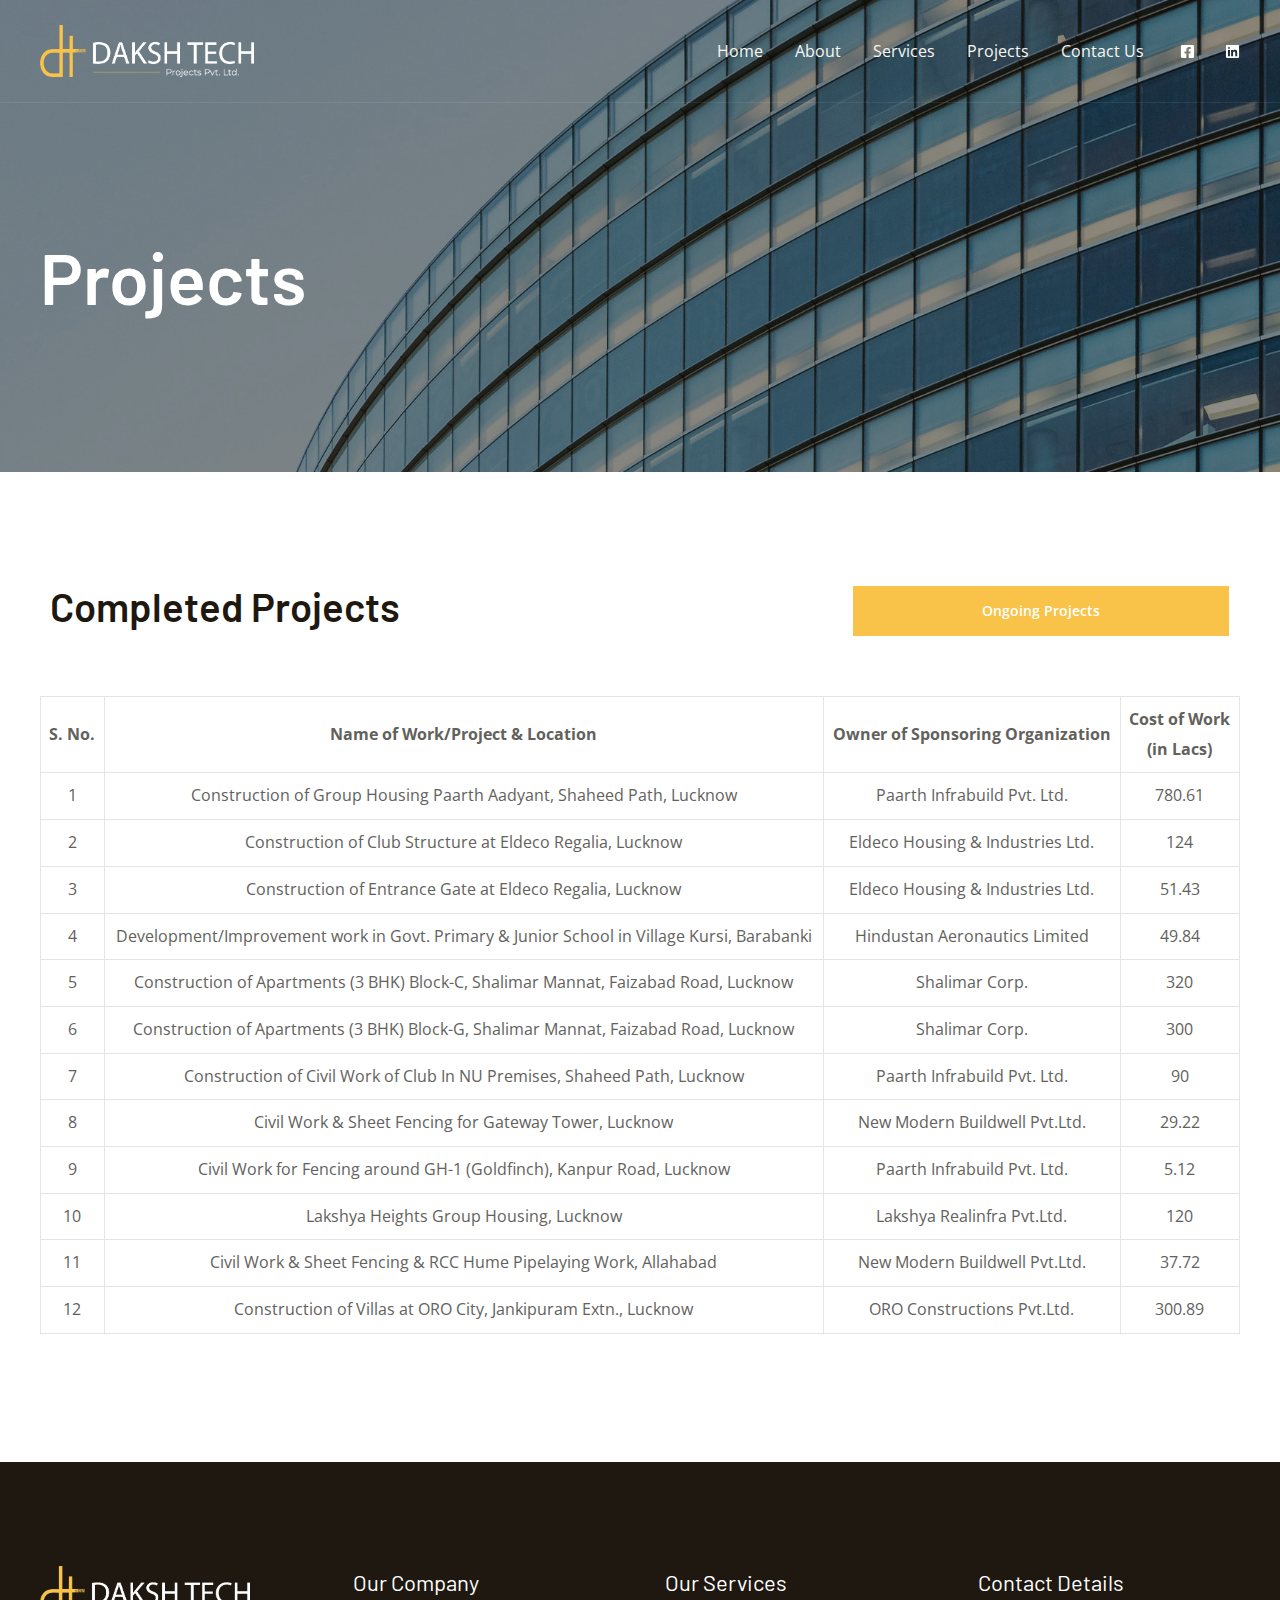
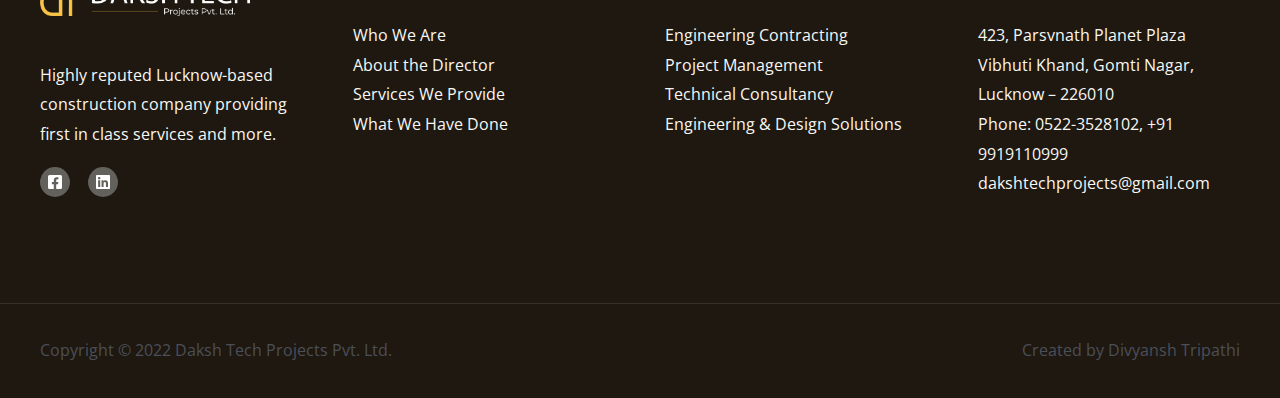
==== commit a7015030: "Add files via upload" ====
--- a/completed-projects.html
+++ b/completed-projects.html
@@ -3766,7 +3766,7 @@
                       <ul id="menu-contact-details" class="menu">
                         <li id="menu-item-1853" class="menu-item menu-item-type-custom menu-item-object-custom menu-item-1853"><a href="#" class="menu-link">423, Parsvnath Planet Plaza</a></li>
                         <li id="menu-item-1854" class="menu-item menu-item-type-custom menu-item-object-custom menu-item-1854"><a class="menu-link">Vibhuti Khand, Gomti Nagar, Lucknow &#8211; 226010</a></li>
-                        <li id="menu-item-1855" class="menu-item menu-item-type-custom menu-item-object-custom menu-item-1855"><a class="menu-link">Phone: 0522-3528102</a></li>
+                        <li id="menu-item-1855" class="menu-item menu-item-type-custom menu-item-object-custom menu-item-1855"><a class="menu-link">Phone: 0522-3528102, +91 9919110999</a></li>
                         <li id="menu-item-1856" class="menu-item menu-item-type-custom menu-item-object-custom menu-item-1856"><a href="mailto:dakshtechprojects@gmail.com" class="menu-link">dakshtechprojects@gmail.com</a></li>
                       </ul>
                     </nav>
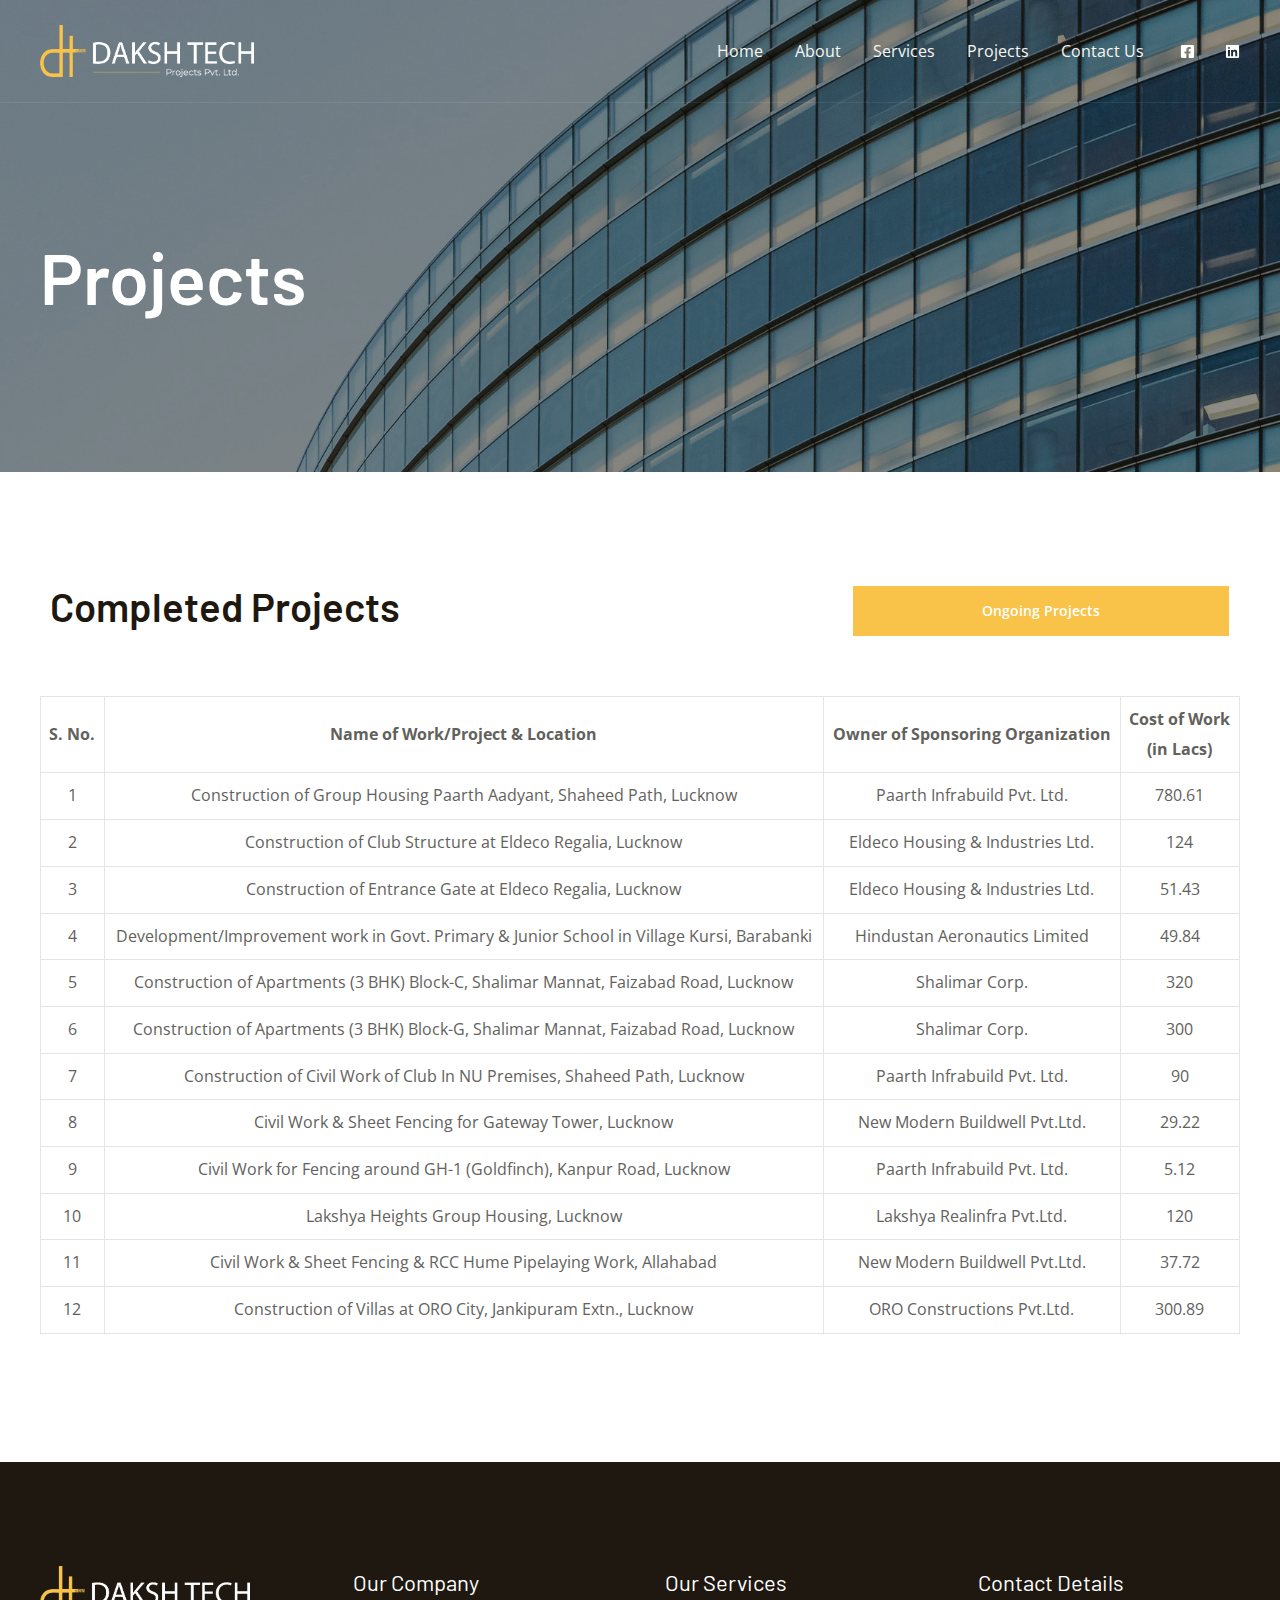
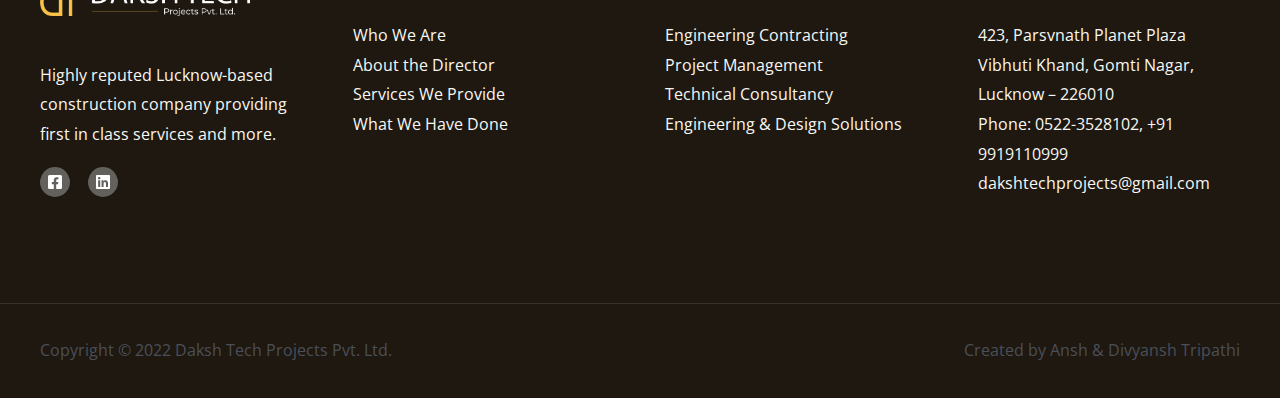
==== commit b3f50f07: "Update completed-projects.html" ====
--- a/completed-projects.html
+++ b/completed-projects.html
@@ -6,7 +6,9 @@
   <meta name="viewport" content="width=device-width, initial-scale=1">
   <link rel="profile" href="https://gmpg.org/xfn/11">
   <title>Completed Projects &#8211; Daksh Tech Projects</title>
+  <meta name="description" content="Lucknow Based Construction Company">
   <meta name='robots' content='max-image-preview:large' />
+  <meta property="og:image" content="https://raw.githubusercontent.com/dakshtechprojects/dakshtech/main/images/daksh-meta-logo.jpg" />
   <link rel='dns-prefetch' href='//fonts.googleapis.com' />
   <link rel='dns-prefetch' href='//s.w.org' />
   <link rel="alternate" type="application/rss+xml" title="Daksh Tech Projects &raquo; Feed" href="http://127.0.0.1/wordpress/feed/" />
@@ -3793,7 +3795,7 @@
               <div class="footer-widget-area widget-area site-footer-focus-item ast-footer-html-1" data-section="section-fb-html-1">
                 <div class="ast-header-html inner-link-style-">
                   <div class="ast-builder-html-element">
-                    <p>Created by Divyansh Tripathi</p>
+                    <p>Created by Ansh & Divyansh Tripathi</p>
                   </div>
                 </div>
               </div>
